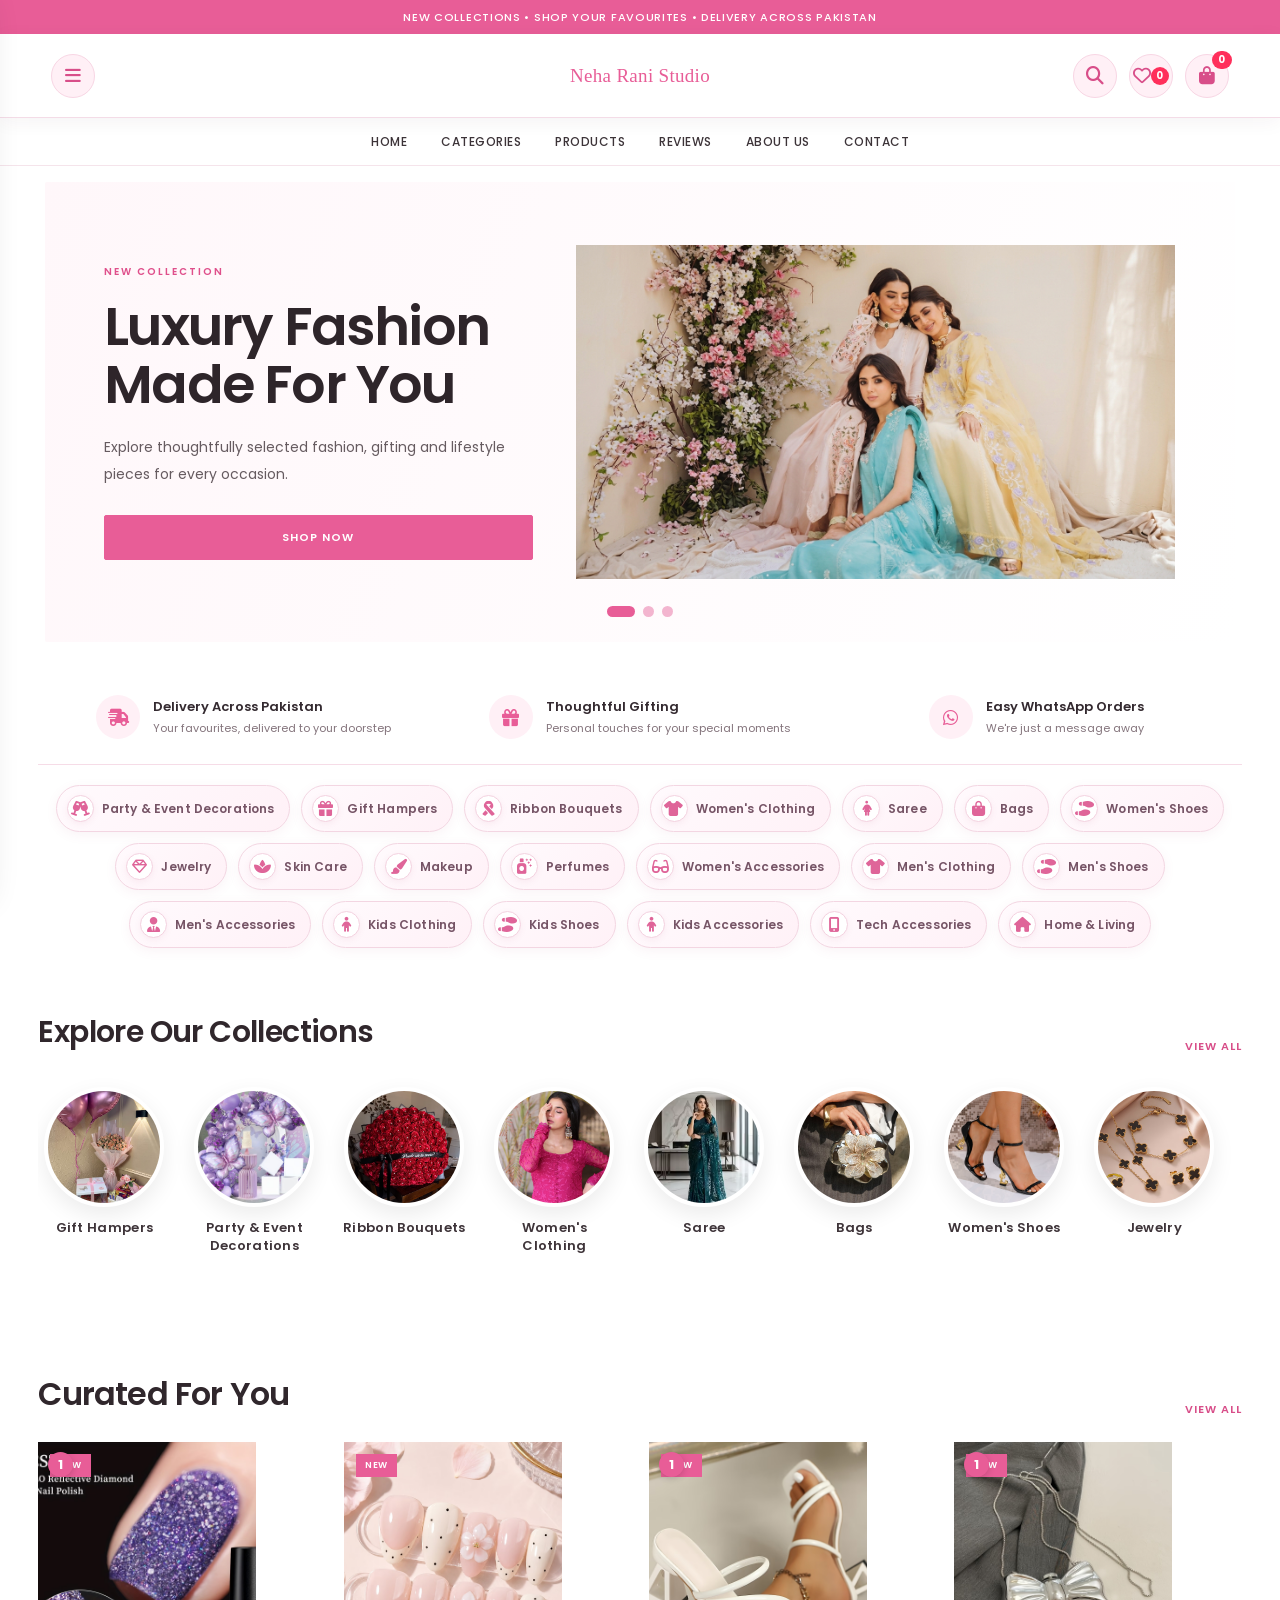
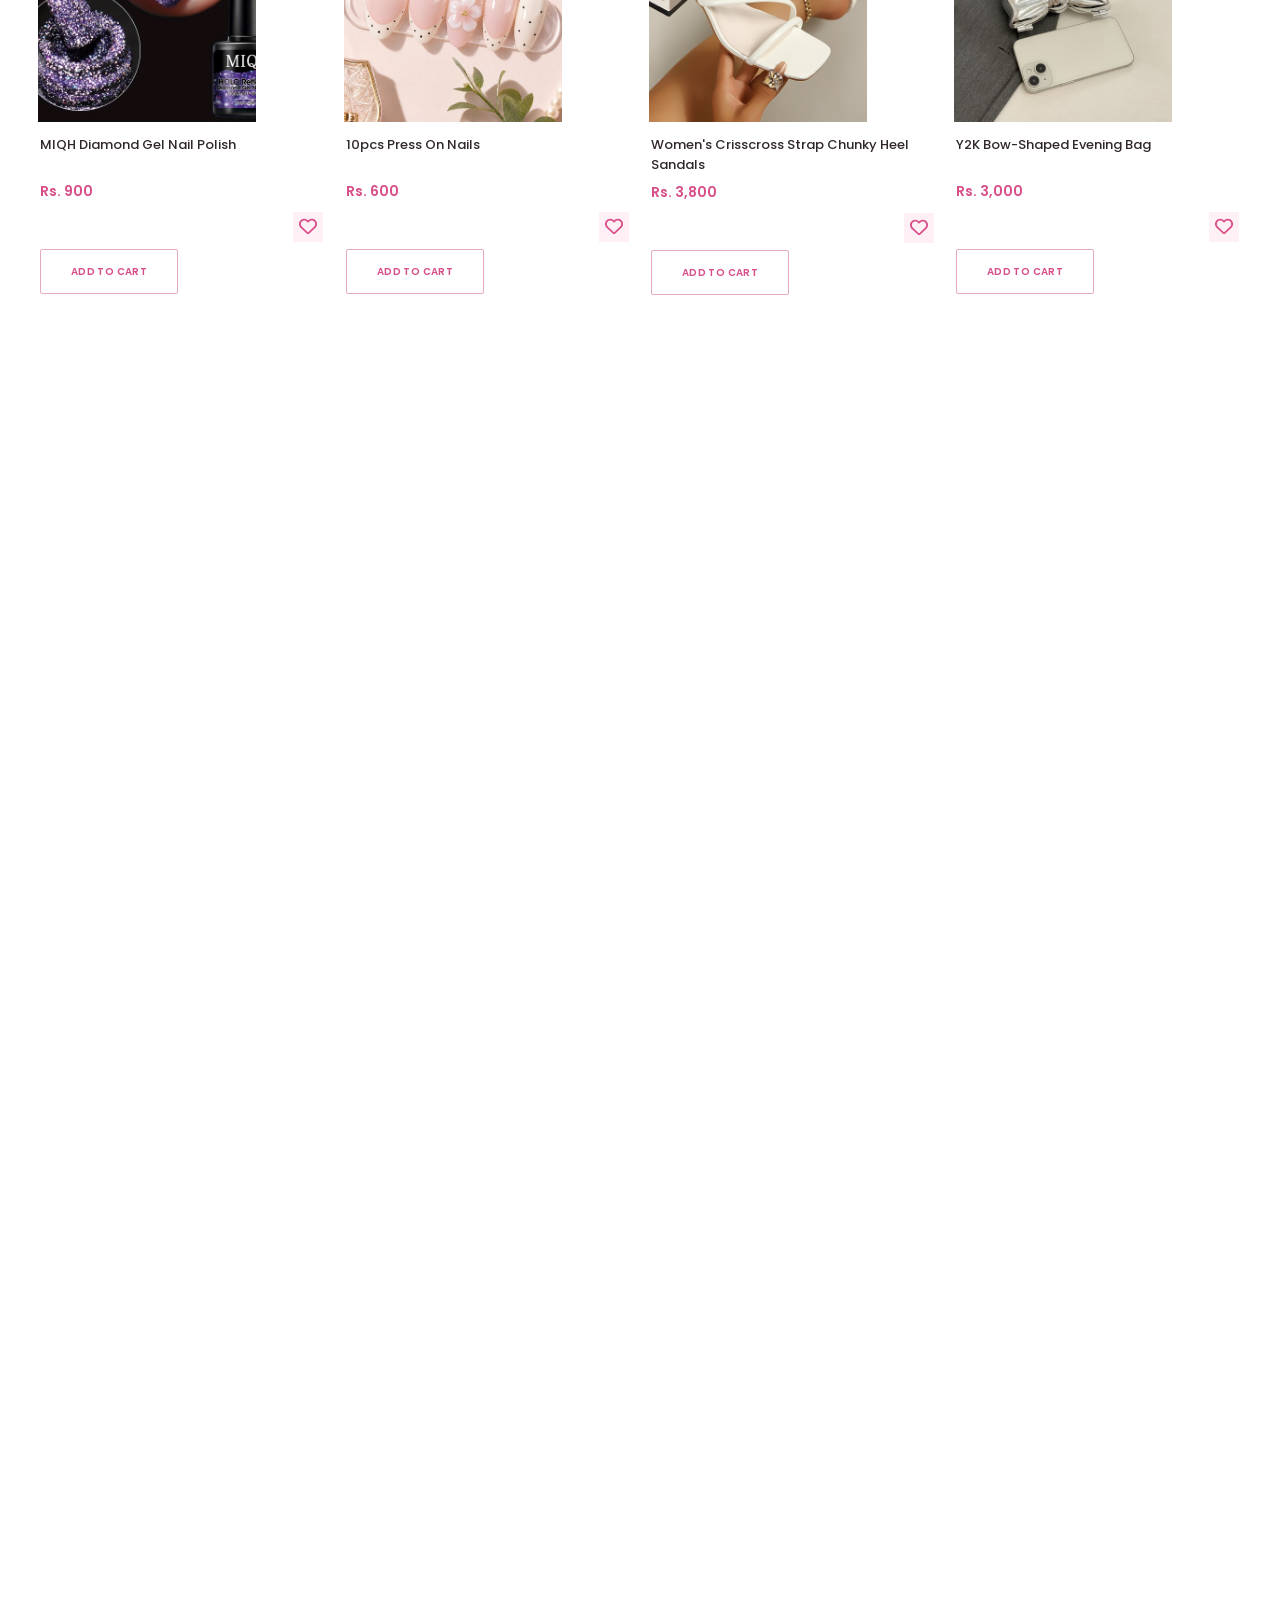
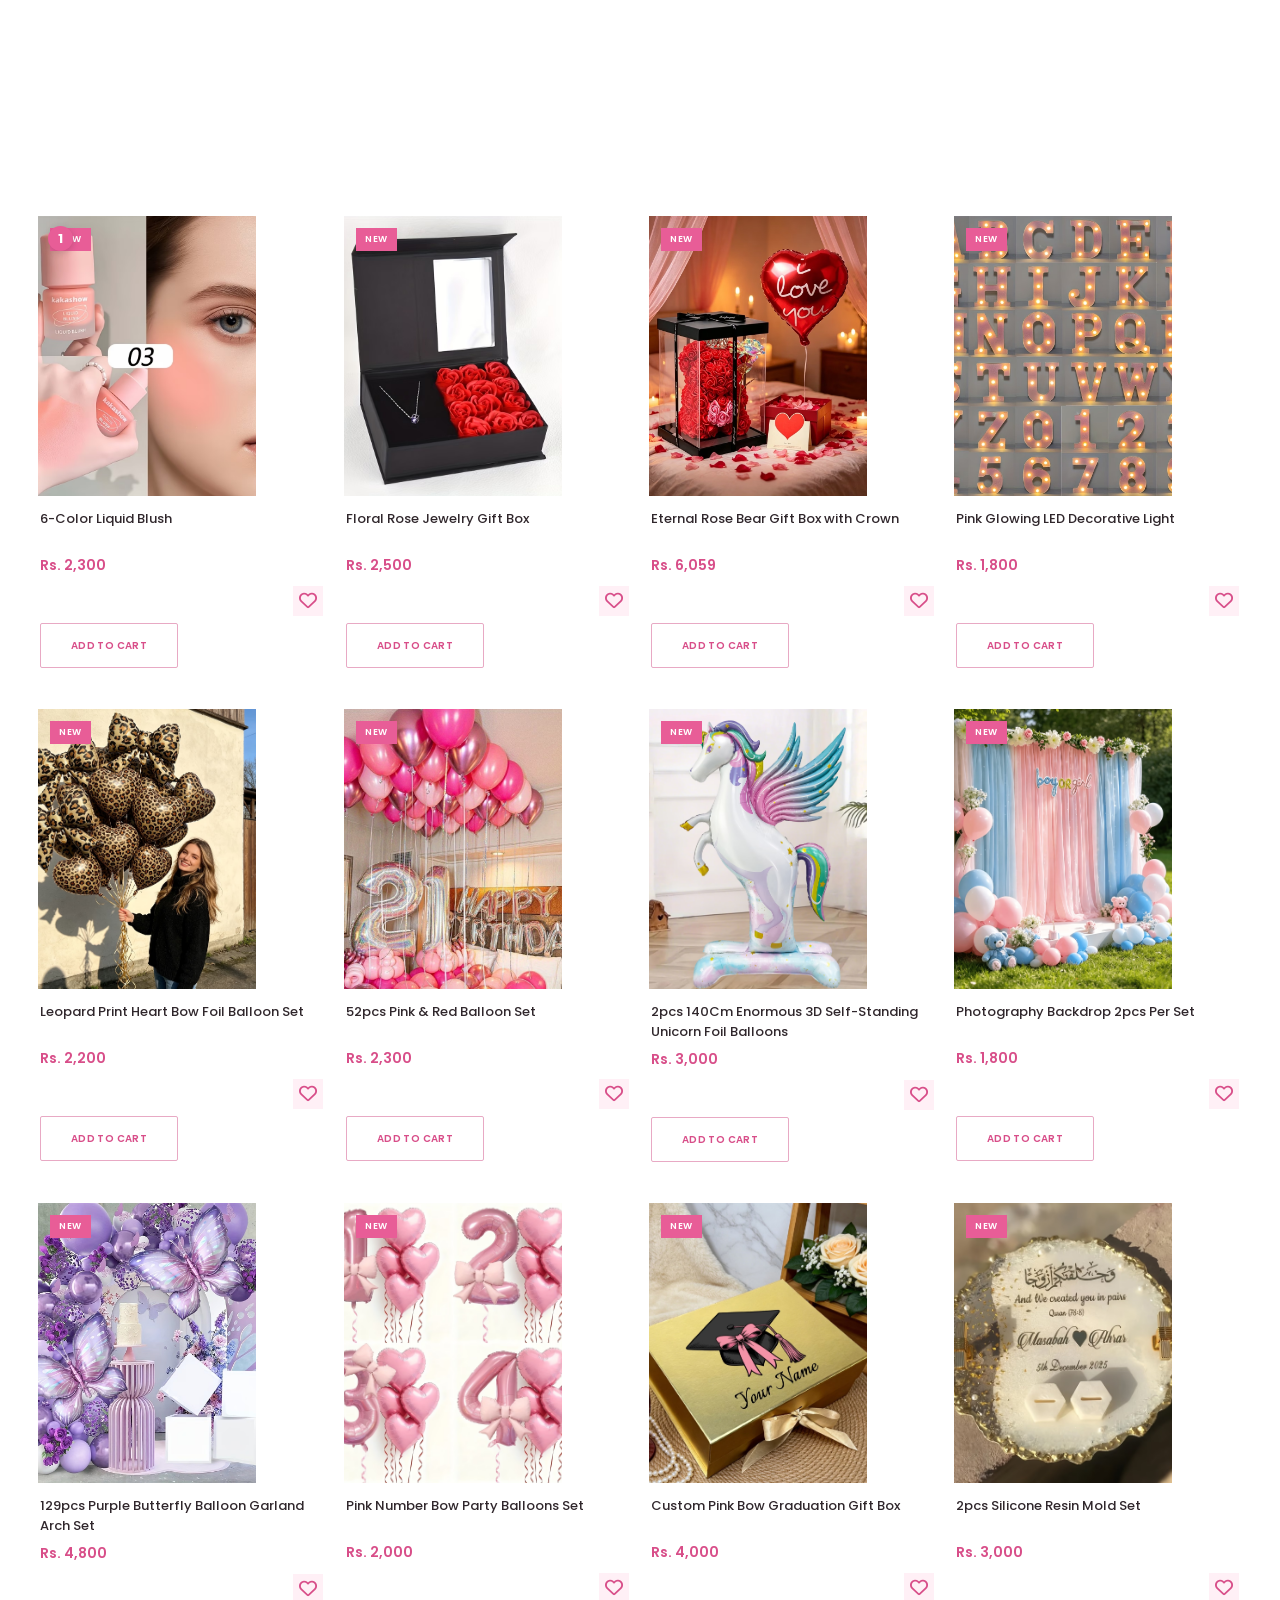
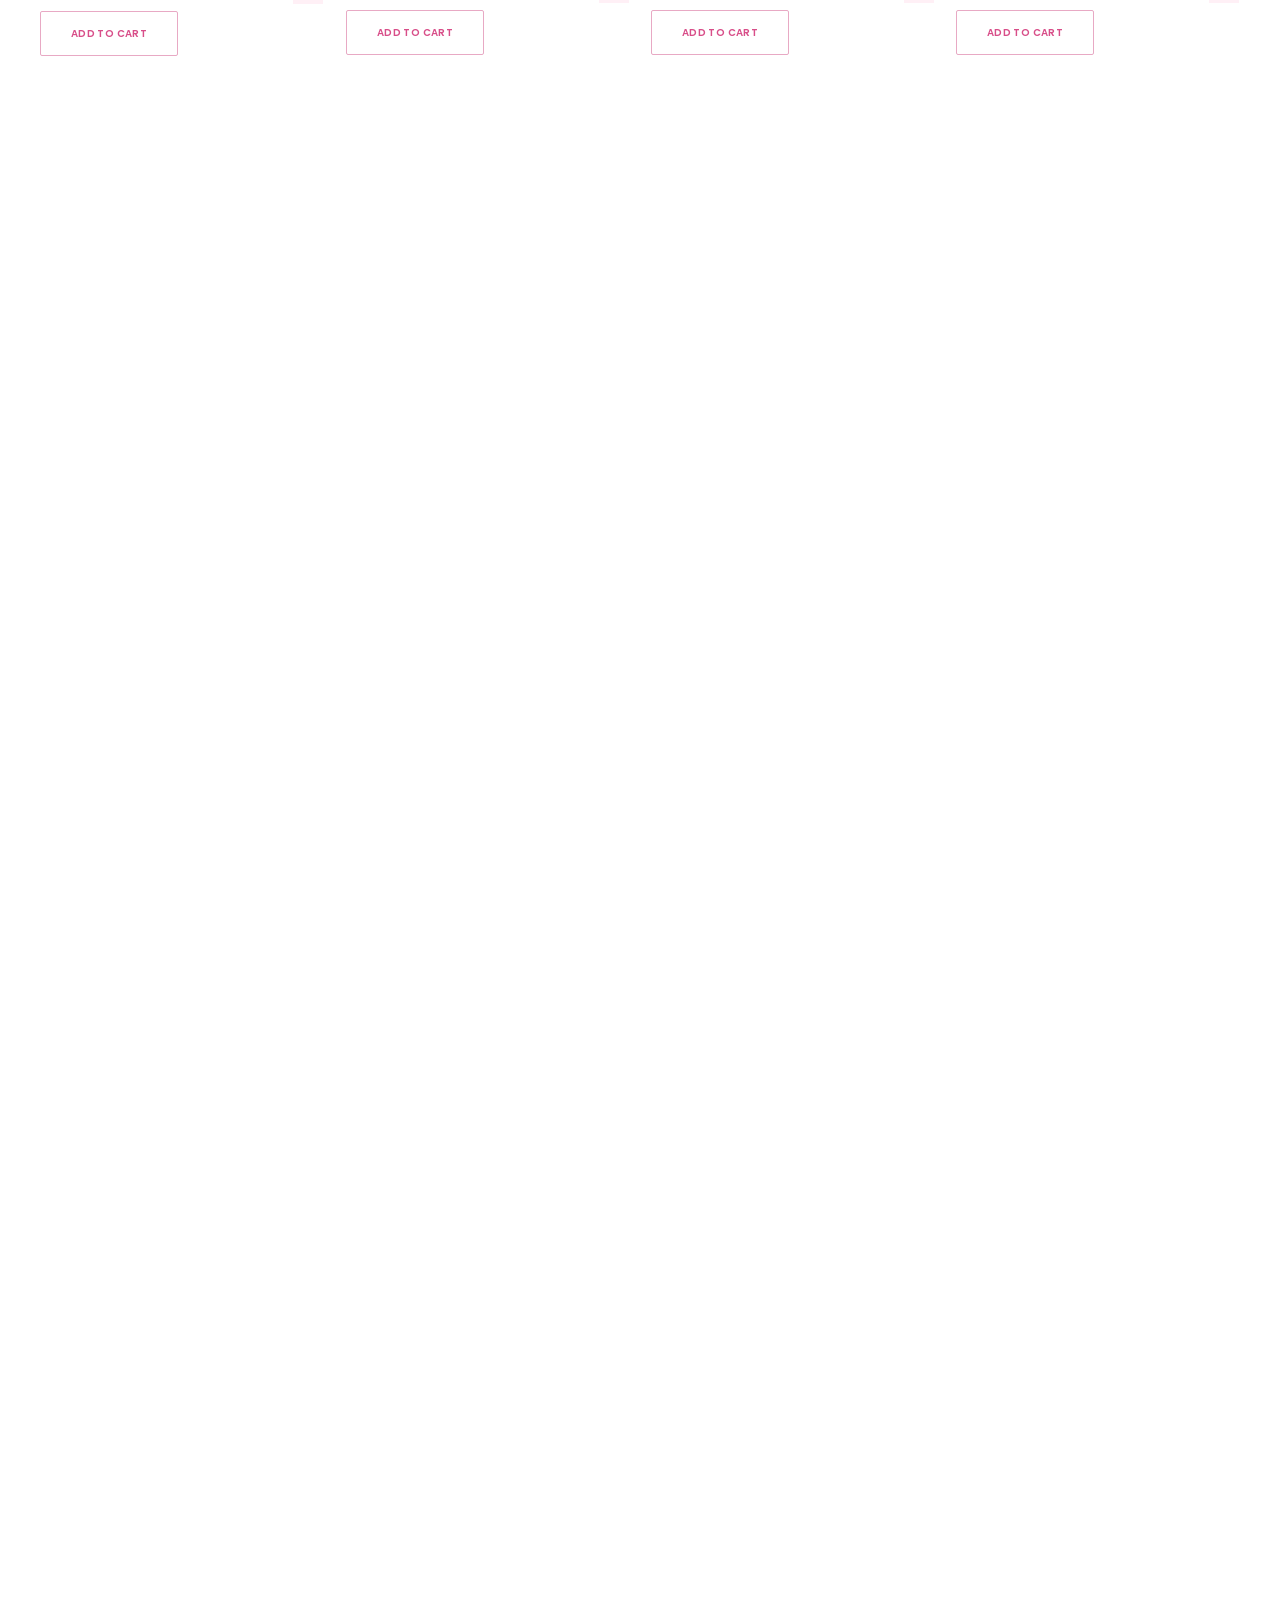
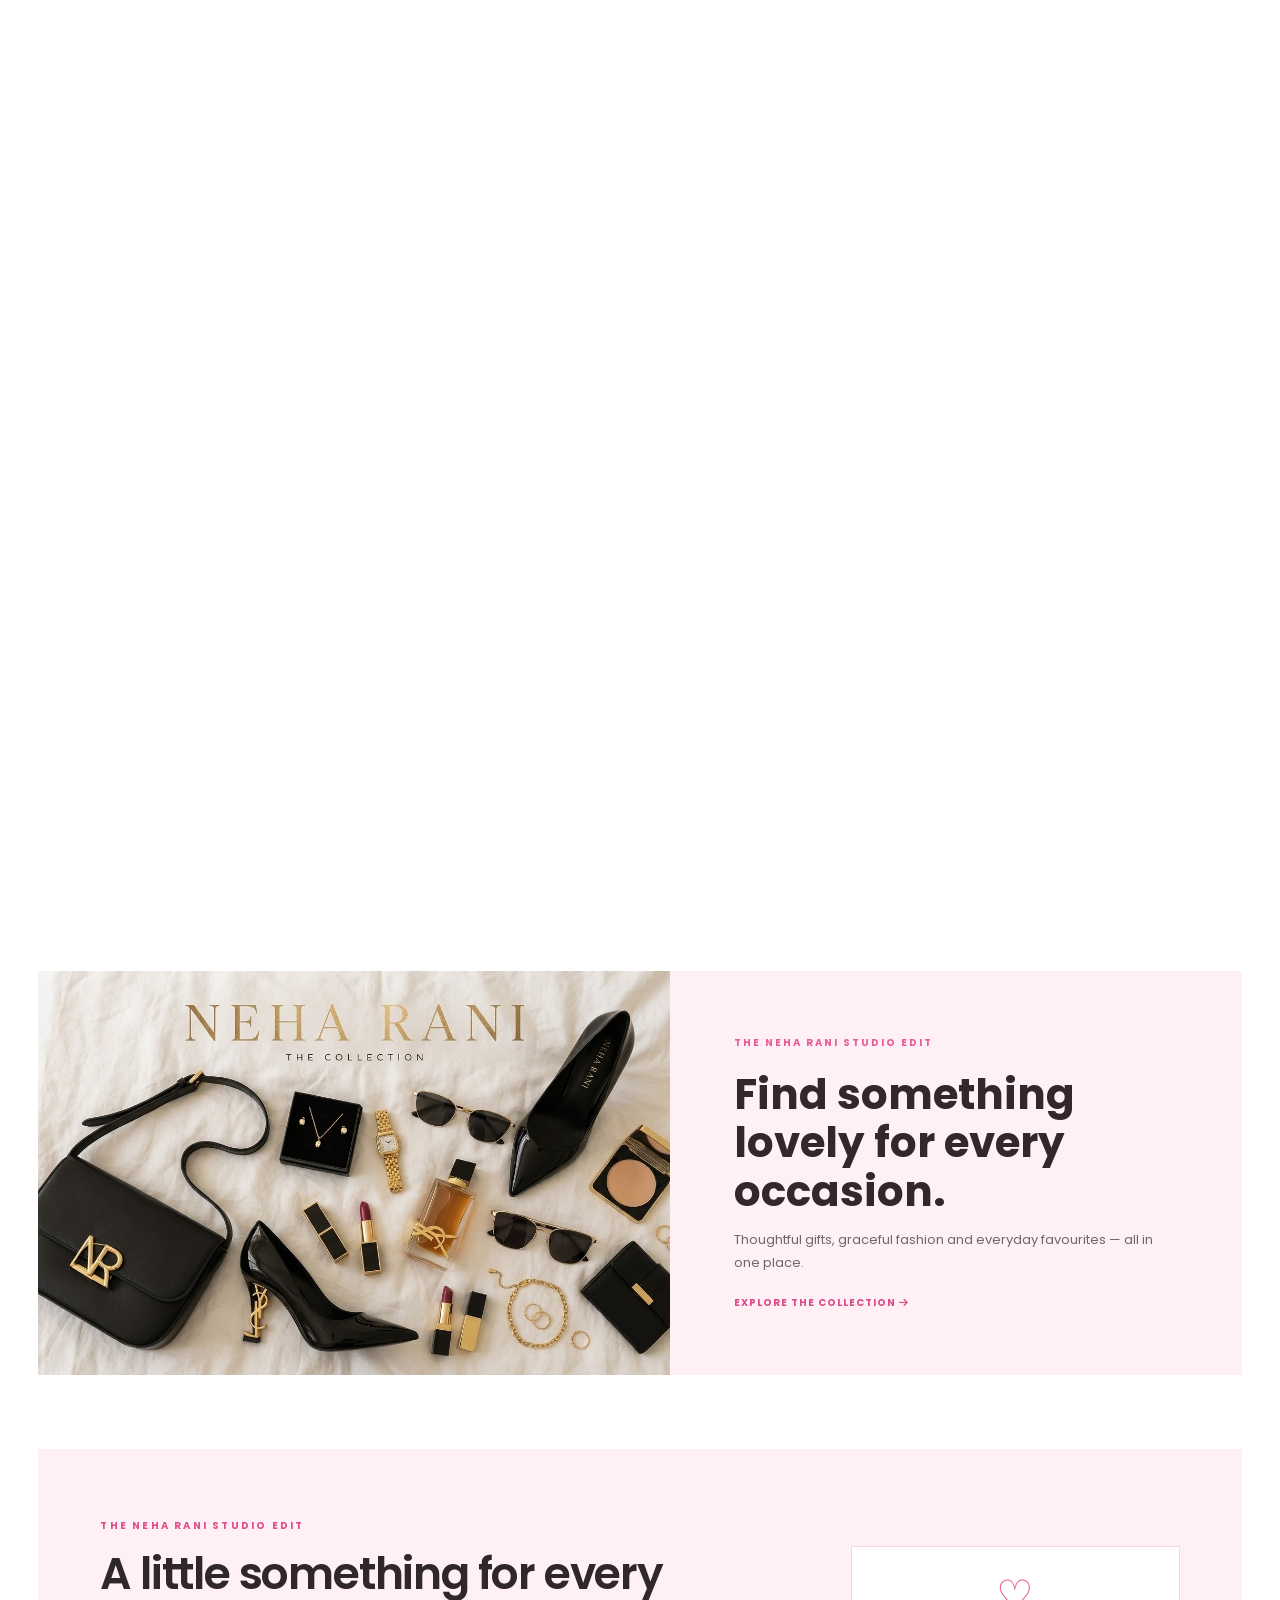
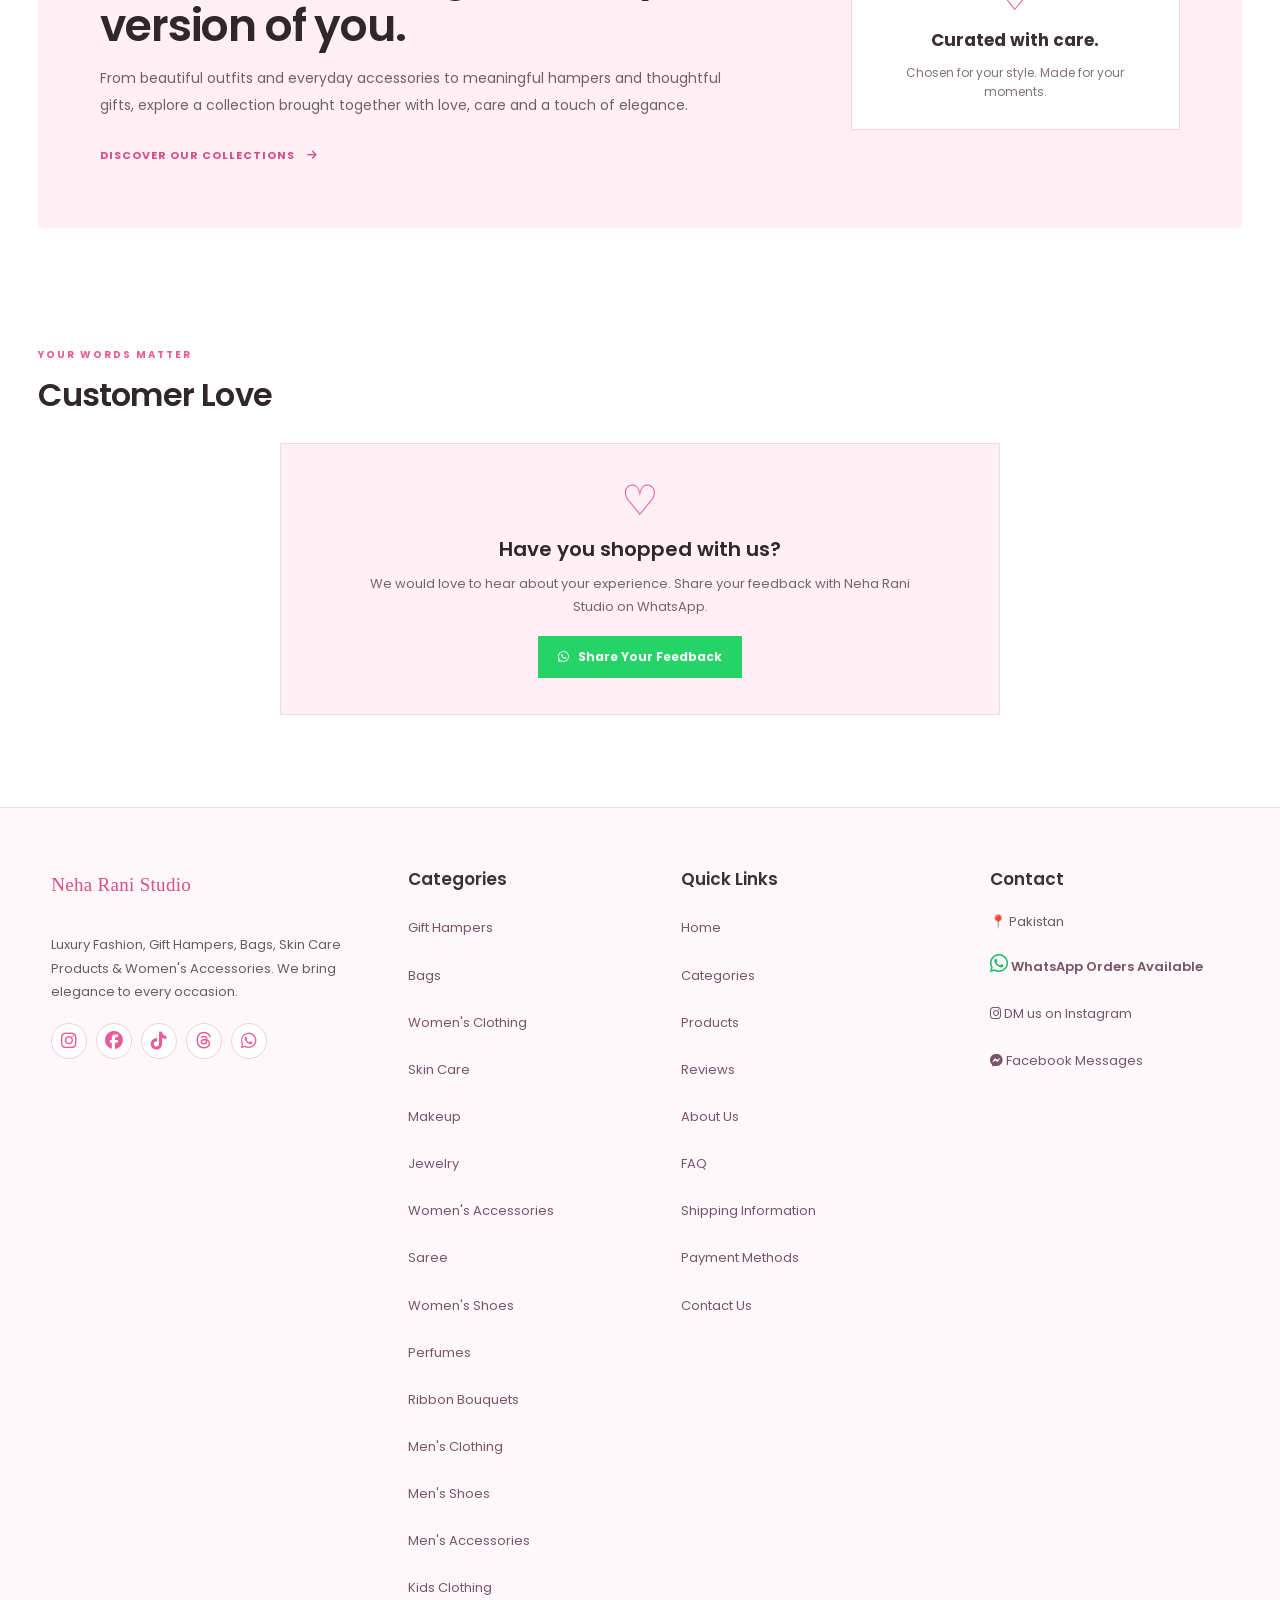
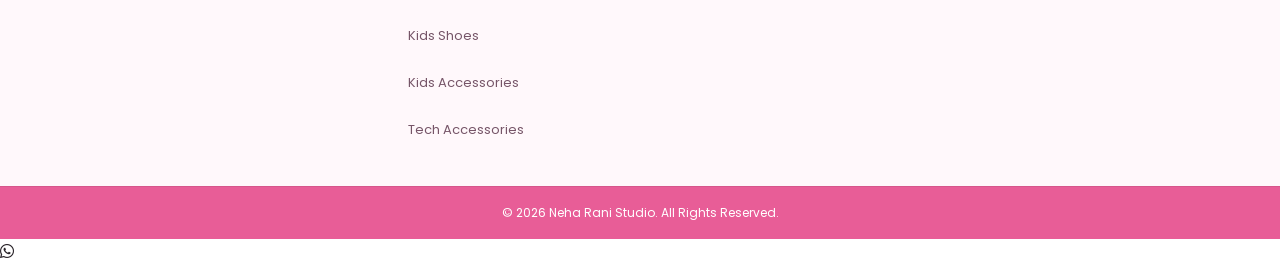
==== index.html @ d400aca3 "Update YYTT dress card price to Rs. 4500" ====
<!DOCTYPE html>
<html lang="en">

<head>

<meta charset="UTF-8">
<meta name="viewport" content="width=device-width, initial-scale=1.0">

<title>Neha Rani Studio | Fashion, Gifting & Lifestyle</title>

<meta name="description" content="Luxury Fashion, Gift Hampers, Dresses, Bags, Skin Care, Makeup, Women's Accessories and Nail Accessories in Pakistan.">

<meta name="keywords" content="Neha Rani Studio, Gift Hampers, Dresses, Bags, Skin Care, Makeup, Nails, Nail Accessories, Pakistan">

<meta name="author" content="Neha Rani Studio">

<meta name="theme-color" content="#f8eef1">



<!-- Google Fonts -->
<link rel="preconnect" href="https://fonts.googleapis.com">
<link rel="preconnect" href="https://fonts.gstatic.com" crossorigin>

<link href="https://fonts.googleapis.com/css2?family=Poppins:wght@300;400;500;600;700;800&display=swap" rel="stylesheet">

<!-- Font Awesome -->
<link rel="stylesheet"
href="https://cdnjs.cloudflare.com/ajax/libs/font-awesome/6.7.2/css/all.min.css">

<!-- Swiper CSS -->
<link rel="stylesheet"
href="https://cdn.jsdelivr.net/npm/swiper@11/swiper-bundle.min.css">

<!-- Main CSS -->
<link rel="stylesheet" href="style.css?v=20261107-pink-wordmark">

</head>
<body>

<!-- ================= TOP BAR ================= -->

<div class="top-bar">

    <div class="top-left">
        NEW COLLECTIONS • SHOP YOUR FAVOURITES • DELIVERY ACROSS PAKISTAN
    </div>

    <div class="top-right">

        <span>|</span>

        <a href="contact.html">
            Contact
        </a>

    </div>

</div>



<!-- ================= HEADER ================= -->

<header class="header">

    <!-- Left -->

    <div class="header-left">

        <button class="menu-icon"
                id="menuBtn"
                type="button"
                aria-label="Open Menu">

            <i class="fa-solid fa-bars"></i>

        </button>

    </div>



    <!-- Center Logo -->

    <div class="header-center">

        <a href="index.html" class="logo">

            <h2>
                Neha Rani Studio
            </h2>

        </a>

    </div>



    <!-- Right Icons -->

    <div class="header-right">

        <button class="search-btn"
                type="button"
                aria-label="Search">

            <i class="fa-solid fa-magnifying-glass"></i>

        </button>



        <button class="wishlist-btn"
                type="button"
                aria-label="Wishlist">

            <i class="fa-regular fa-heart"></i>

        </button>



        <button class="cart-btn"
                type="button"
                aria-label="Shopping Cart">

            <i class="fa-solid fa-bag-shopping"></i>

            <span class="cart-count">
                0
            </span>

        </button>

    </div>

</header>
<!-- ================= NAVIGATION ================= -->

<nav class="main-nav">

    <a href="index.html">Home</a>

    <a href="#categories">Categories</a>

    <a href="#featured-products">Products</a>

    <a href="#reviews">Reviews</a>

    <a href="about.html">About Us</a>

    <a href="contact.html">Contact</a>

</nav>



<!-- ================= SIDEBAR ================= -->

<aside class="sidebar">

    <h3>Neha Rani Studio</h3>

    <a href="#" data-category="all">
        <i class="fa-solid fa-border-all"></i>
        All Products
    </a>

    <div class="sidebar-category-group">
      <a href="#" class="sidebar-category-toggle" aria-expanded="false" aria-controls="partyDecorSubmenu">
        <i class="fa-solid fa-champagne-glasses"></i>
        <span>Party &amp; Event Decorations</span>
        <i class="fa-solid fa-chevron-down sidebar-chevron" aria-hidden="true"></i>
      </a>
      <div class="sidebar-submenu" id="partyDecorSubmenu" hidden>
        <a href="#" data-category="event-party-supplies">Event &amp; Party Supplies</a>
        <a href="#" data-category="party-decorations-supplies">Party Decorations &amp; Supplies</a>
        <a href="#" data-category="balloons">Balloons</a>
        <a href="#" data-category="banners-backdrops">Banners &amp; Backdrops</a>
        <a href="#" data-category="party-tableware">Party Tableware</a>
        <a href="#" data-category="party-favors">Party Favors &amp; Return Gifts</a>
        <a href="#" data-category="cake-toppers-candles">Cake Toppers &amp; Candles</a>
        <a href="#" data-category="party-garlands">Party Garlands &amp; Hanging Decorations</a>
      </div>
    </div>

    <div class="sidebar-category-group">
      <a href="#" class="sidebar-category-toggle" aria-expanded="false" aria-controls="giftHampersSubmenu">
        <i class="fa-solid fa-gift"></i>
        <span>Gift Hampers</span>
        <i class="fa-solid fa-chevron-down sidebar-chevron" aria-hidden="true"></i>
      </a>
      <div class="sidebar-submenu" id="giftHampersSubmenu" hidden>
        <a href="#" data-category="personalized-products">Personalized Products</a>
        <a href="#" data-category="gift-wrapping-supplies">Gift Wrapping Supplies</a>
        <a href="#" data-category="gift-boxes-bags">Gift Boxes &amp; Bags</a>
        <a href="#" data-category="gift-baskets">Gift Baskets</a>
        <a href="#" data-category="chocolate-sweet-hampers">Chocolate &amp; Sweet Hampers</a>
        <a href="#" data-category="gift-sets">Gift Sets</a>
        <a href="#" data-category="rose-bears-floral-gifts">Rose Bears &amp; Floral Gifts</a>
        <a href="#" data-category="keepsakes">Keepsakes</a>
        <a href="#" data-category="led-decorative-lights">LED Decorative Lights</a>
        <a href="#" data-category="craft-supplies">Craft Supplies</a>
        <a href="#" data-category="greeting-cards">Greeting Cards</a>
      </div>
    </div>

    <div class="sidebar-category-group">
      <a href="#" class="sidebar-category-toggle" aria-expanded="false" aria-controls="ribbonBouquetsSubmenu">
        <i class="fa-solid fa-ribbon"></i>
        <span>Ribbon Bouquets</span>
        <i class="fa-solid fa-chevron-down sidebar-chevron" aria-hidden="true"></i>
      </a>
      <div class="sidebar-submenu" id="ribbonBouquetsSubmenu" hidden>
        <a href="#" data-category="ribbon-bouquets">Ribbon Bouquets</a>
        <a href="#" data-category="flower-bouquets">Flower Bouquets</a>
        <a href="#" data-category="artificial-flower-bouquets">Artificial Flower Bouquets</a>
        <a href="#" data-category="money-bouquets">Money Bouquets</a>
        <a href="#" data-category="chocolate-bouquets">Chocolate Bouquets</a>
        <a href="#" data-category="customized-bouquets">Customized Bouquets</a>
      </div>
    </div>

    <div class="sidebar-category-group">
      <a href="#" class="sidebar-category-toggle" aria-expanded="false" aria-controls="homeLivingSubmenu">
        <i class="fa-solid fa-house"></i>
        <span>Home &amp; Living</span>
        <i class="fa-solid fa-chevron-down sidebar-chevron" aria-hidden="true"></i>
      </a>
      <div class="sidebar-submenu" id="homeLivingSubmenu" hidden>
        <a href="#" data-category="seasonal-decor">Seasonal Decor</a>
        <a href="#" data-category="home-decor-products">Home Decor Products</a>
        <a href="#" data-category="lighting-accessories">Lighting &amp; Accessories</a>
        <a href="#" data-category="dining-entertaining">Dining &amp; Entertaining</a>
        <a href="#" data-category="kids-home-store">Kids' Home Store</a>
        <a href="#" data-category="kitchen-utensils-supplies">Kitchen Utensils &amp; Supplies</a>
        <a href="#" data-category="kitchen-storage-organization">Kitchen Storage &amp; Organization</a>
        <a href="#" data-category="bedding">Bedding</a>
        <a href="#" data-category="home-storage-organization">Home Storage &amp; Organization</a>
        <a href="#" data-category="bath">Bath</a>
        <a href="#" data-category="closet-laundry-storage">Closet &amp; Laundry Storage</a>
        <a href="#" data-category="couch-sofa-decor">Couch &amp; Sofa Decor</a>
        <a href="#" data-category="rugs-mats">Rugs &amp; Mats</a>
        <a href="#" data-category="window-treatments-hardware">Window Treatments &amp; Hardware</a>
        <a href="#" data-category="bakeware">Bakeware</a>
        <a href="#" data-category="kitchen-table-linens">Kitchen &amp; Table Linens</a>
        <a href="#" data-category="cleaning-supplies">Cleaning Supplies</a>
        <a href="#" data-category="cookware">Cookware</a>
        <a href="#" data-category="towels-shower-curtains">Towels &amp; Shower Curtains</a>
        <a href="#" data-category="glassware-drinkware">Glassware &amp; Drinkware</a>
        <a href="#" data-category="blankets-throws">Blankets &amp; Throws</a>
        <a href="#" data-category="wall-art">Wall Art</a>
        <a href="#" data-category="travel-to-go-drinkware">Travel &amp; To-Go Drinkware</a>
      </div>
    </div>

    <div class="sidebar-category-group">
      <a href="#" class="sidebar-category-toggle" aria-expanded="false" aria-controls="womensClothingSubmenu">
        <i class="fa-solid fa-shirt"></i>
        <span>Women's Clothing</span>
        <i class="fa-solid fa-chevron-down sidebar-chevron" aria-hidden="true"></i>
      </a>
      <div class="sidebar-submenu" id="womensClothingSubmenu" hidden>
        <a href="#" data-category="wedding-event-wear">Wedding Event Wear</a>
        <a href="#" data-category="abayas">Abayas</a>
        <a href="#" data-category="dresses">Women's Dresses</a>
        <a href="#" data-category="womens-t-shirts">Women's T-Shirts</a>
        <a href="#" data-category="womens-coats-jackets">Women's Coats &amp; Jackets</a>
        <a href="#" data-category="womens-sweaters">Women's Sweaters</a>
        <a href="#" data-category="womens-two-piece-sets">Women's Two-Piece Sets</a>
        <a href="#" data-category="womens-pants">Women's Pants</a>
        <a href="#" data-category="womens-blouses-shirts">Women's Blouses &amp; Shirts</a>
        <a href="#" data-category="womens-jeans">Women's Jeans</a>
        <a href="#" data-category="womens-skirts">Women's Skirts</a>
        <a href="#" data-category="womens-blazers">Women's Blazers</a>
        <a href="#" data-category="womens-undergarments">Women's Undergarments</a>
      </div>
    </div>

    <div class="sidebar-category-group">
      <a href="#" class="sidebar-category-toggle" aria-expanded="false" aria-controls="sareeSubmenu">
        <i class="fa-solid fa-person-dress"></i>
        <span>Saree</span>
        <i class="fa-solid fa-chevron-down sidebar-chevron" aria-hidden="true"></i>
      </a>
      <div class="sidebar-submenu" id="sareeSubmenu" hidden>
        <a href="#" data-category="silk-sarees">Silk Sarees</a>
        <a href="#" data-category="chiffon-sarees">Chiffon Sarees</a>
        <a href="#" data-category="georgette-sarees">Georgette Sarees</a>
        <a href="#" data-category="cotton-sarees">Cotton Sarees</a>
        <a href="#" data-category="lawn-sarees">Lawn Sarees</a>
        <a href="#" data-category="organza-sarees">Organza Sarees</a>
        <a href="#" data-category="banarasi-sarees">Banarasi Sarees</a>
        <a href="#" data-category="net-sarees">Net Sarees</a>
        <a href="#" data-category="velvet-sarees">Velvet Sarees</a>
        <a href="#" data-category="satin-sarees">Satin Sarees</a>
        <a href="#" data-category="linen-sarees">Linen Sarees</a>
        <a href="#" data-category="jacquard-sarees">Jacquard Sarees</a>
        <a href="#" data-category="tissue-sarees">Tissue Sarees</a>
      </div>
    </div>

    <div class="sidebar-category-group">
      <a href="#" class="sidebar-category-toggle" aria-expanded="false" aria-controls="bagsSubmenu">
        <i class="fa-solid fa-bag-shopping"></i>
        <span>Bags</span>
        <i class="fa-solid fa-chevron-down sidebar-chevron" aria-hidden="true"></i>
      </a>
      <div class="sidebar-submenu" id="bagsSubmenu" hidden>
        <a href="#" data-category="laptop-bags">Laptop Bags</a>
        <a href="#" data-category="gym-bag">Gym Bag</a>
        <a href="#" data-category="bags-backpacks">Bags &amp; Backpacks</a>
        <a href="#" data-category="storage-bag">Storage Bag</a>
        <a href="#" data-category="waist-chest-bags">Waist &amp; Chest Bags</a>
        <a href="#" data-category="luggage-travel-gear">Luggage &amp; Travel Gear</a>
        <a href="#" data-category="casual-unisex-backpacks">Casual Unisex Backpacks</a>
        <a href="#" data-category="toiletry-bags">Toiletry Bags</a>
      </div>
    </div>

    <div class="sidebar-category-group">
      <a href="#" class="sidebar-category-toggle" aria-expanded="false" aria-controls="womensBagsSubmenu">
        <i class="fa-solid fa-bag-shopping"></i>
        <span>Women's Bags</span>
        <i class="fa-solid fa-chevron-down sidebar-chevron" aria-hidden="true"></i>
      </a>
      <div class="sidebar-submenu" id="womensBagsSubmenu" hidden>
        <a href="#" data-category="womens-waist-chest-bags">Women's Waist &amp; Chest Bags</a>
        <a href="#" data-category="womens-shoulder-bags">Women's Shoulder Bags</a>
        <a href="#" data-category="womens-crossbody-bags">Women's Crossbody Bags</a>
        <a href="#" data-category="womens-clutches-evening-bags">Women's Clutches &amp; Evening Bags</a>
        <a href="#" data-category="womens-handbags">Women's Handbags</a>
        <a href="#" data-category="womens-satchels">Women's Satchels</a>
        <a href="#" data-category="womens-tote-bags">Women's Tote Bags</a>
        <a href="#" data-category="hobo-bags">Hobo Bags</a>
        <a href="#" data-category="womens-purse-set">Women's Purse Set</a>
        <a href="#" data-category="womens-backpacks">Women's Backpacks</a>
        <a href="#" data-category="womens-wallets-card-cases">Women's Wallets &amp; Card Cases</a>
      </div>
    </div>

    <div class="sidebar-category-group">
      <a href="#" class="sidebar-category-toggle" aria-expanded="false" aria-controls="mensBagsSubmenu">
        <i class="fa-solid fa-briefcase"></i>
        <span>Men's Bags</span>
        <i class="fa-solid fa-chevron-down sidebar-chevron" aria-hidden="true"></i>
      </a>
      <div class="sidebar-submenu" id="mensBagsSubmenu" hidden>
        <a href="#" data-category="mens-shoulder-bags">Men's Shoulder Bags</a>
        <a href="#" data-category="mens-wallets-card-cases">Men's Wallets &amp; Card Cases</a>
        <a href="#" data-category="mens-handbags">Men's Handbags</a>
        <a href="#" data-category="briefcases">Briefcases</a>
        <a href="#" data-category="messenger-bags">Messenger Bags</a>
      </div>
    </div>

    <div class="sidebar-category-group">
      <a href="#" class="sidebar-category-toggle" aria-expanded="false" aria-controls="kidsBagsSubmenu">
        <i class="fa-solid fa-school"></i>
        <span>Kids' Bags</span>
        <i class="fa-solid fa-chevron-down sidebar-chevron" aria-hidden="true"></i>
      </a>
      <div class="sidebar-submenu" id="kidsBagsSubmenu" hidden>
        <a href="#" data-category="kids-bags">Kids' Bags</a>
        <a href="#" data-category="student-backpacks">Student Backpacks</a>
      </div>
    </div>

    <div class="sidebar-category-group">
      <a href="#" class="sidebar-category-toggle" aria-expanded="false" aria-controls="womensShoesSubmenu">
        <i class="fa-solid fa-shoe-prints"></i>
        <span>Women's Shoes</span>
        <i class="fa-solid fa-chevron-down sidebar-chevron" aria-hidden="true"></i>
      </a>
      <div class="sidebar-submenu" id="womensShoesSubmenu" hidden>
        <a href="#" data-category="womens-heeled-sandals">Women's Heeled Sandals</a>
        <a href="#" data-category="womens-ankle-boots-booties">Women's Ankle Boots &amp; Booties</a>
        <a href="#" data-category="womens-fashion-sneakers">Women's Fashion Sneakers</a>
        <a href="#" data-category="womens-flats">Women's Flats</a>
        <a href="#" data-category="womens-slippers">Women's Slippers</a>
        <a href="#" data-category="womens-flip-flops">Women's Flip Flops</a>
        <a href="#" data-category="womens-sandals">Women's Sandals</a>
        <a href="#" data-category="womens-heeled-sandals">Women's Heels</a>
        <a href="#" data-category="womens-loafers-slip-ons">Women's Loafers &amp; Slip-Ons</a>
        <a href="#" data-category="womens-knee-high-boots">Women's Knee-High Boots</a>
        <a href="#" data-category="womens-shoe-accessories">Women's Shoe Accessories</a>
      </div>
    </div>

    <div class="sidebar-category-group">
      <a href="#" class="sidebar-category-toggle" aria-expanded="false" aria-controls="jewelrySubmenu">
        <i class="fa-regular fa-gem"></i>
        <span>Jewelry</span>
        <i class="fa-solid fa-chevron-down sidebar-chevron" aria-hidden="true"></i>
      </a>
      <div class="sidebar-submenu" id="jewelrySubmenu" hidden>
        <a href="#" data-category="womens-jewelry">Women's Jewelry</a>
        <a href="#" data-category="rings">Rings</a>
        <a href="#" data-category="mens-jewelry">Men's Jewelry</a>
        <a href="#" data-category="loose-gemstones">Loose Gemstones</a>
        <a href="#" data-category="jewelry-boxes-organizers">Jewelry Boxes &amp; Organizers</a>
        <a href="#" data-category="watch-accessories">Watch Accessories</a>
        <a href="#" data-category="jewelry-cleaning-care">Jewelry Cleaning &amp; Care</a>
        <a href="#" data-category="jewelry-making-accessories">Jewelry Making Accessories</a>
      </div>
    </div>

    <div class="sidebar-category-group">
      <a href="#" class="sidebar-category-toggle" aria-expanded="false" aria-controls="skinCareSubmenu">
        <i class="fa-solid fa-spa"></i>
        <span>Skin Care</span>
        <i class="fa-solid fa-chevron-down sidebar-chevron" aria-hidden="true"></i>
      </a>
      <div class="sidebar-submenu" id="skinCareSubmenu" hidden>
        <a href="#" data-category="facial-care">Facial Care</a>
        <a href="#" data-category="body-care">Body Care</a>
        <a href="#" data-category="foot-hand-nail-care">Foot, Hand &amp; Nail Care</a>
        <a href="#" data-category="oral-care">Oral Care</a>
        <a href="#" data-category="personal-care">Personal Care</a>
        <a href="#" data-category="bathing-accessories">Bathing Accessories</a>
        <a href="#" data-category="refillable-containers">Refillable Containers</a>
      </div>
    </div>

    <div class="sidebar-category-group">
      <a href="#" class="sidebar-category-toggle" aria-expanded="false" aria-controls="makeupSubmenu">
        <i class="fa-solid fa-paintbrush"></i>
        <span>Makeup</span>
        <i class="fa-solid fa-chevron-down sidebar-chevron" aria-hidden="true"></i>
      </a>
      <div class="sidebar-submenu" id="makeupSubmenu" hidden>
        <a href="#" data-category="makeup-products">Makeup Products</a>
        <a href="#" data-category="makeup-kits">Makeup Kits</a>
        <a href="#" data-category="makeup-deals">Makeup Deals &amp; Sets</a>
        <a href="#" data-category="makeup-palettes">Makeup Palettes</a>
        <a href="#" data-category="face-makeup">Face Makeup</a>
        <a href="#" data-category="eye-makeup">Eye Makeup</a>
        <a href="#" data-category="lip-makeup">Lip Makeup</a>
        <a href="#" data-category="face-primer">Face Primer</a>
        <a href="#" data-category="foundation-concealer">Foundation &amp; Concealer</a>
        <a href="#" data-category="face-powder">Face Powder</a>
        <a href="#" data-category="blush-highlighter-contour">Blush, Highlighter &amp; Contour</a>
        <a href="#" data-category="eyeshadow">Eyeshadow</a>
        <a href="#" data-category="lipstick-lip-gloss">Lipstick &amp; Lip Gloss</a>
        <a href="#" data-category="setting-spray">Setting Spray</a>
        <a href="#" data-category="eyeshadow">Eyeshadow</a>
        <a href="#" data-category="eyeliner-mascara">Eyeliner &amp; Mascara</a>
        <a href="#" data-category="lipstick-lip-gloss">Lipstick &amp; Lip Gloss</a>
        <a href="#" data-category="false-eyelashes">False Eyelashes</a>
        <a href="#" data-category="beauty-tools">Beauty Tools</a>
        <a href="#" data-category="body-paint-makeup">Body Paint &amp; Makeup</a>
        <a href="#" data-category="makeup-bags-storage">Makeup Bags &amp; Storage</a>
        <a href="#" data-category="makeup-mirrors">Makeup Mirrors</a>
      </div>
    </div>

    <div class="sidebar-category-group">
      <a href="#" class="sidebar-category-toggle" aria-expanded="false" aria-controls="perfumesSubmenu">
        <i class="fa-solid fa-spray-can-sparkles"></i>
        <span>Perfumes</span>
        <i class="fa-solid fa-chevron-down sidebar-chevron" aria-hidden="true"></i>
      </a>
      <div class="sidebar-submenu" id="perfumesSubmenu" hidden>
        <a href="#" data-category="mens-fragrance">Men's Fragrance</a>
        <a href="#" data-category="womens-fragrance">Women's Fragrance</a>
        <a href="#" data-category="kids-fragrance">Kids' Fragrance</a>
        <a href="#" data-category="couples-fragrance">Couples' Fragrance</a>
      </div>
    </div>

    <div class="sidebar-category-group">
      <a href="#" class="sidebar-category-toggle" aria-expanded="false" aria-controls="womensAccessoriesSubmenu">
        <i class="fa-solid fa-glasses"></i>
        <span>Women's Accessories</span>
        <i class="fa-solid fa-chevron-down sidebar-chevron" aria-hidden="true"></i>
      </a>
      <div class="sidebar-submenu" id="womensAccessoriesSubmenu" hidden>
        <a href="#" data-category="nails"><i class="fa-solid fa-hand-sparkles" aria-hidden="true"></i> Nails &amp; Nail Accessories</a>
        <a href="#" data-category="hair-accessories"><i class="fa-solid fa-scissors"></i> Hair Accessories</a>
        <a href="#" data-category="press-on-nails">Press on Nails</a>
        <a href="#" data-category="wigs-hair-extensions">Wigs &amp; Hair Extensions</a>
        <a href="#" data-category="hair-styling-tools">Hair Styling Tools</a>
        <a href="#" data-category="nail-polish">Nail Polish</a>
        <a href="#" data-category="nail-tools">Nail Tools</a>
        <a href="#" data-category="nail-appliances">Nail Appliances</a>
        <a href="#" data-category="nail-art">Nail Art</a>
        <a href="#" data-category="nail-powder">Nail Powder</a>
        <a href="#" data-category="womens-eyewear">Women's Eyewear</a>
        <a href="#" data-category="womens-hats-caps">Women's Hats &amp; Caps</a>
        <a href="#" data-category="womens-scarves-wraps">Women's Scarves &amp; Wraps</a>
        <a href="#" data-category="womens-belts">Women's Belts</a>
        <a href="#" data-category="womens-keyrings-keychains-charms">Women's Keyrings, Keychains &amp; Charms</a>
        <a href="#" data-category="womens-gloves-mittens">Women's Gloves &amp; Mittens</a>
        <a href="#" data-category="womens-buttons-pins">Women's Buttons &amp; Pins</a>
        <a href="#" data-category="womens-glasses-accessories">Women's Glasses Accessories</a>
        <a href="#" data-category="womens-faux-collar">Women's Faux Collar</a>
        <a href="#" data-category="womens-wedding-accessories">Women's Wedding Accessories</a>
        <a href="#" data-category="hand-fans">Hand Fans</a>
        <a href="#" data-category="costume-wigs">Costume Wigs</a>
        <a href="#" data-category="applique-patches">Applique Patches</a>
        <a href="#" data-category="face-covering">Face Covering</a>
        <a href="#" data-category="womens-earmuffs">Women's Earmuffs</a>
        <a href="#" data-category="handbag-hangers">Handbag Hangers</a>
      </div>
    </div>
    <div class="sidebar-category-group">
      <a href="#" class="sidebar-category-toggle" aria-expanded="false" aria-controls="mensClothingSubmenu">
        <i class="fa-solid fa-shirt"></i>
        <span>Men's Clothing</span>
        <i class="fa-solid fa-chevron-down sidebar-chevron" aria-hidden="true"></i>
      </a>
      <div class="sidebar-submenu" id="mensClothingSubmenu" hidden>
        <a href="#" data-category="mens-sweaters">Men's Sweaters</a>
        <a href="#" data-category="mens-t-shirts">Men's T-Shirts</a>
        <a href="#" data-category="mens-casual-dress-shirts">Men's Casual &amp; Dress Shirts</a>
        <a href="#" data-category="mens-hoodies-sweatshirts">Men's Hoodies &amp; Sweatshirts</a>
        <a href="#" data-category="mens-polos">Men's Polos</a>
        <a href="#" data-category="mens-jackets-coats">Men's Jackets &amp; Coats</a>
        <a href="#" data-category="mens-sets">Men's Sets</a>
        <a href="#" data-category="mens-casual-pants">Men's Casual Pants</a>
        <a href="#" data-category="mens-jeans">Men's Jeans</a>
        <a href="#" data-category="mens-suits-separates">Men's Suits &amp; Separates</a>
        <a href="#" data-category="mens-tops">Men's Tops</a>
        <a href="#" data-category="mens-shorts">Men's Shorts</a>
        <a href="#" data-category="mens-cargo-pants">Men's Cargo Pants</a>
        <a href="#" data-category="mens-pants">Men's Pants</a>
      </div>
    </div>

    <div class="sidebar-category-group">
      <a href="#" class="sidebar-category-toggle" aria-expanded="false" aria-controls="mensShoesSubmenu">
        <i class="fa-solid fa-shoe-prints"></i>
        <span>Men's Shoes</span>
        <i class="fa-solid fa-chevron-down sidebar-chevron" aria-hidden="true"></i>
      </a>
      <div class="sidebar-submenu" id="mensShoesSubmenu" hidden>
        <a href="#" data-category="mens-loafers-slip-ons">Men's Loafers &amp; Slip-Ons</a>
        <a href="#" data-category="mens-casual-shoes">Men's Casual Shoes</a>
        <a href="#" data-category="mens-sandals">Men's Sandals</a>
        <a href="#" data-category="mens-snow-boots">Men's Snow Boots</a>
        <a href="#" data-category="mens-semi-formal-shoes">Men's Semi-Formal Shoes</a>
        <a href="#" data-category="mens-slippers">Men's Slippers</a>
        <a href="#" data-category="mens-wide-fit-shoes">Men's Wide Fit Shoes</a>
        <a href="#" data-category="mens-boots">Men's Boots</a>
        <a href="#" data-category="mens-work-utility-footwear">Men's Work &amp; Utility Footwear</a>
        <a href="#" data-category="mens-mules-clogs">Men's Mules &amp; Clogs</a>
        <a href="#" data-category="mens-skateboarding-shoes">Men's Skateboarding Shoes</a>
        <a href="#" data-category="mens-canvas-shoes">Men's Canvas Shoes</a>
        <a href="#" data-category="mens-rain-boots">Men's Rain Boots</a>
      </div>
    </div>

    <div class="sidebar-category-group">
      <a href="#" class="sidebar-category-toggle" aria-expanded="false" aria-controls="mensAccessoriesSubmenu">
        <i class="fa-solid fa-user-tie"></i>
        <span>Men's Accessories</span>
        <i class="fa-solid fa-chevron-down sidebar-chevron" aria-hidden="true"></i>
      </a>
      <div class="sidebar-submenu" id="mensAccessoriesSubmenu" hidden>
        <a href="#" data-category="mens-eyewear">Men's Eyewear</a>
        <a href="#" data-category="mens-watches">Men's Watches</a>
        <a href="#" data-category="mens-hats-caps">Men's Hats &amp; Caps</a>
        <a href="#" data-category="mens-belts">Men's Belts</a>
        <a href="#" data-category="mens-ties-accessories">Men's Ties &amp; Accessories</a>
        <a href="#" data-category="mens-keyrings-keychains-charms">Men's Keyrings, Keychains &amp; Charms</a>
        <a href="#" data-category="mens-scarves">Men's Scarves</a>
        <a href="#" data-category="mens-gloves-mittens">Men's Gloves &amp; Mittens</a>
        <a href="#" data-category="mens-suspenders">Men's Suspenders</a>
        <a href="#" data-category="cigarette-cases">Cigarette Cases</a>
        <a href="#" data-category="mens-earmuffs">Men's Earmuffs</a>
        <a href="#" data-category="mens-accessories">Men's Accessories</a>
        <a href="#" data-category="shaving-hair-removal">Shaving &amp; Hair Removal</a>
        <a href="#" data-category="hair-cutting-tools">Hair Cutting Tools</a>
      </div>
    </div>

    <div class="sidebar-category-group">
      <a href="#" class="sidebar-category-toggle" aria-expanded="false" aria-controls="kidsClothingSubmenu">
        <i class="fa-solid fa-child"></i>
        <span>Kids Clothing</span>
        <i class="fa-solid fa-chevron-down sidebar-chevron" aria-hidden="true"></i>
      </a>
      <div class="sidebar-submenu" id="kidsClothingSubmenu" hidden>
        <a href="#" data-category="girls-dresses">Girls' Dresses</a>
        <a href="#" data-category="baby-sets">Baby Sets</a>
        <a href="#" data-category="girls-sets">Girls' Sets</a>
        <a href="#" data-category="boys-sets">Boys' Sets</a>
        <a href="#" data-category="girls-pants">Girls' Pants</a>
        <a href="#" data-category="baby-one-pieces">Baby One-Pieces</a>
        <a href="#" data-category="boys-pants">Boys' Pants</a>
        <a href="#" data-category="underwear-pajamas">Underwear &amp; Pajamas</a>
        <a href="#" data-category="boys-t-shirts">Boys' T-shirts</a>
        <a href="#" data-category="baby-dresses">Baby Dresses</a>
        <a href="#" data-category="girls-t-shirts">Girls' T-shirts</a>
        <a href="#" data-category="girls-jackets-coats">Girls' Jackets &amp; Coats</a>
        <a href="#" data-category="baby-tops">Baby Tops</a>
        <a href="#" data-category="boys-jackets-coats">Boys' Jackets &amp; Coats</a>
        <a href="#" data-category="girls-tops">Girls' Tops</a>
        <a href="#" data-category="boys-tops">Boys' Tops</a>
        <a href="#" data-category="baby-bottoms">Baby Bottoms</a>
        <a href="#" data-category="boys-shirts">Boys' Shirts</a>
        <a href="#" data-category="girls-shirts">Girls' Shirts</a>
        <a href="#" data-category="girls-swimwear">Girls' Swimwear</a>
        <a href="#" data-category="boys-swimwear">Boys' Swimwear</a>
        <a href="#" data-category="baby-girls-0-3-yrs">Baby Girls (0-3 Yrs)</a>
        <a href="#" data-category="young-girls-4-7-yrs">Young Girls (4-7 Yrs)</a>
        <a href="#" data-category="tween-girls-8-12-yrs">Tween Girls (8-12 Yrs)</a>
        <a href="#" data-category="teen-girls-13-16-yrs">Teen Girls (13-16 Yrs)</a>
        <a href="#" data-category="baby-boys-0-3-yrs">Baby Boys (0-3 Yrs)</a>
        <a href="#" data-category="young-boys-4-7-yrs">Young Boys (4-7 Yrs)</a>
        <a href="#" data-category="tween-boys-8-12-yrs">Tween Boys (8-12 Yrs)</a>
        <a href="#" data-category="teen-boys-13-16-yrs">Teen Boys (13-16 Yrs)</a>
      </div>
    </div>

    <div class="sidebar-category-group">
      <a href="#" class="sidebar-category-toggle" aria-expanded="false" aria-controls="kidsShoesSubmenu">
        <i class="fa-solid fa-shoe-prints"></i>
        <span>Kids Shoes</span>
        <i class="fa-solid fa-chevron-down sidebar-chevron" aria-hidden="true"></i>
      </a>
      <div class="sidebar-submenu" id="kidsShoesSubmenu" hidden>
        <a href="#" data-category="girls-loafers-slip-ons">Girls' Loafers &amp; Slip-Ons</a>
        <a href="#" data-category="girls-boots">Girls' Boots</a>
        <a href="#" data-category="girls-sandals-slippers">Girls' Sandals &amp; Slippers</a>
        <a href="#" data-category="boys-sneakers">Boys' Sneakers</a>
        <a href="#" data-category="girls-sneakers">Girls' Sneakers</a>
        <a href="#" data-category="boys-athletic">Boys' Athletic</a>
        <a href="#" data-category="baby-girl-shoes">Baby Girl Shoes</a>
        <a href="#" data-category="boys-boots">Boys' Boots</a>
        <a href="#" data-category="boys-sandals-slippers">Boys' Sandals &amp; Slippers</a>
        <a href="#" data-category="baby-boy-shoes">Baby Boy Shoes</a>
        <a href="#" data-category="girls-athletic">Girls' Athletic</a>
        <a href="#" data-category="girls-pumps">Girls' Pumps</a>
        <a href="#" data-category="boys-loafers-slip-ons">Boys' Loafers &amp; Slip-Ons</a>
        <a href="#" data-category="girls-mules-clogs">Girls' Mules &amp; Clogs</a>
        <a href="#" data-category="boys-mules-clogs">Boys' Mules &amp; Clogs</a>
      </div>
    </div>

    <div class="sidebar-category-group">
      <a href="#" class="sidebar-category-toggle" aria-expanded="false" aria-controls="kidsAccessoriesSubmenu">
        <i class="fa-solid fa-child"></i>
        <span>Kids Accessories</span>
        <i class="fa-solid fa-chevron-down sidebar-chevron" aria-hidden="true"></i>
      </a>
      <div class="sidebar-submenu" id="kidsAccessoriesSubmenu" hidden>
        <a href="#" data-category="kids-eyewear">Kids' Eyewear</a>
        <a href="#" data-category="kids-socks">Kids' Socks</a>
        <a href="#" data-category="kids-watches">Kids' Watches</a>
        <a href="#" data-category="kids-hats-caps">Kids' Hats &amp; Caps</a>
        <a href="#" data-category="kids-gloves-scarves">Kids' Gloves &amp; Scarves</a>
        <a href="#" data-category="kids-hair-accessories">Kids' Hair Accessories</a>
        <a href="#" data-category="kids-bags">Kids' Bags</a>
        <a href="#" data-category="costumes-accessories">Costumes &amp; Accessories</a>
        <a href="#" data-category="kids-backpacks">Kids' Backpacks</a>
        <a href="#" data-category="ties-belts-accessories">Ties, Belts, &amp; Accessories</a>
        <a href="#" data-category="kids-keyrings-keychains">Kids' Keyrings &amp; Keychains</a>
        <a href="#" data-category="kids-buttons-pins">Kids' Buttons &amp; Pins</a>
      </div>
    </div>

    <div class="sidebar-category-group">
      <a href="#" class="sidebar-category-toggle" aria-expanded="false" aria-controls="techAccessoriesSubmenu">
        <i class="fa-solid fa-mobile-screen-button"></i>
        <span>Tech Accessories</span>
        <i class="fa-solid fa-chevron-down sidebar-chevron" aria-hidden="true"></i>
      </a>
      <div class="sidebar-submenu" id="techAccessoriesSubmenu" hidden>
        <a href="#" data-category="cases-holsters-sleeves">Cases, Holsters &amp; Sleeves</a>
        <a href="#" data-category="maintenance-upkeep-repairs">Maintenance, Upkeep &amp; Repairs</a>
        <a href="#" data-category="cables-adapters">Cables &amp; Adapters</a>
        <a href="#" data-category="photo-shooting">Photo Shooting</a>
        <a href="#" data-category="stands">Stands</a>
        <a href="#" data-category="chargers">Chargers</a>
        <a href="#" data-category="phone-accessories">Phone Accessories</a>
        <a href="#" data-category="power-banks">Power Banks</a>
        <a href="#" data-category="decor">Decor</a>
        <a href="#" data-category="wireless-chargers">Wireless Chargers</a>
      </div>
    </div>

</aside>



<!-- ================= MENU OVERLAY ================= -->

<div class="menu-overlay"></div>
<!-- ================= HERO SECTION ================= -->

<section class="hero-slider">


<div class="swiper heroSwiper">


<div class="swiper-wrapper">



<!-- SLIDE 1 -->

<div class="swiper-slide">

<div class="hero-content hero-full-banner">


<div class="hero-text">


<span class="hero-subtitle">
NEW COLLECTION
</span>


<h1>
Luxury Fashion<br>
Made For You
</h1>


<p>
Explore thoughtfully selected fashion, gifting and lifestyle pieces for every occasion.
</p>


<a href="#featured-products" class="hero-btn">
Shop Now
</a>


</div>



<div class="hero-image">

<img src="images/banner/banner1.jpg"
alt="Luxury Fashion Collection">

</div>


</div>

</div>





<!-- SLIDE 2 -->

<div class="swiper-slide">


<div class="hero-content hero-full-banner">


<div class="hero-text">


<span class="hero-subtitle">
TRENDING NOW
</span>


<h1>
Premium Bags<br>
& Women's Accessories
</h1>


<p>
Explore handbags and women's accessories selected to complement your everyday style.
</p>


<a href="#featured-products" class="hero-btn">
Explore Collection
</a>


</div>



<div class="hero-image">

<img src="images/banner/banner2.jpg"
alt="Premium Bags">

</div>


</div>


</div>







<!-- SLIDE 3 -->

<div class="swiper-slide">


<div class="hero-content hero-full-banner">


<div class="hero-text">

<span class="hero-subtitle">
BEST SELLERS
</span>

<h1>
Skin Care Collection
</h1>

<p>
Discover skin care favourites, fragrances and everyday skin care essentials.
</p>

<a href="#featured-products" class="hero-btn">
View Products
</a>

</div>


<div class="hero-image">


<img src="images/banner/banner3.jpg"
alt="Skin Care Collection">

</div>


</div>


</div>




</div>



<!-- Pagination -->

<div class="swiper-pagination"></div>


</div>



</section>

<!-- ================= BRAND PROMISE STRIP ================= -->
<section class="brand-promises" aria-label="Shopping highlights">
  <div class="promise-item"><span class="promise-icon"><i class="fa-solid fa-truck-fast"></i></span><div><strong>Delivery Across Pakistan</strong><small>Your favourites, delivered to your doorstep</small></div></div>
  <div class="promise-item"><span class="promise-icon"><i class="fa-solid fa-gift"></i></span><div><strong>Thoughtful Gifting</strong><small>Personal touches for your special moments</small></div></div>
  <div class="promise-item"><span class="promise-icon"><i class="fa-brands fa-whatsapp"></i></span><div><strong>Easy WhatsApp Orders</strong><small>We're just a message away</small></div></div>
</section>
<!-- ================= COLLECTION SHORTCUTS ================= -->
<section class="collection-shortcuts" aria-label="Shop collections">
  <a href="#featured-products" data-category="Party & Event Decorations"><span><i class="fa-solid fa-champagne-glasses" aria-hidden="true"></i></span> Party &amp; Event Decorations</a>
  <a href="#featured-products" data-category="gift-hampers"><span><i class="fa-solid fa-gift" aria-hidden="true"></i></span> Gift Hampers</a>
  <a href="#featured-products" data-category="ribbon-bouquets"><span><i class="fa-solid fa-ribbon" aria-hidden="true"></i></span> Ribbon Bouquets</a>
  <a href="#featured-products" data-category="dresses"><span><i class="fa-solid fa-shirt" aria-hidden="true"></i></span> Women's Clothing</a>
  <a href="#featured-products" data-category="saree"><span><i class="fa-solid fa-person-dress" aria-hidden="true"></i></span> Saree</a>
  <a href="#featured-products" data-category="bags"><span><i class="fa-solid fa-bag-shopping" aria-hidden="true"></i></span> Bags</a>
  <a href="#featured-products" data-category="shoes"><span><i class="fa-solid fa-shoe-prints" aria-hidden="true"></i></span> Women's Shoes</a>
  <a href="#featured-products" data-category="jewelry"><span><i class="fa-regular fa-gem" aria-hidden="true"></i></span> Jewelry</a>
  <a href="#featured-products" data-category="skincare"><span><i class="fa-solid fa-spa" aria-hidden="true"></i></span> Skin Care</a>
  <a href="#featured-products" data-category="makeup"><span><i class="fa-solid fa-paintbrush" aria-hidden="true"></i></span> Makeup</a>
  <a href="#featured-products" data-category="perfumes"><span><i class="fa-solid fa-spray-can-sparkles" aria-hidden="true"></i></span> Perfumes</a>
  <a href="#featured-products" data-category="accessories"><span><i class="fa-solid fa-glasses" aria-hidden="true"></i></span> Women's Accessories</a>
  <a href="#featured-products" data-category="mens-clothing"><span><i class="fa-solid fa-shirt" aria-hidden="true"></i></span> Men's Clothing</a>
  <a href="#featured-products" data-category="mens-shoes"><span><i class="fa-solid fa-shoe-prints" aria-hidden="true"></i></span> Men's Shoes</a>
  <a href="#featured-products" data-category="mens-accessories"><span><i class="fa-solid fa-user-tie" aria-hidden="true"></i></span> Men's Accessories</a>
  <a href="#featured-products" data-category="kids-clothing"><span><i class="fa-solid fa-child" aria-hidden="true"></i></span> Kids Clothing</a>
  <a href="#featured-products" data-category="kids-shoes"><span><i class="fa-solid fa-shoe-prints" aria-hidden="true"></i></span> Kids Shoes</a>
  <a href="#featured-products" data-category="kids-accessories"><span><i class="fa-solid fa-child" aria-hidden="true"></i></span> Kids Accessories</a>
  <a href="#featured-products" data-category="tech-accessories"><span><i class="fa-solid fa-mobile-screen-button" aria-hidden="true"></i></span> Tech Accessories</a>
  <a href="#featured-products" data-category="home-living"><span><i class="fa-solid fa-house" aria-hidden="true"></i></span> Home &amp; Living</a>
</section>

<!-- ================= SHOP BY CATEGORY ================= -->

<section class="category-section" id="categories">


<div class="section-heading">

<h2>
Explore Our Collections
</h2>


<a href="#featured-products">
View All
</a>


</div>




<div class="swiper categorySwiper">

<div class="swiper-wrapper">



<!-- CATEGORY 1 -->

<div class="swiper-slide">

<div class="category-card"
data-category="gift-hampers">

<img src="images/gifts.jpg"
alt="Gift Hampers">

<h3>
Gift Hampers
</h3>

</div>

</div>





<!-- CATEGORY: PARTY & EVENT DECORATIONS -->
<div class="swiper-slide">
  <div class="category-card" data-category="Party & Event Decorations">
    <img src="8da1a943-2265-4f69-b7d4-8397157e0dd3.avif" alt="Party &amp; Event Decorations">
    <h3>Party &amp; Event Decorations</h3>
  </div>
</div>

<!-- CATEGORY 2 -->

<div class="swiper-slide">

<div class="category-card"
data-category="ribbon-bouquets">

<img src="images/flowers.jpg"
alt="Ribbon Bouquets">

<h3>
Ribbon Bouquets
</h3>

</div>

</div>





<!-- CATEGORY 3 -->

<div class="swiper-slide">

<div class="category-card"
data-category="dresses">

<img src="images/dresses.jpg"
alt="Women's Clothing">

<h3>
Women's Clothing
</h3>

</div>

</div>





<!-- CATEGORY 4 -->

<div class="swiper-slide">

<div class="category-card"
data-category="saree">

<img src="images/saree.avif" alt="Saree">

<h3>
Saree
</h3>

</div>

</div>





<!-- CATEGORY 5 -->

<div class="swiper-slide">

<div class="category-card"
data-category="bags">

<img src="images/bags.avif"
alt="Bags">

<h3>
Bags
</h3>

</div>

</div>





<!-- CATEGORY 6 -->

<div class="swiper-slide">

<div class="category-card"
data-category="shoes">

<img src="images/84e4ca3c-20b5-415d-8f9d-eb976b5c34bf.avif"
alt="Women's Shoes">

<h3>
Women's Shoes
</h3>

</div>

</div>





<!-- CATEGORY 7 -->

<div class="swiper-slide">

<div class="category-card"
data-category="jewelry">

<img src="images/jewellery.avif"
alt="Jewelry">

<h3>
Jewelry
</h3>

</div>

</div>





<!-- CATEGORY 8 -->

<div class="swiper-slide">

<div class="category-card"
data-category="skincare">

<img src="images/skincare.avif"
alt="Skin Care Collection">

<h3>
Skin Care
</h3>

</div>

</div>





<!-- CATEGORY 9 -->

<div class="swiper-slide">

<div class="category-card"
data-category="makeup">

<img src="images/makeup.avif"
alt="Makeup">

<h3>
Makeup
</h3>

</div>

</div>


<!-- CATEGORY 10 -->

<div class="swiper-slide">

<div class="category-card"
data-category="perfumes">

<img src="images/perfumes.jpg"
alt="Perfumes">

<h3>
Perfumes
</h3>

</div>

</div>





<!-- CATEGORY 11 -->

<div class="swiper-slide">

<div class="category-card"
data-category="accessories">

<img src="images/accessories.jpg"
alt="Women's Accessories">

<h3>
Women's Accessories
</h3>

</div>

</div>





<!-- MEN'S CLOTHING -->
<div class="swiper-slide">
  <div class="category-card" data-category="mens-clothing">
    <img src="images/mens-clothing.avif" alt="Men's Clothing">
    <h3>Men's Clothing</h3>
  </div>
</div>

<!-- MEN'S SHOES -->
<div class="swiper-slide">
  <div class="category-card" data-category="mens-shoes">
    <img src="images/mens-shoes.avif" alt="Men's Shoes">
    <h3>Men's Shoes</h3>
  </div>
</div>

<!-- MEN'S ACCESSORIES -->
<div class="swiper-slide">
  <div class="category-card" data-category="mens-accessories">
    <img src="images/mens-accessories.avif" alt="Men's Accessories">
    <h3>Men's Accessories</h3>
  </div>
</div>

<!-- KIDS CLOTHING -->
<div class="swiper-slide">
  <div class="category-card" data-category="kids-clothing">
    <img src="images/kids-clothing.avif" alt="Kids Clothing">
    <h3>Kids Clothing</h3>
  </div>
</div>

<!-- KIDS SHOES -->
<div class="swiper-slide">
  <div class="category-card" data-category="kids-shoes">
    <img src="images/kids-shoes.avif" alt="Kids Shoes">
    <h3>Kids Shoes</h3>
  </div>
</div>

<!-- KIDS ACCESSORIES -->
<div class="swiper-slide">
  <div class="category-card" data-category="kids-accessories">
    <img src="images/kids-accessories.avif" alt="Kids Accessories">
    <h3>Kids Accessories</h3>
  </div>
</div>

<!-- TECH ACCESSORIES -->
<div class="swiper-slide">
  <div class="category-card" data-category="tech-accessories">
    <img src="images/tech-accessories.avif" alt="Tech Accessories">
    <h3>Tech Accessories</h3>
  </div>
</div>

<!-- HOME & LIVING -->
<div class="swiper-slide">
  <div class="category-card" data-category="home-living">
    <img src="images/custom.jpg" alt="Home &amp; Living">
    <h3>Home &amp; Living</h3>
  </div>
</div>

</div>


</div>

</section>

<!-- ================= FEATURED PRODUCTS ================= -->

<section class="featured-products" id="featured-products">


<div class="section-heading">

<h2>
Curated For You
</h2>


<a href="#" id="viewAllProducts">
View All
</a>


</div>




<div class="products-wrapper">

<!-- PRODUCT: MIQH DIAMOND GEL NAIL POLISH -->
<div class="product-item" data-category="nail-polish">
  <div class="product-card" data-id="miqh-diamond-gel-nail-polish">
    <div class="product-image">
      <span class="product-tag">New</span>
      <span class="photo-number-badge">1</span>
      <img src="08f5ab11-ed42-4bce-b579-7dbec3a232ba.avif" alt="MIQH Diamond Gel Nail Polish">
    </div>
    <div class="product-info">
      <h3>MIQH Diamond Gel Nail Polish</h3>
      <p class="product-price">Rs. 900</p>
      <div class="product-actions">
        <button class="wishlist-add" type="button"><i class="fa-regular fa-heart"></i></button>
        <button class="product-btn add-cart" type="button">Add To Cart</button>
      </div>
    </div>
  </div>
</div>

<!-- PRODUCT: 10PCS PRESS ON NAILS -->
<div class="product-item" data-category="nails">
  <div class="product-card" data-id="10pcs-press-on-nails">
    <div class="product-image">
      <span class="product-tag">New</span>
      <img src="21a72ade-a66a-4bb4-9fd5-d403035930db.avif" alt="10pcs Press On Nails">
    </div>
    <div class="product-info">
      <h3>10pcs Press On Nails</h3>
      <p class="product-price">Rs. 600</p>
      <div class="product-actions">
        <button class="wishlist-add" type="button"><i class="fa-regular fa-heart"></i></button>
        <button class="product-btn add-cart" type="button">Add To Cart</button>
      </div>
    </div>
  </div>
</div>

<!-- PRODUCT: WOMEN'S CRISSCROSS STRAP CHUNKY HEEL SANDALS -->
<div class="product-item" data-category="womens-sandals">
  <div class="product-card" data-id="womens-crisscross-strap-geometric-chunky-heel-sandals">
    <div class="product-image">
      <span class="product-tag">New</span>
      <span class="photo-number-badge">1</span>
      <img src="1e049710-6f26-4fc4-916f-e5d42627eaba.avif" alt="Women's Crisscross Strap Chunky Heel Sandals">
    </div>
    <div class="product-info">
      <h3>Women's Crisscross Strap Chunky Heel Sandals</h3>
      <p class="product-price">Rs. 3,800</p>
      <div class="product-actions">
        <button class="wishlist-add" type="button"><i class="fa-regular fa-heart"></i></button>
        <button class="product-btn add-cart" type="button">Add To Cart</button>
      </div>
    </div>
  </div>
</div>

<!-- PRODUCT: Y2K BOW-SHAPED EVENING BAG -->
<div class="product-item" data-category="womens-clutches-evening-bags">
  <div class="product-card" data-id="y2k-bow-shaped-evening-bag">
    <div class="product-image">
      <span class="product-tag">New</span>
      <span class="photo-number-badge">1</span>
      <img src="463070d5-7fb6-429c-bb24-669bed065257.avif" alt="Y2K Bow-Shaped Evening Bag">
    </div>
    <div class="product-info">
      <h3>Y2K Bow-Shaped Evening Bag</h3>
      <p class="product-price">Rs. 3,000</p>
      <div class="product-actions">
        <button class="wishlist-add" type="button"><i class="fa-regular fa-heart"></i></button>
        <button class="product-btn add-cart" type="button">Add To Cart</button>
      </div>
    </div>
  </div>
</div>

<!-- PRODUCT: SHINY EVENING CRESCENT BAG -->
<div class="product-item" data-category="womens-clutches-evening-bags">
  <div class="product-card" data-id="shiny-evening-crescent-bag">
    <div class="product-image">
      <span class="product-tag">New</span>
      <span class="photo-number-badge">1</span>
      <img src="10f20528073b4106b11fbbd190db4f10-goods.avif" alt="Shiny Evening Crescent Bag">
    </div>
    <div class="product-info">
      <h3>Shiny Evening Crescent Bag</h3>
      <p class="product-price">Rs. 2,000</p>
      <div class="product-actions">
        <button class="wishlist-add" type="button"><i class="fa-regular fa-heart"></i></button>
        <button class="product-btn add-cart" type="button">Add To Cart</button>
      </div>
    </div>
  </div>
</div>

<!-- PRODUCT: 12-COLOR MOISTURIZING LIP OIL -->
<div class="product-item" data-category="lipstick-lip-gloss">
  <div class="product-card" data-id="12-color-lip-oil">
    <div class="product-image">
      <span class="product-tag">New</span>
      <span class="photo-number-badge">1</span>
      <img src="62c1d17f-2411-47ec-a7d4-19baaa65546d.avif" alt="12-Color Moisturizing Lip Oil">
    </div>
    <div class="product-info">
      <h3>12-Color Moisturizing Lip Oil</h3>
      <p class="product-price">Rs. 1,200</p>
      <div class="product-actions">
        <button class="wishlist-add" type="button"><i class="fa-regular fa-heart"></i></button>
        <button class="product-btn add-cart" type="button">Add To Cart</button>
      </div>
    </div>
  </div>
</div>

<!-- PRODUCT: VELVET MATTE LIPSTICK -->
<div class="product-item" data-category="lipstick-lip-gloss">
  <div class="product-card" data-id="velvet-matte-lipstick">
    <div class="product-image">
      <span class="product-tag">New</span>
      <img src="2d60de12-e416-463f-8f97-d7d141cc6ce0.avif" alt="Velvet Matte Lipstick">
    </div>
    <div class="product-info">
      <h3>Velvet Matte Lipstick</h3>
      <p class="product-price">Rs. 1,500</p>
      <div class="product-actions">
        <button class="wishlist-add" type="button"><i class="fa-regular fa-heart"></i></button>
        <button class="product-btn add-cart" type="button">Add To Cart</button>
      </div>
    </div>
  </div>
</div>

<!-- PRODUCT: SHIMMERING EYELINER AND EYESHADOW STICKS -->
<div class="product-item" data-category="eyeshadow">
  <div class="product-card" data-id="shimmering-eyeliner-eyeshadow-sticks">
    <div class="product-image">
      <span class="product-tag">New</span>
      <span class="photo-number-badge">1</span>
      <img src="704d8fee-daed-4e32-9b96-27c263178e52.avif" alt="Shimmering Eyeliner And Eyeshadow Sticks - Set of 2">
    </div>
    <div class="product-info">
      <h3>Shimmering Eyeliner And Eyeshadow Sticks (Set of 2)</h3>
      <p class="product-price">Rs. 1,500</p>
      <div class="product-actions">
        <button class="wishlist-add" type="button"><i class="fa-regular fa-heart"></i></button>
        <button class="product-btn add-cart" type="button">Add To Cart</button>
      </div>
    </div>
  </div>
</div>

<!-- PRODUCT: GLITTER EYESHADOW HIGHLIGHTER PEN -->
<div class="product-item" data-category="eyeshadow">
  <div class="product-card" data-id="long-lasting-glitter-eyeshadow-highlighter-pen">
    <div class="product-image">
      <span class="product-tag">New</span>
      <span class="photo-number-badge">1</span>
      <img src="1476a376-b4e1-4fd1-863b-6bc5ab62cd5c.avif" alt="Glitter Eyeshadow Highlighter Pen">
    </div>
    <div class="product-info">
      <h3>Glitter Eyeshadow Highlighter Pen</h3>
      <p class="product-price">Rs. 1,500</p>
      <div class="product-actions">
        <button class="wishlist-add" type="button"><i class="fa-regular fa-heart"></i></button>
        <button class="product-btn add-cart" type="button">Add To Cart</button>
      </div>
    </div>
  </div>
</div>

<!-- PRODUCT: ROSE RED EXQUISITE PHONE CASE -->
<div class="product-item" data-category="phone-accessories">
  <div class="product-card" data-id="rose-red-exquisite-phone-case">
    <div class="product-image">
      <span class="product-tag">New</span>
      <span class="photo-number-badge">1</span>
      <img src="36410368-2737-4fda-a397-0b6484d66a38.avif" alt="Rose Red Exquisite Phone Case">
    </div>
    <div class="product-info">
      <h3>Rose Red Exquisite Phone Case</h3>
      <p class="product-price">Rs. 1,200</p>
      <div class="product-actions">
        <button class="wishlist-add" type="button"><i class="fa-regular fa-heart"></i></button>
        <button class="product-btn add-cart" type="button">Add To Cart</button>
      </div>
    </div>
  </div>
</div>

<!-- PRODUCT: 2PCS LIP LINER & GLAZE SET -->
<div class="product-item" data-category="lipstick-lip-gloss">
  <div class="product-card" data-id="2pcs-lip-liner-glaze-set">
    <div class="product-image">
      <span class="product-tag">New</span>
      <span class="photo-number-badge">1</span>
      <img src="4032215e-6f17-4f0f-bb73-8a4e12928036.avif" alt="2pcs Lip Liner & Glaze Set">
    </div>
    <div class="product-info">
      <h3>2pcs Lip Liner &amp; Glaze Set</h3>
      <p class="product-price">Rs. 2,000</p>
      <div class="product-actions">
        <button class="wishlist-add" type="button"><i class="fa-regular fa-heart"></i></button>
        <button class="product-btn add-cart" type="button">Add To Cart</button>
      </div>
    </div>
  </div>
</div>

<!-- PRODUCT: SWEET FASHION LARGE FLOWER RING -->
<div class="product-item" data-category="womens-jewelry">
  <div class="product-card" data-id="sweet-fashion-polka-dot-leopard-floral-ring">
    <div class="product-image">
      <span class="product-tag">New</span>
      <span class="photo-number-badge">1</span>
      <img src="686e5f3a-c371-4aa5-ad19-d6aab1577a7c.avif" alt="Sweet Fashion Large Flower Ring">
    </div>
    <div class="product-info">
      <h3>Sweet Fashion Large Flower Ring</h3>
      <p class="product-price">Rs. 750</p>
      <div class="product-actions">
        <button class="wishlist-add" type="button"><i class="fa-regular fa-heart"></i></button>
        <button class="product-btn add-cart" type="button">Add To Cart</button>
      </div>
    </div>
  </div>
</div>

<!-- PRODUCT: BUTTERFLY GLASS INLAY RING -->
<div class="product-item" data-category="womens-jewelry">
  <div class="product-card" data-id="butterfly-glass-inlay-ring">
    <div class="product-image">
      <span class="product-tag">New</span>
      <span class="photo-number-badge">1</span>
      <img src="58769b05-b174-4b20-bc8e-2ddd9aef8dbd.avif" alt="Butterfly Glass Inlay Ring">
    </div>
    <div class="product-info">
      <h3>Butterfly Glass Inlay Ring</h3>
      <p class="product-price">Rs. 750</p>
      <div class="product-actions">
        <button class="wishlist-add" type="button"><i class="fa-regular fa-heart"></i></button>
        <button class="product-btn add-cart" type="button">Add To Cart</button>
      </div>
    </div>
  </div>
</div>

<!-- PRODUCT: MINNIE CARTOON WARNER BROS PHONE CASE -->
<div class="product-item" data-category="phone-accessories">
  <div class="product-card" data-id="minnie-cartoon-warner-bros-phone-case">
    <div class="product-image">
      <span class="product-tag">New</span>
      <span class="photo-number-badge">1</span>
      <img src="891ddda528144d6587ce0e7b0c8ee763-goods.avif" alt="Minnie Cartoon Phone Case">
    </div>
    <div class="product-info">
      <h3>Minnie Cartoon Phone Case</h3>
      <p class="product-price">Rs. 2,000</p>
      <div class="product-actions">
        <button class="wishlist-add" type="button"><i class="fa-regular fa-heart"></i></button>
        <button class="product-btn add-cart" type="button">Add To Cart</button>
      </div>
    </div>
  </div>
</div>

<!-- PRODUCT: CRYSTAL BUTTERFLY BRACELET PHONE CASE -->
<div class="product-item" data-category="phone-accessories">
  <div class="product-card" data-id="crystal-butterfly-bracelet-phone-case">
    <div class="product-image">
      <span class="product-tag">New</span>
      <span class="photo-number-badge">1</span>
      <img src="b634180a9cb4456998e06371c04499d2-goods.avif" alt="Crystal Butterfly Bracelet Phone Case">
    </div>
    <div class="product-info">
      <h3>Crystal Butterfly Bracelet Phone Case</h3>
      <p class="product-price">Rs. 1,500</p>
      <div class="product-actions">
        <button class="wishlist-add" type="button"><i class="fa-regular fa-heart"></i></button>
        <button class="product-btn add-cart" type="button">Add To Cart</button>
      </div>
    </div>
  </div>
</div>

<!-- PRODUCT: PANDA MIMI TRANSPARENT PHONE CASE -->
<div class="product-item" data-category="phone-accessories">
  <div class="product-card" data-id="panda-mimi-transparent-phone-case">
    <div class="product-image">
      <span class="product-tag">New</span>
      <span class="photo-number-badge">1</span>
      <img src="07bb3d0299bf42cf9c7078f409394940-goods.avif" alt="Panda Mimi Transparent Phone Case">
    </div>
    <div class="product-info">
      <h3>Panda Mimi Transparent Phone Case</h3>
      <p class="product-price">Rs. 1,900</p>
      <div class="product-actions">
        <button class="wishlist-add" type="button"><i class="fa-regular fa-heart"></i></button>
        <button class="product-btn add-cart" type="button">Add To Cart</button>
      </div>
    </div>
  </div>
</div>

<!-- PRODUCT: 6-COLOR LIQUID BLUSH -->
<div class="product-item" data-category="blush-highlighter-contour">
  <div class="product-card" data-id="6-color-liquid-blush">
    <div class="product-image">
      <span class="product-tag">New</span>
      <span class="photo-number-badge">1</span>
      <img src="4f29f25b-11c4-4313-b5e9-63d887df5446.avif" alt="6-Color Liquid Blush - Shade 1">
    </div>
    <div class="product-info">
      <h3>6-Color Liquid Blush</h3>
      <p class="product-price">Rs. 2,300</p>
      <div class="product-actions">
        <button class="wishlist-add" type="button"><i class="fa-regular fa-heart"></i></button>
        <button class="product-btn add-cart" type="button">Add To Cart</button>
      </div>
    </div>
  </div>
</div>

<!-- PRODUCT 1 -->

<div class="product-item" data-category="gift-boxes-bags">
<div class="product-card" data-id="gift-box">
<div class="product-image">
<span class="product-tag">New</span>
<img src="38e741213269e58e0f0808eecdb54bd2.avif" alt="Floral Rose Jewelry Gift Box">
</div>
<div class="product-info">
<h3>Floral Rose Jewelry Gift Box</h3>
<p class="product-price">Rs. 2,500</p>
<div class="product-actions">
<button class="wishlist-add" type="button"><i class="fa-regular fa-heart"></i></button>
<button class="product-btn add-cart" type="button">Add To Cart</button>
</div>
</div>
</div>
</div>



<!-- PRODUCT: ETERNAL ROSE BEAR GIFT BOX -->
<div class="product-item" data-category="rose-bears-floral-gifts">
<div class="product-card" data-id="eternal-rose-bear">
<div class="product-image">
<span class="product-tag">New</span>
<img src="5bfd25a531b24d0c8e3edacc4a50b535-goods.avif" alt="Eternal Rose Bear Gift Box with Crown">
</div>
<div class="product-info">
<h3>Eternal Rose Bear Gift Box with Crown</h3>
<p class="product-price">Rs. 6,059</p>
<div class="product-actions">
<button class="wishlist-add" type="button"><i class="fa-regular fa-heart"></i></button>
<button class="product-btn add-cart" type="button">Add To Cart</button>
</div>
</div>
</div>
</div>


<!-- PRODUCT: PINK GLOWING LED DECORATIVE LIGHT -->
<div class="product-item" data-category="led-decorative-lights">
<div class="product-card" data-id="pink-glowing-led-decorative-light">
<div class="product-image"><span class="product-tag">New</span><img src="5159fc82-de8c-4832-8813-0e1bdfa093c7.avif" alt="Pink Glowing LED Decorative Light"></div>
<div class="product-info"><h3>Pink Glowing LED Decorative Light</h3><p class="product-price">Rs. 1,800</p><div class="product-actions"><button class="wishlist-add" type="button"><i class="fa-regular fa-heart"></i></button><button class="product-btn add-cart" type="button">Add To Cart</button></div></div>
</div>
</div>
<!-- PRODUCT: LEOPARD PRINT HEART BOW FOIL BALLOONS -->
<div class="product-item" data-category="balloons">
<div class="product-card" data-id="leopard-print-heart-bow-foil-balloons">
<div class="product-image"><span class="product-tag">New</span><img src="0b7b760e-1878-41b0-a5a6-16cd90b21227.avif" alt="Leopard Print Heart Bow Foil Balloon Set"></div>
<div class="product-info"><h3>Leopard Print Heart Bow Foil Balloon Set</h3><p class="product-price">Rs. 2,200</p><div class="product-actions"><button class="wishlist-add" type="button"><i class="fa-regular fa-heart"></i></button><button class="product-btn add-cart" type="button">Add To Cart</button></div></div>
</div>
</div>
<!-- PRODUCT: 52PCS PINK AND RED BALLOON SET -->
<div class="product-item" data-category="balloons">
<div class="product-card" data-id="pink-red-52pcs-balloon-set">
<div class="product-image"><span class="product-tag">New</span><img src="552e8228c69f47888d8e04385e0bbc71-goods.avif" alt="52pcs Pink & Red Balloon Set"></div>
<div class="product-info"><h3>52pcs Pink & Red Balloon Set</h3><p class="product-price">Rs. 2,300</p><div class="product-actions"><button class="wishlist-add" type="button"><i class="fa-regular fa-heart"></i></button><button class="product-btn add-cart" type="button">Add To Cart</button></div></div>
</div>
</div>
<!-- PRODUCT: 3D SELF-STANDING UNICORN FOIL BALLOONS -->
<div class="product-item" data-category="balloons">
<div class="product-card" data-id="2pcs-140cm-3d-self-standing-unicorn-foil-balloons">
<div class="product-image"><span class="product-tag">New</span><img src="1e85751f2b1742babd4a86ca92e7d059-goods.avif" alt="2pcs 140Cm Enormous 3D Self-Standing Unicorn Foil Balloons"></div>
<div class="product-info"><h3>2pcs 140Cm Enormous 3D Self-Standing Unicorn Foil Balloons</h3><p class="product-price">Rs. 3,000</p><div class="product-actions"><button class="wishlist-add" type="button"><i class="fa-regular fa-heart"></i></button><button class="product-btn add-cart" type="button">Add To Cart</button></div></div>
</div>
</div>
<!-- PRODUCT: PHOTOGRAPHY BACKDROP 2PCS -->
<div class="product-item" data-category="banners-backdrops">
<div class="product-card" data-id="photography-backdrop-2pcs">
<div class="product-image"><span class="product-tag">New</span><img src="33d1c291-e135-4126-b33b-43f1d6fe4156.avif" alt="Photography Backdrop 2pcs Per Set"></div>
<div class="product-info"><h3>Photography Backdrop 2pcs Per Set</h3><p class="product-price">Rs. 1,800</p><div class="product-actions"><button class="wishlist-add" type="button"><i class="fa-regular fa-heart"></i></button><button class="product-btn add-cart" type="button">Add To Cart</button></div></div>
</div>
</div>
<!-- PRODUCT: PURPLE BUTTERFLY BALLOON GARLAND -->
<div class="product-item" data-category="balloons">
<div class="product-card" data-id="purple-butterfly-balloon-garland-129pcs">
<div class="product-image"><span class="product-tag">New</span><img src="8da1a943-2265-4f69-b7d4-8397157e0dd3.avif" alt="129pcs Purple Butterfly Balloon Garland Arch Set"></div>
<div class="product-info"><h3>129pcs Purple Butterfly Balloon Garland Arch Set</h3><p class="product-price">Rs. 4,800</p><div class="product-actions"><button class="wishlist-add" type="button"><i class="fa-regular fa-heart"></i></button><button class="product-btn add-cart" type="button">Add To Cart</button></div></div>
</div>
</div>
<!-- PRODUCT: PINK NUMBER BOW PARTY BALLOONS -->
<div class="product-item" data-category="balloons">
<div class="product-card" data-id="pink-number-bow-party-balloons">
<div class="product-image"><span class="product-tag">New</span><img src="53a0daed-7b9c-4b87-b0bf-5148cddecbd1.avif" alt="Pink Number Bow Party Balloons Set"></div>
<div class="product-info"><h3>Pink Number Bow Party Balloons Set</h3><p class="product-price">Rs. 2,000</p><div class="product-actions"><button class="wishlist-add" type="button"><i class="fa-regular fa-heart"></i></button><button class="product-btn add-cart" type="button">Add To Cart</button></div></div>
</div>
</div>

<!-- PRODUCT: CUSTOM PINK BOW GRADUATION GIFT BOX -->
<div class="product-item" data-category="gift-boxes-bags">
<div class="product-card" data-id="custom-pink-bow-graduation-gift-box">
<div class="product-image">
<span class="product-tag">New</span>
<img src="18bb06d08e2942cc89dd157ccda174d3-goods.avif" alt="Custom Pink Bow Graduation Gift Box - White">
</div>
<div class="product-info">
<h3>Custom Pink Bow Graduation Gift Box</h3>
<p class="product-price">Rs. 4,000</p>
<div class="product-actions">
<button class="wishlist-add" type="button"><i class="fa-regular fa-heart"></i></button>
<button class="product-btn add-cart" type="button">Add To Cart</button>
</div>
</div>
</div>
</div>

<!-- PRODUCT: 2PCS SILICONE RESIN MOLD SET -->
<div class="product-item" data-category="craft-supplies">
<div class="product-card" data-id="2pcs-silicone-resin-mold-set">
<div class="product-image">
<span class="product-tag">New</span>
<img src="0d02e072190e4e56b4876d5dd19438f1-goods.avif" alt="2pcs Silicone Resin Mold Set">
</div>
<div class="product-info">
<h3>2pcs Silicone Resin Mold Set</h3>
<p class="product-price">Rs. 3,000</p>
<div class="product-actions">
<button class="wishlist-add" type="button"><i class="fa-regular fa-heart"></i></button>
<button class="product-btn add-cart" type="button">Add To Cart</button>
</div>
</div>
</div>
</div>

<!-- PRODUCT: TRANSPARENT RIBBON GIFT BOX -->
<div class="product-item" data-category="gift-boxes-bags">
<div class="product-card" data-id="transparent-ribbon-gift-box">
<div class="product-image">
<span class="product-tag">New</span>
<img src="317b7792-fec1-4ae1-b378-0e9e13eb0abe.avif" alt="Transparent Ribbon Gift Box">
</div>
<div class="product-info">
<h3>Transparent Ribbon Gift Box</h3>
<p class="product-price">Rs. 3,000</p>
<div class="product-actions">
<button class="wishlist-add" type="button"><i class="fa-regular fa-heart"></i></button>
<button class="product-btn add-cart" type="button">Add To Cart</button>
</div>
</div>
</div>
</div>

<!-- PRODUCT: 24-PIECE PINK BOW GIFT SET -->
<div class="product-item" data-category="gift-sets">
<div class="product-card" data-id="pink-bow-gift-set">
<div class="product-image">
<span class="product-tag">New</span>
<img src="3d3eb01c-54f7-4a9a-a82c-0a3b771e6a9f.avif" alt="24-Piece Pink Bow Gift Set">
</div>
<div class="product-info">
<h3>24-Piece Pink Bow Gift Set</h3>
<p class="product-price">Rs. 3,000</p>
<div class="product-actions">
<button class="wishlist-add" type="button"><i class="fa-regular fa-heart"></i></button>
<button class="product-btn add-cart" type="button">Add To Cart</button>
</div>
</div>
</div>
</div>

<!-- PRODUCT: ROMANTIC FOAM ROSE BEAR -->
<div class="product-item" data-category="rose-bears-floral-gifts">
<div class="product-card" data-id="foam-rose-bear">
<div class="product-image">
<span class="product-tag">New</span>
<img src="3f7ea2c1-b3cd-4b90-ba9a-3d0b075b576c.avif" alt="Romantic Foam Rose Bear Gift Box">
</div>
<div class="product-info">
<h3>Romantic Foam Rose Bear Gift Box</h3>
<p class="product-price">Rs. 4,000</p>
<div class="product-actions">
<button class="wishlist-add" type="button"><i class="fa-regular fa-heart"></i></button>
<button class="product-btn add-cart" type="button">Add To Cart</button>
</div>
</div>
</div>
</div>

<!-- PRODUCT 2 -->
<div class="product-item" data-category="rose-bears-floral-gifts">
<div class="product-card" data-id="red-rose-bear">
<div class="product-image">
<span class="product-tag">New</span>
<img src="1ac13be0-8fd5-4936-b6c2-5b711d608318.avif" alt="Couple celebrating with Red Rose Bear Gift Box">
</div>
<div class="product-info">
<h3>Red Rose Bear Rotating Gift Box</h3>
<p class="product-price">Rs. 5,000</p>
<div class="product-actions">
<button class="wishlist-add" type="button"><i class="fa-regular fa-heart"></i></button>
<button class="product-btn add-cart" type="button">Add To Cart</button>
</div>
</div>
</div>
</div>


<!-- PRODUCT: GLOW ROSE DOME -->
<div class="product-item" data-category="rose-bears-floral-gifts">
<div class="product-card" data-id="glow-rose-dome">
<div class="product-image"><span class="product-tag">New</span>
<img src="2494cdfc379a07711a3b05b87f82b635.avif" alt="Glow Rose Dome with LED Lights">
</div>
<div class="product-info"><h3>Glow Rose Dome with LED Lights</h3><p class="product-price">Rs. 2,500</p>
<div class="product-actions"><button class="wishlist-add" type="button"><i class="fa-regular fa-heart"></i></button><button class="product-btn add-cart" type="button">Add To Cart</button></div>
</div></div></div>

<!-- PRODUCT: PERSONALIZED 3D NAME LED NIGHT LIGHT -->
<div class="product-item" data-category="led-decorative-lights">
  <div class="product-card" data-id="personalized-3d-name-led-light">
    <div class="product-image">
      <span class="product-tag">New</span>
      <img src="29a8f0ee-7d22-4027-a5e8-13e120e43c50.avif" alt="Personalized 3D Name LED Night Light">
    </div>
    <div class="product-info">
      <h3>Personalized 3D Name LED Night Light</h3>
      <p class="product-price">Rs. 1,200</p>
      <div class="product-actions">
        <button class="wishlist-add" type="button"><i class="fa-regular fa-heart"></i></button>
        <button class="product-btn add-cart" type="button">Add To Cart</button>
      </div>
    </div>
  </div>
</div>

<!-- PRODUCT: BUTTERFLY ACRYLIC KEEPSAKE -->
<div class="product-item" data-category="keepsakes">
  <div class="product-card" data-id="butterfly-acrylic-keepsake">
    <div class="product-image">
      <span class="product-tag">New</span>
      <img src="81f7b9c6-d837-43dd-8392-cf18ef9b275a.avif" alt="Butterfly Acrylic Keepsake for Mom">
    </div>
    <div class="product-info">
      <h3>Butterfly Acrylic Keepsake for Mom</h3>
      <p class="product-price">Rs. 1,500</p>
      <div class="product-actions">
        <button class="wishlist-add" type="button"><i class="fa-regular fa-heart"></i></button>
        <button class="product-btn add-cart" type="button">Add To Cart</button>
      </div>
    </div>
  </div>
</div>

<!-- PRODUCT: SURPRISE EXPLOSION GIFT BOX -->
<div class="product-item" data-category="gift-boxes-bags">
  <div class="product-card" data-id="surprise-explosion-box">
    <div class="product-image">
      <span class="product-tag">New</span>
      <img src="a26d2bc5-eaa3-4f64-917c-b38a9beb5660.avif" alt="Surprise Explosion Gift Box, Pink Pack">
    </div>
    <div class="product-info">
      <h3>5-Layer Surprise Explosion Gift Box</h3>
      <p class="product-price">Rs. 2,800</p>
      <div class="product-actions">
        <button class="wishlist-add" type="button"><i class="fa-regular fa-heart"></i></button>
        <button class="product-btn add-cart" type="button">Add To Cart</button>
      </div>
    </div>
  </div>
</div>

<!-- PRODUCT: YYTT WOMEN'S POLKA DOT BUBBLE SLEEVE LONG DRESS -->
<div class="product-item" data-category="dresses">
  <div class="product-card" data-id="yytt-womens-polka-dot-bubble-sleeve-long-dress">
    <div class="product-image">
      <span class="product-tag">New</span>
      <span class="photo-number-badge">1</span>
      <img src="04e91bbf-3316-4c5c-9551-32926e0487d2.avif" alt="YYTT Women's Polka Dot Bubble Sleeve Long Dress">
    </div>
    <div class="product-info">
      <h3>YYTT Women's Polka Dot Bubble Sleeve Long Dress</h3>
      <p class="product-price">Rs. 4,500</p>
      <div class="product-actions">
        <button class="wishlist-add" type="button"><i class="fa-regular fa-heart"></i></button>
        <button class="product-btn add-cart" type="button">Add To Cart</button>
      </div>
    </div>
  </div>
</div>







<!-- PRODUCT: ELEGANT POINTED-TOE STILETTO HEELS -->
<div class="product-item" data-category="womens-heeled-sandals">
  <div class="product-card" data-id="elegant-pointed-toe-stiletto-heels">
    <div class="product-image">
      <span class="product-tag">New</span>
      <span class="photo-number-badge">1</span>
      <img src="19f3e1b7-f392-48d5-aeea-219158e25386.avif" alt="Elegant Pointed-Toe Stiletto Heels">
    </div>
    <div class="product-info">
      <h3>Elegant Pointed-Toe Stiletto Heels</h3>
      <p class="product-price">Rs. 5,990</p>
      <div class="product-actions">
        <button class="wishlist-add" type="button"><i class="fa-regular fa-heart"></i></button>
        <button class="product-btn add-cart" type="button">Add To Cart</button>
      </div>
    </div>
  </div>
</div>

<!-- PRODUCT 3 -->

<div class="product-item" data-category="womens-handbags">


<div class="product-card" data-id="bag-1">


<div class="product-image">

<span class="product-tag">
Sale
</span>


<img src="images/bags.avif"
alt="Elegant Hand Bag">


</div>



<div class="product-info">


<h3>
Elegant Hand Bag
</h3>


<p class="product-price">
Rs. 3,999
</p>



<div class="product-actions">


<button class="wishlist-add"
type="button">

<i class="fa-regular fa-heart"></i>

</button>



<button class="product-btn add-cart"
type="button">

Add To Cart

</button>


</div>


</div>


</div>


</div>






<!-- PRODUCT 3 -->

<div class="product-item" data-category="dresses">


<div class="product-card" data-id="dress-1">


<div class="product-image">


<img src="images/dresses.jpg"
alt="Beautiful Dress">


</div>



<div class="product-info">


<h3>
Beautiful Dress
</h3>


<p class="product-price">
Rs. 4,999
</p>



<div class="product-actions">


<button class="wishlist-add"
type="button">

<i class="fa-regular fa-heart"></i>

</button>



<button class="product-btn add-cart"
type="button">

Add To Cart

</button>


</div>


</div>


</div>


</div>







<!-- PRODUCT 4 -->

<div class="product-item" data-category="womens-fragrance">


<div class="product-card" data-id="perfume-1">


<div class="product-image">


<span class="product-tag">
Popular
</span>


<img src="images/perfumes.jpg"
alt="Premium Perfume">


</div>



<div class="product-info">


<h3>
Premium Perfume
</h3>


<p class="product-price">
Rs. 2,499
</p>



<div class="product-actions">


<button class="wishlist-add"
type="button">

<i class="fa-regular fa-heart"></i>

</button>



<button class="product-btn add-cart"
type="button">

Add To Cart

</button>


</div>


</div>


</div>


</div>






<!-- PRODUCT 5 -->

<div class="product-item" data-category="womens-jewelry">


<div class="product-card" data-id="jewelry-1">


<div class="product-image">


<span class="product-tag">
New
</span>


<img src="images/jewellery.avif"
alt="Luxury Jewelry">


</div>



<div class="product-info">


<h3>
Luxury Jewelry
</h3>


<p class="product-price">
Rs. 5,499
</p>



<div class="product-actions">


<button class="wishlist-add"
type="button">

<i class="fa-regular fa-heart"></i>

</button>



<button class="product-btn add-cart"
type="button">

Add To Cart

</button>


</div>


</div>


</div>


</div>






<!-- PRODUCT 6 -->

<div class="product-item" data-category="womens-sandals">


<div class="product-card" data-id="shoes-1">


<div class="product-image">


<img src="images/84e4ca3c-20b5-415d-8f9d-eb976b5c34bf.avif"
alt="Ladies Shoes">


</div>



<div class="product-info">


<h3>
Ladies Women's Shoes
</h3>


<p class="product-price">
Rs. 3,499
</p>



<div class="product-actions">


<button class="wishlist-add"
type="button">

<i class="fa-regular fa-heart"></i>

</button>



<button class="product-btn add-cart"
type="button">

Add To Cart

</button>


</div>


</div>


</div>


</div>



</div>


</section>
<!-- ================= LUXURY OFFER BANNER ================= -->

<section class="offer-banner">


<div class="offer-content">


<div class="offer-text">


<span class="offer-subtitle">
Exclusive Collection
</span>


<h2>
A Little Luxury for Every Occasion
</h2>


<p>
From meaningful gift hampers and ribbon bouquets to fashion, skin care and women's accessories, discover pieces chosen to make every occasion feel special.
</p>



<a href="#featured-products" class="hero-btn">
Shop Collection
</a>


</div>




<div class="offer-image">


<img src="images/banner/banner3.jpg"
alt="Luxury Collection">


</div>



</div>



</section>

<!-- ================= BESTSELLER FEATURE ================= -->
<section class="bestseller-feature">
  <div class="bestseller-photo"><img src="images/banner/banner2.jpg" alt="Neha Rani Studio fashion and accessories collection" loading="lazy"></div>
  <div class="bestseller-copy">
    <span class="section-eyebrow">THE NEHA RANI STUDIO EDIT</span>
    <h2>Find something lovely for every occasion.</h2>
    <p>Thoughtful gifts, graceful fashion and everyday favourites — all in one place.</p>
    <a href="#categories" class="bestseller-link">EXPLORE THE COLLECTION <i class="fa-solid fa-arrow-right"></i></a>
  </div>
</section>
<!-- ================= OUR BRAND STORY ================= -->
<section class="brand-story">
  <div class="brand-story-inner">
    <div class="brand-story-copy">
      <span class="story-kicker">THE NEHA RANI STUDIO EDIT</span>
      <h2>A little something for every version of you.</h2>
      <p>From beautiful outfits and everyday accessories to meaningful hampers and thoughtful gifts, explore a collection brought together with love, care and a touch of elegance.</p>
      <a href="#categories" class="story-link">DISCOVER OUR COLLECTIONS <i class="fa-solid fa-arrow-right"></i></a>
    </div>
    <div class="brand-story-note">
      <span class="story-heart">♡</span>
      <strong>Curated with care.</strong>
      <span>Chosen for your style. Made for your moments.</span>
    </div>
  </div>
</section>

<!-- ================= CUSTOMER REVIEWS ================= -->
<section class="reviews" id="reviews">
<div class="section-heading"><div><span class="section-eyebrow">YOUR WORDS MATTER</span><h2>Customer Love</h2></div></div>
<div class="review-invitation"><span class="review-invitation-icon">♡</span><h3>Have you shopped with us?</h3><p>We would love to hear about your experience. Share your feedback with Neha Rani Studio on WhatsApp.</p><a href="https://wa.me/923045255325?text=Assalam-o-Alaikum%2C%20I%20would%20like%20to%20share%20my%20feedback%20about%20my%20order." target="_blank" rel="noopener"><i class="fa-brands fa-whatsapp"></i> Share Your Feedback</a></div>
</section>
<!-- ================= FOOTER ================= -->

<footer class="footer" id="contact">


<div class="footer-container">



<!-- FOOTER ABOUT -->

<div class="footer-box">


<a href="index.html" class="footer-logo">


<h2>
Neha Rani Studio
</h2>


</a>




<p>
Luxury Fashion, Gift Hampers, Bags, Skin Care Products & Women's Accessories.
We bring elegance to every occasion.
</p>




<div class="social-icons">


<a href="https://instagram.com/neharani.studio"
target="_blank"
aria-label="Instagram">

<i class="fa-brands fa-instagram"></i>

</a>




<a href="https://www.facebook.com/share/1ENFDg64BN/"
target="_blank"
aria-label="Facebook">

<i class="fa-brands fa-facebook"></i>

</a>




<a href="https://www.tiktok.com/@neharani.studio"
target="_blank"
aria-label="TikTok">

<i class="fa-brands fa-tiktok"></i>

</a>




<a href="https://www.threads.com/@neharani.studio"
target="_blank"
aria-label="Threads">

<i class="fa-brands fa-threads"></i>

</a>




<a href="https://wa.me/923045255325"
target="_blank"
aria-label="WhatsApp">

<i class="fa-brands fa-whatsapp"></i>

</a>



</div>


</div>







<!-- CATEGORIES -->


<div class="footer-box">


<h3>
Categories
</h3>



<a href="#featured-products" data-category="gift-hampers">Gift Hampers</a>


<a href="#featured-products" data-category="bags">Bags</a>


<a href="#featured-products" data-category="dresses">Women's Clothing</a>


<a href="#featured-products" data-category="skincare">Skin Care</a>
<a href="#featured-products" data-category="makeup">Makeup</a>


<a href="#featured-products" data-category="jewelry">Jewelry</a>



<a href="#featured-products" data-category="accessories">Women's Accessories</a>
<a href="#featured-products" data-category="saree">Saree</a>
<a href="#featured-products" data-category="shoes">Women's Shoes</a>
<a href="#featured-products" data-category="perfumes">Perfumes</a>
<a href="#featured-products" data-category="ribbon-bouquets">Ribbon Bouquets</a>
<a href="#featured-products" data-category="mens-clothing">Men's Clothing</a>
<a href="#featured-products" data-category="mens-shoes">Men's Shoes</a>
<a href="#featured-products" data-category="mens-accessories">Men's Accessories</a>
<a href="#featured-products" data-category="kids-clothing">Kids Clothing</a>
<a href="#featured-products" data-category="kids-shoes">Kids Shoes</a>
<a href="#featured-products" data-category="kids-accessories">Kids Accessories</a>
<a href="#featured-products" data-category="tech-accessories">Tech Accessories</a>



</div>








<!-- QUICK LINKS -->


<div class="footer-box">


<h3>
Quick Links
</h3>



<a href="index.html">
Home
</a>


<a href="#categories">Categories</a>


<a href="#featured-products" id="footerAllProducts">Products</a>


<a href="#reviews">
Reviews
</a>


<a href="about.html">
About Us
</a>


<a href="faq.html">
FAQ
</a>


<a href="shipping.html">
Shipping Information
</a>


<a href="payment.html">
Payment Methods
</a>


<a href="contact.html">
Contact Us
</a>



</div>








<!-- CONTACT -->


<div class="footer-box">


<h3>
Contact
</h3>



<p>
📍 Pakistan
</p>



<a class="footer-whatsapp-link" href="https://wa.me/923045255325" target="_blank" rel="noopener"><i class="fa-brands fa-whatsapp" aria-hidden="true"></i> WhatsApp Orders Available</a>



<a class="footer-instagram-link" href="https://instagram.com/neharani.studio" target="_blank" rel="noopener"><i class="fa-brands fa-instagram" aria-hidden="true"></i> DM us on Instagram</a>

<a class="footer-facebook-link" href="https://www.facebook.com/share/1ENFDg64BN/" target="_blank" rel="noopener"><i class="fa-brands fa-facebook-messenger" aria-hidden="true"></i> Facebook Messages</a>



</div>



</div>






<!-- FOOTER BOTTOM -->


<div class="footer-bottom">


<p>
© 2026 Neha Rani Studio. All Rights Reserved.
</p>


</div>



</footer>
<!-- ================= FLOAT WHATSAPP BUTTON ================= -->

<a href="https://wa.me/923045255325"
class="whatsapp-btn"
target="_blank"
aria-label="WhatsApp">

<i class="fa-brands fa-whatsapp"></i>

</a>






<!-- ================= SEARCH POPUP ================= -->


<div class="search-popup">


<div class="search-box">


<button class="close-search"
type="button">

<i class="fa-solid fa-xmark"></i>

</button>



<h2>
Search Products
</h2>




<input type="text"
id="searchInput"
placeholder="Search products...">





<button class="search-submit"
id="searchButton"
type="button">


<i class="fa-solid fa-magnifying-glass"></i>

Search


</button>



</div>


</div>








<!-- ================= CART PANEL ================= -->


<div class="cart-panel">



<button class="close-cart"
type="button">

<i class="fa-solid fa-xmark"></i>

</button>




<h2>
Your Cart
</h2>




<div class="cart-items">

</div>





<button class="checkout-btn"
type="button">

Checkout

</button>



</div>
<!-- ================= WISHLIST PANEL ================= -->


<div class="wishlist-panel">



<button class="close-wishlist"
type="button">

<i class="fa-solid fa-xmark"></i>

</button>




<h2>
Your Wishlist
</h2>




<div class="wishlist-items">

</div>



</div>









<!-- ================= BACK TO TOP ================= -->


<button id="topBtn"
type="button">


<i class="fa-solid fa-arrow-up"></i>


</button>









<!-- ================= JAVASCRIPT ================= -->


<script src="https://cdn.jsdelivr.net/npm/swiper@11/swiper-bundle.min.js"></script>


<script src="script.js?v=20261106-womens-undergarments-no-icons"></script>



</body>

</html>
---- style.css ----
/* =========================================================
   NEHA RANI STUDIO
   PREMIUM ECOMMERCE CSS
   VERSION 2.0
========================================================= */


/* RESET */

*{
margin:0;
padding:0;
box-sizing:border-box;
}

html{
scroll-behavior:smooth;
}

body{

font-family:'Poppins',sans-serif;

background:#fff8fb;

color:#333;

overflow-x:hidden;

-webkit-font-smoothing:antialiased;

}


img{

max-width:100%;

display:block;

}


button{

border:none;

outline:none;

cursor:pointer;

font-family:inherit;

}


input{

outline:none;

font-family:inherit;

}


a{

text-decoration:none;

color:inherit;

}


/* VARIABLES */

:root{

--primary:#e85d97;

--primary-dark:#d64082;

--light:#fff0f6;

--bg:#fff8fb;

--text:#2d2d2d;

--grey:#777;

--white:#fff;

--shadow:

0 8px 25px rgba(232,93,151,.12);

--radius:18px;

--transition:.30s ease;

}


/* CONTAINER */

.container{

width:min(1400px,92%);

margin:auto;

}


/* HIDE SCROLLBAR */

::-webkit-scrollbar{

width:8px;

}

::-webkit-scrollbar-thumb{

background:var(--primary);

border-radius:20px;

}

::-webkit-scrollbar-track{

background:#ffe9f3;

}
/* =========================================================
   PART 1.2
   TOP BAR + HEADER + MOBILE HEADER
========================================================= */

/* ================= TOP BAR ================= */

.top-bar{

background:var(--primary);

color:#fff;

height:42px;

display:flex;

align-items:center;

justify-content:space-between;

padding:0 5%;

font-size:13px;

font-weight:500;

}

.top-left{

display:flex;

align-items:center;

gap:8px;

}

.top-right{

display:flex;

align-items:center;

gap:18px;

}

.top-right a{

transition:var(--transition);

}

.top-right a:hover{

opacity:.8;

}

/* ================= HEADER ================= */

.header{

position:sticky;

top:0;

left:0;

z-index:9999;

height:80px;

background:#fff;

display:flex;

align-items:center;

justify-content:space-between;

padding:0 5%;

box-shadow:0 3px 18px rgba(0,0,0,.05);

}

.header-left,

.header-right{

display:flex;

align-items:center;

gap:12px;

}

.header-center{

position:absolute;

left:50%;

transform:translateX(-50%);

}

.logo{

display:flex;

align-items:center;

gap:10px;

}

.logo img{

width:52px;

height:52px;

object-fit:contain;

}

.logo h2{

font-size:24px;

font-weight:700;

color:var(--primary);

white-space:nowrap;

}

/* ================= ICONS ================= */

.menu-icon,

.search-btn,

.wishlist-btn,

.cart-btn{

width:44px;

height:44px;

border-radius:50%;

background:var(--light);

display:flex;

align-items:center;

justify-content:center;

font-size:18px;

color:var(--primary);

transition:var(--transition);

position:relative;

}

.menu-icon:hover,

.search-btn:hover,

.wishlist-btn:hover,

.cart-btn:hover{

background:var(--primary);

color:#fff;

transform:translateY(-2px);

}

.cart-count{

position:absolute;

top:-4px;

right:-4px;

width:20px;

height:20px;

border-radius:50%;

background:#ff3b3b;

color:#fff;

font-size:11px;

font-weight:700;

display:flex;

align-items:center;

justify-content:center;

}

/* ================= NAVIGATION ================= */

.main-nav{

height:60px;

background:#fff;

display:flex;

justify-content:center;

align-items:center;

gap:40px;

border-top:1px solid #f2f2f2;

border-bottom:1px solid #f2f2f2;

}

.main-nav a{

font-size:15px;

font-weight:500;

color:#555;

transition:var(--transition);

position:relative;

}

.main-nav a:hover{

color:var(--primary);

}

.main-nav a::after{

content:"";

position:absolute;

left:0;

bottom:-8px;

width:0;

height:2px;

background:var(--primary);

transition:.3s;

}

.main-nav a:hover::after{

width:100%;

}

/* ================= MOBILE ================= */

@media(max-width:768px){

.top-bar{

height:auto;

padding:8px 12px;

flex-direction:column;

gap:5px;

text-align:center;

font-size:11px;

}

.header{

height:68px;

padding:0 12px;

}

.header-center{

position:static;

transform:none;

}

.logo img{

width:42px;

height:42px;

}

.logo h2{

font-size:18px;

}

.header-right{

gap:6px;

}

.menu-icon,

.search-btn,

.wishlist-btn,

.cart-btn{

width:38px;

height:38px;

font-size:16px;

}

.main-nav{

display:none;

}

}

@media(max-width:480px){

.logo h2{

display:none;

}

}
/* =========================================================
   PART 1.3
   SIDEBAR + OVERLAY (TEMU STYLE)
========================================================= */

/* ================= SIDEBAR ================= */

.sidebar{

position:fixed;

top:0;

left:-320px;

width:300px;

height:100vh;

background:#fff;

z-index:99999;

overflow-y:auto;

padding:25px 20px;

transition:.35s ease;

box-shadow:8px 0 30px rgba(0,0,0,.12);

}

.sidebar.active{

left:0;

}

/* HEADER */

.sidebar h3{

font-size:24px;

color:var(--primary);

font-weight:700;

margin-bottom:25px;

text-align:center;

padding-bottom:18px;

border-bottom:1px solid #eee;

}

/* MENU */

.sidebar a{

display:flex;

align-items:center;

gap:14px;

padding:14px 16px;

margin-bottom:10px;

border-radius:14px;

font-size:15px;

font-weight:500;

color:#444;

transition:.25s;

background:#fff;

}

.sidebar a i{

width:22px;

font-size:18px;

text-align:center;

color:var(--primary);

}

.sidebar a:hover{

background:var(--light);

color:var(--primary);

transform:translateX(5px);

}

.sidebar a.active{

background:var(--primary);

color:#fff;

}

.sidebar a.active i{

color:#fff;

}

/* ================= OVERLAY ================= */

.menu-overlay{

position:fixed;

top:0;

left:0;

width:100%;

height:100%;

background:rgba(0,0,0,.45);

backdrop-filter:blur(2px);

opacity:0;

visibility:hidden;

transition:.30s;

z-index:99998;

}

.menu-overlay.active{

opacity:1;

visibility:visible;

}

/* ================= SCROLL ================= */

.sidebar::-webkit-scrollbar{

width:6px;

}

.sidebar::-webkit-scrollbar-thumb{

background:var(--primary);

border-radius:20px;

}

.sidebar::-webkit-scrollbar-track{

background:#fafafa;

}

/* ================= MOBILE ================= */

@media(max-width:768px){

.sidebar{

width:280px;

left:-290px;

}

.sidebar h3{

font-size:22px;

}

.sidebar a{

padding:13px 14px;

font-size:14px;

}

}
/* =========================================================
   PART 1.4
   HERO SECTION (TEMU / DARAZ STYLE)
=========================================================*/

/* ================= HERO ================= */

.hero-slider{

padding:25px 5% 45px;

background:linear-gradient(180deg,#fff8fb 0%,#fff 100%);

}

.heroSwiper{

border-radius:28px;

overflow:hidden;

box-shadow:0 15px 40px rgba(0,0,0,.08);

}

.hero-content{

display:flex;

align-items:center;

justify-content:space-between;

padding:60px;

min-height:480px;

background:#fff;

gap:50px;

}

.hero-text{

flex:1;

max-width:520px;

}

.hero-subtitle{

display:inline-block;

padding:8px 18px;

background:#fff0f6;

color:var(--primary);

font-size:13px;

font-weight:600;

border-radius:50px;

letter-spacing:1px;

margin-bottom:18px;

}

.hero-text h1{

font-size:52px;

line-height:1.15;

font-weight:800;

color:#222;

margin-bottom:20px;

}

.hero-text p{

font-size:17px;

line-height:1.8;

color:#666;

margin-bottom:28px;

}

.hero-btn{

display:inline-flex;

align-items:center;

justify-content:center;

padding:15px 38px;

background:var(--primary);

color:#fff;

font-size:15px;

font-weight:600;

border-radius:40px;

transition:.30s;

}

.hero-btn:hover{

background:var(--primary-dark);

transform:translateY(-3px);

box-shadow:0 10px 25px rgba(232,93,151,.25);

}

.hero-image{

flex:1;

display:flex;

justify-content:center;

align-items:center;

}

.hero-image img{

width:100%;

max-width:500px;

object-fit:contain;

transition:.35s;

}

.hero-image img:hover{

transform:scale(1.04);

}

/* ================= SWIPER ================= */

.heroSwiper .swiper-pagination{

bottom:18px !important;

}

.heroSwiper .swiper-pagination-bullet{

width:11px;

height:11px;

background:#f3b5cf;

opacity:1;

}

.heroSwiper .swiper-pagination-bullet-active{

background:var(--primary);

width:28px;

border-radius:20px;

}

/* ================= MOBILE ================= */

@media(max-width:992px){

.hero-content{

padding:40px;

min-height:auto;

}

.hero-text h1{

font-size:42px;

}

}

@media(max-width:768px){

.hero-slider{

padding:15px;

}

.hero-content{

flex-direction:column-reverse;

text-align:center;

padding:28px 22px;

gap:25px;

border-radius:22px;

}

.hero-text{

max-width:100%;

}

.hero-text h1{

font-size:30px;

margin-bottom:15px;

}

.hero-text p{

font-size:14px;

margin-bottom:22px;

}

.hero-btn{

width:100%;

max-width:240px;

margin:auto;

}

.hero-image img{

max-width:280px;

}

}

@media(max-width:480px){

.hero-text h1{

font-size:26px;

}

.hero-image img{

max-width:230px;

}

}
/* =========================================================
   PART 1.5
   SHOP BY CATEGORY (TEMU / DARAZ STYLE)
========================================================= */

/* ================= CATEGORY SECTION ================= */

.category-section{

padding:50px 0;

background:#fff;

}

.section-heading{

width:min(1400px,92%);

margin:0 auto 30px;

display:flex;

justify-content:space-between;

align-items:center;

}

.section-heading h2{

font-size:32px;

font-weight:700;

color:#222;

}

.section-heading a{

color:var(--primary);

font-weight:600;

transition:.3s;

}

.section-heading a:hover{

color:var(--primary-dark);

}

.categorySwiper{

width:min(1400px,92%);

margin:auto;

padding:8px 0 20px;

}

.categorySwiper .swiper-slide{

width:auto;

}

/* ================= CATEGORY CARD ================= */

.category-card{

display:flex;

flex-direction:column;

align-items:center;

justify-content:center;

cursor:pointer;

transition:.30s;

padding:10px;

}

.category-card:hover{

transform:translateY(-6px);

}

.category-card img{

width:120px;

height:120px;

border-radius:50%;

object-fit:cover;

background:#fff;

border:4px solid #fff;

box-shadow:0 8px 22px rgba(0,0,0,.08);

transition:.30s;

}

.category-card:hover img{

border-color:var(--primary);

transform:scale(1.05);

}

.category-card h3{

margin-top:14px;

font-size:15px;

font-weight:600;

color:#444;

text-align:center;

line-height:1.4;

}

/* ================= MOBILE ================= */

@media(max-width:768px){

.category-section{

padding:35px 0;

}

.section-heading{

margin-bottom:20px;

}

.section-heading h2{

font-size:24px;

}

.categorySwiper{

padding-bottom:10px;

}

.category-card{

padding:5px;

}

.category-card img{

width:82px;

height:82px;

}

.category-card h3{

font-size:12px;

margin-top:10px;

max-width:90px;

}

}

@media(max-width:480px){

.category-card img{

width:74px;

height:74px;

}

.category-card h3{

font-size:11px;

}

}
/* =========================================================
   PART 1.6
   FEATURED PRODUCTS (TEMU / DARAZ STYLE)
=========================================================*/

.featured-products{

padding:55px 0;

background:#fff8fb;

}

/* GRID */

.products-wrapper{

width:min(1400px,92%);

margin:auto;

display:grid;

grid-template-columns:repeat(4,1fr);

gap:24px;

}

/* PRODUCT */

.product-item{

width:100%;

}

.product-card{

background:#fff;

border-radius:22px;

overflow:hidden;

cursor:pointer;

transition:.35s;

position:relative;

box-shadow:0 10px 30px rgba(0,0,0,.06);

}

.product-card:hover{

transform:translateY(-8px);

box-shadow:0 20px 40px rgba(0,0,0,.10);

}

/* IMAGE */

.product-image{

position:relative;

height:280px;

overflow:hidden;

background:#fafafa;

}

.product-image img{

width:100%;

height:100%;

object-fit:cover;

transition:.35s;

}

.product-card:hover .product-image img{

transform:scale(1.08);

}

/* BADGE */

.product-tag{

position:absolute;

top:14px;

left:14px;

padding:6px 14px;

border-radius:30px;

background:var(--primary);

color:#fff;

font-size:12px;

font-weight:600;

z-index:2;

}

/* INFO */

.product-info{

padding:18px;

}

.product-info h3{

font-size:17px;

font-weight:600;

color:#222;

margin-bottom:8px;

line-height:1.4;

}

.product-price{

font-size:20px;

font-weight:700;

color:var(--primary);

margin-bottom:18px;

}

/* BUTTONS */

.product-actions{

display:flex;

align-items:center;

gap:10px;

}

.wishlist-add{

width:45px;

height:45px;

border-radius:50%;

background:#fff0f6;

color:var(--primary);

display:flex;

align-items:center;

justify-content:center;

font-size:18px;

transition:.3s;

flex-shrink:0;

}

.wishlist-add:hover{

background:var(--primary);

color:#fff;

}

.product-btn{

flex:1;

height:45px;

border-radius:40px;

background:var(--primary);

color:#fff;

font-size:14px;

font-weight:600;

transition:.3s;

}

.product-btn:hover{

background:var(--primary-dark);

}

/* MOBILE */

@media(max-width:992px){

.products-wrapper{

grid-template-columns:repeat(3,1fr);

}

}

@media(max-width:768px){

.featured-products{

padding:35px 0;

}

.products-wrapper{

grid-template-columns:repeat(2,1fr);

gap:14px;

}

.product-card{

border-radius:16px;

}

.product-image{

height:180px;

}

.product-info{

padding:12px;

}

.product-info h3{

font-size:14px;

min-height:40px;

}

.product-price{

font-size:17px;

margin-bottom:12px;

}

.product-btn{

height:38px;

font-size:12px;

}

.wishlist-add{

width:38px;

height:38px;

font-size:15px;

}

}

@media(max-width:420px){

.products-wrapper{

grid-template-columns:repeat(2,1fr);

gap:10px;

}

.product-image{

height:160px;

}

.product-info{

padding:10px;

}

.product-info h3{

font-size:13px;

}

.product-price{

font-size:15px;

}

}
/* =========================================================
   PART 1.7
   OFFER • REVIEWS • FOOTER (PREMIUM)
=========================================================*/

/* ================= OFFER SECTION ================= */

.offer-banner{

padding:60px 0;

background:#fff;

}

.offer-content{

width:min(1400px,92%);

margin:auto;

background:linear-gradient(135deg,#fff0f6,#ffe6f1);

border-radius:28px;

padding:55px;

display:flex;

align-items:center;

justify-content:space-between;

gap:50px;

box-shadow:0 15px 35px rgba(232,93,151,.12);

}

.offer-text{

flex:1;

}

.offer-subtitle{

display:inline-block;

padding:8px 18px;

background:#fff;

border-radius:50px;

font-size:13px;

font-weight:600;

color:var(--primary);

margin-bottom:18px;

}

.offer-text h2{

font-size:42px;

font-weight:700;

line-height:1.25;

margin-bottom:18px;

color:#222;

}

.offer-text p{

font-size:16px;

line-height:1.8;

color:#666;

margin-bottom:25px;

}

.offer-image{

flex:1;

display:flex;

justify-content:center;

}

.offer-image img{

max-width:420px;

width:100%;

transition:.35s;

}

.offer-image img:hover{

transform:scale(1.04);

}

/* ================= REVIEWS ================= */

.reviews{

padding:70px 0;

background:#fff8fb;

}

.review-grid{

width:min(1400px,92%);

margin:auto;

display:grid;

grid-template-columns:repeat(4,1fr);

gap:22px;

}

.review-card{

background:#fff;

padding:28px 22px;

border-radius:22px;

text-align:center;

transition:.3s;

box-shadow:0 10px 25px rgba(0,0,0,.06);

}

.review-card:hover{

transform:translateY(-6px);

}

.stars{

color:#ffbf00;

font-size:22px;

margin-bottom:14px;

}

.review-card p{

font-size:14px;

line-height:1.8;

color:#666;

margin-bottom:18px;

}

.review-card h4{

font-size:16px;

font-weight:600;

color:var(--primary);

}

/* ================= FOOTER ================= */

.footer{

background:#fff0f6;

padding:65px 0 20px;

}

.footer-container{

width:min(1400px,92%);

margin:auto;

display:grid;

grid-template-columns:2fr 1fr 1fr 1fr;

gap:35px;

}

.footer-logo{

display:flex;

align-items:center;

gap:12px;

margin-bottom:18px;

}

.footer-logo img{

width:55px;

height:55px;

}

.footer-logo h2{

font-size:24px;

color:var(--primary);

}

.footer-box h3{

font-size:20px;

margin-bottom:20px;

color:var(--primary);

}

.footer-box p{

font-size:14px;

line-height:1.8;

color:#666;

margin-bottom:10px;

}

.footer-box a{

display:block;

padding:8px 0;

font-size:14px;

color:#555;

transition:.25s;

}

.footer-box a:hover{

color:var(--primary);

padding-left:6px;

}

.social-icons{

display:flex;

gap:12px;

margin-top:20px;

}

.social-icons a{

width:42px;

height:42px;

border-radius:50%;

background:#fff;

display:flex;

align-items:center;

justify-content:center;

font-size:18px;

color:var(--primary);

box-shadow:0 8px 20px rgba(0,0,0,.08);

transition:.3s;

}

.social-icons a:hover{

background:var(--primary);

color:#fff;

}

.footer-bottom{

margin-top:45px;

padding-top:20px;

border-top:1px solid rgba(0,0,0,.08);

text-align:center;

font-size:13px;

color:#666;

}

/* ================= RESPONSIVE ================= */

@media(max-width:992px){

.review-grid{

grid-template-columns:repeat(2,1fr);

}

.footer-container{

grid-template-columns:repeat(2,1fr);

}

.offer-content{

flex-direction:column;

text-align:center;

}

.offer-image img{

max-width:320px;

}

}

@media(max-width:768px){

.offer-banner{

padding:35px 0;

}

.offer-content{

padding:28px 20px;

border-radius:20px;

}

.offer-text h2{

font-size:28px;

}

.offer-text p{

font-size:14px;

}

.review-grid{

grid-template-columns:1fr;

gap:15px;

}

.footer{

padding:45px 0 20px;

}

.footer-container{

grid-template-columns:1fr;

text-align:center;

}

.footer-logo{

justify-content:center;

}

.social-icons{

justify-content:center;

}

}
/* ================================
   PHASE 2.1
   TEMU STYLE MOBILE HEADER
================================ */

@media (max-width:768px){

.header{

position:sticky;
top:0;
left:0;
width:100%;
height:62px;
padding:0 12px;

display:grid;
grid-template-columns:40px 1fr auto;

align-items:center;

background:#fff;

z-index:99999;

border-bottom:1px solid #eee;

box-shadow:0 2px 10px rgba(0,0,0,.05);

}

.header-left{

justify-content:flex-start;

}

.header-center{

position:relative;
left:auto;
transform:none;

display:flex;
justify-content:center;

}

.logo{

gap:8px;

}

.logo img{

width:38px;
height:38px;

}

.logo h2{

font-size:16px;
font-weight:700;

white-space:nowrap;

}

.header-right{

display:flex;
align-items:center;
gap:8px;

}

.search-btn,
.cart-btn,
.wishlist-btn,
.menu-icon{

width:38px;
height:38px;

border-radius:50%;

background:#fff5fa;

font-size:15px;

}

.cart-count{

top:-3px;
right:-3px;

width:18px;
height:18px;

font-size:11px;

}

}
/* ================= CART PANEL ================= */

.cart-panel,
.wishlist-panel{

position:fixed;

top:0;

right:-420px;

width:380px;

height:100vh;

background:#fff;

z-index:999999;

overflow-y:auto;

transition:.35s;

box-shadow:-10px 0 35px rgba(0,0,0,.12);

padding:25px;

}

.cart-panel.active,
.wishlist-panel.active{

right:0;

}

.close-cart,
.close-wishlist{

position:absolute;

top:15px;

right:15px;

width:38px;

height:38px;

border-radius:50%;

background:#fff0f6;

color:#e85d97;

font-size:18px;

}

.cart-item,
.wishlist-item{

display:flex;

gap:12px;

align-items:center;

margin-bottom:18px;

padding-bottom:18px;

border-bottom:1px solid #eee;

}

.cart-item img,
.wishlist-item img{

width:70px;

height:70px;

border-radius:12px;

object-fit:cover;

}

.cart-info,
.wishlist-info{

flex:1;

}

.remove-cart,
.remove-wishlist{

background:#fff0f6;

width:38px;

height:38px;

border-radius:50%;

color:#e85d97;

}

.checkout-btn{

width:100%;

height:48px;

border-radius:50px;

background:#e85d97;

color:#fff;

font-size:16px;

font-weight:600;

margin-top:20px;

}

@media(max-width:768px){

.cart-panel,
.wishlist-panel{

width:100%;

right:-100%;

}

}
/* ==========================================
   SEARCH POPUP
========================================== */

.search-popup{

position:fixed;

top:0;
left:0;

width:100%;
height:100%;

background:rgba(0,0,0,.55);

backdrop-filter:blur(5px);

display:flex;

align-items:center;

justify-content:center;

opacity:0;

visibility:hidden;

transition:.30s;

z-index:999999;

}

.search-popup.active{

opacity:1;

visibility:visible;

}

.search-box{

width:92%;
max-width:650px;

background:#fff;

padding:35px;

border-radius:22px;

position:relative;

animation:popup .3s ease;

}

@keyframes popup{

from{

transform:scale(.9);

opacity:0;

}

to{

transform:scale(1);

opacity:1;

}

}

.close-search{

position:absolute;

top:15px;
right:15px;

width:42px;
height:42px;

border-radius:50%;

background:#fff0f6;

color:#e85d97;

font-size:18px;

}

.search-box h2{

margin-bottom:20px;

font-size:28px;

color:#222;

}

.search-box input{

width:100%;

height:52px;

border:2px solid #eee;

border-radius:50px;

padding:0 20px;

font-size:15px;

margin-bottom:20px;

transition:.3s;

}

.search-box input:focus{

border-color:#e85d97;

}

.search-submit{

width:100%;

height:52px;

border-radius:50px;

background:#e85d97;

color:#fff;

font-size:16px;

font-weight:600;

}

@media(max-width:768px){

.search-box{

padding:25px;

border-radius:18px;

}

.search-box h2{

font-size:22px;

}

}
/* ==========================================
PHASE 2.7
========================================== */

/* BACK TO TOP */

#topBtn{

position:fixed;

bottom:22px;

right:22px;

width:52px;

height:52px;

border-radius:50%;

background:#e85d97;

color:#fff;

font-size:20px;

display:flex;

align-items:center;

justify-content:center;

box-shadow:0 10px 25px rgba(232,93,151,.35);

opacity:0;

visibility:hidden;

transform:translateY(20px);

transition:.35s;

z-index:9999;

}

#topBtn.show{

opacity:1;

visibility:visible;

transform:translateY(0);

}

#topBtn:hover{

transform:translateY(-5px);

}


/* HEADER EFFECT */

.header-scroll{

box-shadow:0 10px 30px rgba(0,0,0,.10);

background:#ffffffee;

backdrop-filter:blur(10px);

}


/* FADE */

.fade-hidden{

opacity:0;

transform:translateY(35px);

transition:all .7s ease;

}

.fade-show{

opacity:1;

transform:translateY(0);

}


/* MOBILE */

@media(max-width:768px){

#topBtn{

width:46px;

height:46px;

font-size:18px;

right:15px;

bottom:18px;

}

}
/* ==========================================
   PHASE 2.8
========================================== */

/* BUTTON */

.product-btn.added{

background:#28a745;

}


/* TOUCH */

.touch-active{

transform:scale(.97);

}


/* PRODUCT */

.product-card{

will-change:transform;

}


/* BADGES */

.cart-count,
.wishlist-count{

display:flex;

align-items:center;

justify-content:center;

min-width:18px;

height:18px;

padding:0 5px;

border-radius:20px;

background:#ff2f5b;

color:#fff;

font-size:10px;

font-weight:700;

}


/* MOBILE BOTTOM SPACE */

@media(max-width:768px){

body{

padding-bottom:70px;

}

}


/* LOADING */

img{

transition:.3s;

}


/* PRODUCT HOVER */

.product-card:hover{

border:1px solid #f4bdd2;

}


/* CATEGORY */

.category-card{

user-select:none;

}


/* PANEL */

.cart-panel,
.wishlist-panel{

border-top-left-radius:25px;

border-bottom-left-radius:25px;

}

@media(max-width:768px){

.cart-panel,
.wishlist-panel{

border-radius:25px 25px 0 0;

top:auto;

bottom:0;

height:85vh;

}

}


/* RESPONSIVE REPAIR PATCH - November 2026 */
html, body { max-width: 100%; overflow-x: hidden; }
img { height: auto; }
button, a { -webkit-tap-highlight-color: transparent; }
body.menu-open, body.panel-open { overflow: hidden; }
@media (max-width: 768px) {
  body { padding-bottom: 0 !important; }
  .top-bar { min-height: 34px; height: auto; padding: 6px 10px; gap: 3px; font-size: 10px; line-height: 1.35; }
  .top-left { justify-content: center; }
  .top-right { gap: 10px; font-size: 10px; }
  .header { height: 64px !important; min-height: 64px; display: grid !important; grid-template-columns: 36px minmax(0,1fr) auto; gap: 5px; padding: 0 10px !important; }
  .header-left { min-width: 0; }
  .header-center { position: static !important; left: auto !important; transform: none !important; min-width: 0; display: flex; justify-content: center; }
  .logo { gap: 5px; min-width: 0; }
  .logo img { width: 36px !important; height: 36px !important; }
  .logo h2 { display: block !important; font-size: clamp(12px,3.5vw,16px) !important; white-space: nowrap; overflow: hidden; text-overflow: ellipsis; }
  .header-right { gap: 4px !important; }
  .menu-icon, .search-btn, .wishlist-btn, .cart-btn { width: 34px !important; height: 34px !important; min-width: 34px; font-size: 14px !important; }
  .cart-count, .wishlist-count { top: -4px; right: -4px; min-width: 16px; height: 16px; padding: 0 3px; font-size: 9px; }
  .main-nav { display: none !important; }
  .sidebar { width: min(82vw,310px) !important; left: calc(-1 * min(82vw,310px) - 12px) !important; }
  .sidebar.active { left: 0 !important; }
  .hero-slider { min-height: 0; }
  .hero-content { flex-direction: column; text-align: center; gap: 12px; padding: 28px 16px 42px; }
  .hero-text, .hero-image { width: 100%; max-width: 100%; }
  .hero-text h1 { font-size: clamp(27px,8vw,38px); line-height: 1.18; }
  .hero-text p { font-size: 13px; line-height: 1.6; }
  .hero-image img { width: 100%; max-height: 260px; object-fit: contain; }
  .category-section, .featured-products, .reviews { padding: 32px 0; }
  .section-heading { width: 92%; margin: 0 auto 18px; gap: 10px; }
  .section-heading h2 { font-size: clamp(20px,5.5vw,25px); }
  .products-wrapper { width: 92%; grid-template-columns: repeat(2,minmax(0,1fr)); gap: 12px; }
  .product-item, .product-card { min-width: 0; }
  .product-image { height: clamp(135px,42vw,190px) !important; }
  .product-info { padding: 10px !important; }
  .product-info h3 { font-size: 13px !important; line-height: 1.35; min-height: 34px; }
  .product-price { font-size: 15px !important; margin-bottom: 10px !important; }
  .product-actions { gap: 7px; }
  .wishlist-add { width: 35px !important; height: 35px !important; flex: 0 0 35px; }
  .product-btn { height: 35px !important; min-width: 0; padding: 0 7px; font-size: 11px !important; }
  .offer-content { width: 92%; padding: 24px 16px; }
  .offer-text h2 { font-size: 25px !important; }
  .review-grid { width: 92%; grid-template-columns: 1fr 1fr !important; gap: 10px; }
  .review-card { padding: 17px 12px; }
  .review-card p { font-size: 12px; }
  .review-card h4 { font-size: 13px; }
  .footer-container { width: 92%; grid-template-columns: 1fr 1fr !important; gap: 22px 14px; text-align: left; }
  .footer-logo { justify-content: flex-start; }
  .footer-logo h2 { font-size: 17px; }
  .social-icons { flex-wrap: wrap; gap: 8px; }
  .social-icons a { width: 34px; height: 34px; }
  .cart-panel, .wishlist-panel { width: 100% !important; height: min(86dvh,720px) !important; top: auto !important; bottom: 0 !important; right: -105% !important; border-radius: 22px 22px 0 0 !important; padding: 24px 18px calc(20px + env(safe-area-inset-bottom)) !important; }
  .cart-panel.active, .wishlist-panel.active { right: 0 !important; }
  .search-box { width: calc(100% - 28px); padding: 25px 18px; }
  .search-box h2 { font-size: 21px; }
  #topBtn { bottom: 16px; right: 14px; }
}
@media (max-width: 380px) {
  .header { grid-template-columns: 32px minmax(0,1fr) auto; padding: 0 7px !important; gap: 3px; }
  .logo h2 { font-size: 11px !important; }
  .logo img { width: 31px !important; height: 31px !important; }
  .header-right { gap: 2px !important; }
  .menu-icon, .search-btn, .wishlist-btn, .cart-btn { width: 31px !important; height: 31px !important; min-width: 31px; font-size: 12px !important; }
  .products-wrapper { gap: 8px; }
  .product-info { padding: 8px !important; }
  .product-info h3 { font-size: 12px !important; }
  .product-price { font-size: 14px !important; }
  .footer-container { grid-template-columns: 1fr !important; text-align: center; }
  .footer-logo, .social-icons { justify-content: center; }
}
@media (min-width: 769px) and (max-width: 1024px) {
  .products-wrapper { grid-template-columns: repeat(3,minmax(0,1fr)); }
  .main-nav { gap: 22px; }
  .main-nav a { font-size: 13px; }
}
.cart-count, .wishlist-count { z-index: 2; }
.empty-cart, .empty-wishlist { text-align: center; padding: 28px 12px; color: #777; }
.product-thumb { border: 2px solid #f3c1d5; border-radius: 10px; padding: 3px; background: #fff; }
.product-thumb img { width: 58px; height: 58px; object-fit: cover; border-radius: 7px; }
.order-popup { display: none; position: fixed; inset: 0; z-index: 1000000; background: rgba(0,0,0,.5); align-items: center; justify-content: center; padding: 18px; }
.order-popup.active { display: flex; }
.order-box { position: relative; width: min(100%,420px); background: #fff; border-radius: 18px; padding: 28px 20px; box-shadow: 0 15px 45px rgba(0,0,0,.18); }
.order-box input { width: 100%; height: 46px; border: 1px solid #e7d4dd; border-radius: 10px; padding: 0 12px; margin: 18px 0 12px; }
.order-box .track-btn { width: 100%; min-height: 44px; border-radius: 30px; color: #fff; background: var(--primary); }
.close-order { position: absolute; right: 12px; top: 12px; width: 34px; height: 34px; border-radius: 50%; color: var(--primary); background: var(--light); }

/* Customer review cards: compact layout, no stretched horizontal text */
#reviews .review-grid{width:min(1080px,92%);grid-template-columns:repeat(2,minmax(0,1fr));gap:16px;align-items:stretch}
#reviews .review-card{padding:20px 22px;border-radius:18px;min-width:0;display:flex;flex-direction:column;justify-content:center}
#reviews .review-card p{font-size:13px;line-height:1.55;margin:8px 0 12px;overflow-wrap:anywhere}
#reviews .review-card h4{font-size:14px;margin-top:auto}
#reviews .stars{font-size:18px;margin-bottom:4px}
@media(max-width:600px){#reviews{padding:34px 0!important}#reviews .review-grid{grid-template-columns:1fr;gap:10px}#reviews .review-card{padding:16px 18px;text-align:left}#reviews .stars{font-size:16px}#reviews .review-card p{font-size:13px}}

.category-section{padding:42px 0 48px;background:linear-gradient(180deg,#fff 0%,#fff8fb 100%)}
.category-section .section-heading{margin-bottom:22px}.category-section .section-heading h2{font-size:clamp(22px,2.4vw,30px);letter-spacing:-.02em}
.categorySwiper{overflow:hidden;padding:8px 4px 22px}.categorySwiper .swiper-slide{width:132px!important;height:auto}
.category-card{height:100%;padding:12px 8px;border:1px solid #f6e2eb;border-radius:18px;background:#fff;box-shadow:0 5px 18px rgba(100,40,70,.045)}
.category-card img{width:94px;height:94px;border:3px solid #fff0f6;box-shadow:none}
.category-card h3{font-size:13px;margin-top:11px;min-height:36px;display:flex;align-items:center;justify-content:center}
.footer-whatsapp-link{display:inline-flex;align-items:center;gap:8px;color:inherit;text-decoration:none;font-weight:600}.footer-whatsapp-link i{font-size:21px;color:#20b86a}
@media(max-width:768px){.category-section{padding:30px 0}.categorySwiper .swiper-slide{width:104px!important}.category-card{padding:9px 5px;border-radius:14px}.category-card img{width:72px;height:72px}.category-card h3{font-size:11px;min-height:32px}}

.mobile-search-bar{display:none}@media(max-width:768px){.mobile-search-bar{display:flex;align-items:center;gap:8px;width:calc(100% - 28px);margin:10px auto 14px;padding:5px 6px 5px 14px;border:1px solid #f0cddd;border-radius:30px;background:#fff;box-shadow:0 5px 16px rgba(180,70,120,.08)}.mobile-search-bar input{flex:1;min-width:0;height:38px;border:0!important;outline:0!important;background:transparent!important;font-size:13px;color:#4b3440}.mobile-search-bar button{width:38px;height:38px;flex:0 0 38px;border:0;border-radius:50%;background:#e85d97;color:#fff;font-size:15px}}
/* Cart and wishlist drawers: full-height, properly sized on every screen */
.cart-panel,.wishlist-panel{
  position:fixed!important;top:0!important;bottom:0!important;right:-105vw!important;
  width:min(420px,92vw)!important;height:100vh!important;height:100dvh!important;
  max-height:100dvh!important;box-sizing:border-box!important;overflow-y:auto!important;
  padding:28px 22px calc(24px + env(safe-area-inset-bottom))!important;
  border-radius:0!important;z-index:1000001!important;
}
.cart-panel.active,.wishlist-panel.active{right:0!important}
@media(max-width:768px){
 .cart-panel,.wishlist-panel{width:100vw!important;max-width:100vw!important;height:100vh!important;height:100dvh!important;right:-105vw!important;top:0!important;bottom:0!important;border-radius:0!important;padding:28px 18px calc(24px + env(safe-area-inset-bottom))!important}
 .cart-panel.active,.wishlist-panel.active{right:0!important}
}

/* Refined responsive storefront footer and useful link states */
.footer{background:linear-gradient(135deg,#fff7fb 0%,#fdeaf2 100%);padding:54px 0 0;margin-top:28px;border-top:1px solid #f3d7e3}
.footer-container{width:min(1180px,92%);margin:0 auto;display:grid;grid-template-columns:1.35fr 1fr 1.15fr 1fr;gap:34px;align-items:start}
.footer-box{min-width:0;display:flex;flex-direction:column;align-items:flex-start;gap:11px}
.footer-box h3{font-size:17px;color:#6b334d;margin:0 0 7px;font-weight:700}
.footer-box p{font-size:13px;line-height:1.8;color:#765e69;margin:0;overflow-wrap:anywhere}
.footer-logo{display:flex;align-items:center;gap:10px;text-decoration:none;color:#54243a}
.footer-logo img{width:48px;height:48px;object-fit:contain}
.footer-logo h2{font-size:19px;margin:0}
.footer-box>a:not(.footer-logo){font-size:13px;color:#765568;text-decoration:none;line-height:1.55;transition:color .2s,transform .2s}
.footer-box>a:not(.footer-logo):hover{color:#d74783;transform:translateX(3px)}
.footer .social-icons{display:flex;gap:9px;flex-wrap:wrap;margin-top:8px}
.footer .social-icons a{display:grid;place-items:center;width:36px;height:36px;border-radius:50%;background:#fff;color:#d94f8a;border:1px solid #f4d5e2;transition:.2s}
.footer .social-icons a:hover{background:#e85d97;color:#fff;transform:translateY(-2px)}
.footer-bottom{margin-top:38px;padding:17px 12px;text-align:center;background:#f8dce8;color:#70475a;font-size:12px}
.policy-page{min-height:65vh;padding:55px 16px;background:linear-gradient(180deg,#fff8fb,#fff)}
.policy-box{width:min(850px,100%);margin:0 auto;background:#fff;border:1px solid #f3dce6;border-radius:22px;padding:clamp(22px,5vw,42px);box-shadow:0 12px 38px rgba(130,54,88,.08);line-height:1.8}
.policy-box h1{color:#b83f78;margin:0 0 20px;font-size:clamp(24px,4vw,34px)}
.policy-box h3{color:#75415a;margin:24px 0 7px}
.policy-box p{color:#695762;font-size:14px;line-height:1.85}
.policy-box a,.policy-contact a{color:#d74783}
.policy-box .social-icons{display:flex;gap:12px;flex-wrap:wrap;margin-top:22px}
@media(max-width:850px){.footer-container{grid-template-columns:repeat(2,minmax(0,1fr));gap:28px 22px}}
@media(max-width:520px){.footer{padding-top:36px}.footer-container{grid-template-columns:1fr 1fr;gap:24px 14px}.footer-box h3{font-size:15px}.footer-box p,.footer-box>a:not(.footer-logo){font-size:12px}.footer-logo img{width:38px;height:38px}.footer-logo h2{font-size:15px}.footer .social-icons{gap:6px}.footer .social-icons a{width:32px;height:32px}.footer-bottom{margin-top:28px}}

.policy-page-links{display:flex;justify-content:center;align-items:center;gap:10px 18px;flex-wrap:wrap;padding:22px 14px;background:#fff7fb;border-top:1px solid #f4dce7}
.policy-page-links a{font-size:12px;color:#89516b;text-decoration:none;font-weight:600}
.policy-page-links a:hover{color:#d74783;text-decoration:underline}


/* =========================================================
   NEHA RANI STUDIO — EDITORIAL LUXURY REFRESH
   Keeps the existing product catalogue and shopping logic.
========================================================= */
:root{
  --primary:#c77d96;
  --primary-dark:#a95f79;
  --soft-pink:#fbf3f5;
  --ink:#292326;
  --muted:#786d71;
}
html{scroll-behavior:smooth;scroll-padding-top:90px}
body{color:var(--ink);background:#fff;font-family:'Poppins',sans-serif}
.top-bar{background:#f8eef1;color:#70545f;min-height:34px;font-size:11px;letter-spacing:.7px}
.top-bar a{color:#70545f}
.header{min-height:86px;background:rgba(255,255,255,.98);box-shadow:0 3px 18px rgba(63,35,45,.045);border-bottom:1px solid #f2e9ec}
.logo img{width:54px;height:54px;object-fit:contain}
.logo h2,.footer-logo h2{font-family:Georgia,'Times New Roman',serif;font-weight:500;letter-spacing:.3px;color:#8f596d}
.main-nav{background:#fff;border-bottom:1px solid #f1e8eb;gap:38px;padding:15px 20px}
.main-nav a{font-size:12px;letter-spacing:1.2px;text-transform:uppercase;color:#55474d;font-weight:500}
.main-nav a:hover{color:var(--primary)}
.search-btn,.cart-btn,.wishlist-btn,.menu-icon{background:#fbf3f5;color:#9c6177}
.hero-slider{background:linear-gradient(110deg,#fbf3f5 0%,#fff 58%,#f7edf0 100%);padding:28px 0 38px}
.hero-content{width:min(1320px,92%);min-height:430px;margin:auto;gap:42px}
.hero-subtitle,.offer-subtitle{color:#a66b80;letter-spacing:2.4px;font-size:11px;font-weight:600}
.hero-text h1{font-family:Georgia,'Times New Roman',serif;font-size:clamp(38px,5vw,66px);font-weight:400;line-height:1.12;letter-spacing:-1px;color:#33272c}
.hero-text p{max-width:470px;color:#786d71;line-height:1.9;font-size:14px}
.hero-btn{background:#bd7c92;color:#fff;border-radius:2px;padding:14px 28px;letter-spacing:1px;text-transform:uppercase;font-size:11px;font-weight:600;box-shadow:none}
.hero-btn:hover{background:#985d73;transform:translateY(-2px)}
.hero-image img{max-height:430px;object-fit:contain}
.swiper-pagination-bullet-active{background:#bd7c92}
.category-section,.featured-products,.reviews{padding-top:64px;padding-bottom:64px}
.category-section{background:#fff}
.section-heading{width:min(1320px,92%);margin:0 auto 28px;display:flex;align-items:end;justify-content:space-between}
.section-heading h2{font-family:Georgia,'Times New Roman',serif;font-weight:400;font-size:clamp(27px,3vw,38px);letter-spacing:-.4px;color:#352a2f}
.section-heading>a{color:#9e6579;font-size:12px;letter-spacing:.8px;text-transform:uppercase}
.category-card{background:#fff;border:1px solid #f1e8eb;border-radius:3px;padding:10px 10px 14px;box-shadow:none;transition:.25s}
.category-card:hover{transform:translateY(-4px);box-shadow:0 12px 28px rgba(75,43,54,.08)}
.category-card img{border-radius:2px;object-fit:cover}
.category-card h3{font-family:Georgia,'Times New Roman',serif;font-size:15px;font-weight:500;color:#55434b}
.featured-products{background:#fbf7f8}
.products-wrapper{width:min(1320px,92%);gap:22px}
.product-card{border:1px solid #f0e8eb;border-radius:3px;box-shadow:0 4px 18px rgba(57,37,44,.045)}
.product-card:hover{transform:translateY(-5px);box-shadow:0 14px 28px rgba(57,37,44,.09)}
.product-image{background:#f8f4f5}
.product-image img{object-fit:cover}
.product-tag{background:#bd7c92;border-radius:2px;letter-spacing:.5px;font-size:10px;text-transform:uppercase}
.product-info h3{font-family:Georgia,'Times New Roman',serif;font-size:17px;font-weight:500;color:#382d32}
.product-price{color:#a8667d;font-size:17px;font-weight:600}
.wishlist-add{border-radius:2px;background:#f8eef1;color:#a8667d}
.product-btn{border-radius:2px;background:#bd7c92;text-transform:uppercase;letter-spacing:.7px;font-size:11px}
.offer-banner{padding:60px 0;background:#fff}
.offer-content{width:min(1320px,92%);border-radius:3px;background:linear-gradient(115deg,#f8edf1,#fcf7f8);box-shadow:none;border:1px solid #f1e5e9;padding:52px}
.offer-text h2{font-family:Georgia,'Times New Roman',serif;font-weight:400;color:#382d32;font-size:clamp(30px,4vw,46px)}
.offer-text p{color:#786d71}
.offer-subtitle{background:transparent;padding:0}
.reviews{background:#fbf7f8}
.review-grid{width:min(1320px,92%);gap:16px}
.review-card{border:1px solid #f0e7ea;border-radius:3px;box-shadow:none;padding:25px 20px}
.review-card h4{font-family:Georgia,'Times New Roman',serif;font-weight:500}
.stars{color:#bd9a70}
.footer{background:#f8eef1;padding-top:58px}
.footer-container{width:min(1320px,92%)}
.footer-box h3{font-family:Georgia,'Times New Roman',serif;font-weight:500;color:#795365}
.footer-box p,.footer-box a{color:#6e6267}
.footer-logo img{object-fit:contain}
.social-icons a{border-radius:3px;color:#9e6579;box-shadow:none}
.footer-bottom{color:#786d71}
.sidebar{background:#fffafb}
.sidebar h3{font-family:Georgia,'Times New Roman',serif;color:#8f596d}
.sidebar a.active,.sidebar a:hover{background:#f8edf1;color:#9e6579}
.cart-panel,.wishlist-panel{border-left:1px solid #f0e6e9}
@media(max-width:768px){
 .top-bar{font-size:9px;letter-spacing:.3px}
 .header{min-height:62px}
 .logo img{width:36px;height:36px}
 .logo h2{font-size:15px;letter-spacing:0}
 .main-nav{display:none}
 .hero-slider{padding:18px 0 28px}
 .hero-content{min-height:0;gap:16px}
 .hero-text h1{font-size:36px}
 .hero-text p{font-size:12px}
 .hero-image img{max-height:260px}
 .section-heading{margin-bottom:20px}
 .category-section,.featured-products,.reviews{padding-top:38px;padding-bottom:38px}
 .offer-content{padding:28px 18px}
 .footer-logo img{width:48px;height:48px}
}
@media(max-width:420px){
 .hero-text h1{font-size:31px}
 .hero-image img{max-height:220px}
 .section-heading h2{font-size:26px}
}


/* S2-inspired storefront layout — keep Neha Rani Studio's own pink identity */
:root{
 --primary:#e85d97;
 --primary-dark:#cf3f7c;
 --soft-pink:#fff0f6;
 --ink:#282126;
 --muted:#71666b;
}
body{background:#fff;color:#292329}
.top-bar{background:#e85d97;color:#fff;border:0}
.top-bar a{color:#fff}
.header{background:#fff;box-shadow:0 2px 14px rgba(90,35,60,.06);border:0}
.logo h2,.footer-logo h2{color:#d84e89}
.main-nav{background:#fff;border-top:1px solid #f9e5ed;border-bottom:1px solid #f9e5ed}
.main-nav a{color:#3c3338}
.main-nav a:hover,.section-heading>a:hover{color:#e85d97}
.search-btn,.cart-btn,.wishlist-btn,.menu-icon{background:#fff0f6;color:#d84e89;border:1px solid #f8d6e4}
.hero-slider{background:#fff0f6;padding:0 0 34px}
.hero-content{min-height:460px;width:min(1380px,94%);padding:30px 2.5%;background:transparent}
.hero-text h1{color:#2e252a;font-family:'Poppins',sans-serif;font-weight:600;letter-spacing:-1.5px}
.hero-text p{color:#665b60}
.hero-subtitle,.offer-subtitle{color:#df4f8b}
.hero-btn,.product-btn{background:#e85d97;color:#fff;border:1px solid #e85d97;border-radius:0}
.hero-btn:hover,.product-btn:hover{background:#cf3f7c;border-color:#cf3f7c}
.category-section{background:#fff}
.section-heading h2{font-family:'Poppins',sans-serif;font-weight:600;color:#30272c;letter-spacing:-.7px}
.category-card{border:0;border-radius:0;padding:0 0 12px;background:#fff;box-shadow:none}
.category-card img{border-radius:0;aspect-ratio:1/1;object-fit:cover}
.category-card h3{font-family:'Poppins',sans-serif;font-size:13px;font-weight:600;color:#3e3439;text-align:center;padding-top:10px}
.category-card:hover{transform:translateY(-3px);box-shadow:none}
.featured-products{background:#fff}
.products-wrapper{width:min(1380px,94%);gap:18px}
.product-card{border:0;border-radius:0;background:#fff;box-shadow:none}
.product-card:hover{transform:translateY(-3px);box-shadow:0 8px 22px rgba(70,30,48,.08)}
.product-image{background:#fff0f6;border-radius:0;overflow:hidden}
.product-image img{transition:transform .45s ease}
.product-card:hover .product-image img{transform:scale(1.035)}
.product-info{text-align:left;padding:14px 4px}
.product-info h3{font-family:'Poppins',sans-serif;font-size:14px;font-weight:500;color:#30272c}
.product-price{color:#d84e89;font-size:15px;font-weight:600}
.product-tag{background:#e85d97;color:#fff;border-radius:0}
.wishlist-add{background:#fff0f6;color:#d84e89;border:0;border-radius:0}
.offer-banner{padding:38px 0 58px}
.offer-content{background:#fff0f6;border:0;border-radius:0;padding:clamp(24px,5vw,64px);width:min(1380px,94%)}
.offer-text h2{font-family:'Poppins',sans-serif;font-weight:600;color:#30272c}
.offer-text p{color:#665b60}
.reviews{background:#fff}
.review-card{border:1px solid #f7dce7;border-radius:0;box-shadow:none;background:#fff}
.review-card h4{font-family:'Poppins',sans-serif}
.stars{color:#e85d97}
.footer{background:#fff0f6;border-top:1px solid #f7dce7}
.footer-box h3{font-family:'Poppins',sans-serif;font-weight:600;color:#3d3037}
.footer-box p,.footer-box a{color:#695a62}
.footer .social-icons a{background:#fff;color:#e85d97;border:1px solid #f4cddd;border-radius:50%}
.footer .social-icons a:hover{background:#e85d97;color:#fff}
.footer-bottom{background:#e85d97;color:#fff}
.sidebar{background:#fff}
.sidebar a.active,.sidebar a:hover{background:#fff0f6;color:#d84e89}
.cart-panel,.wishlist-panel{border-color:#f6dce6}
@media(max-width:768px){
 .hero-slider{padding:0 0 24px}
 .hero-content{width:100%;padding:24px 5%;min-height:0}
 .hero-text h1{font-size:clamp(30px,8vw,42px);letter-spacing:-.8px}
 .category-section,.featured-products,.reviews{padding-top:42px;padding-bottom:42px}
 .products-wrapper{width:92%;gap:12px}
 .product-info{padding:10px 2px}
 .product-info h3{font-size:12px}
 .product-price{font-size:13px}
 .offer-content{width:92%;padding:25px 18px}
}


/* Final homepage sections + responsive polish */
.brand-promises{width:min(1380px,94%);margin:0 auto;padding:25px 16px;display:grid;grid-template-columns:repeat(3,minmax(0,1fr));gap:18px;border-bottom:1px solid #f6dce7}
.promise-item{display:flex;align-items:center;justify-content:center;gap:13px;min-width:0}
.promise-icon{width:44px;height:44px;flex:0 0 44px;display:grid;place-items:center;border-radius:50%;background:#fff0f6;color:#e85d97;font-size:17px}
.promise-item div{display:flex;flex-direction:column;gap:4px}
.promise-item strong{font-size:13px;font-weight:600;color:#342a30}
.promise-item small{font-size:11px;line-height:1.45;color:#84747c}
.section-eyebrow{display:block;margin-bottom:8px;color:#e85d97;font-size:10px;font-weight:700;letter-spacing:2px}
.section-heading{align-items:end}
.brand-story{padding:55px 0;background:#fff}
.brand-story-inner{width:min(1380px,94%);margin:auto;padding:clamp(26px,5vw,62px);display:grid;grid-template-columns:1.5fr .8fr;align-items:center;gap:45px;background:#fff0f6}
.story-kicker{font-size:10px;letter-spacing:2.2px;font-weight:700;color:#df4f8b}
.brand-story-copy h2{max-width:650px;margin:12px 0 14px;font-size:clamp(27px,4vw,44px);line-height:1.18;letter-spacing:-1.2px;color:#30272c;font-weight:600}
.brand-story-copy p{max-width:650px;margin:0 0 22px;color:#6f6067;font-size:14px;line-height:1.9}
.story-link{display:inline-flex;align-items:center;gap:12px;color:#d84e89;font-size:11px;font-weight:700;letter-spacing:1px;text-decoration:none}
.story-link:hover{gap:17px}
.brand-story-note{min-height:170px;padding:28px;display:flex;flex-direction:column;align-items:center;justify-content:center;text-align:center;gap:10px;background:#fff;border:1px solid #f7d6e4}
.story-heart{font-family:Georgia,serif;font-size:42px;line-height:1;color:#e85d97}
.brand-story-note strong{font-size:17px;color:#3b3036}
.brand-story-note span:last-child{font-size:12px;line-height:1.6;color:#82727a}
.category-card{cursor:pointer}
.category-card:focus-visible,.product-card:focus-visible{outline:2px solid #e85d97;outline-offset:3px}
.product-card{transition:transform .25s ease,box-shadow .25s ease}
.product-image{aspect-ratio: .82 / 1}
.product-image img{width:100%;height:100%;object-fit:cover}
.product-actions{gap:8px}
.product-btn{min-height:38px}
@media(max-width:768px){
 .brand-promises{width:92%;grid-template-columns:1fr;gap:14px;padding:20px 5px}
 .promise-item{justify-content:flex-start}
 .promise-icon{width:40px;height:40px;flex-basis:40px}
 .brand-story{padding:32px 0}
 .brand-story-inner{grid-template-columns:1fr;gap:22px;padding:25px 20px}
 .brand-story-note{min-height:130px}
 .section-eyebrow{font-size:9px}
}
@media(max-width:420px){
 .promise-item strong{font-size:12px}
 .promise-item small{font-size:10px}
 .brand-story-copy p{font-size:12px}
}

/* Consistent blush-pink styling for support and policy pages */
.policy-page,.payment-page{width:100%;min-height:62vh;padding:54px 18px 64px;background:linear-gradient(180deg,#fff7fa 0%,#fff 55%)}
.policy-box,.payment-box{width:min(900px,100%);margin:0 auto;padding:clamp(24px,5vw,48px);background:#fff;border:1px solid #f5dce7;border-radius:4px;box-shadow:0 12px 38px rgba(90,35,60,.06)}
.policy-box h1,.payment-box h1{margin:0 0 22px;color:#33272e;font-size:clamp(27px,4vw,38px);line-height:1.2;font-weight:600}
.policy-box h3,.payment-box h3{margin:25px 0 9px;color:#c83e7c;font-size:17px;font-weight:600}
.policy-box p,.payment-box p{color:#6d6066;font-size:14px;line-height:1.9}
.policy-box .contact-info{display:grid;grid-template-columns:repeat(2,minmax(0,1fr));gap:10px 20px;margin:24px 0;padding:20px;background:#fff5f9}
.policy-box .contact-info h3{margin:5px 0}
.policy-contact,.payment-whatsapp{display:inline-flex;align-items:center;justify-content:center;gap:10px;margin-top:22px;padding:13px 22px;background:#e85d97;color:#fff!important;border-radius:2px;text-decoration:none;font-size:13px;font-weight:600;transition:.2s}
.policy-contact:hover,.payment-whatsapp:hover{background:#cf3f7c;transform:translateY(-2px)}
.faq-item{padding:17px 0;border-bottom:1px solid #f5e2ea}
.faq-item h3{margin:0 0 7px}.faq-item p{margin:0}
.payment-method{margin:18px 0;padding:18px 20px;background:#fff5f9;border:1px solid #f6dce7}
.payment-note{margin-top:20px;padding:15px 18px;background:#fff8ed;border-left:3px solid #e7ad61}
.policy-page-links{width:100%;padding:17px 12px;display:flex;justify-content:center;align-items:center;flex-wrap:wrap;gap:10px 22px;background:#fff0f6;border-top:1px solid #f4d9e5}
.policy-page-links a{color:#9f3f6d;text-decoration:none;font-size:12px;font-weight:500}
.policy-page-links a:hover{color:#e85d97;text-decoration:underline}
body>.header{position:relative;top:auto;min-height:78px;border-bottom:1px solid #f4dce7;box-shadow:0 4px 18px rgba(70,30,50,.05)}
body>.header .logo img{width:48px;height:48px;object-fit:contain}
body>.header .logo h2{font-size:19px;color:#d84e89}
@media(max-width:600px){.policy-page,.payment-page{padding:28px 12px 38px}.policy-box,.payment-box{padding:23px 18px;border-radius:3px}.policy-box p,.payment-box p{font-size:13px}.policy-box .contact-info{grid-template-columns:1fr;padding:15px}.policy-page-links{gap:10px 15px}.policy-page-links a{font-size:11px}}

/* Honest customer feedback invitation */
.review-invitation{width:min(720px,92%);margin:0 auto;padding:36px 24px;text-align:center;background:#fff0f6;border:1px solid #f6d8e5}
.review-invitation-icon{display:block;color:#e85d97;font-family:Georgia,serif;font-size:42px;line-height:1}
.review-invitation h3{margin:12px 0 8px;color:#33272e;font-size:20px;font-weight:600}
.review-invitation p{max-width:540px;margin:0 auto 18px;color:#71666b;font-size:13px;line-height:1.8}
.review-invitation a{display:inline-flex;align-items:center;justify-content:center;gap:9px;padding:12px 20px;background:#25D366;color:#fff;text-decoration:none;font-size:12px;font-weight:700}
.review-invitation a:hover{background:#1ebe5d}
html{scroll-behavior:smooth}
body{overflow-x:hidden}
img{max-width:100%}
@media(max-width:600px){.review-invitation{padding:28px 18px}.review-invitation h3{font-size:18px}}


/* Reference-inspired storefront composition — Neha Rani Studio identity */
.top-bar{height:34px;padding:0 4%;justify-content:center;background:#e85d97;color:#fff;font-size:11px;letter-spacing:.7px;text-transform:uppercase}
.top-right{display:none}
.header{height:84px;padding:0 4%;box-shadow:none;border-bottom:1px solid #f7e3eb}
.main-nav{height:48px;gap:34px;border-top:0;border-bottom:1px solid #f5e4eb}
.main-nav a{font-size:12px;letter-spacing:.5px;text-transform:uppercase}
.hero-slider{padding:16px 3.5% 28px;background:#fff}
.heroSwiper{border-radius:2px;box-shadow:none}
.hero-content{min-height:430px;padding:46px 6%;gap:5%;background:#fff0f6}
.hero-text h1{font-size:clamp(34px,4.2vw,58px);font-weight:600;letter-spacing:-1.8px;line-height:1.08}
.hero-text p{max-width:440px;font-size:14px}
.hero-subtitle{padding:0;background:transparent;border-radius:0;font-size:10px;letter-spacing:2px}
.hero-btn{border-radius:2px;padding:13px 28px;font-size:11px;letter-spacing:1px;text-transform:uppercase}
.hero-image img{max-height:370px;object-fit:contain}
.collection-shortcuts{width:min(1320px,94%);margin:0 auto;padding:22px 0 30px;display:flex;justify-content:center;gap:clamp(14px,3vw,42px);overflow-x:auto;scrollbar-width:none}
.collection-shortcuts::-webkit-scrollbar{display:none}
.collection-shortcuts a{flex:0 0 auto;display:flex;align-items:center;gap:8px;color:#4a3b43;font-size:12px;font-weight:500;white-space:nowrap}
.collection-shortcuts a span{display:grid;place-items:center;width:29px;height:29px;border-radius:50%;background:#fff0f6;color:#df4f8b;font-size:15px}
.collection-shortcuts a:hover{color:#e85d97}
.category-section,.featured-products{padding-top:32px;padding-bottom:45px;background:#fff}
.section-heading{width:min(1320px,94%);margin:0 auto 24px;display:flex;justify-content:space-between;align-items:end}
.section-heading h2{font-size:clamp(23px,3vw,32px);letter-spacing:-.8px}
.section-heading>a{font-size:11px;letter-spacing:1px;text-transform:uppercase;color:#d84e89}
.categorySwiper{width:min(1320px,94%);margin:auto}
.category-card img{aspect-ratio:1/1;object-fit:cover}
.category-card h3{font-size:12px;letter-spacing:.3px}
.products-wrapper{width:min(1320px,94%);margin:auto;display:grid;grid-template-columns:repeat(4,minmax(0,1fr));gap:28px 18px}
.product-card{cursor:pointer}
.product-image{position:relative;aspect-ratio: .78 / 1;background:#fff5f9}
.product-image img{width:100%;height:100%;object-fit:cover}
.product-tag{top:12px;left:12px;padding:5px 9px;font-size:9px;letter-spacing:.6px;text-transform:uppercase}
.product-info{text-align:left;padding:13px 2px}
.product-info h3{font-size:13px;line-height:1.5;min-height:38px}
.product-price{margin:5px 0 10px;font-size:14px}
.product-actions{display:grid;grid-template-columns:1fr 1fr;gap:7px}
.product-actions .wishlist-add{grid-column:1/-1;justify-self:end;grid-row:1;width:30px;height:30px}
.product-actions .product-btn{grid-row:2;min-height:36px;padding:8px 5px;font-size:10px;letter-spacing:.4px;text-transform:uppercase;border-radius:2px}
.product-actions .buy-now{background:#e85d97;color:#fff;border:1px solid #e85d97}
.product-actions .add-cart{background:#fff;color:#d84e89;border:1px solid #e8a9c4}
.product-actions .add-cart:hover{background:#fff0f6}
.offer-banner{padding:32px 0 48px;background:#fff}
.offer-content{width:min(1320px,94%);display:grid;grid-template-columns:1fr 1fr;align-items:center;background:#fff0f6;padding:34px;gap:25px}
.offer-image img{width:100%;max-height:360px;object-fit:cover}
.offer-text h2{font-size:clamp(26px,3.5vw,42px);line-height:1.15}
.bestseller-feature{width:min(1320px,94%);margin:24px auto 54px;display:grid;grid-template-columns:1.05fr .95fr;min-height:300px;background:#fff0f6}
.bestseller-photo img{width:100%;height:100%;min-height:300px;object-fit:cover}
.bestseller-copy{padding:clamp(25px,5vw,65px);display:flex;flex-direction:column;justify-content:center;align-items:flex-start}
.bestseller-copy h2{margin:12px 0;font-size:clamp(26px,3.5vw,42px);line-height:1.15;color:#33272e}
.bestseller-copy p{font-size:13px;line-height:1.8;color:#71666b;margin-bottom:20px}
.bestseller-link{font-size:10px;letter-spacing:1px;font-weight:700;color:#d84e89}
.brand-story{padding:20px 0 55px}
.brand-story-inner{grid-template-columns:1.5fr .7fr}
.footer{background:#fff8fb}
@media(max-width:900px){.products-wrapper{grid-template-columns:repeat(3,minmax(0,1fr));gap:22px 14px}.hero-content{min-height:360px;padding:35px 5%}}
@media(max-width:768px){
 .top-bar{height:auto;min-height:32px;padding:8px 10px;font-size:9px}
 .header{height:68px;padding:0 12px}
 .main-nav{display:none}
 .hero-slider{padding:10px 12px 20px}
 .hero-content{min-height:0;flex-direction:column-reverse;gap:18px;padding:24px 18px 35px;text-align:center}
 .hero-text{max-width:100%}
 .hero-text h1{font-size:clamp(29px,8vw,39px);letter-spacing:-.8px}
 .hero-text p{font-size:12px;line-height:1.7;margin:0 auto 17px}
 .hero-image img{max-height:230px;width:100%}
 .collection-shortcuts{justify-content:flex-start;width:100%;padding:16px 14px 22px;gap:18px}
 .category-section,.featured-products{padding:25px 0 34px}
 .section-heading{margin-bottom:17px}
 .products-wrapper{width:92%;grid-template-columns:repeat(2,minmax(0,1fr));gap:18px 12px}
 .product-info h3{font-size:12px;min-height:36px}
 .product-price{font-size:13px}
 .product-actions{gap:5px}
 .product-actions .product-btn{font-size:9px;min-height:34px}
 .offer-content{grid-template-columns:1fr;padding:23px 18px}
 .offer-image img{max-height:230px}
 .bestseller-feature{grid-template-columns:1fr;margin:18px auto 35px}
 .bestseller-photo img{min-height:0;max-height:260px}
 .bestseller-copy{padding:25px 20px}
 .brand-story{padding:10px 0 35px}
 .brand-story-inner{grid-template-columns:1fr}
}
@media(max-width:380px){
 .product-actions .product-btn{font-size:8px;padding:7px 3px}
 .collection-shortcuts{gap:14px}
}


/* =========================================================
   MOBILE LAYOUT REFINEMENT — stable, fluid and touch-friendly
   Keeps the existing catalogue, pink identity and interactions.
========================================================= */
@media (max-width: 768px) {
  html { scroll-padding-top: 76px; }
  body { width: 100%; min-width: 0; overflow-x: clip; }
  .container, .section-heading, .products-wrapper,
  .categorySwiper, .brand-promises, .brand-story-inner,
  .offer-content, .footer-container {
    max-width: 100%;
    min-width: 0;
  }

  /* A tidy header that stays available while scrolling */
  body > .top-bar { min-height: 30px; padding: 7px 10px; line-height: 1.4; }
  body > .header {
    position: sticky;
    top: 0;
    z-index: 9999;
    display: grid;
    grid-template-columns: 36px minmax(0, 1fr) auto;
    align-items: center;
    gap: 8px;
    width: 100%;
    height: 64px;
    min-height: 64px;
    padding: 0 12px;
    background: rgba(255,255,255,.98);
    border-bottom: 1px solid #f5dce7;
    box-shadow: 0 3px 12px rgba(90,35,60,.07);
  }
  .header-left, .header-right { min-width: 0; gap: 6px; }
  .header-left { justify-content: flex-start; }
  .header-center { position: static; min-width: 0; transform: none; }
  .header-center .logo { min-width: 0; gap: 7px; justify-content: center; }
  .header-center .logo img { width: 36px; height: 36px; flex: 0 0 36px; }
  .header-center .logo h2 {
    display: block;
    min-width: 0;
    overflow: hidden;
    text-overflow: ellipsis;
    font-size: clamp(12px, 3.5vw, 16px);
    white-space: nowrap;
  }
  .header-right { justify-content: flex-end; }
  .header .menu-icon, .header .search-btn,
  .header .wishlist-btn, .header .cart-btn {
    width: 36px;
    height: 36px;
    min-width: 36px;
    flex: 0 0 36px;
    font-size: 14px;
  }

  /* Comfortable section rhythm and prevent accidental page-width jumps */
  .hero-slider { padding: 12px 10px 22px; }
  .heroSwiper { width: 100%; }
  .hero-content { width: 100%; min-width: 0; padding: 22px 16px 30px; gap: 14px; }
  .hero-image, .hero-text { width: 100%; min-width: 0; }
  .hero-image img { width: 100%; max-height: 225px; object-fit: contain; }
  .hero-text h1 { max-width: 100%; overflow-wrap: anywhere; }
  .hero-text p { max-width: 34rem; }
  .hero-btn { min-height: 44px; display: inline-flex; align-items: center; justify-content: center; }

  .collection-shortcuts {
    max-width: 100%;
    overflow-x: auto;
    overscroll-behavior-x: contain;
    -webkit-overflow-scrolling: touch;
    padding: 14px 12px 18px;
  }
  .categorySwiper { overflow: hidden; }
  .category-card { min-width: 0; }
  .category-card img { width: 100%; aspect-ratio: 1 / 1; height: auto; }
  .category-card h3 { overflow-wrap: anywhere; }

  .products-wrapper {
    grid-template-columns: repeat(2, minmax(0, 1fr));
    align-items: start;
    gap: 20px 12px;
  }
  .product-item, .product-card, .product-image, .product-info { min-width: 0; }
  .product-image { width: 100%; aspect-ratio:  .78 / 1; height: auto; }
  .product-image img { width: 100%; height: 100%; object-fit: cover; }
  .product-info { padding: 10px 2px; }
  .product-info h3 {
    min-height: 0;
    font-size: 12px;
    line-height: 1.45;
    overflow-wrap: anywhere;
  }
  .product-price { margin: 6px 0 10px; font-size: 13px; }
  .product-actions { display: flex; align-items: center; gap: 7px; min-width: 0; }
  .product-actions .wishlist-add {
    width: 34px;
    height: 34px;
    min-width: 34px;
    flex: 0 0 34px;
    margin: 0;
  }
  .product-actions .product-btn {
    min-width: 0;
    min-height: 38px;
    flex: 1 1 0;
    padding: 7px 5px;
    font-size: 9px;
    line-height: 1.25;
    white-space: normal;
    overflow-wrap: anywhere;
  }

  .brand-promises { padding: 18px 12px; }
  .promise-item { min-width: 0; }
  .promise-item div { min-width: 0; }
  .promise-item strong, .promise-item small { overflow-wrap: anywhere; }
  .offer-content { width: 92%; gap: 16px; }
  .offer-text h2, .bestseller-copy h2, .brand-story-copy h2 { overflow-wrap: anywhere; }
  .bestseller-feature { width: 92%; }
  .brand-story-inner { width: 92%; }
  .review-invitation { max-width: 92%; }
  .footer-container { width: 92%; }
  .footer-box { min-width: 0; }
  .footer-box p, .footer-box a { overflow-wrap: anywhere; }
}

@media (max-width: 390px) {
  body > .header { grid-template-columns: 34px minmax(0, 1fr) auto; gap: 5px; padding: 0 9px; }
  .header-center .logo { gap: 5px; }
  .header-center .logo img { width: 32px; height: 32px; flex-basis: 32px; }
  .header-center .logo h2 { font-size: 11px; }
  .header .menu-icon, .header .search-btn,
  .header .wishlist-btn, .header .cart-btn {
    width: 33px; height: 33px; min-width: 33px; flex-basis: 33px;
  }
  .header-right { gap: 4px; }
  .products-wrapper { gap: 17px 9px; }
  .product-actions { gap: 5px; }
  .product-actions .wishlist-add { width: 31px; height: 31px; min-width: 31px; flex-basis: 31px; }
  .product-actions .product-btn { font-size: 8px; padding-inline: 3px; }
  .section-heading h2 { font-size: 22px; }
}

@media (prefers-reduced-motion: reduce) {
  html { scroll-behavior: auto; }
  *, *::before, *::after { scroll-behavior: auto !important; transition-duration: .01ms !important; }
}


/* MOBILE PRODUCT ACTIONS + FOOTER FINAL OVERRIDE */
@media (max-width: 768px) {
  /* Wishlist floats neatly on the photo; Add to Cart gets a full-width row */
  .product-card { position: relative !important; min-width: 0; overflow: visible; }
  .product-image { position: relative; }
  .product-actions {
    display: block !important;
    position: static !important;
    width: 100%;
    margin-top: 10px;
  }
  .product-actions .wishlist-add {
    position: absolute !important;
    top: 9px;
    right: 9px;
    z-index: 5;
    display: grid !important;
    place-items: center;
    width: 36px !important;
    height: 36px !important;
    min-width: 36px !important;
    padding: 0 !important;
    border: 1px solid #f2cddd !important;
    border-radius: 50% !important;
    background: rgba(255,255,255,.96) !important;
    color: #d84e89 !important;
    box-shadow: 0 2px 9px rgba(90,35,60,.12);
  }
  .product-actions .add-cart {
    display: flex !important;
    align-items: center;
    justify-content: center;
    width: 100% !important;
    min-width: 0 !important;
    min-height: 42px !important;
    height: auto !important;
    padding: 11px 10px !important;
    border: 1px solid #e85d97 !important;
    border-radius: 3px !important;
    background: #e85d97 !important;
    color: #fff !important;
    font-size: 11px !important;
    font-weight: 600 !important;
    line-height: 1.25 !important;
    letter-spacing: .35px;
    white-space: nowrap;
    box-sizing: border-box;
  }
  .product-actions .add-cart:active { background: #cf3f7c !important; }

  /* Footer columns have consistent alignment and never spill off-screen */
  .footer { width: 100%; overflow: hidden; padding: 34px 0 0 !important; }
  .footer-container {
    width: calc(100% - 32px) !important;
    max-width: 560px;
    margin: 0 auto !important;
    display: grid !important;
    grid-template-columns: minmax(0,1fr) minmax(0,1fr) !important;
    align-items: start !important;
    justify-items: stretch;
    gap: 26px 18px !important;
    text-align: left !important;
    box-sizing: border-box;
  }
  .footer-box {
    width: 100%;
    min-width: 0 !important;
    max-width: 100%;
    display: flex !important;
    flex-direction: column;
    align-items: flex-start !important;
    gap: 9px !important;
    overflow-wrap: anywhere;
  }
  .footer-box:first-child { grid-column: 1 / -1; }
  .footer-box:last-child { grid-column: 1 / -1; }
  .footer-box h3 { margin: 0 0 4px !important; font-size: 15px !important; }
  .footer-box p { max-width: 100%; font-size: 12px !important; line-height: 1.7 !important; }
  .footer-box > a:not(.footer-logo) {
    display: block;
    max-width: 100%;
    padding: 2px 0 !important;
    font-size: 12px !important;
    line-height: 1.5 !important;
    overflow-wrap: anywhere;
    word-break: normal;
  }
  .footer-logo { max-width: 100%; justify-content: flex-start !important; gap: 8px; }
  .footer-logo img { width: 38px !important; height: 38px !important; flex: 0 0 38px; }
  .footer-logo h2 { font-size: 15px !important; overflow-wrap: anywhere; }
  .footer .social-icons {
    display: flex !important;
    justify-content: flex-start !important;
    flex-wrap: wrap !important;
    gap: 8px !important;
    width: 100%;
  }
  .footer .social-icons a { width: 34px !important; height: 34px !important; flex: 0 0 34px; }
  .footer-bottom {
    width: 100%;
    box-sizing: border-box;
    margin-top: 26px !important;
    padding: 14px 14px calc(14px + env(safe-area-inset-bottom)) !important;
    font-size: 11px !important;
    line-height: 1.6;
    overflow-wrap: anywhere;
    text-align: center;
  }
  .reviews { padding: 34px 0 !important; }
  .review-invitation {
    width: calc(100% - 32px) !important;
    max-width: 520px;
    box-sizing: border-box;
    margin: 0 auto;
    padding: 26px 18px !important;
  }
  .review-invitation p { font-size: 12px; line-height: 1.7; }
  .review-invitation a {
    max-width: 100%;
    min-height: 42px;
    box-sizing: border-box;
    padding: 11px 16px;
    font-size: 11px;
  }
}
@media (max-width: 380px) {
  .footer-container { width: calc(100% - 26px) !important; gap: 22px 12px !important; }
  .footer-box h3 { font-size: 14px !important; }
  .footer-box > a:not(.footer-logo), .footer-box p { font-size: 11px !important; }
  .product-actions .add-cart { min-height: 40px !important; font-size: 10px !important; }
}


/* Pretty blush-pink collection shortcut pills */
.collection-shortcuts{
  width:min(1320px,94%);
  margin:4px auto 8px;
  padding:16px 4px 22px;
  display:flex;
  align-items:center;
  justify-content:center;
  flex-wrap:wrap;
  gap:11px;
  overflow:visible;
}
.collection-shortcuts a{
  flex:0 0 auto;
  display:inline-flex;
  align-items:center;
  gap:8px;
  padding:9px 15px 9px 10px;
  border:1px solid #f3d6e2;
  border-radius:999px;
  background:linear-gradient(135deg,#fffafd 0%,#fff1f7 100%);
  color:#765466;
  font-size:12px;
  font-weight:600;
  letter-spacing:.15px;
  white-space:nowrap;
  text-decoration:none;
  box-shadow:0 3px 12px rgba(190,91,132,.07);
  transition:transform .22s ease,box-shadow .22s ease,border-color .22s ease,background .22s ease,color .22s ease;
}
.collection-shortcuts a span{
  display:grid;
  place-items:center;
  flex:0 0 27px;
  width:27px;
  height:27px;
  border:1px solid #f4d2e0;
  border-radius:50%;
  background:#fff;
  color:#df6599;
  font-size:15px;
  line-height:1;
  box-shadow:0 2px 6px rgba(190,91,132,.08);
}
.collection-shortcuts a:hover,
.collection-shortcuts a:focus-visible{
  color:#c43f79;
  border-color:#eaa8c5;
  background:linear-gradient(135deg,#fff1f7,#ffe3ef);
  box-shadow:0 7px 18px rgba(190,91,132,.15);
  transform:translateY(-3px);
  outline:none;
}
.collection-shortcuts a:active{transform:scale(.97)}
@media(max-width:768px){
 .collection-shortcuts{
   width:100%;
   margin:0;
   padding:13px 14px 18px;
   justify-content:flex-start;
   flex-wrap:nowrap;
   gap:9px;
   overflow-x:auto;
   overflow-y:hidden;
   scroll-snap-type:x proximity;
   -webkit-overflow-scrolling:touch;
   scrollbar-width:none;
 }
 .collection-shortcuts::-webkit-scrollbar{display:none}
 .collection-shortcuts a{
   scroll-snap-align:start;
   padding:7px 12px 7px 8px;
   font-size:11px;
 }
 .collection-shortcuts a span{width:25px;height:25px;flex-basis:25px;font-size:14px}
}




/* Third slide: full banner visible, moderate height, no crop */
.hero-full-banner{display:block!important;padding:0!important;min-height:0!important;height:auto!important;max-height:440px;overflow:hidden;background:#fff0f6!important;}
.hero-full-banner .hero-text{display:none!important;}
.hero-full-banner .hero-image{position:static!important;inset:auto!important;display:flex!important;justify-content:center;align-items:center;width:100%!important;height:auto!important;}
.hero-full-banner .hero-image img{display:block;width:100%!important;max-width:100%!important;height:auto!important;max-height:440px;object-fit:contain!important;object-position:center;}
@media(max-width:768px){.hero-full-banner{max-height:300px;}.hero-full-banner .hero-image img{max-height:300px;}}


/* Third hero slide: copy on the left, larger complete image on the right */
.hero-full-banner{display:flex!important;flex-direction:row!important;align-items:center!important;justify-content:space-between!important;gap:28px!important;padding:42px 50px!important;min-height:460px!important;height:auto!important;max-height:none!important;overflow:hidden;background:linear-gradient(110deg,#fff7fa 0%,#fff 100%)!important;}
.hero-full-banner .hero-text{display:block!important;flex:0 0 40%!important;width:40%!important;max-width:470px!important;}
.hero-full-banner .hero-image{position:static!important;inset:auto!important;flex:1 1 60%!important;width:60%!important;height:auto!important;min-width:0;display:flex!important;justify-content:flex-end!important;align-items:center!important;}
.hero-full-banner .hero-image img{display:block;width:100%!important;max-width:680px!important;height:auto!important;max-height:390px!important;object-fit:contain!important;object-position:right center!important;}
@media(max-width:768px){.hero-full-banner{flex-direction:column-reverse!important;text-align:center!important;padding:25px 20px!important;gap:18px!important;min-height:0!important;}.hero-full-banner .hero-text{flex:auto!important;width:100%!important;max-width:100%!important;}.hero-full-banner .hero-text h1{font-size:28px!important;}.hero-full-banner .hero-text p{font-size:13px!important;}.hero-full-banner .hero-image{flex:auto!important;width:100%!important;justify-content:center!important;}.hero-full-banner .hero-image img{max-width:100%!important;max-height:240px!important;object-position:center!important;}}



/* FINAL: keep all three homepage hero banners exactly consistent */
.heroSwiper .swiper-slide{height:auto!important;display:flex!important;align-items:stretch!important}
.heroSwiper .hero-content{
  box-sizing:border-box!important;
  display:flex!important;
  flex-direction:row!important;
  align-items:center!important;
  justify-content:space-between!important;
  gap:28px!important;
  width:100%!important;
  min-height:460px!important;
  height:460px!important;
  max-height:460px!important;
  padding:38px 5%!important;
  overflow:hidden!important;
  background:linear-gradient(110deg,#fff7fa 0%,#fff 100%)!important;
}
.heroSwiper .hero-content .hero-text{
  display:flex!important;flex:0 0 40%!important;width:40%!important;
  max-width:470px!important;flex-direction:column!important;
}
.heroSwiper .hero-content .hero-image{
  display:flex!important;flex:0 0 56%!important;width:56%!important;
  height:100%!important;min-width:0!important;align-items:center!important;
  justify-content:flex-end!important;overflow:hidden!important;
}
.heroSwiper .hero-content .hero-image img{
  display:block!important;width:100%!important;height:100%!important;
  max-width:100%!important;max-height:100%!important;
  object-fit:contain!important;object-position:right center!important;
}
@media(max-width:768px){
 .heroSwiper .hero-content{
   flex-direction:column-reverse!important;justify-content:center!important;
   gap:14px!important;width:100%!important;height:auto!important;
   min-height:0!important;max-height:none!important;padding:22px 16px 28px!important;
   text-align:center!important;
 }
 .heroSwiper .hero-content .hero-text{
   display:flex!important;flex:0 0 auto!important;width:100%!important;
   max-width:100%!important;align-items:center!important;
 }
 .heroSwiper .hero-content .hero-text h1{font-size:clamp(27px,7vw,36px)!important}
 .heroSwiper .hero-content .hero-image{
   flex:0 0 auto!important;width:100%!important;height:220px!important;
   justify-content:center!important;
 }
 .heroSwiper .hero-content .hero-image img{
   width:100%!important;height:100%!important;object-position:center!important;
 }
}


/* New men's, kids' and tech category placeholders */
.category-placeholder{
  width:120px;height:120px;border-radius:50%;display:flex;align-items:center;justify-content:center;
  background:linear-gradient(135deg,#fff0f6,#f6d9e6);border:4px solid #fff;
  box-shadow:0 8px 22px rgba(0,0,0,.08);color:#b83f78;font-size:38px;transition:.30s;
}
.category-card:hover .category-placeholder{border-color:var(--primary);transform:scale(1.05)}
@media(max-width:768px){.category-placeholder{width:82px;height:82px;font-size:27px}}
@media(max-width:480px){.category-placeholder{width:74px;height:74px;font-size:24px}}


/* Keep every new collection thumbnail identical to the original category photos */
.category-card .category-placeholder{
  display:flex !important;
  width:120px !important;
  height:120px !important;
  min-width:120px;
  min-height:120px;
  aspect-ratio:1 / 1;
  flex:0 0 120px;
  box-sizing:border-box;
  border-radius:50%;
  align-items:center;
  justify-content:center;
  overflow:hidden;
  padding:0;
  margin:0;
}
@media(max-width:768px){
  .category-card .category-placeholder{width:82px !important;height:82px !important;min-width:82px;min-height:82px;flex-basis:82px}
}
@media(max-width:480px){
  .category-card .category-placeholder{width:74px !important;height:74px !important;min-width:74px;min-height:74px;flex-basis:74px}
}


/* Final parity: new category circles use exactly the same thumbnail box and hover treatment as existing category images */
.category-card .category-placeholder{
  width:120px !important;height:120px !important;
  min-width:120px !important;min-height:120px !important;
  flex:0 0 120px !important;
  border-radius:50% !important;
  border:4px solid #fff !important;
  box-shadow:0 8px 22px rgba(0,0,0,.08) !important;
  box-sizing:border-box !important;
  object-fit:cover;
  transition:.30s !important;
  margin:0 !important;
  padding:0 !important;
}
.category-card:hover .category-placeholder{
  border-color:var(--primary) !important;
  transform:scale(1.05) !important;
}
.category-card h3{min-height:21px}
@media(max-width:768px){
 .category-card .category-placeholder{width:82px !important;height:82px !important;min-width:82px !important;min-height:82px !important;flex-basis:82px !important}
 .category-card h3{min-height:34px;max-width:90px}
}
@media(max-width:480px){
 .category-card .category-placeholder{width:74px !important;height:74px !important;min-width:74px !important;min-height:74px !important;flex-basis:74px !important}
}


/* CATEGORY SIZE NORMALIZATION — keep every collection thumbnail identical */
.category-card img,
.category-card .category-placeholder{
  display:flex;
  width:120px !important;
  height:120px !important;
  min-width:120px !important;
  min-height:120px !important;
  flex:0 0 120px !important;
  box-sizing:border-box !important;
  border-radius:50% !important;
  object-fit:cover;
  border:4px solid #fff;
  box-shadow:0 8px 22px rgba(0,0,0,.08);
  margin:0;
  padding:0;
  transition:.30s;
}
.category-card img{display:block;}
.category-card .category-placeholder{
  align-items:center;
  justify-content:center;
  overflow:hidden;
}
.category-card:hover img,
.category-card:hover .category-placeholder{
  border-color:var(--primary);
  transform:scale(1.05);
}
.category-card h3{
  width:100%;
  min-height:42px;
  display:flex;
  align-items:flex-start;
  justify-content:center;
  margin-top:14px;
  font-size:15px;
  font-weight:600;
  line-height:1.4;
  text-align:center;
}
@media(max-width:768px){
  .category-card img,
  .category-card .category-placeholder{
    width:82px !important;height:82px !important;
    min-width:82px !important;min-height:82px !important;
    flex-basis:82px !important;
  }
  .category-card h3{
    min-height:34px;
    max-width:90px;
    margin-top:10px;
    font-size:12px;
  }
}
@media(max-width:480px){
  .category-card img,
  .category-card .category-placeholder{
    width:74px !important;height:74px !important;
    min-width:74px !important;min-height:74px !important;
    flex-basis:74px !important;
  }
  .category-card h3{font-size:11px;}
}


/* FINAL SHOP-BY-CATEGORY NORMALIZATION
   Apply one identical layout to all existing and newly added collections. */
.categorySwiper .swiper-slide{
  width:132px !important;
  height:auto !important;
  box-sizing:border-box !important;
}
.categorySwiper .category-card{
  width:100% !important;
  min-width:0 !important;
  height:100% !important;
  padding:0 0 12px !important;
  margin:0 !important;
  display:flex !important;
  flex-direction:column !important;
  align-items:center !important;
  justify-content:flex-start !important;
  box-sizing:border-box !important;
  border:0 !important;
  border-radius:0 !important;
  background:transparent !important;
  box-shadow:none !important;
}
.categorySwiper .category-card > img,
.categorySwiper .category-card > .category-placeholder{
  display:block !important;
  width:120px !important;
  height:120px !important;
  min-width:120px !important;
  min-height:120px !important;
  max-width:120px !important;
  max-height:120px !important;
  flex:0 0 120px !important;
  aspect-ratio:1 / 1 !important;
  box-sizing:border-box !important;
  border-radius:50% !important;
  border:4px solid #fff !important;
  object-fit:cover !important;
  box-shadow:0 8px 22px rgba(0,0,0,.08) !important;
  margin:0 !important;
  padding:0 !important;
}
.categorySwiper .category-card > .category-placeholder{
  display:flex !important;
  align-items:center !important;
  justify-content:center !important;
  background:linear-gradient(135deg,#fff0f6,#f6d9e6) !important;
  color:#b83f78 !important;
  font-size:38px !important;
  overflow:hidden !important;
}
.categorySwiper .category-card h3{
  width:100% !important;
  max-width:132px !important;
  min-height:38px !important;
  margin:12px 0 0 !important;
  padding:0 2px !important;
  display:flex !important;
  align-items:flex-start !important;
  justify-content:center !important;
  text-align:center !important;
  font-family:'Poppins',sans-serif !important;
  font-size:13px !important;
  font-weight:600 !important;
  line-height:1.35 !important;
  color:#3e3439 !important;
  overflow-wrap:anywhere !important;
}
.categorySwiper .category-card:hover > img,
.categorySwiper .category-card:hover > .category-placeholder{
  border-color:var(--primary) !important;
  transform:scale(1.05) !important;
}
@media(max-width:768px){
  .categorySwiper .swiper-slide{width:104px !important}
  .categorySwiper .category-card > img,
  .categorySwiper .category-card > .category-placeholder{
    width:82px !important;height:82px !important;
    min-width:82px !important;min-height:82px !important;
    max-width:82px !important;max-height:82px !important;
    flex-basis:82px !important;
  }
  .categorySwiper .category-card > .category-placeholder{font-size:27px !important}
  .categorySwiper .category-card h3{
    max-width:100px !important;min-height:34px !important;
    margin-top:10px !important;font-size:11px !important;
  }
}
@media(max-width:480px){
  .categorySwiper .category-card > img,
  .categorySwiper .category-card > .category-placeholder{
    width:74px !important;height:74px !important;
    min-width:74px !important;min-height:74px !important;
    max-width:74px !important;max-height:74px !important;
    flex-basis:74px !important;
  }
  .categorySwiper .category-card > .category-placeholder{font-size:24px !important}
}


/* Category slider controls and responsive end-to-end navigation */
.categorySwiper{position:relative;width:min(1320px,94%);margin:0 auto;padding:10px 44px 24px!important;box-sizing:border-box;}
.categorySwiper .swiper-wrapper{align-items:stretch;}
.categorySwiper .swiper-slide{width:132px!important;flex-shrink:0;}
.category-slider-btn{position:absolute;z-index:5;top:48px;width:34px;height:34px;border:1px solid #f0cddd;border-radius:50%;background:#fff;color:#b83f78;display:flex;align-items:center;justify-content:center;box-shadow:0 3px 12px rgba(100,40,70,.12);cursor:pointer;}
.category-prev{left:2px}.category-next{right:2px}
.category-slider-btn:disabled{opacity:.3;cursor:not-allowed}
@media(max-width:768px){.categorySwiper{width:100%;padding:8px 34px 20px!important}.categorySwiper .swiper-slide{width:104px!important}.category-slider-btn{top:38px;width:28px;height:28px;font-size:11px}.category-prev{left:2px}.category-next{right:2px}}
@media(max-width:480px){.categorySwiper{padding-left:30px!important;padding-right:30px!important}.categorySwiper .swiper-slide{width:94px!important}.category-slider-btn{top:34px;width:25px;height:25px}}
@media(min-width:769px){.categorySwiper{padding-left:46px!important;padding-right:46px!important}}


/* MOBILE COLLECTION SWIPE FIX — keep horizontal gestures inside the category slider */
.categorySwiper{
  touch-action:pan-y pinch-zoom !important;
  overscroll-behavior-x:contain;
  -webkit-user-select:none;
  user-select:none;
}
.categorySwiper .swiper-wrapper,
.categorySwiper .swiper-slide{
  touch-action:pan-y pinch-zoom !important;
}
.categorySwiper .category-card{ -webkit-tap-highlight-color:transparent; }
@media(max-width:768px){
  .categorySwiper{
    overflow:hidden !important;
    -webkit-overflow-scrolling:touch;
  }
  .categorySwiper .swiper-wrapper{ will-change:transform; }
}


/* Collection slider: swipe/drag only, no arrow controls */
.category-slider-btn{display:none !important}
.categorySwiper{padding-left:8px !important;padding-right:8px !important;touch-action:pan-y pinch-zoom !important;overscroll-behavior-x:contain}
.categorySwiper .swiper-wrapper,.categorySwiper .swiper-slide{touch-action:pan-y pinch-zoom !important}
@media(max-width:768px){.categorySwiper{padding-left:12px !important;padding-right:12px !important}}
/* Nails category icon tile */
.category-card.category-icon-card .category-icon-tile{
  width:120px;
  height:120px;
  display:grid;
  place-items:center;
  border-radius:50%;
  background:linear-gradient(145deg,#fff0f6,#f9d9e8);
  border:4px solid #fff;
  box-shadow:0 8px 22px rgba(0,0,0,.08);
  color:#d84e89;
  font-size:42px;
  transition:.30s;
}
.category-card.category-icon-card:hover .category-icon-tile{
  border-color:var(--primary);
  transform:scale(1.05);
}
@media(max-width:768px){
  .category-card.category-icon-card .category-icon-tile{
    width:82px;
    height:82px;
    font-size:29px;
  }
}
@media(max-width:480px){
  .category-card.category-icon-card .category-icon-tile{
    width:74px;
    height:74px;
    font-size:26px;
  }
}


/* Pink nail sign to match the studio category icons */
.sidebar-submenu .nails-category-sign{
  display:inline-grid;
  place-items:center;
  flex:0 0 28px;
  width:28px;
  height:28px;
  margin-right:2px;
  border-radius:50%;
  background:#ffe5f0;
  border:1px solid #f6b8d0;
  color:#df4f8b;
  font-size:15px;
  line-height:1;
  vertical-align:middle;
}
.sidebar-submenu .nails-category-sign i{color:#df4f8b;font-size:14px}


/* Nails subcategory chip inside Women's Accessories */
.category-subcategory-chip{
  display:inline-flex;
  align-items:center;
  justify-content:center;
  gap:6px;
  margin-top:9px;
  padding:7px 12px;
  border:1px solid #f3bfd4;
  border-radius:999px;
  background:#fff0f6;
  color:#c9437d;
  font:600 12px/1.2 inherit;
  cursor:pointer;
  transition:background .2s ease,transform .2s ease;
}
.category-subcategory-chip:hover{background:#fbdce9;transform:translateY(-1px)}
.category-subcategory-chip:focus-visible{outline:2px solid #d84e89;outline-offset:2px}


/* Women's Accessories expandable sidebar submenu */
.sidebar-category-group{margin-bottom:10px}
.sidebar-category-toggle{position:relative}
.sidebar-category-toggle .sidebar-chevron{margin-left:auto;width:auto;font-size:12px;transition:transform .2s ease}
.sidebar-category-toggle.expanded .sidebar-chevron{transform:rotate(180deg)}
.sidebar-submenu{padding:2px 0 8px 16px;margin:-4px 0 8px 12px;border-left:2px solid #f2c5d7}
.sidebar-submenu[hidden]{display:none!important}
.sidebar-submenu a{display:flex;align-items:center;gap:10px;padding:10px 12px;margin:3px 0;border-radius:10px;font-size:13px;background:#fff8fb;color:#654653}
.sidebar-submenu a i{width:18px;font-size:14px}
.sidebar-submenu a .sidebar-submenu-icon{width:18px;text-align:center;font-size:16px}
.sidebar-submenu a:hover{background:#fbe7ef;color:#b84e78;transform:translateX(3px)}


/* Final collection interaction and plain pink nail icon */
.categorySwiper{cursor:grab;touch-action:pan-y pinch-zoom!important;}
.categorySwiper.is-mouse-dragging{cursor:grabbing;}
.sidebar-submenu a[data-category="nails"]>i{color:#df4f8b!important;width:18px;font-size:15px;}
.sidebar-submenu .nails-category-sign{all:unset;}


/* Native horizontal scrolling for Explore Our Collections */
.categorySwiper{display:block!important;width:min(1320px,94%)!important;margin:0 auto!important;padding:10px 0 24px!important;overflow-x:auto!important;overflow-y:hidden!important;scrollbar-width:none!important;-ms-overflow-style:none!important;touch-action:pan-x pan-y!important;overscroll-behavior-x:contain!important;cursor:grab!important;}
.categorySwiper::-webkit-scrollbar{display:none!important;}
.categorySwiper .swiper-wrapper{display:flex!important;width:max-content!important;min-width:100%!important;transform:none!important;transition:none!important;gap:18px!important;align-items:stretch!important;}
.categorySwiper .swiper-slide{flex:0 0 132px!important;width:132px!important;margin:0!important;}
.categorySwiper.is-mouse-dragging{cursor:grabbing!important;scroll-behavior:auto!important;}
@media(max-width:768px){.categorySwiper{width:100%!important;padding:8px 12px 20px!important;}.categorySwiper .swiper-wrapper{gap:14px!important;}.categorySwiper .swiper-slide{flex-basis:104px!important;width:104px!important;}}
@media(max-width:480px){.categorySwiper .swiper-wrapper{gap:12px!important;}.categorySwiper .swiper-slide{flex-basis:94px!important;width:94px!important;}}


/* Brand wordmark: use the studio pink instead of muted purple */
.header .header-center .logo h2{color:#e85d97 !important;}

/* Number labels for product photos */
.product-image { position: relative; }
.photo-number-badge { position:absolute; z-index:2; top:10px; left:10px; min-width:25px; height:25px; display:flex; align-items:center; justify-content:center; border-radius:50%; background:#e85d97; color:#fff; font-size:13px; font-weight:700; box-shadow:0 2px 7px rgba(0,0,0,.16); }
.product-thumb { position:relative; }
.product-thumb::after { content:attr(data-photo-number); position:absolute; top:3px; left:3px; width:19px; height:19px; display:flex; align-items:center; justify-content:center; border-radius:50%; background:#e85d97; color:#fff; font-size:11px; font-weight:700; }


/* Liquid blush: clear pink shade swatches and numbered gallery photos */
.product-gallery{position:relative!important;}
.product-gallery #mainProductImage{display:block;}
.gallery-current-number{position:absolute;z-index:8;top:14px;left:14px;min-width:34px;height:34px;padding:0 8px;display:flex;align-items:center;justify-content:center;border-radius:50%;background:#e85d97;color:#fff;font-size:16px;font-weight:700;box-shadow:0 3px 10px rgba(130,40,80,.22);pointer-events:none;}
.product-thumbnails .product-thumb{position:relative!important;overflow:hidden!important;}
.product-thumbnails .product-thumb .photo-number-badge{position:absolute;z-index:4;top:4px;left:4px;min-width:22px;height:22px;padding:0 4px;display:flex;align-items:center;justify-content:center;border-radius:50%;background:#e85d97;color:#fff;font-size:12px;font-weight:700;box-shadow:0 2px 6px rgba(80,20,50,.2);pointer-events:none;}
.product-variant-option[data-blush-shade="true"]{border:1px solid #f3b5cd!important;color:#d94d88!important;background:#fff7fa!important;}
.product-variant-option[data-blush-shade="true"] .variant-swatch{display:inline-block!important;width:19px!important;height:19px!important;min-width:19px!important;border-radius:50%!important;background:var(--variant-swatch)!important;border:1px solid #e8a1bd!important;box-shadow:0 1px 4px rgba(150,50,90,.15)!important;}
.product-variant-option[data-blush-shade="true"].active{border:2px solid #e85d97!important;background:#ffe8f1!important;color:#c83f79!important;box-shadow:0 0 0 3px rgba(232,93,151,.12)!important;}
.product-variant-option[data-blush-shade="true"]:hover{border-color:#e85d97!important;background:#fff0f6!important;}

.subcategory-nav{width:min(1320px,94%);margin:0 auto;padding:0 0 24px}
.subcategory-nav-heading{font-size:12px;font-weight:700;letter-spacing:.8px;text-transform:uppercase;color:#6b5360;margin:0 0 12px}
.subcategory-nav-links{display:flex;flex-wrap:wrap;gap:9px}
.subcategory-nav-links .category-subcategory-chip{display:inline-flex;align-items:center;justify-content:center;padding:8px 13px;border:1px solid #f0c5d8;border-radius:999px;background:#fff8fb;color:#80546a;font-size:11px;font-weight:600;white-space:nowrap;cursor:pointer}
.subcategory-nav-links .category-subcategory-chip:hover{background:#fce8f1;border-color:#e9a7c4;color:#c8427b}
@media(max-width:600px){.subcategory-nav-links{flex-wrap:nowrap;overflow-x:auto;padding-bottom:5px;scrollbar-width:none}.subcategory-nav-links::-webkit-scrollbar{display:none}}
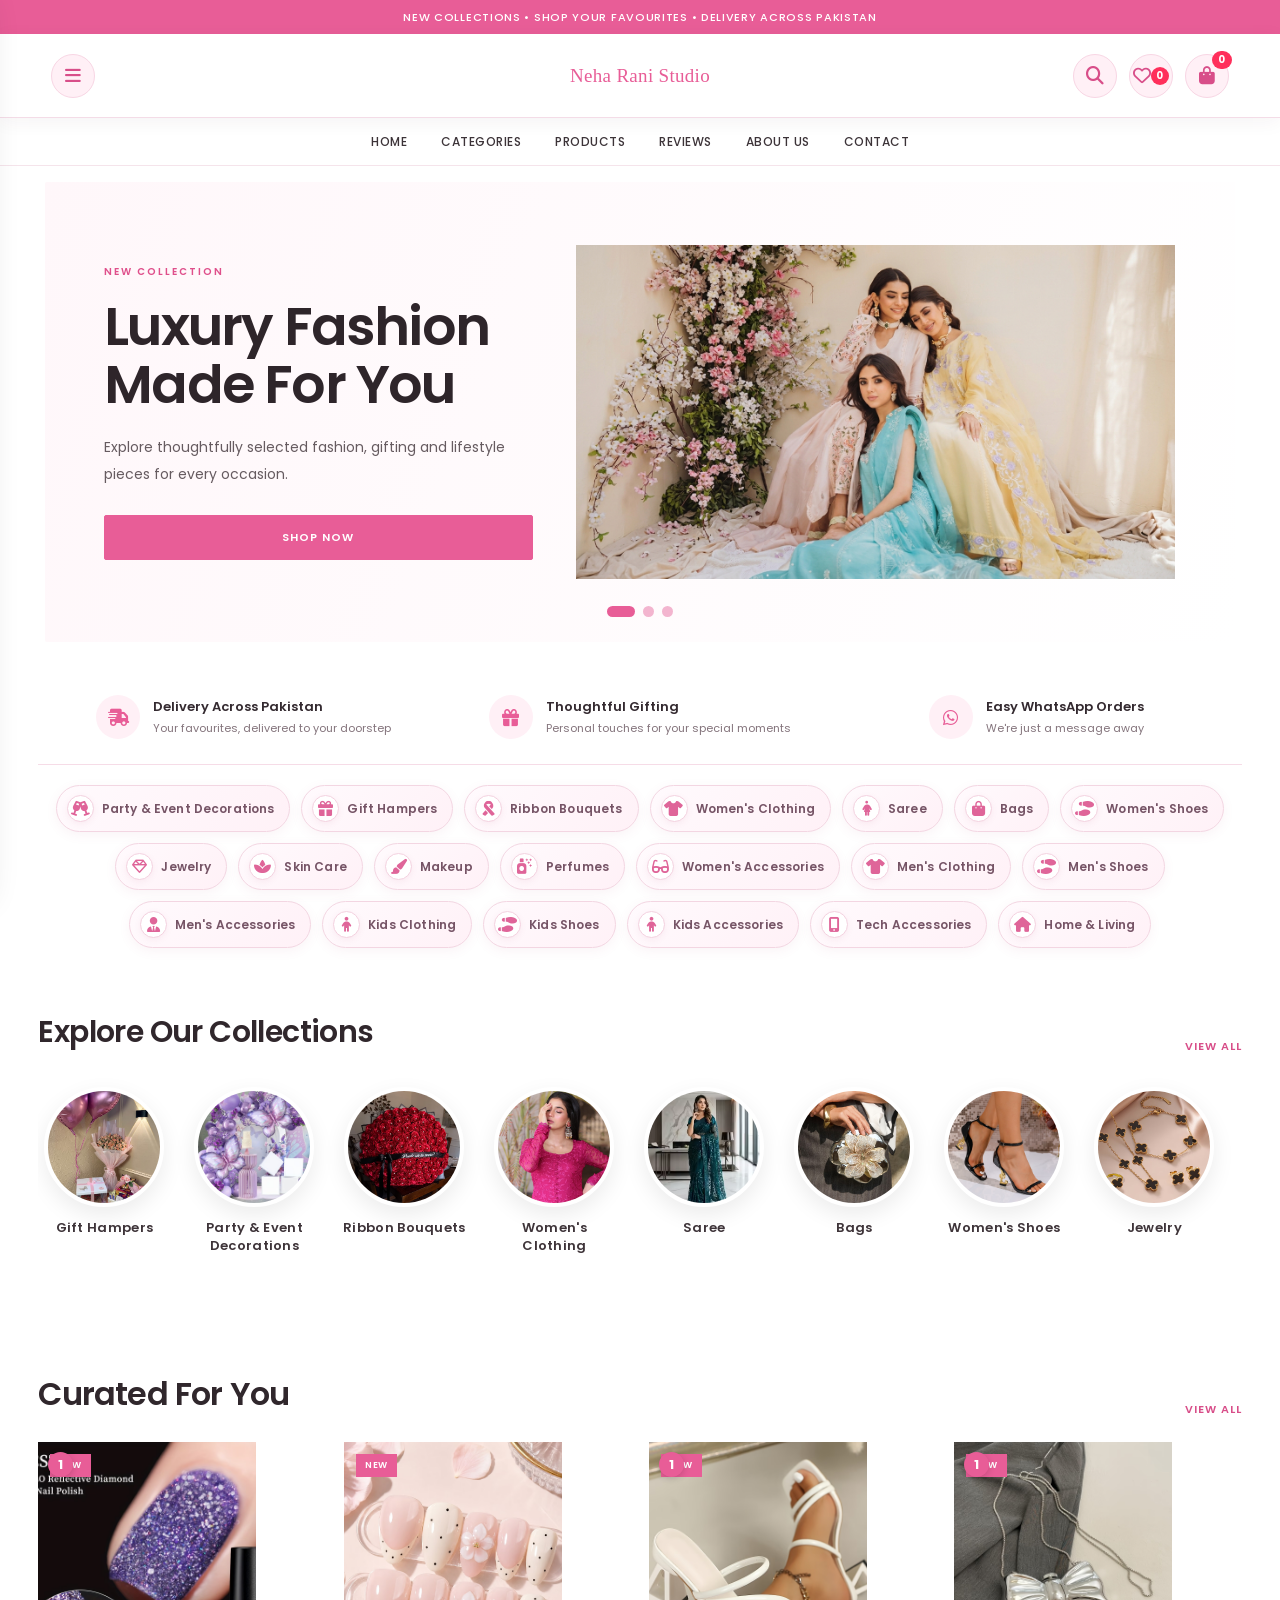
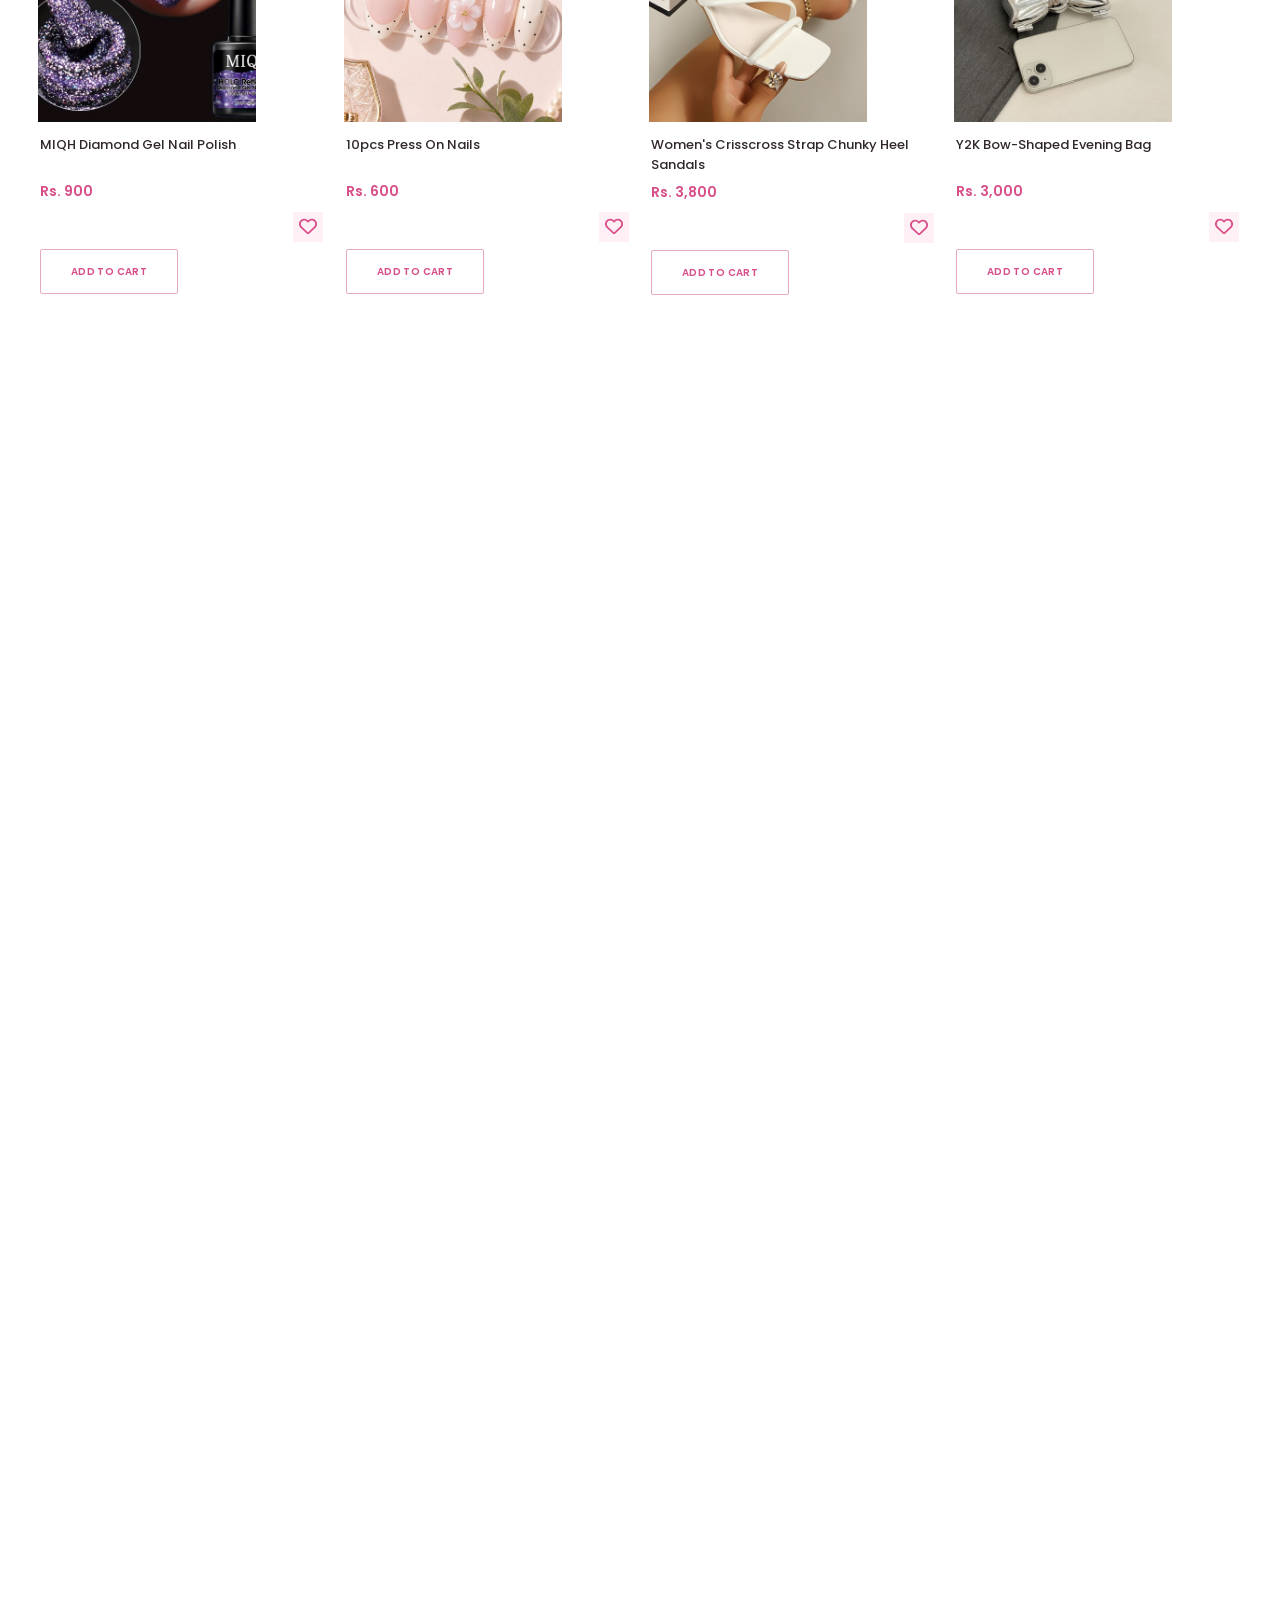
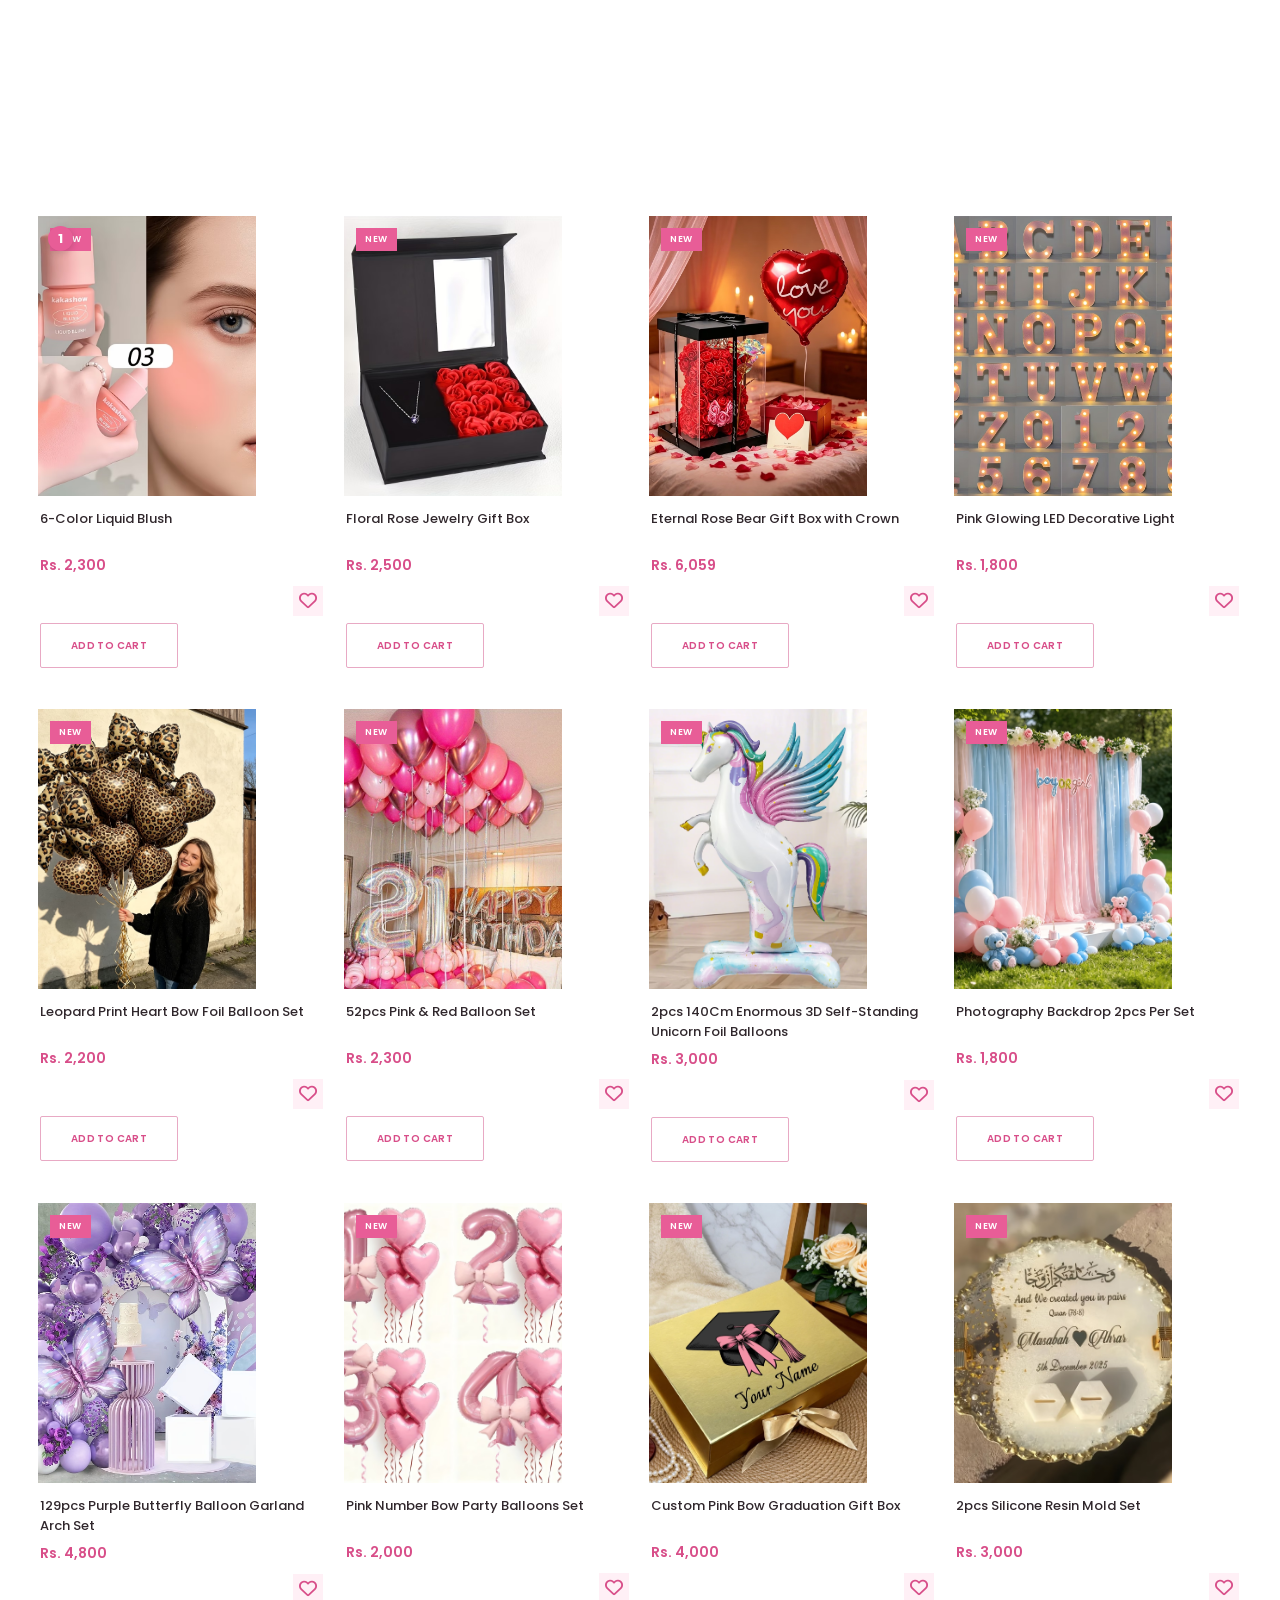
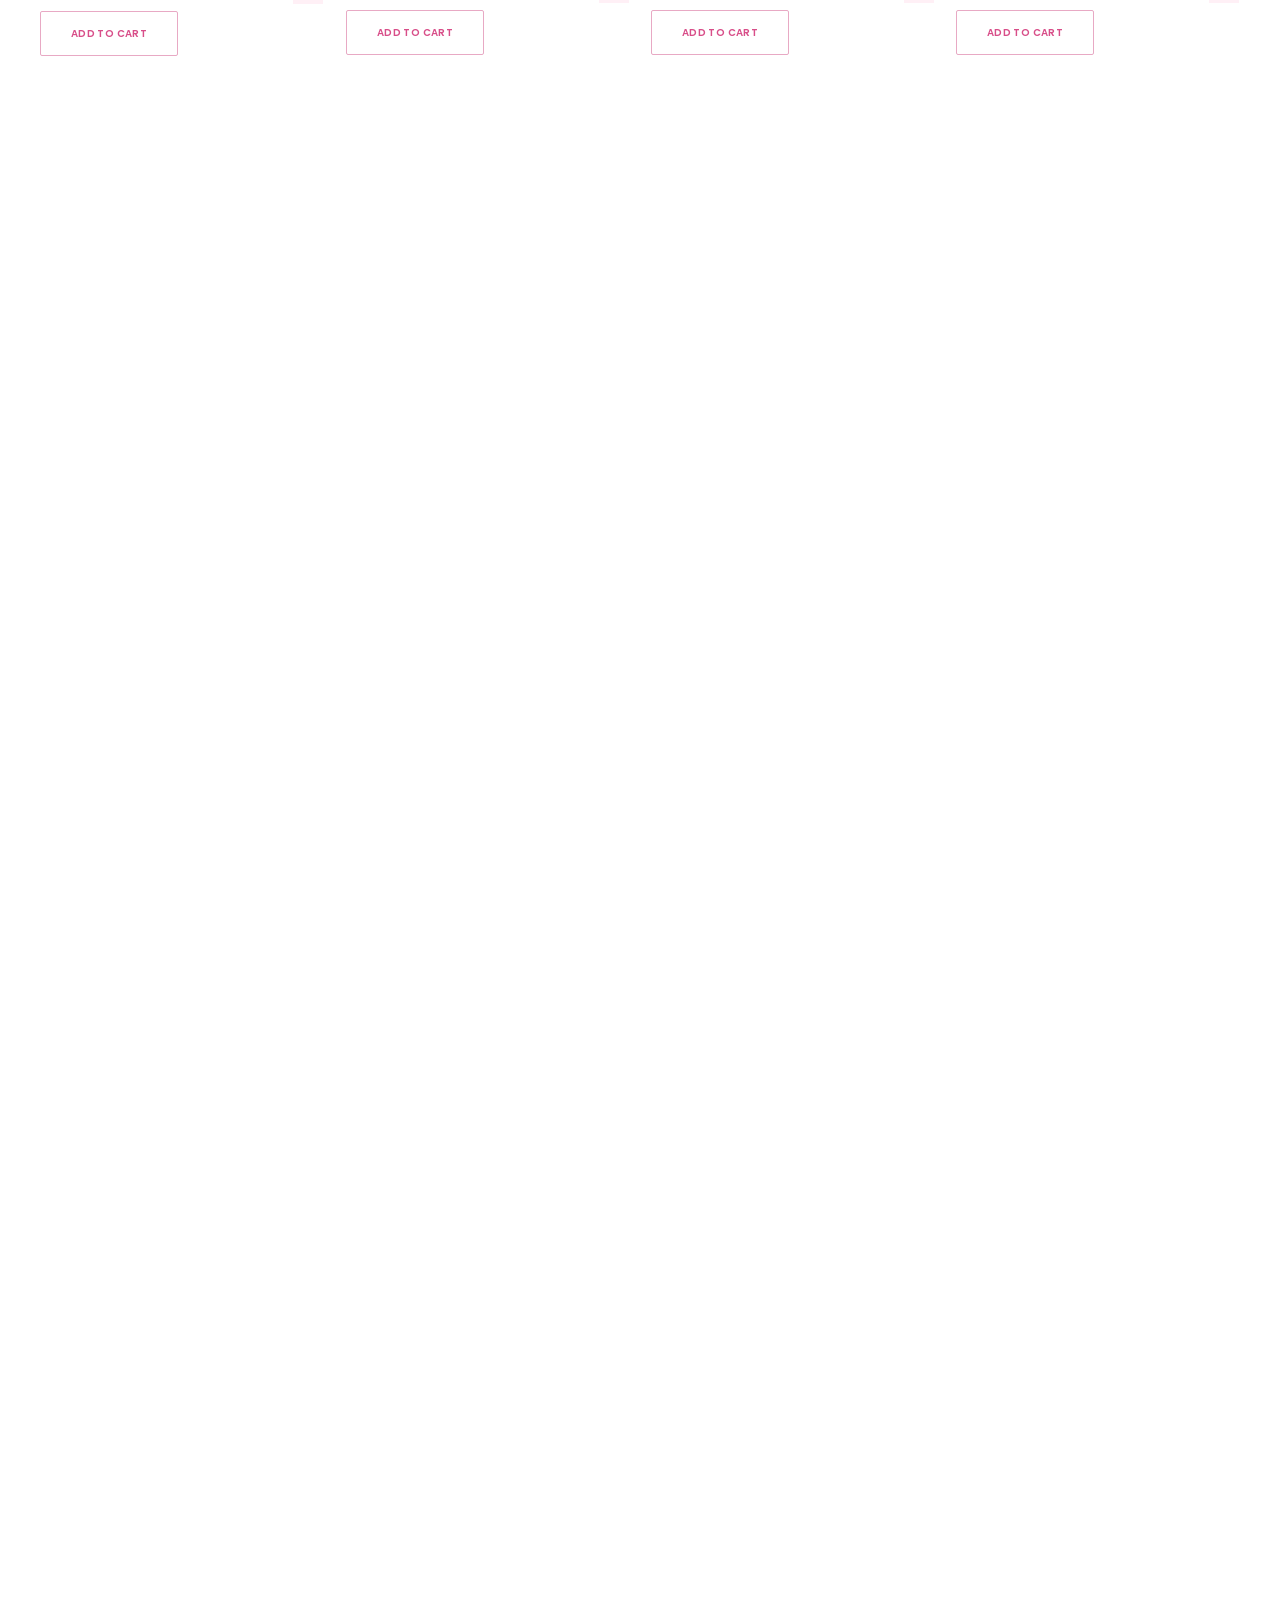
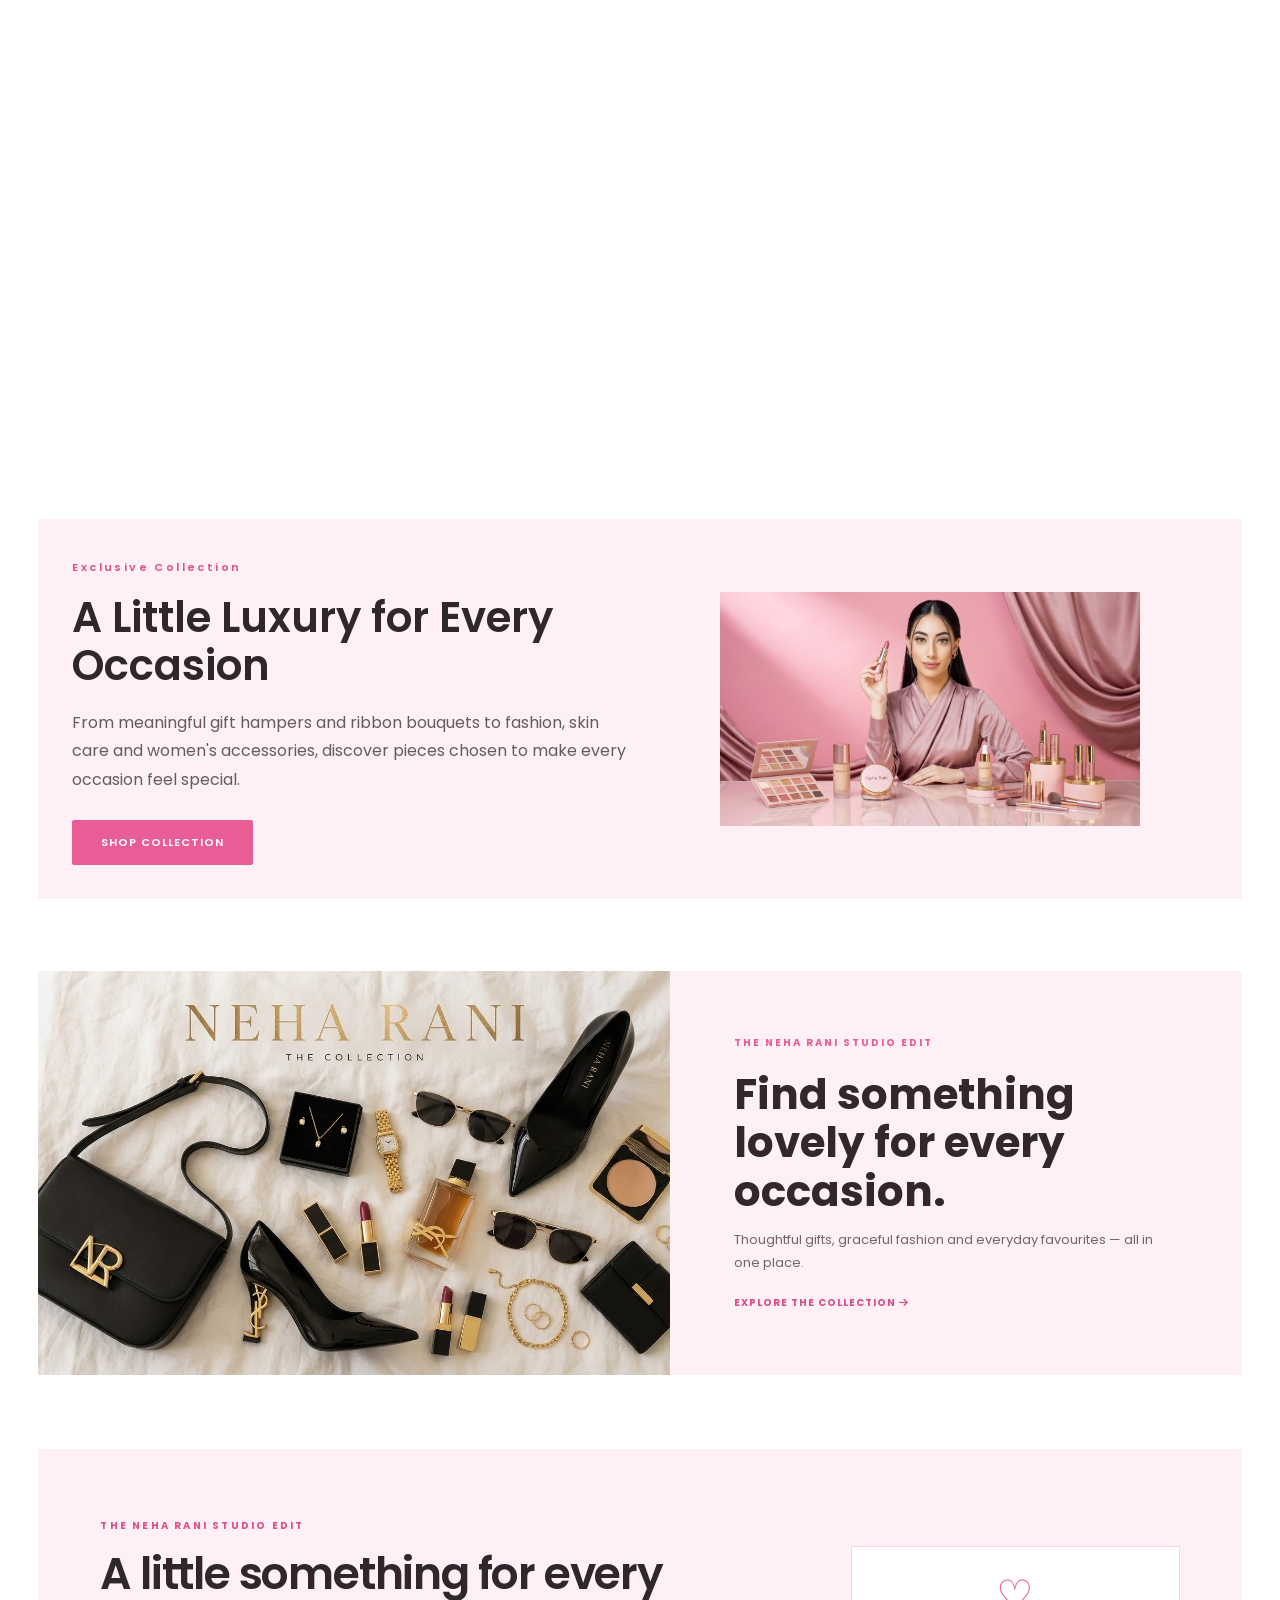
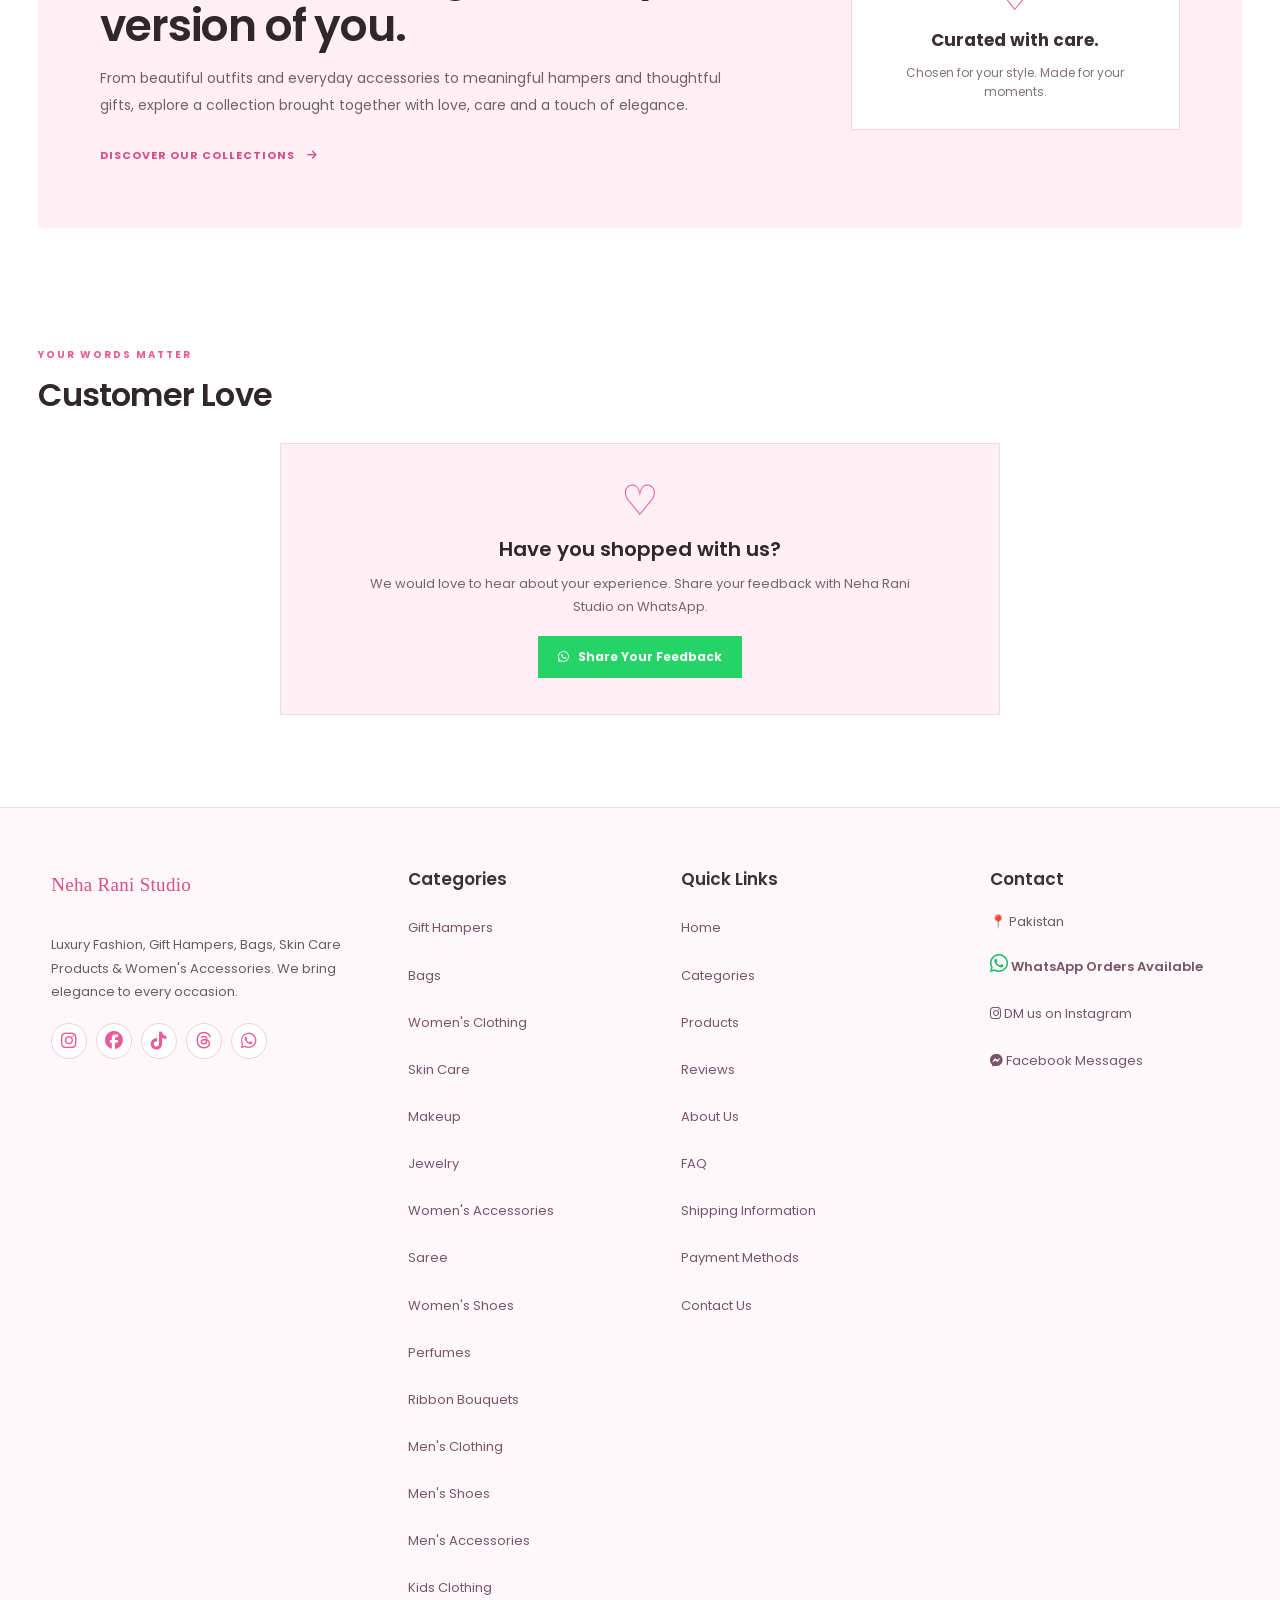
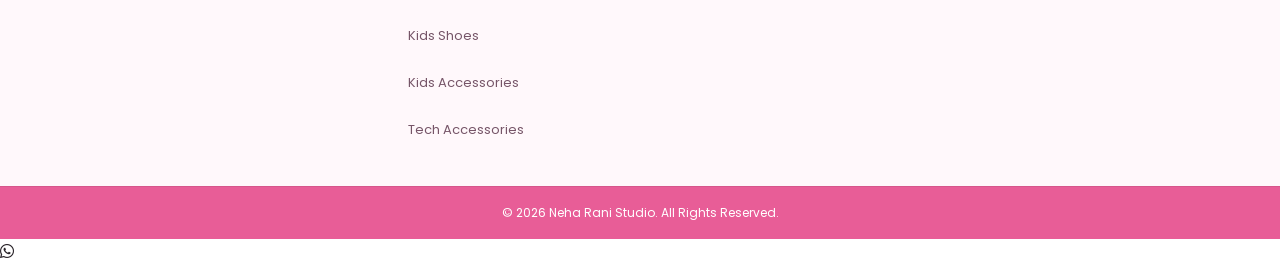
==== commit b5a37c78: "Add elegant lace wedding dress card" ====
--- a/index.html
+++ b/index.html
@@ -1850,6 +1850,24 @@
   </div>
 </div>
 
+<!-- PRODUCT: WOMEN'S ELEGANT LACE WEDDING DRESS -->
+<div class="product-item" data-category="dresses">
+  <div class="product-card" data-id="womens-elegant-lace-wedding-dress">
+    <div class="product-image">
+      <span class="product-tag">New</span>
+      <span class="photo-number-badge">1</span>
+      <img src="01e1db60-5867-4a7d-9bde-3aa0c1d7e660.avif" alt="Women's Elegant Lace Wedding Dress">
+    </div>
+    <div class="product-info">
+      <h3>Women's Elegant Lace Wedding Dress</h3>
+      <p class="product-price">Rs. 5,500</p>
+      <div class="product-actions">
+        <button class="wishlist-add" type="button"><i class="fa-regular fa-heart"></i></button>
+        <button class="product-btn add-cart" type="button">Add To Cart</button>
+      </div>
+    </div>
+  </div>
+</div>
 <!-- PRODUCT: YYTT WOMEN'S POLKA DOT BUBBLE SLEEVE LONG DRESS -->
 <div class="product-item" data-category="dresses">
   <div class="product-card" data-id="yytt-womens-polka-dot-bubble-sleeve-long-dress">
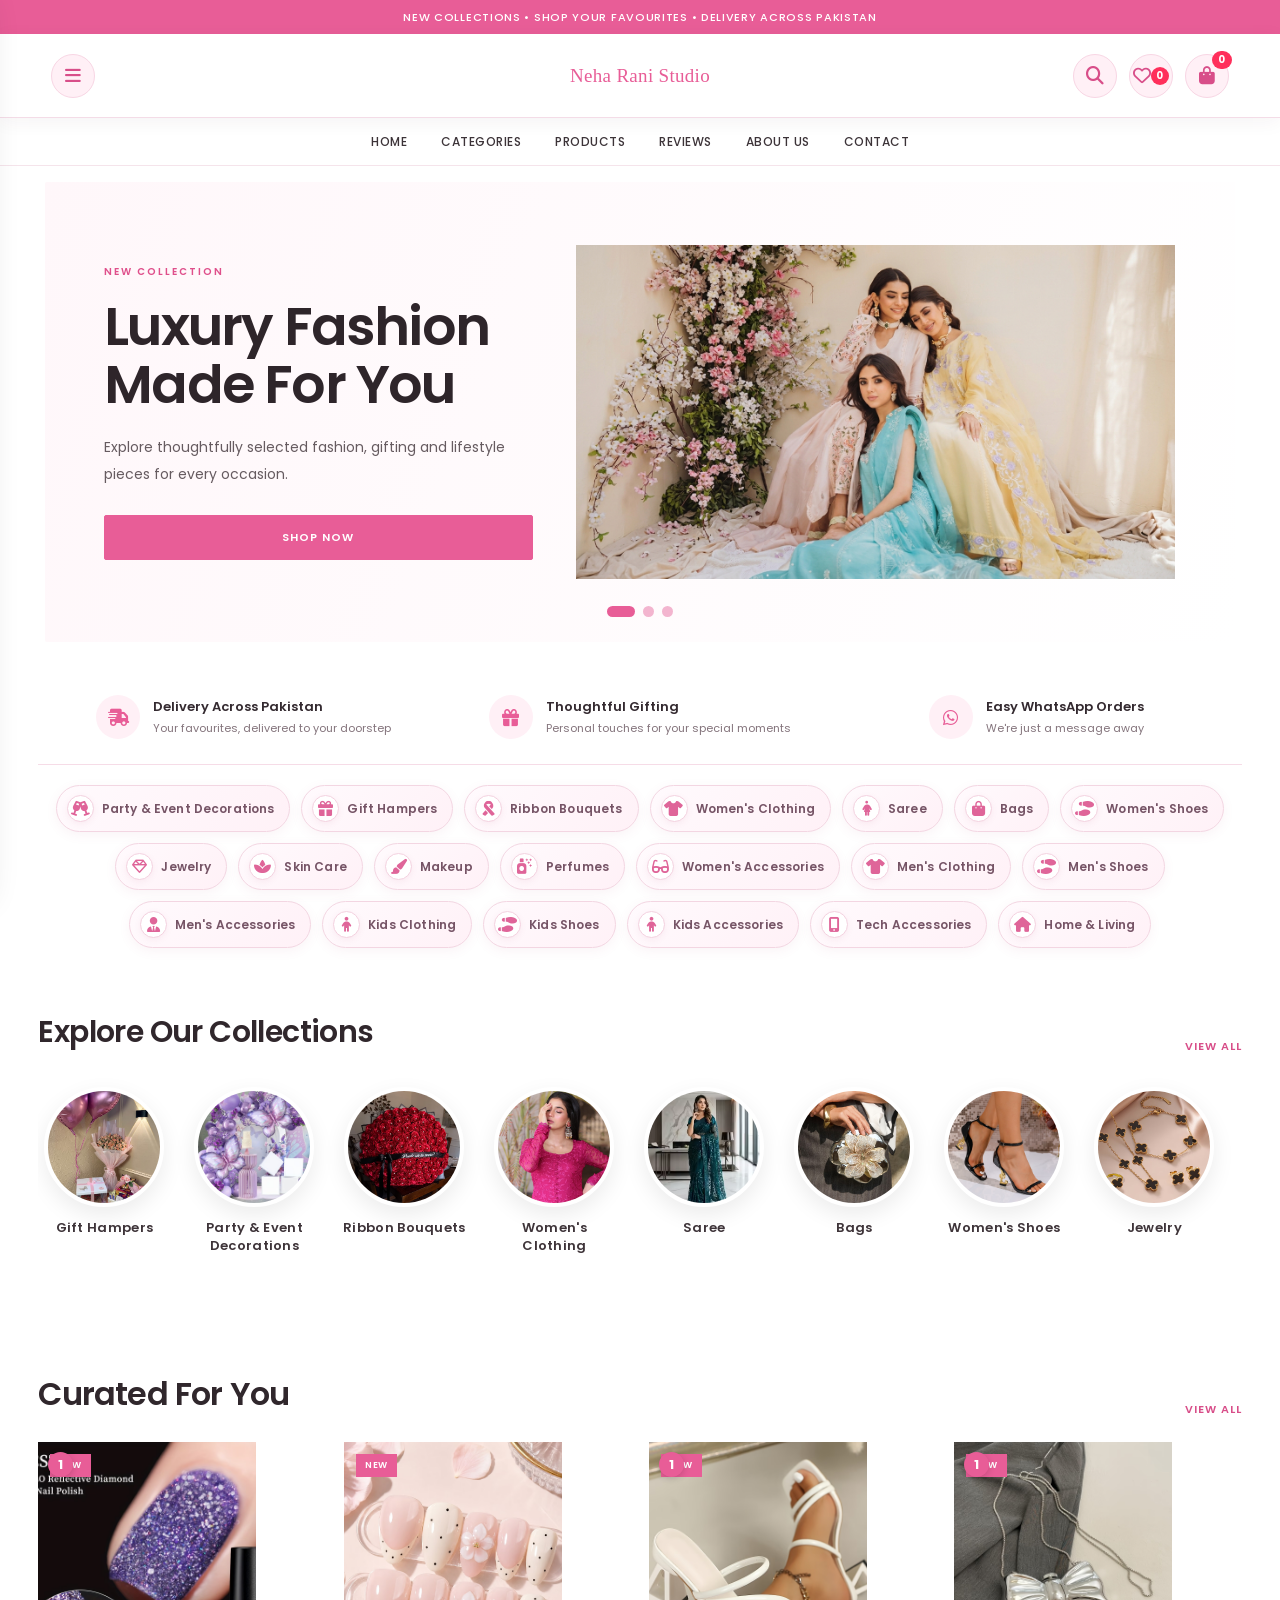
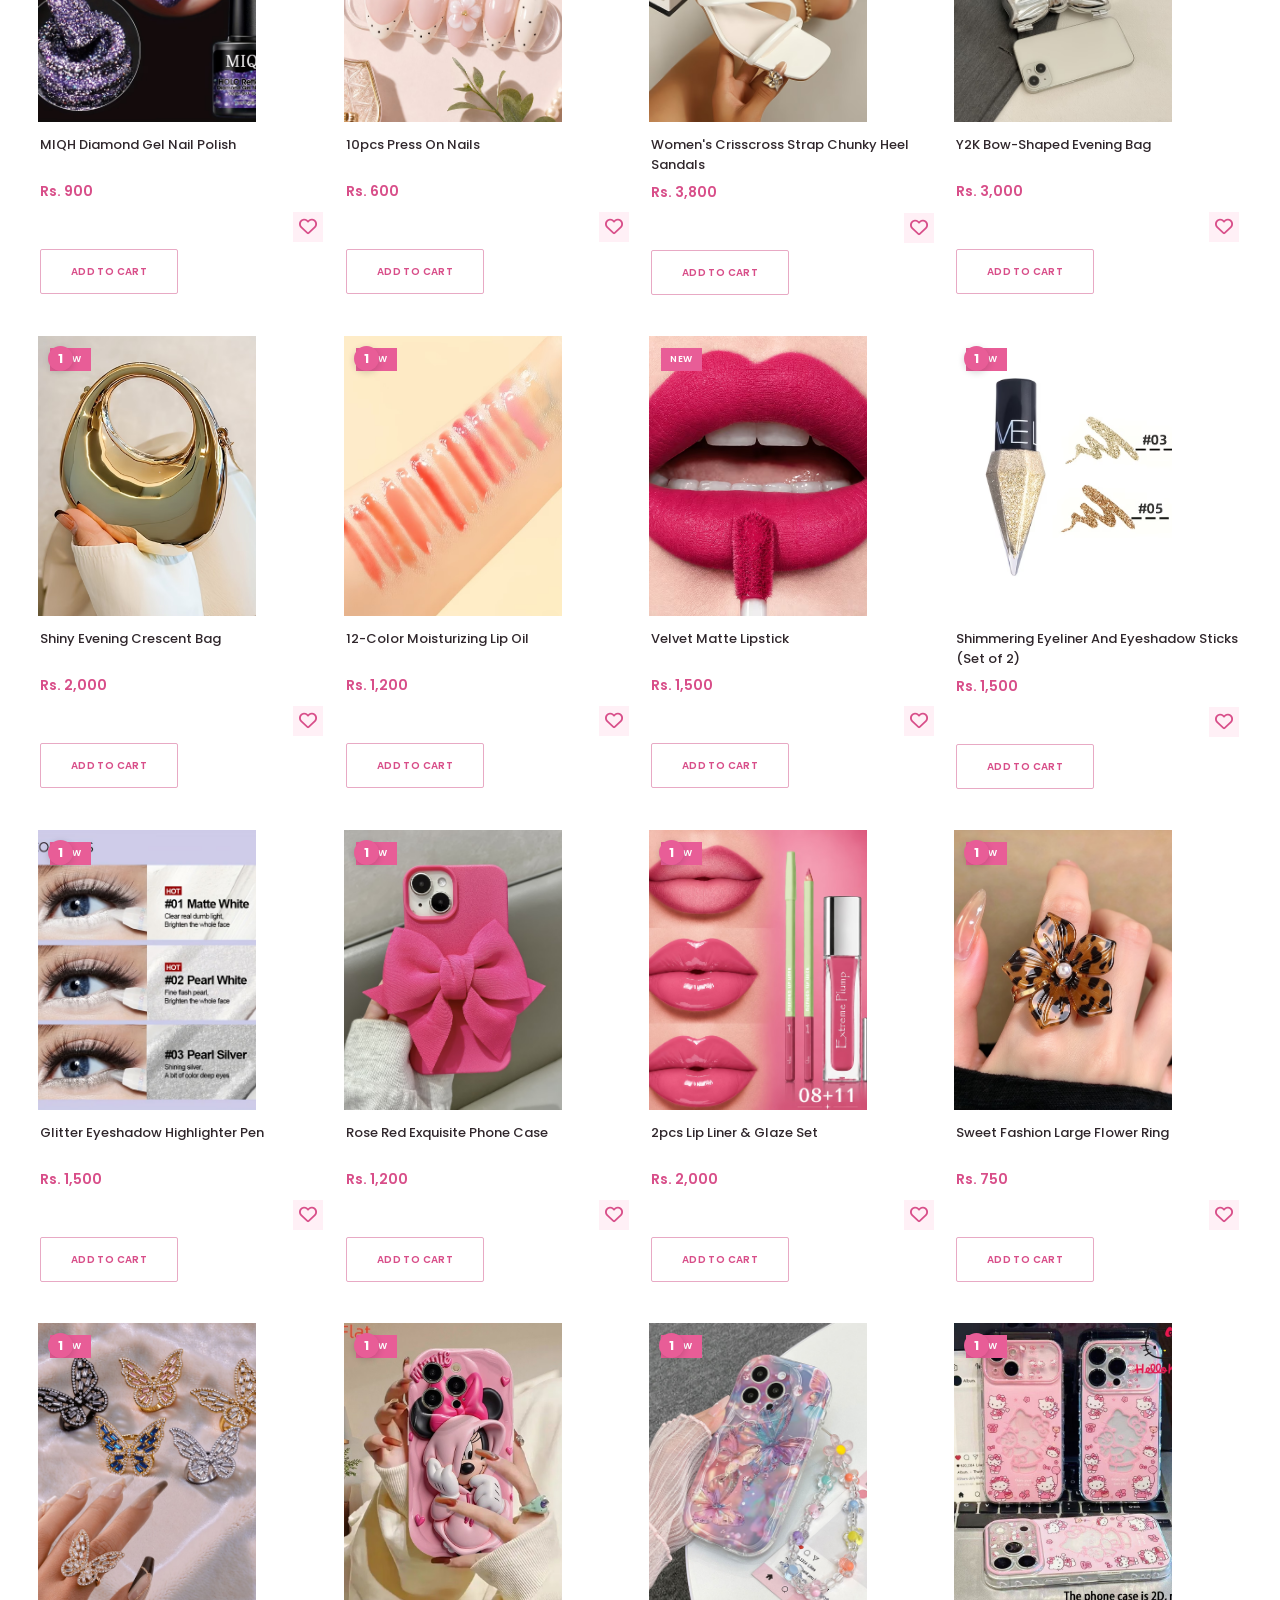
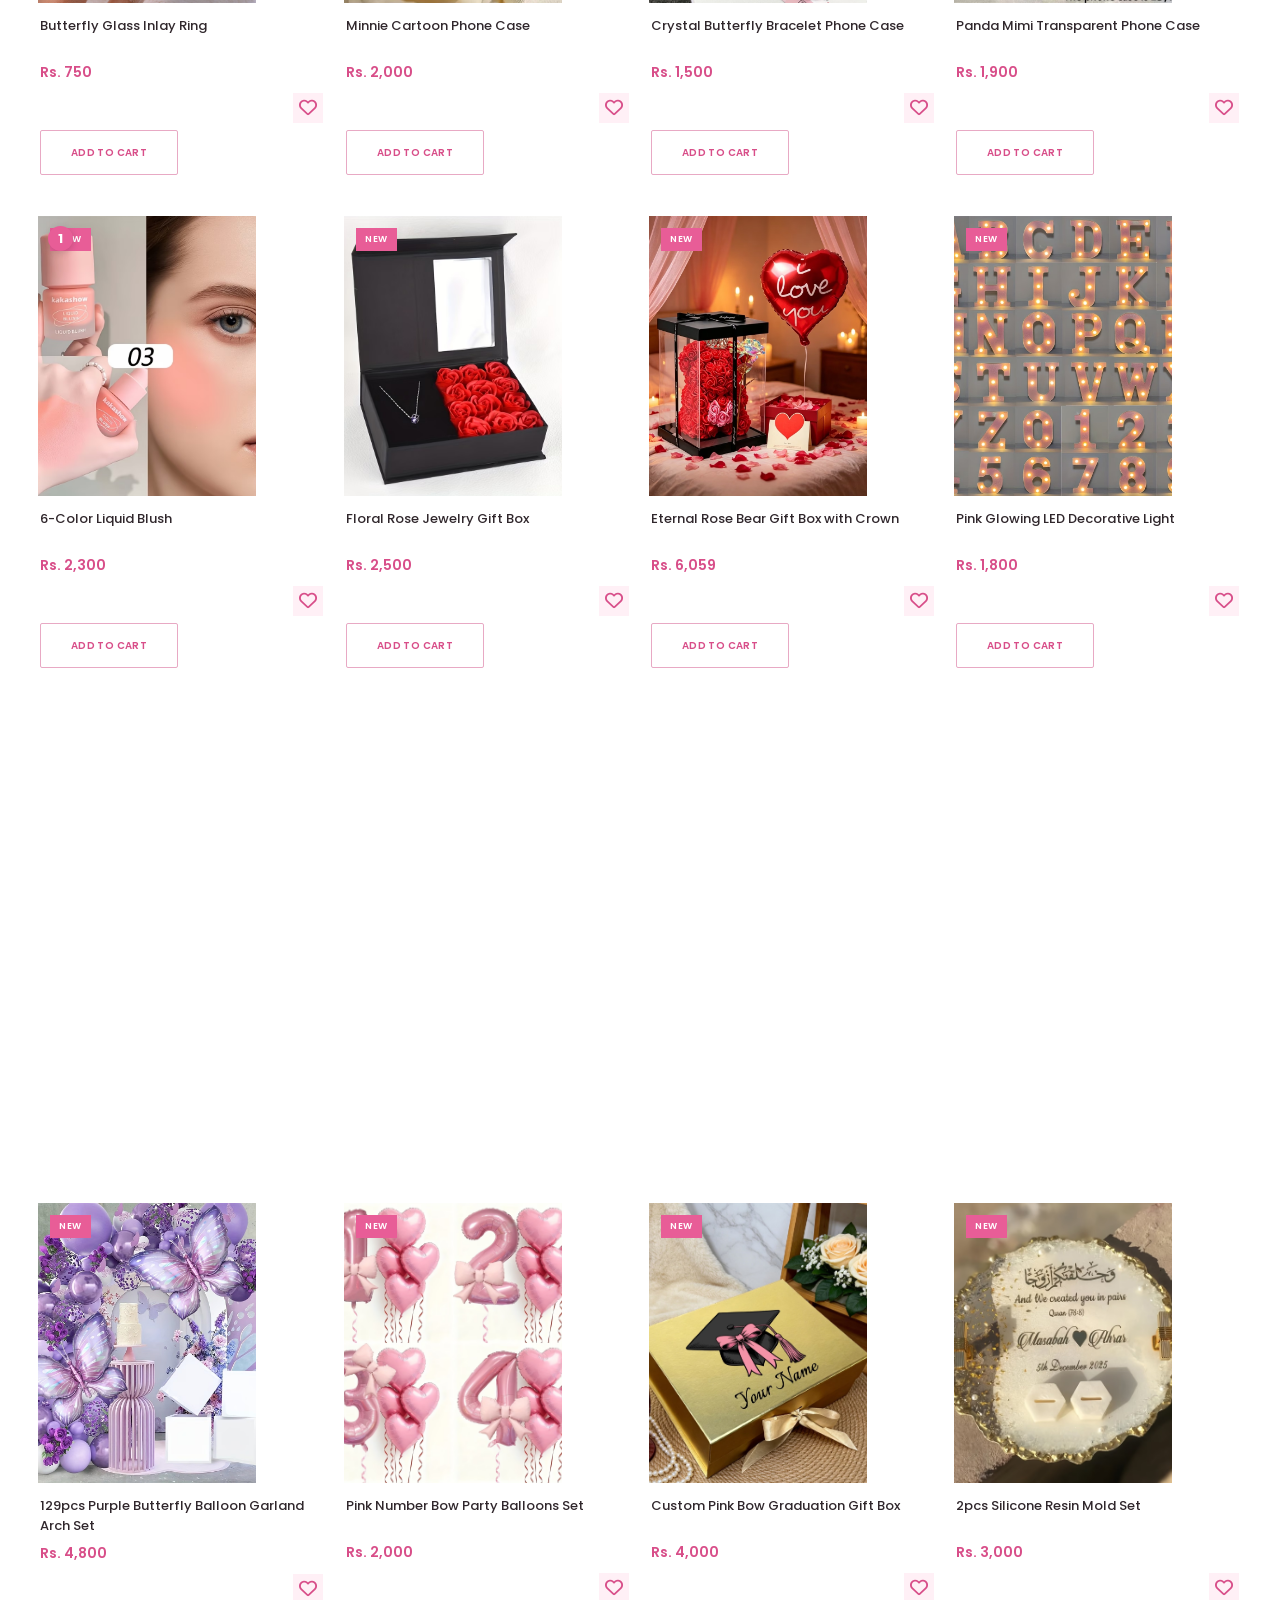
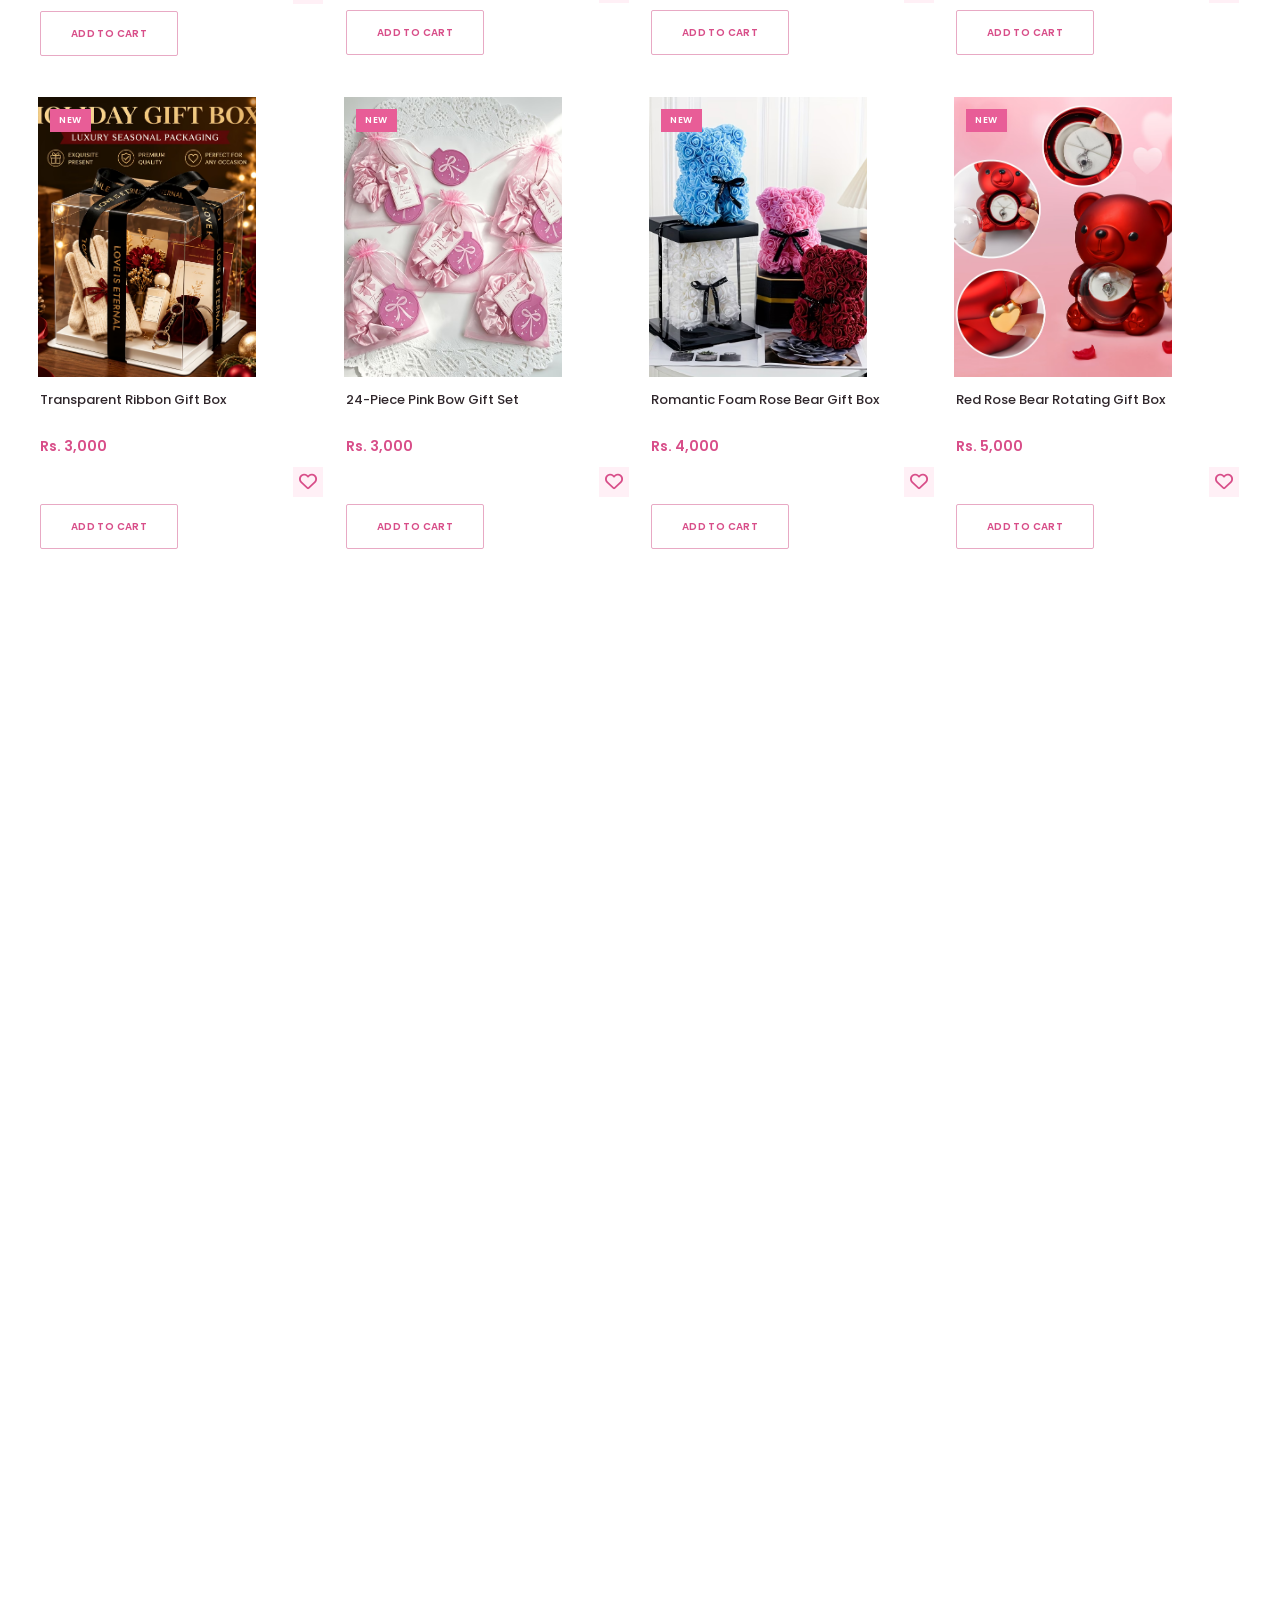
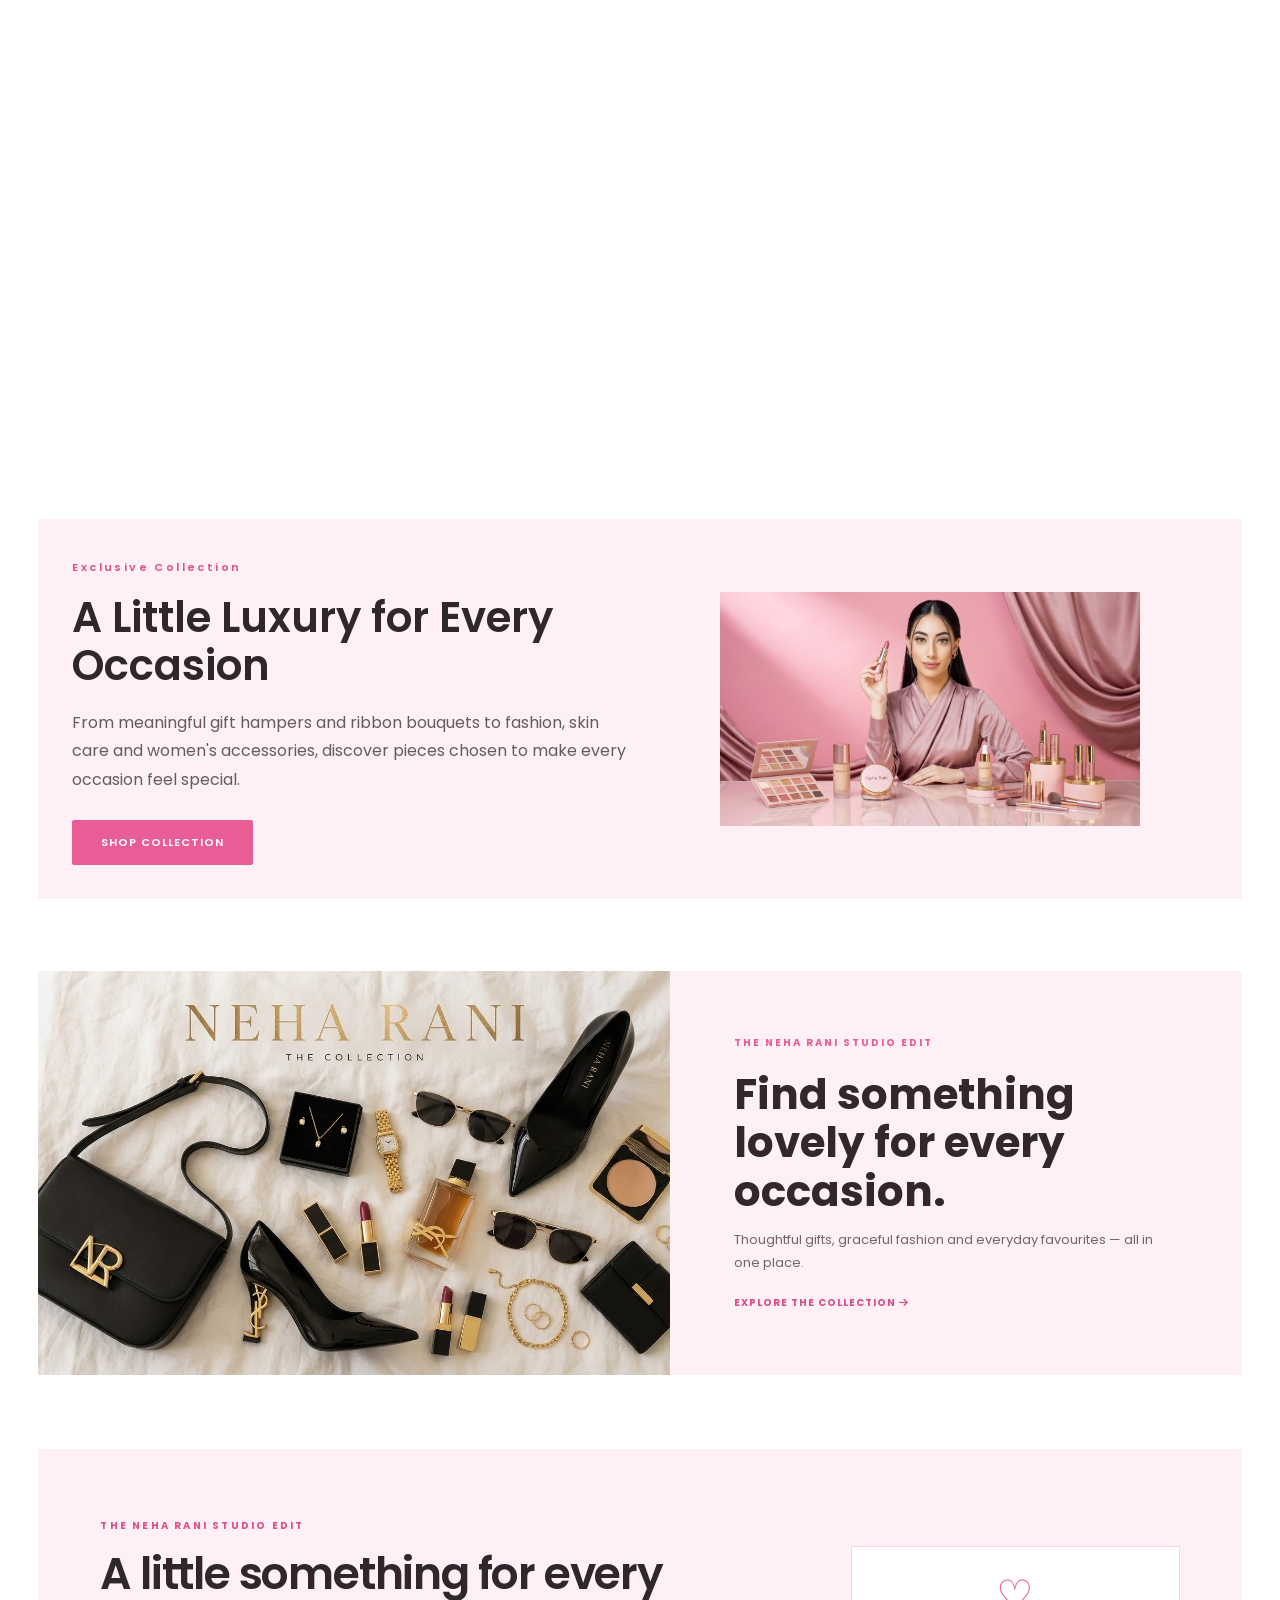
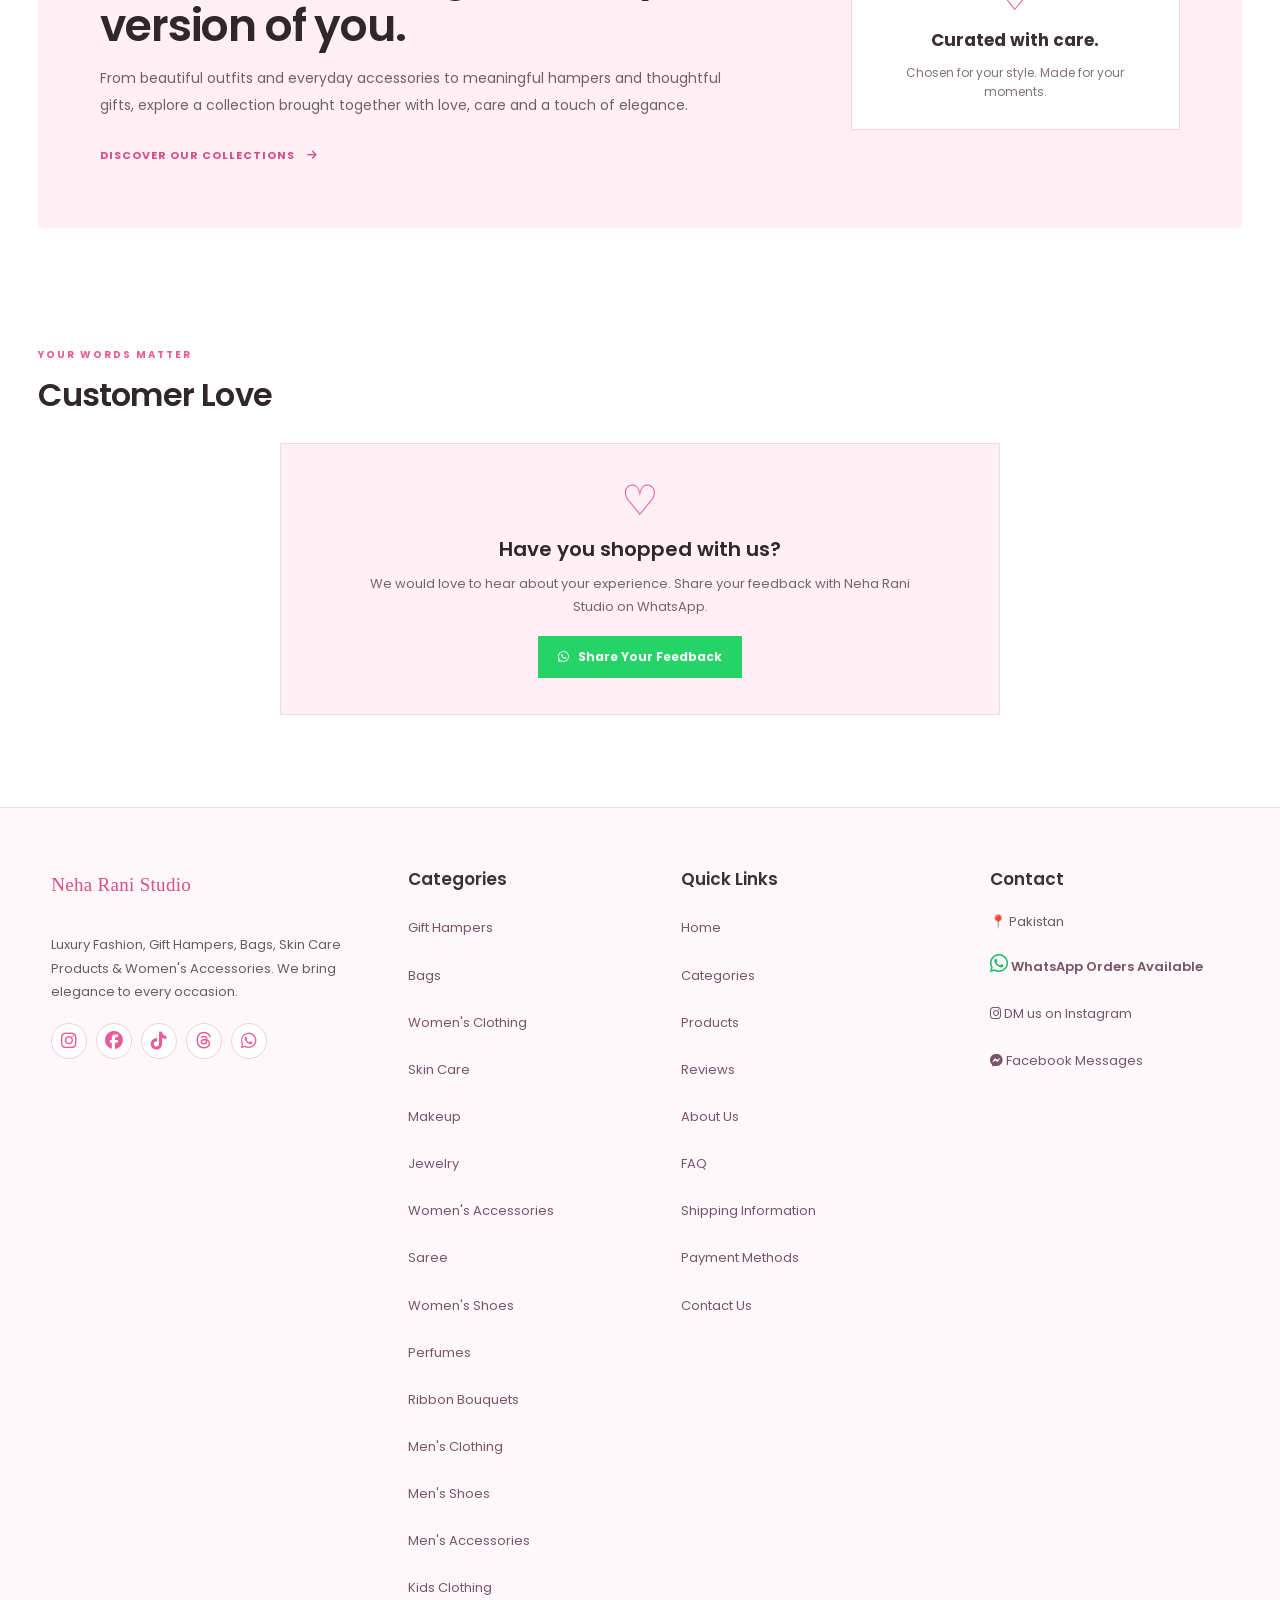
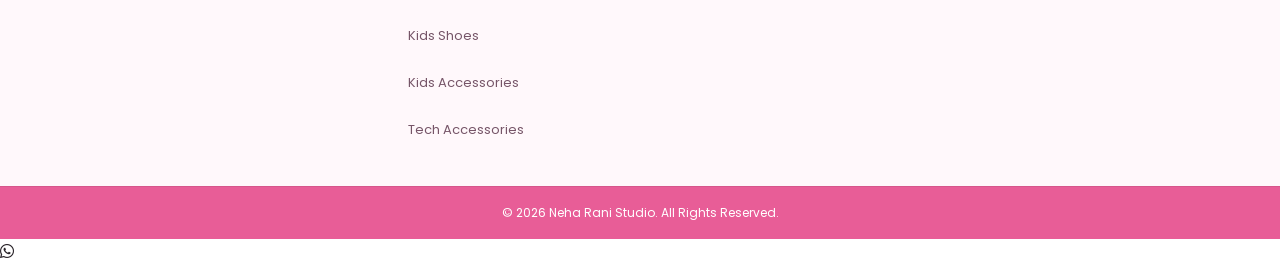
==== commit 91d212d6: "Update lace dress card price" ====
--- a/index.html
+++ b/index.html
@@ -1860,7 +1860,7 @@
     </div>
     <div class="product-info">
       <h3>Women's Elegant Lace Wedding Dress</h3>
-      <p class="product-price">Rs. 5,500</p>
+      <p class="product-price">Rs. 7,500</p>
       <div class="product-actions">
         <button class="wishlist-add" type="button"><i class="fa-regular fa-heart"></i></button>
         <button class="product-btn add-cart" type="button">Add To Cart</button>
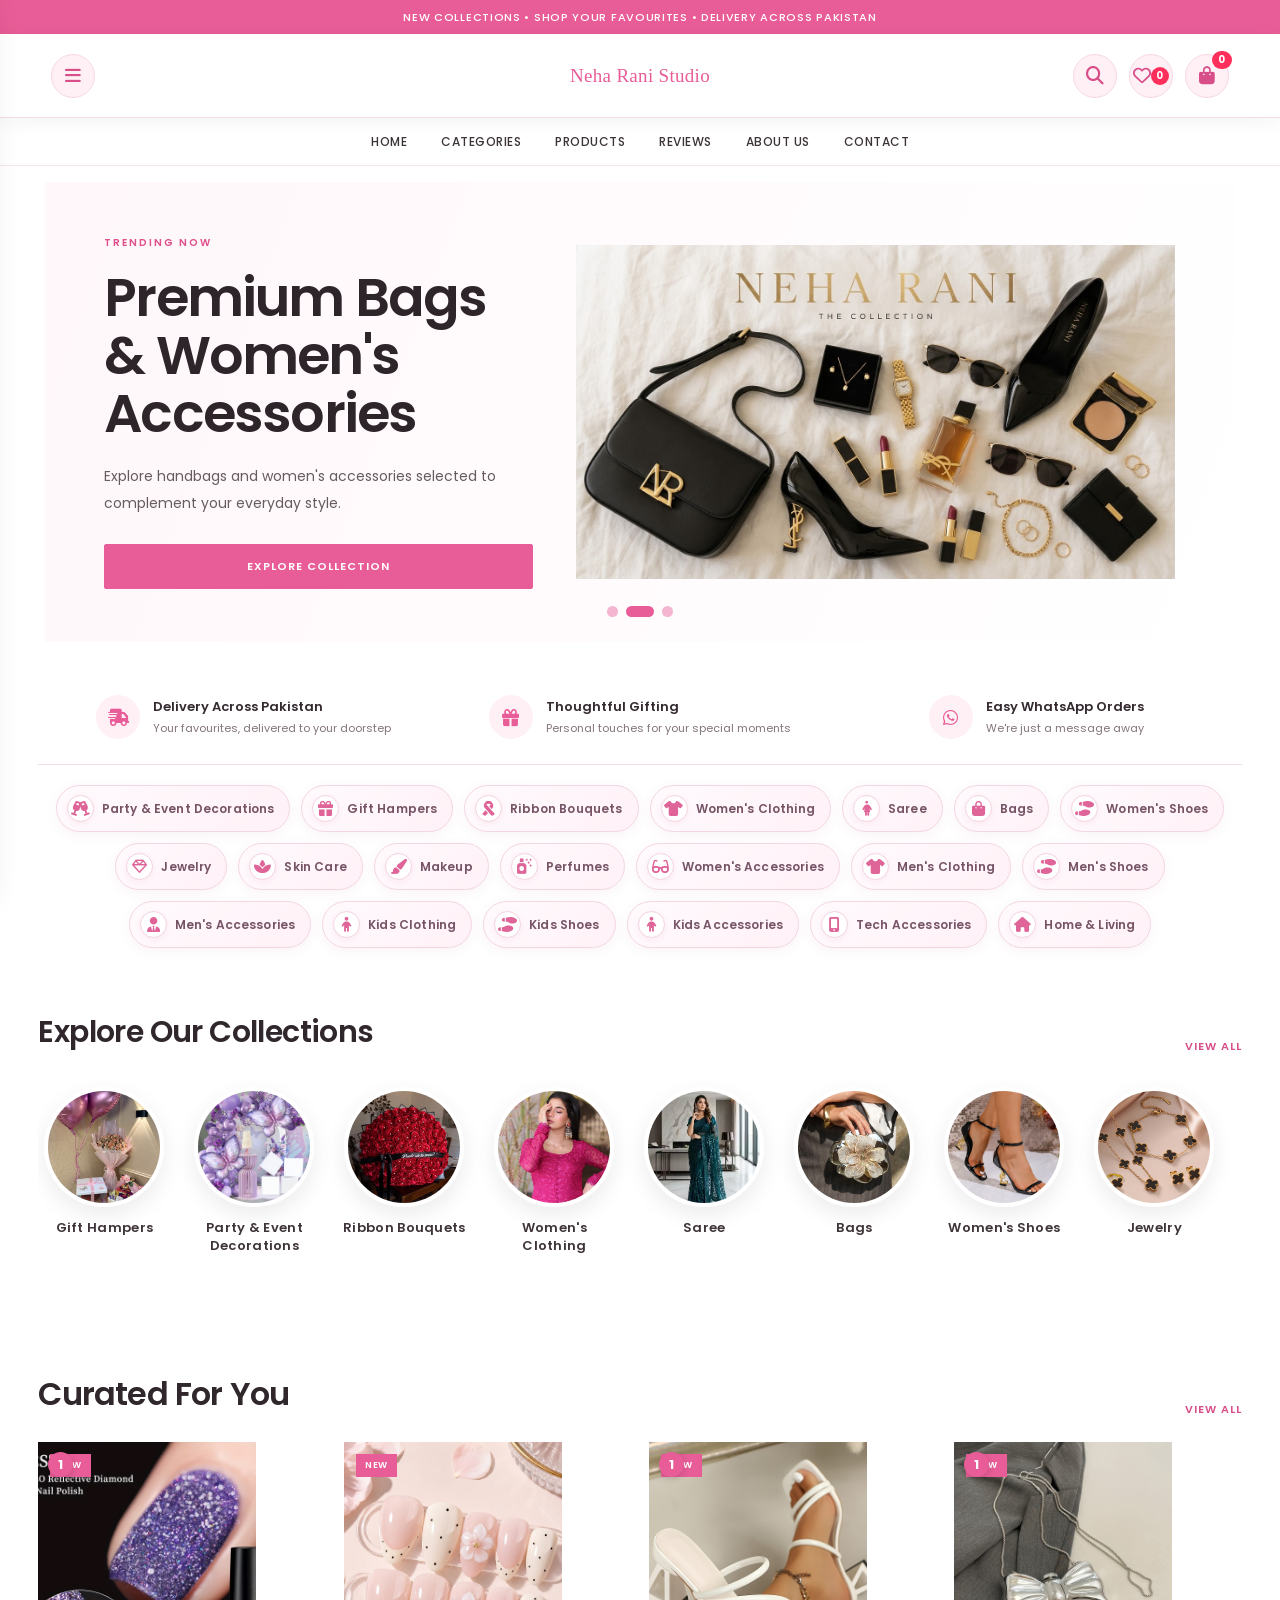
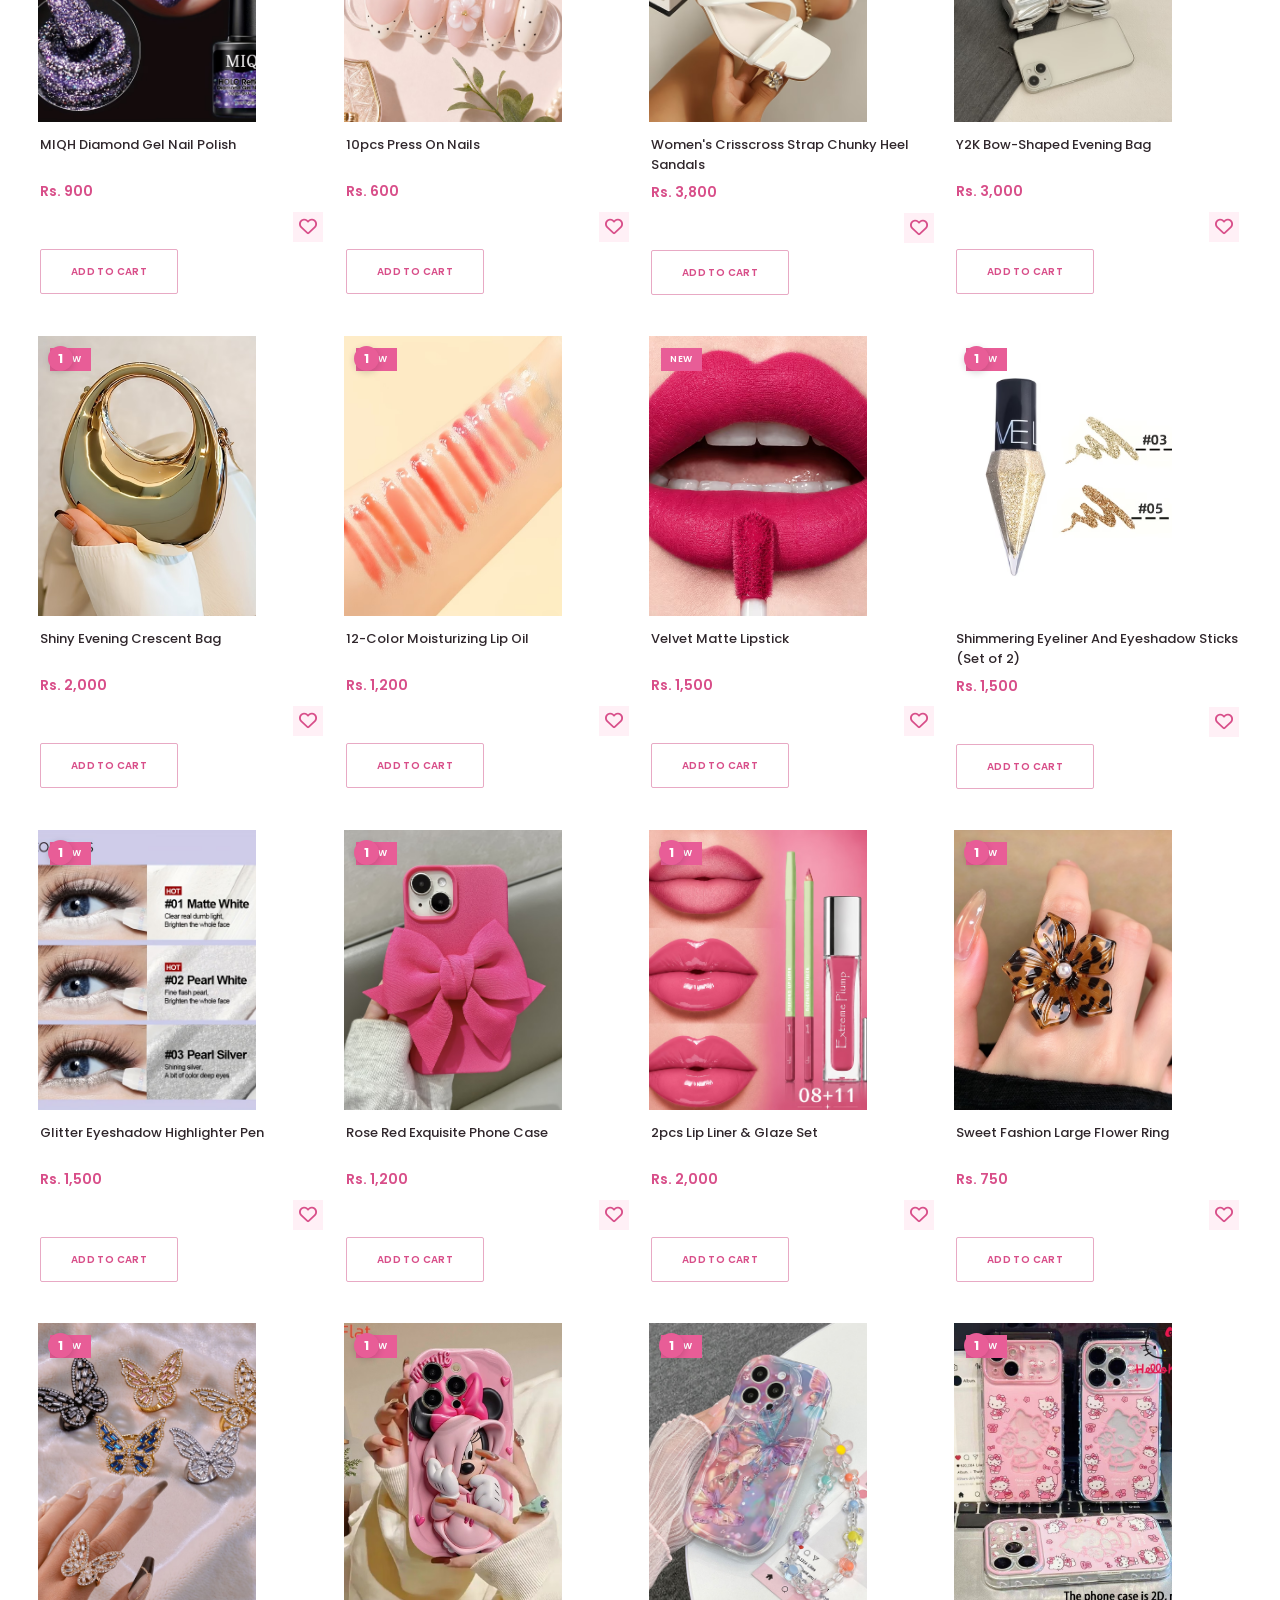
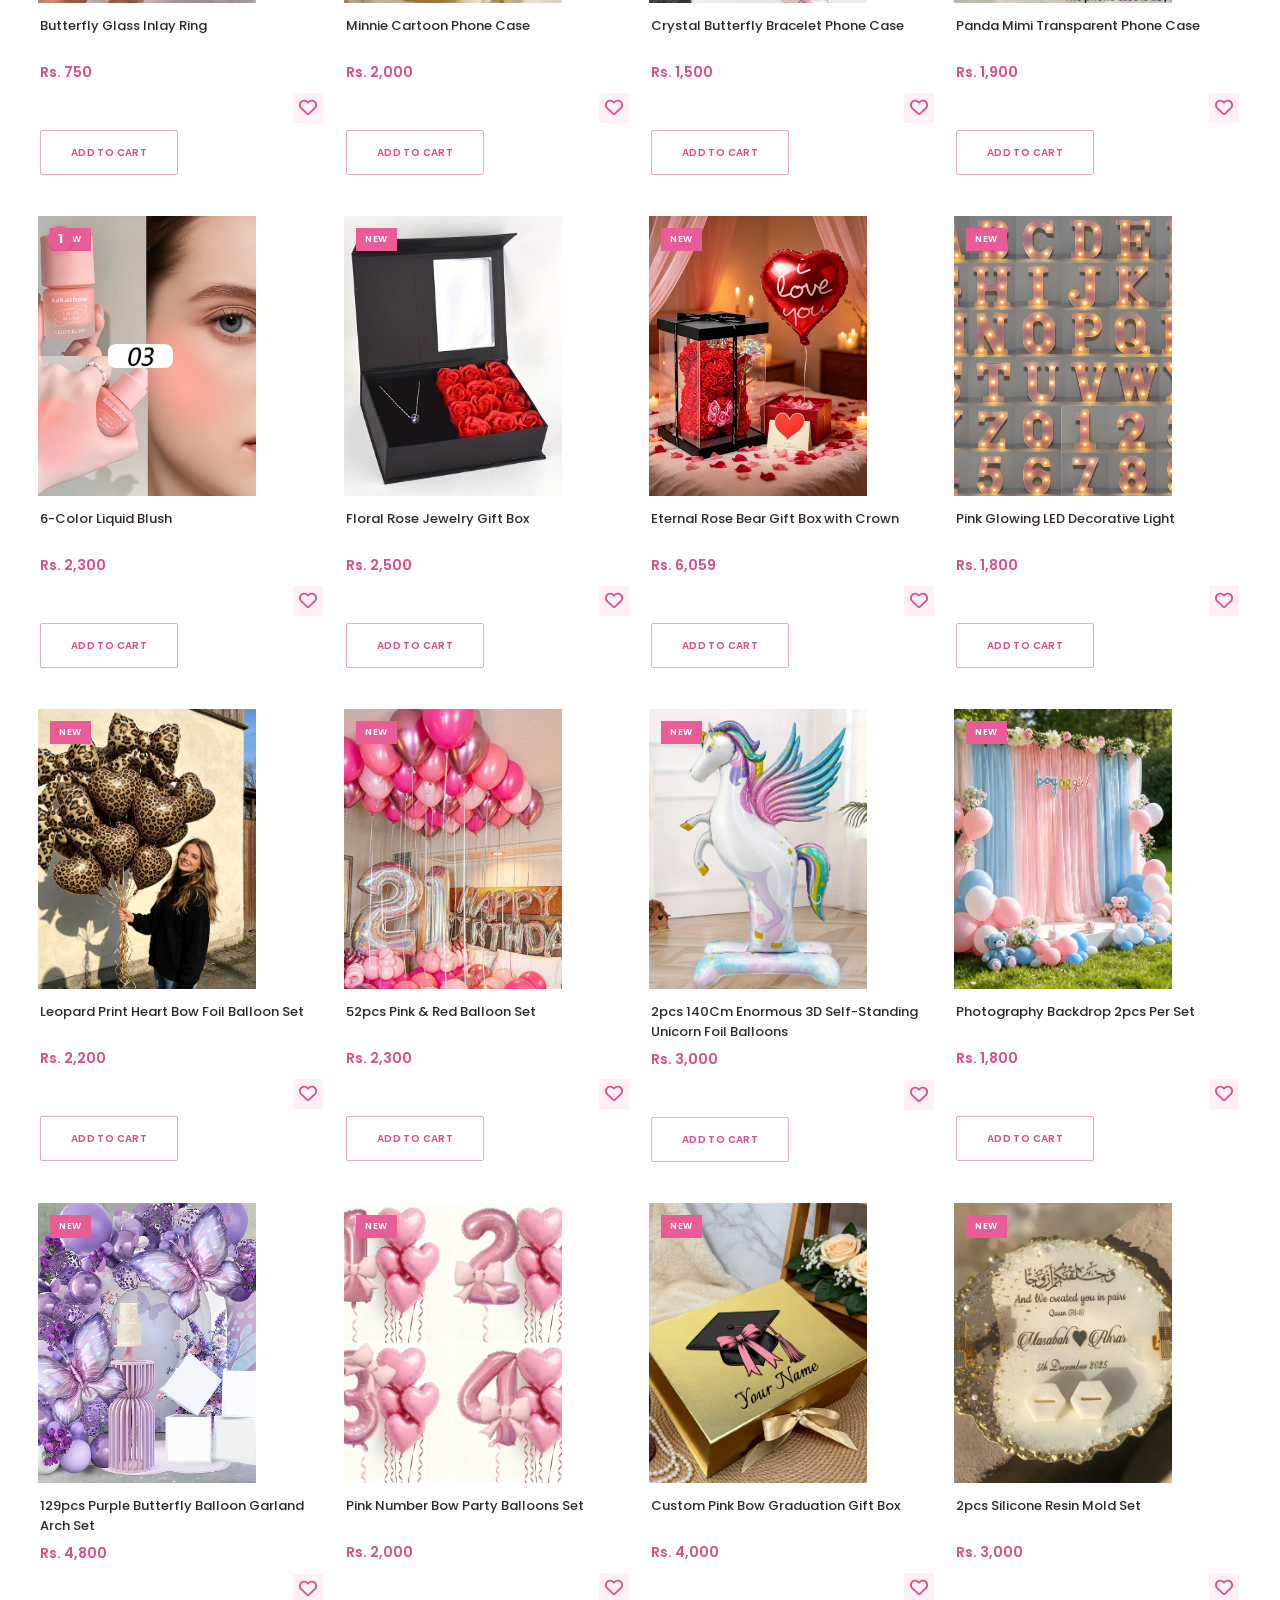
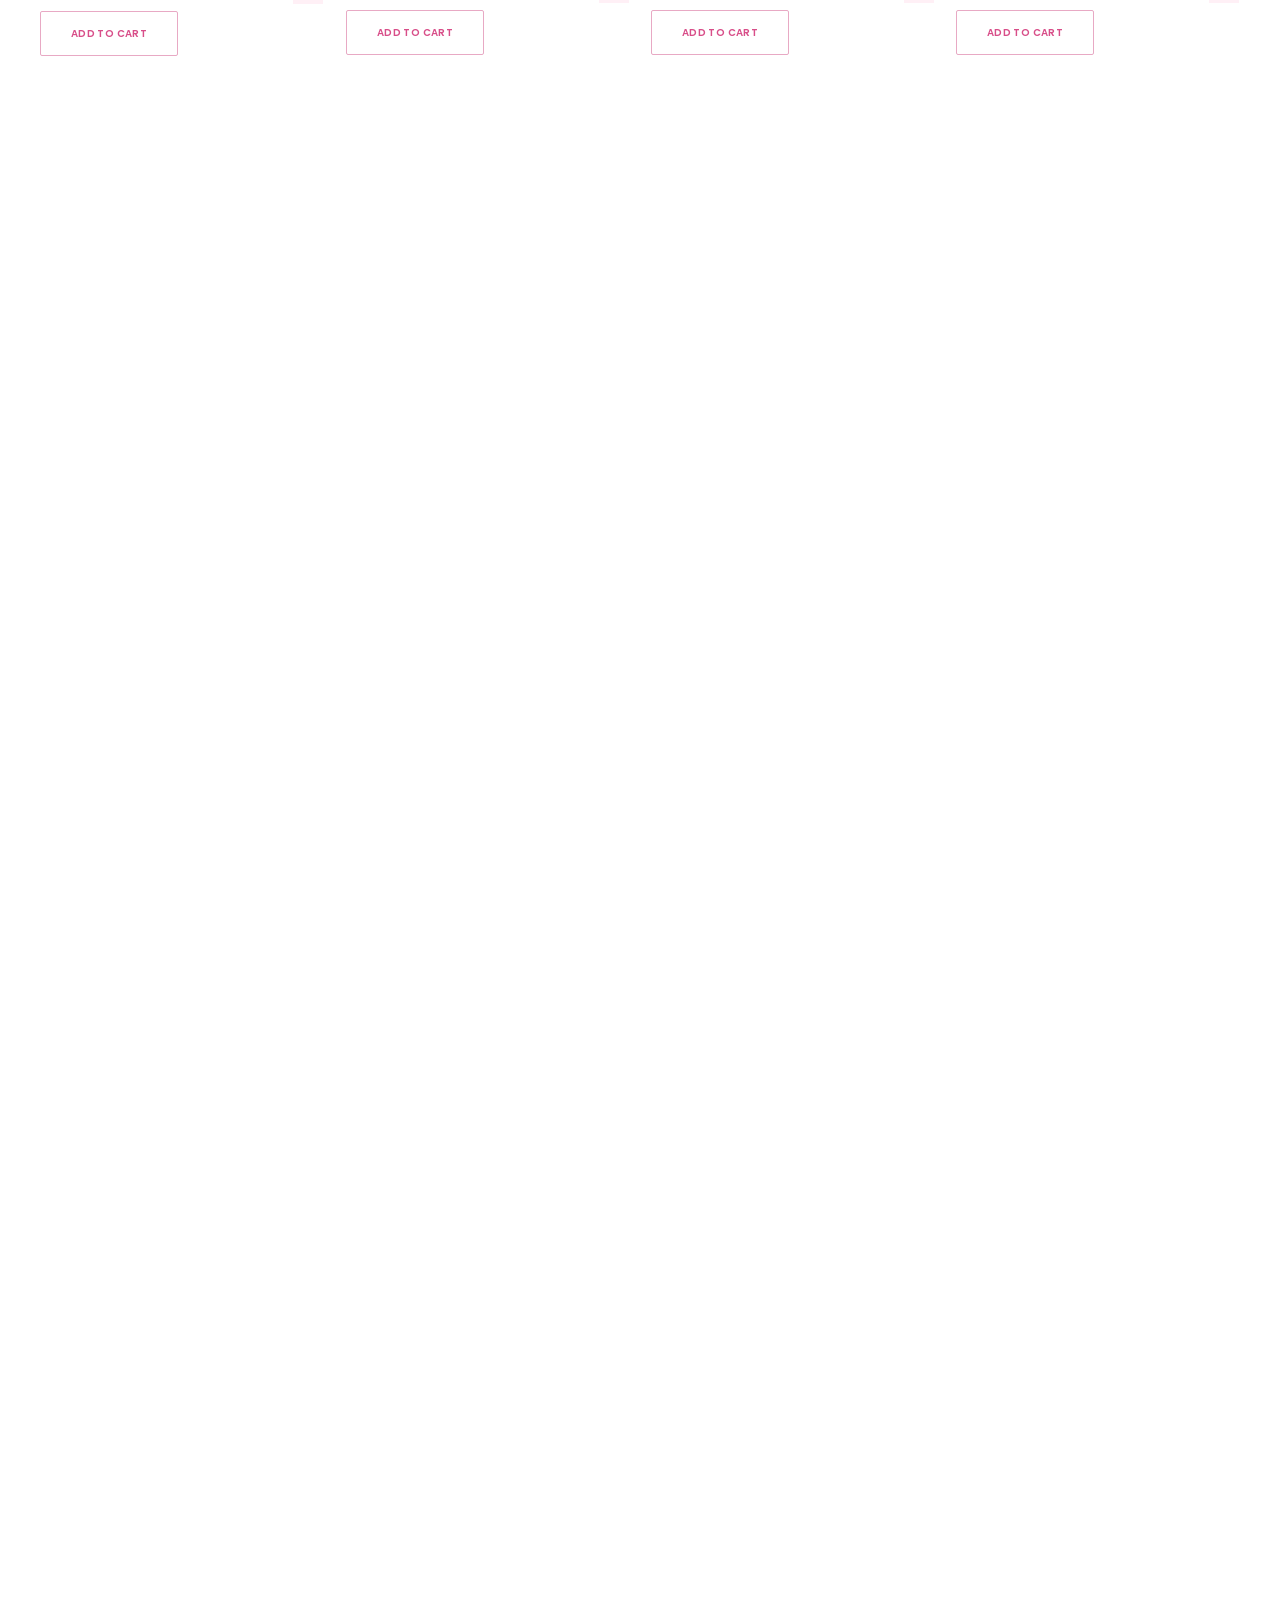
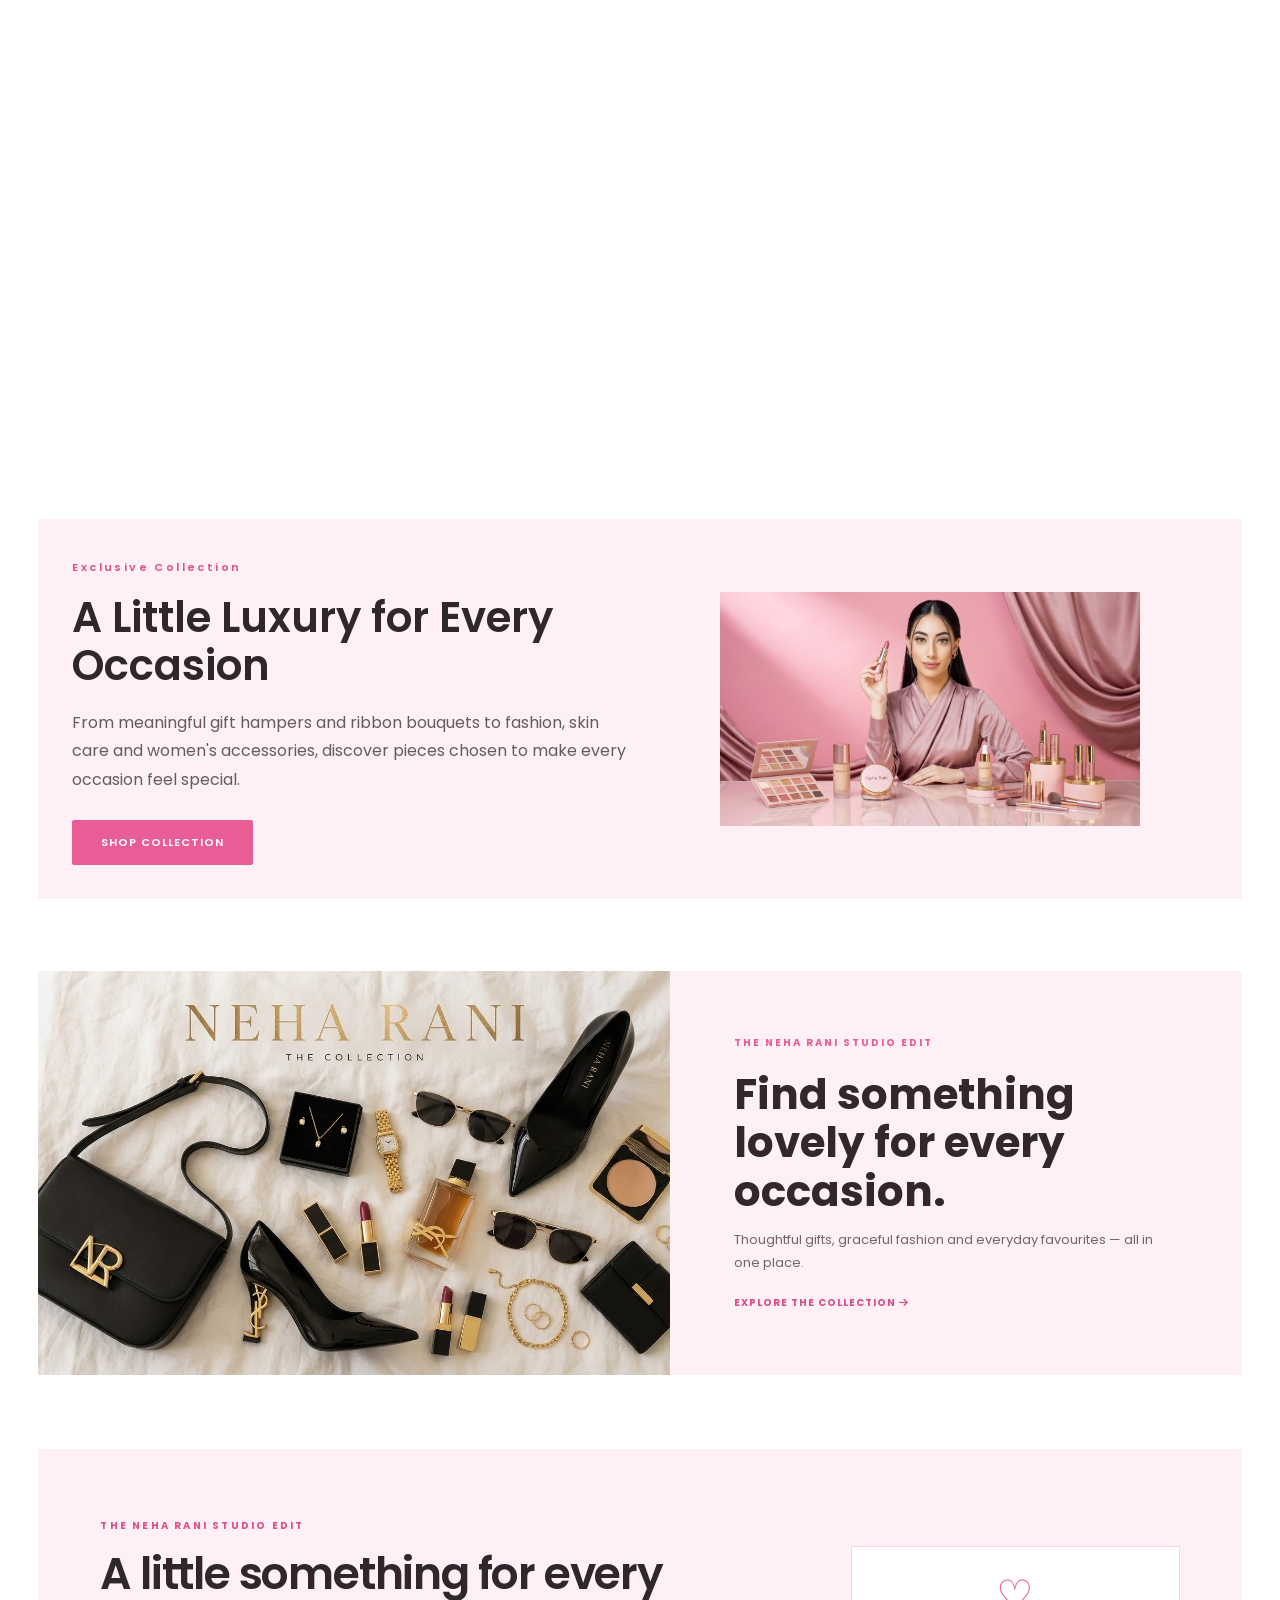
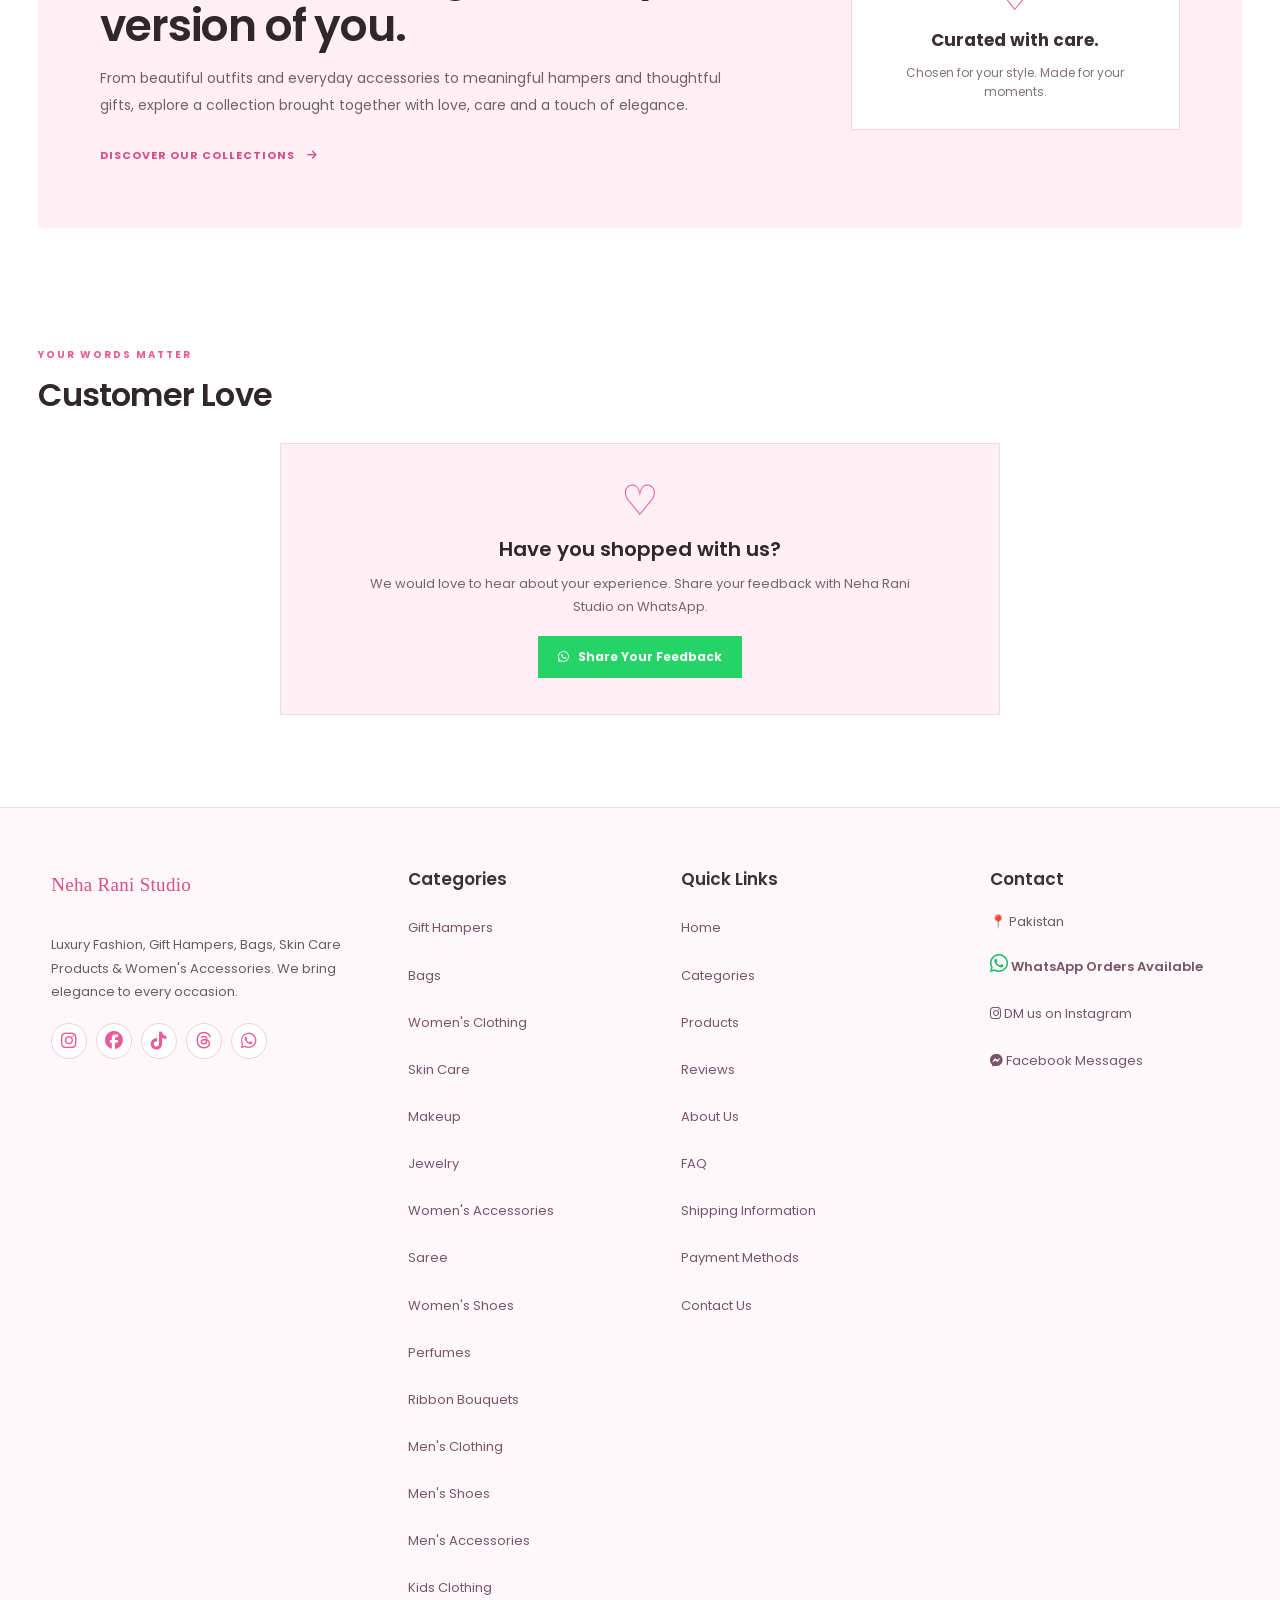
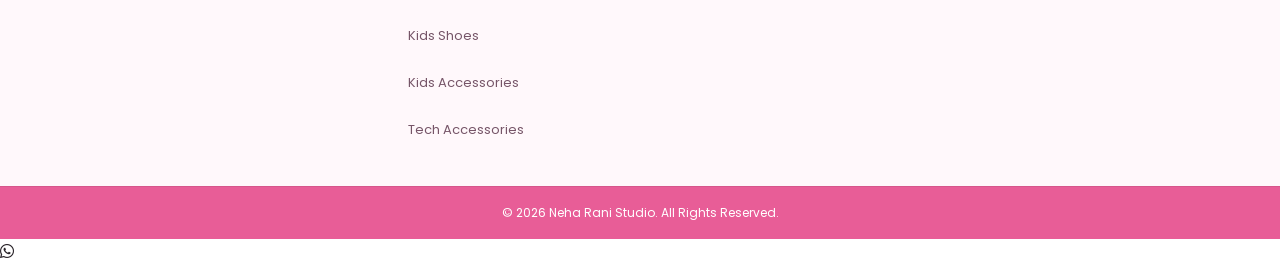
==== commit 33237844: "Remove Beautiful Dress product card, keep collection image" ====
--- a/index.html
+++ b/index.html
@@ -1912,149 +1912,6 @@
   </div>
 </div>
 
-<!-- PRODUCT 3 -->
-
-<div class="product-item" data-category="womens-handbags">
-
-
-<div class="product-card" data-id="bag-1">
-
-
-<div class="product-image">
-
-<span class="product-tag">
-Sale
-</span>
-
-
-<img src="images/bags.avif"
-alt="Elegant Hand Bag">
-
-
-</div>
-
-
-
-<div class="product-info">
-
-
-<h3>
-Elegant Hand Bag
-</h3>
-
-
-<p class="product-price">
-Rs. 3,999
-</p>
-
-
-
-<div class="product-actions">
-
-
-<button class="wishlist-add"
-type="button">
-
-<i class="fa-regular fa-heart"></i>
-
-</button>
-
-
-
-<button class="product-btn add-cart"
-type="button">
-
-Add To Cart
-
-</button>
-
-
-</div>
-
-
-</div>
-
-
-</div>
-
-
-</div>
-
-
-
-
-
-
-<!-- PRODUCT 3 -->
-
-<div class="product-item" data-category="dresses">
-
-
-<div class="product-card" data-id="dress-1">
-
-
-<div class="product-image">
-
-
-<img src="images/dresses.jpg"
-alt="Beautiful Dress">
-
-
-</div>
-
-
-
-<div class="product-info">
-
-
-<h3>
-Beautiful Dress
-</h3>
-
-
-<p class="product-price">
-Rs. 4,999
-</p>
-
-
-
-<div class="product-actions">
-
-
-<button class="wishlist-add"
-type="button">
-
-<i class="fa-regular fa-heart"></i>
-
-</button>
-
-
-
-<button class="product-btn add-cart"
-type="button">
-
-Add To Cart
-
-</button>
-
-
-</div>
-
-
-</div>
-
-
-</div>
-
-
-</div>
-
-
-
-
-
-
-
 <!-- PRODUCT 4 -->
 
 <div class="product-item" data-category="womens-fragrance">
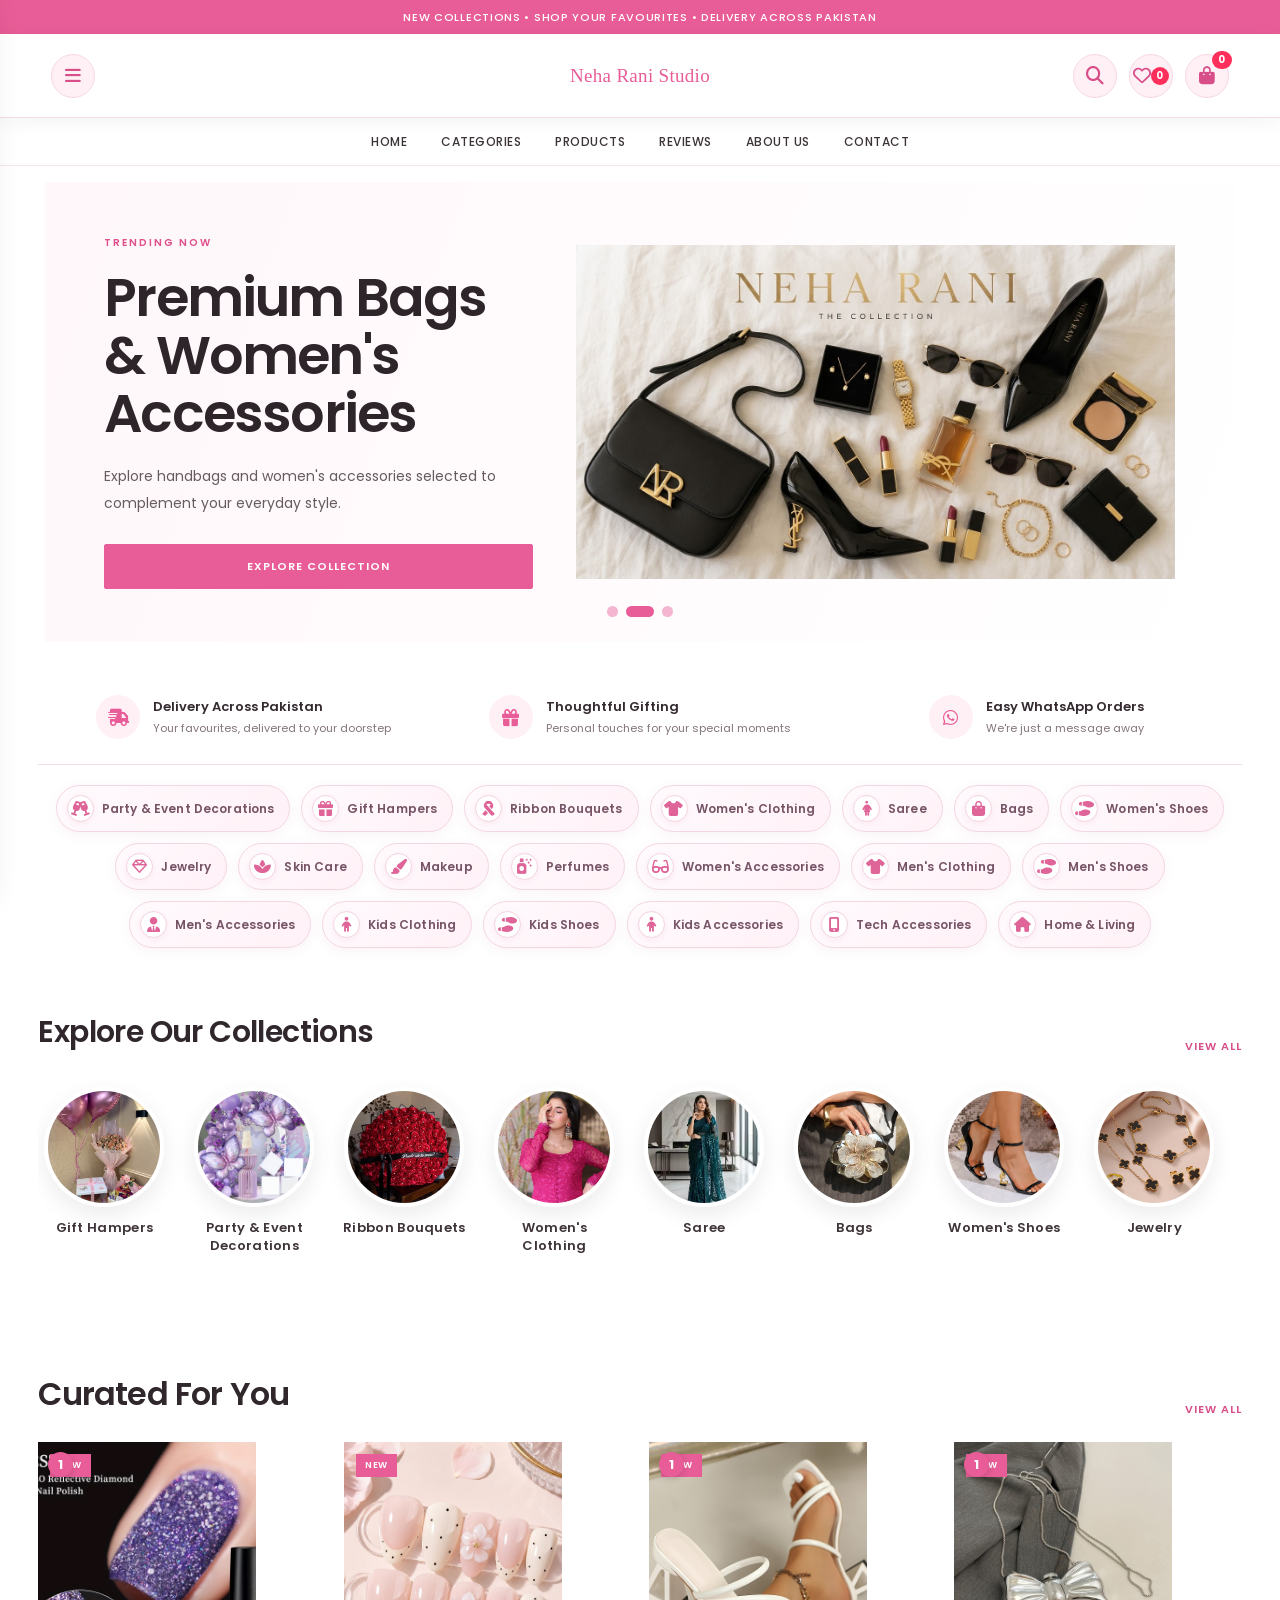
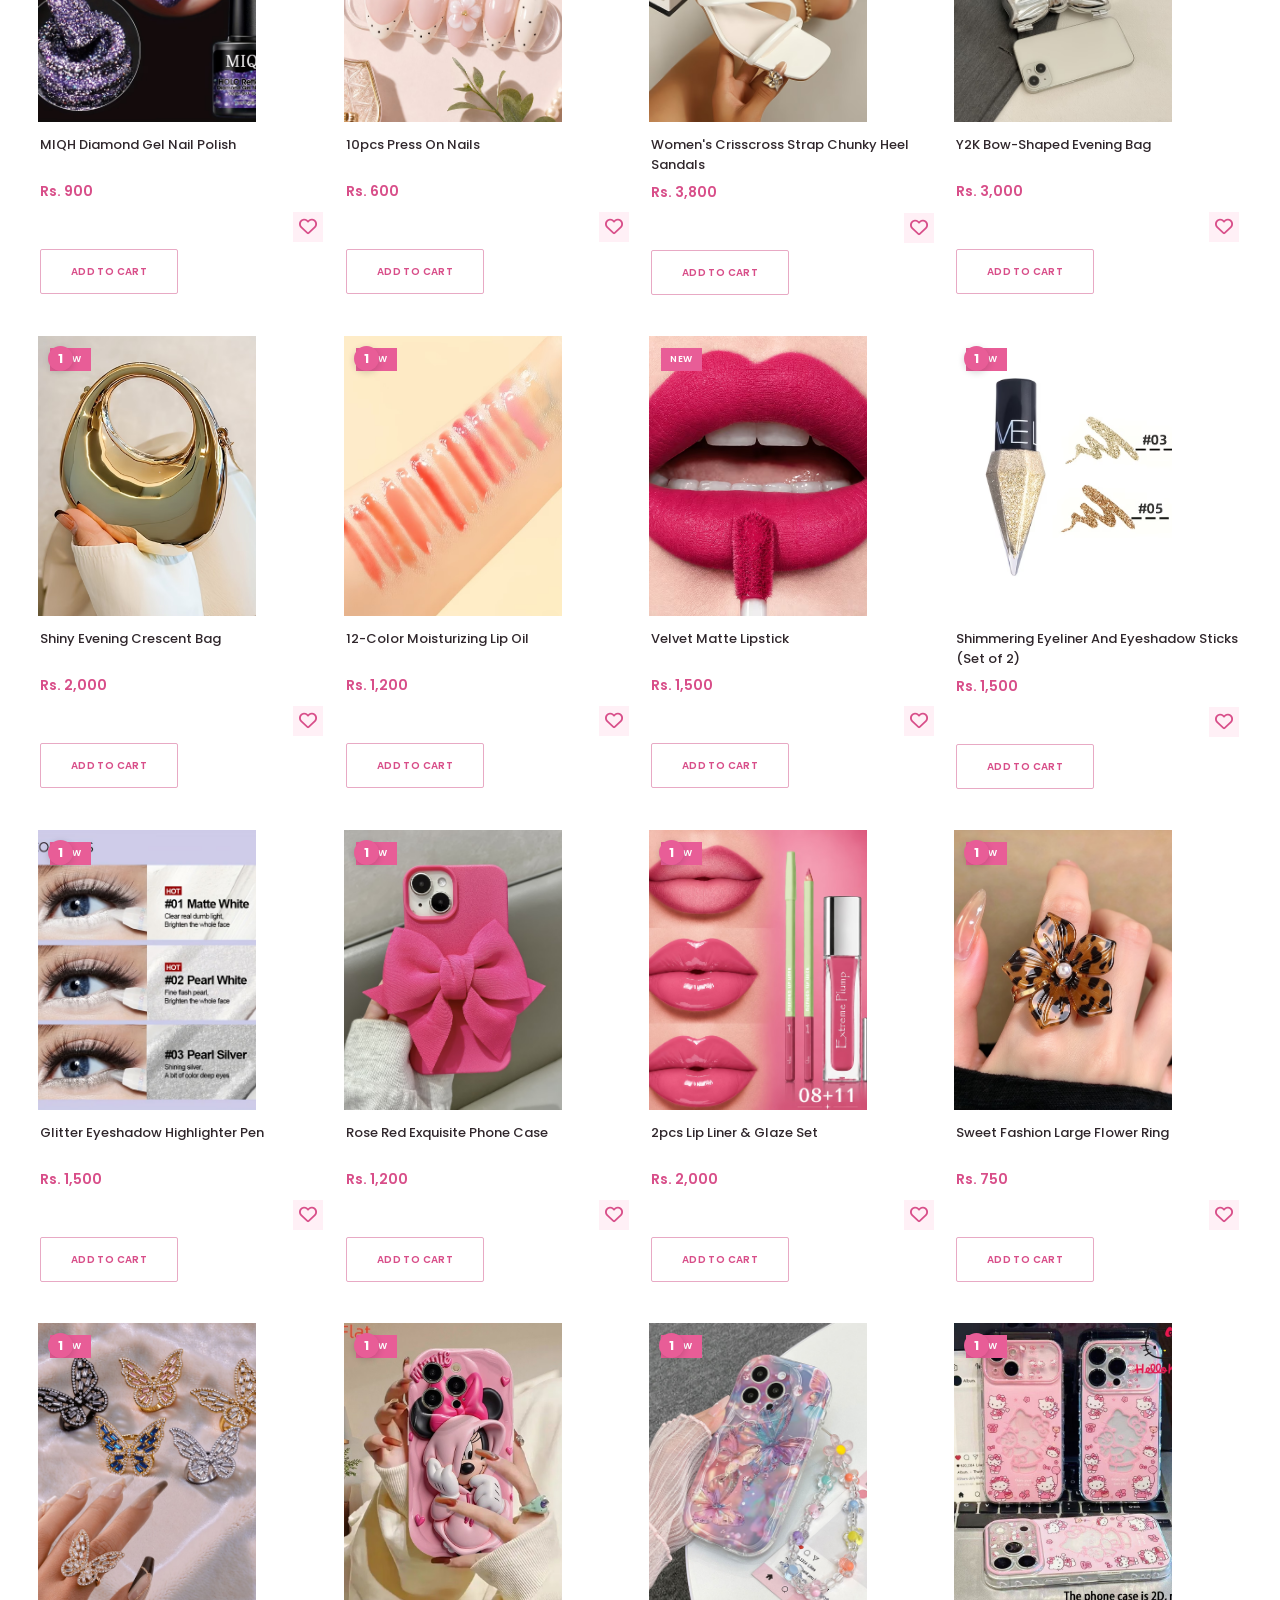
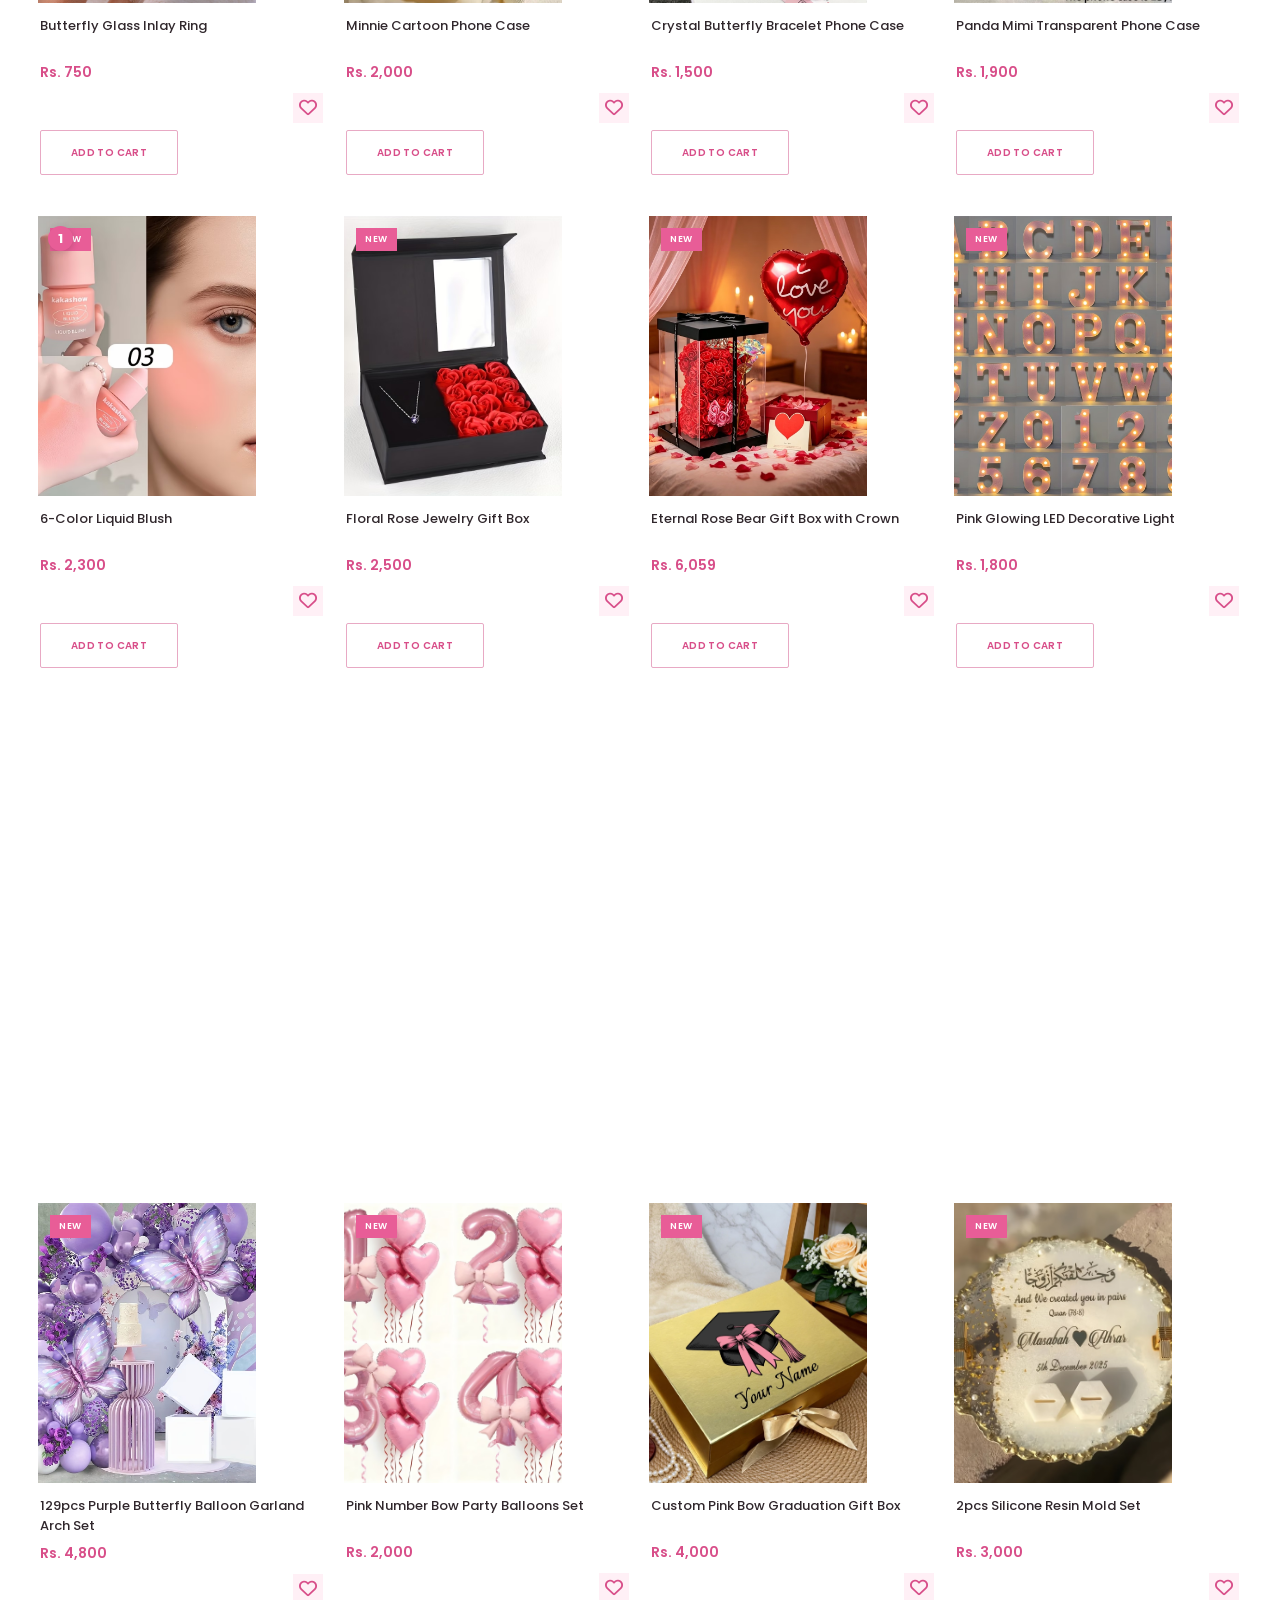
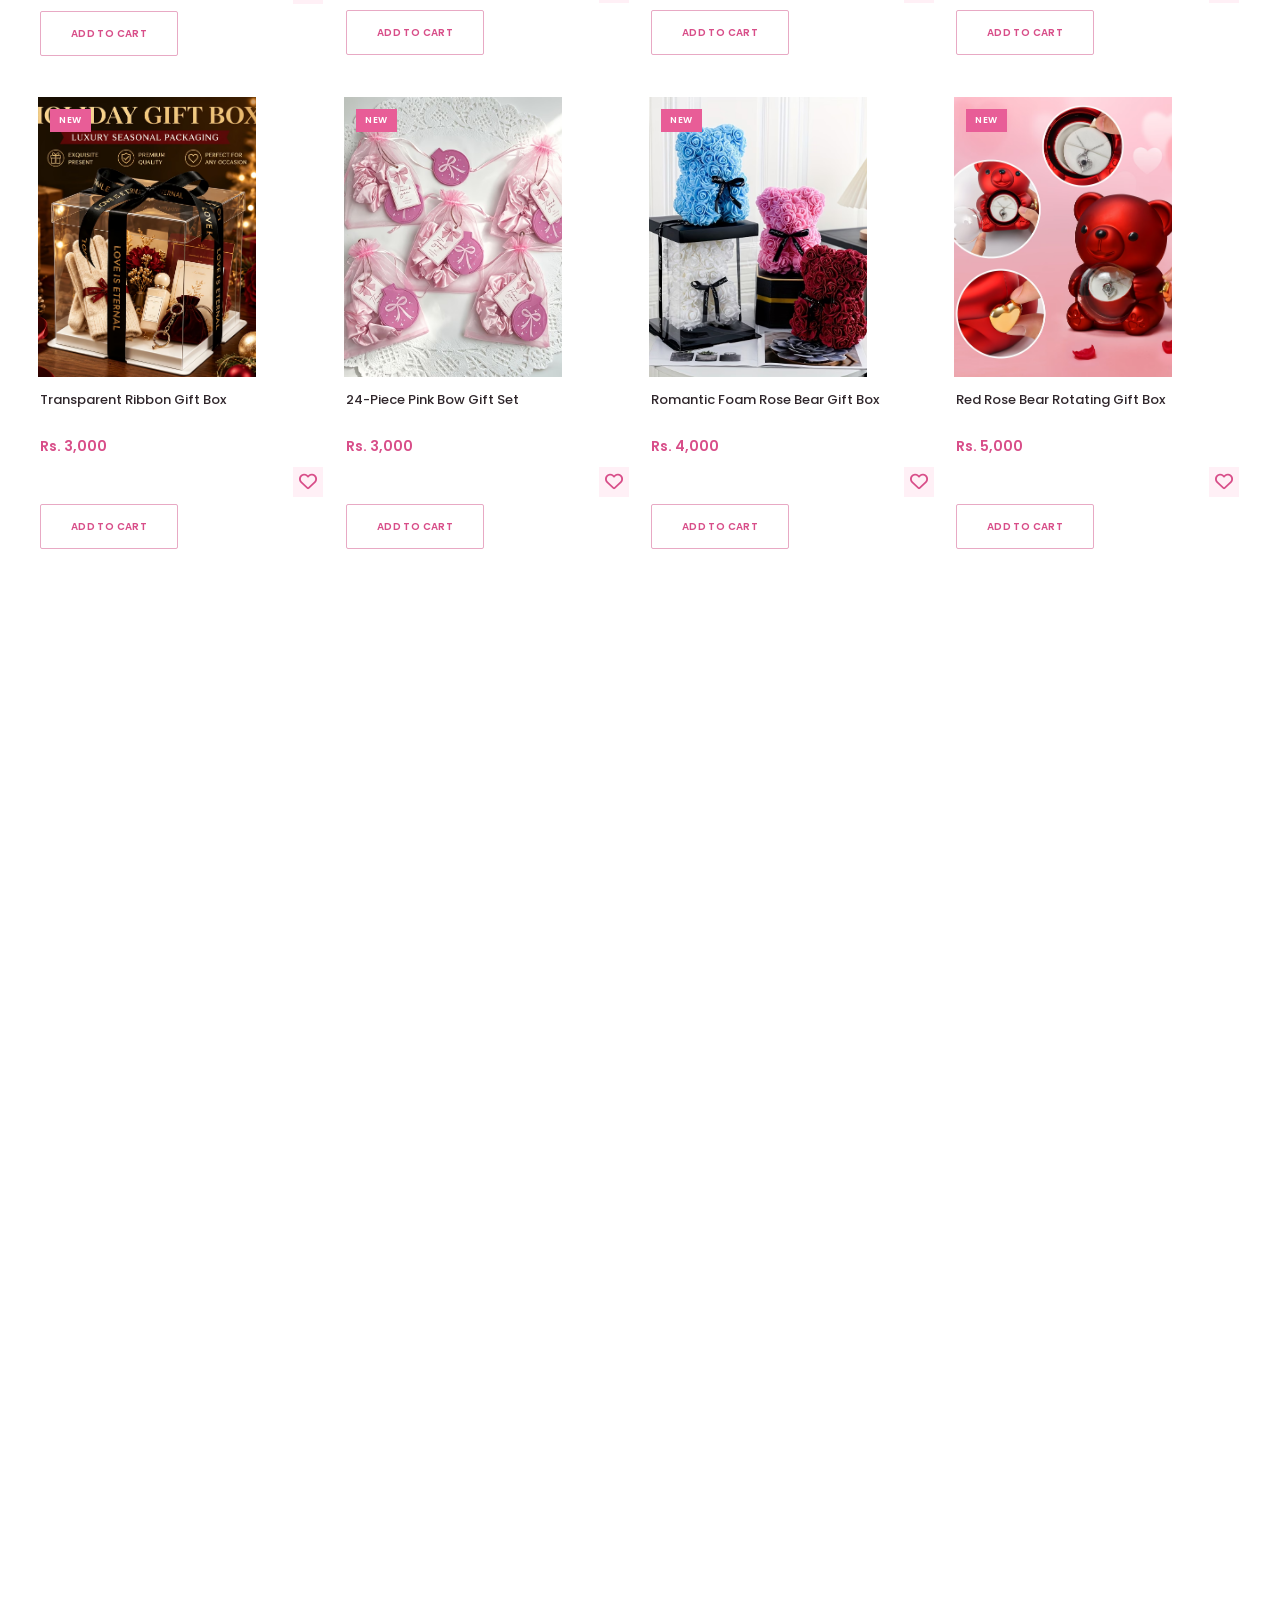
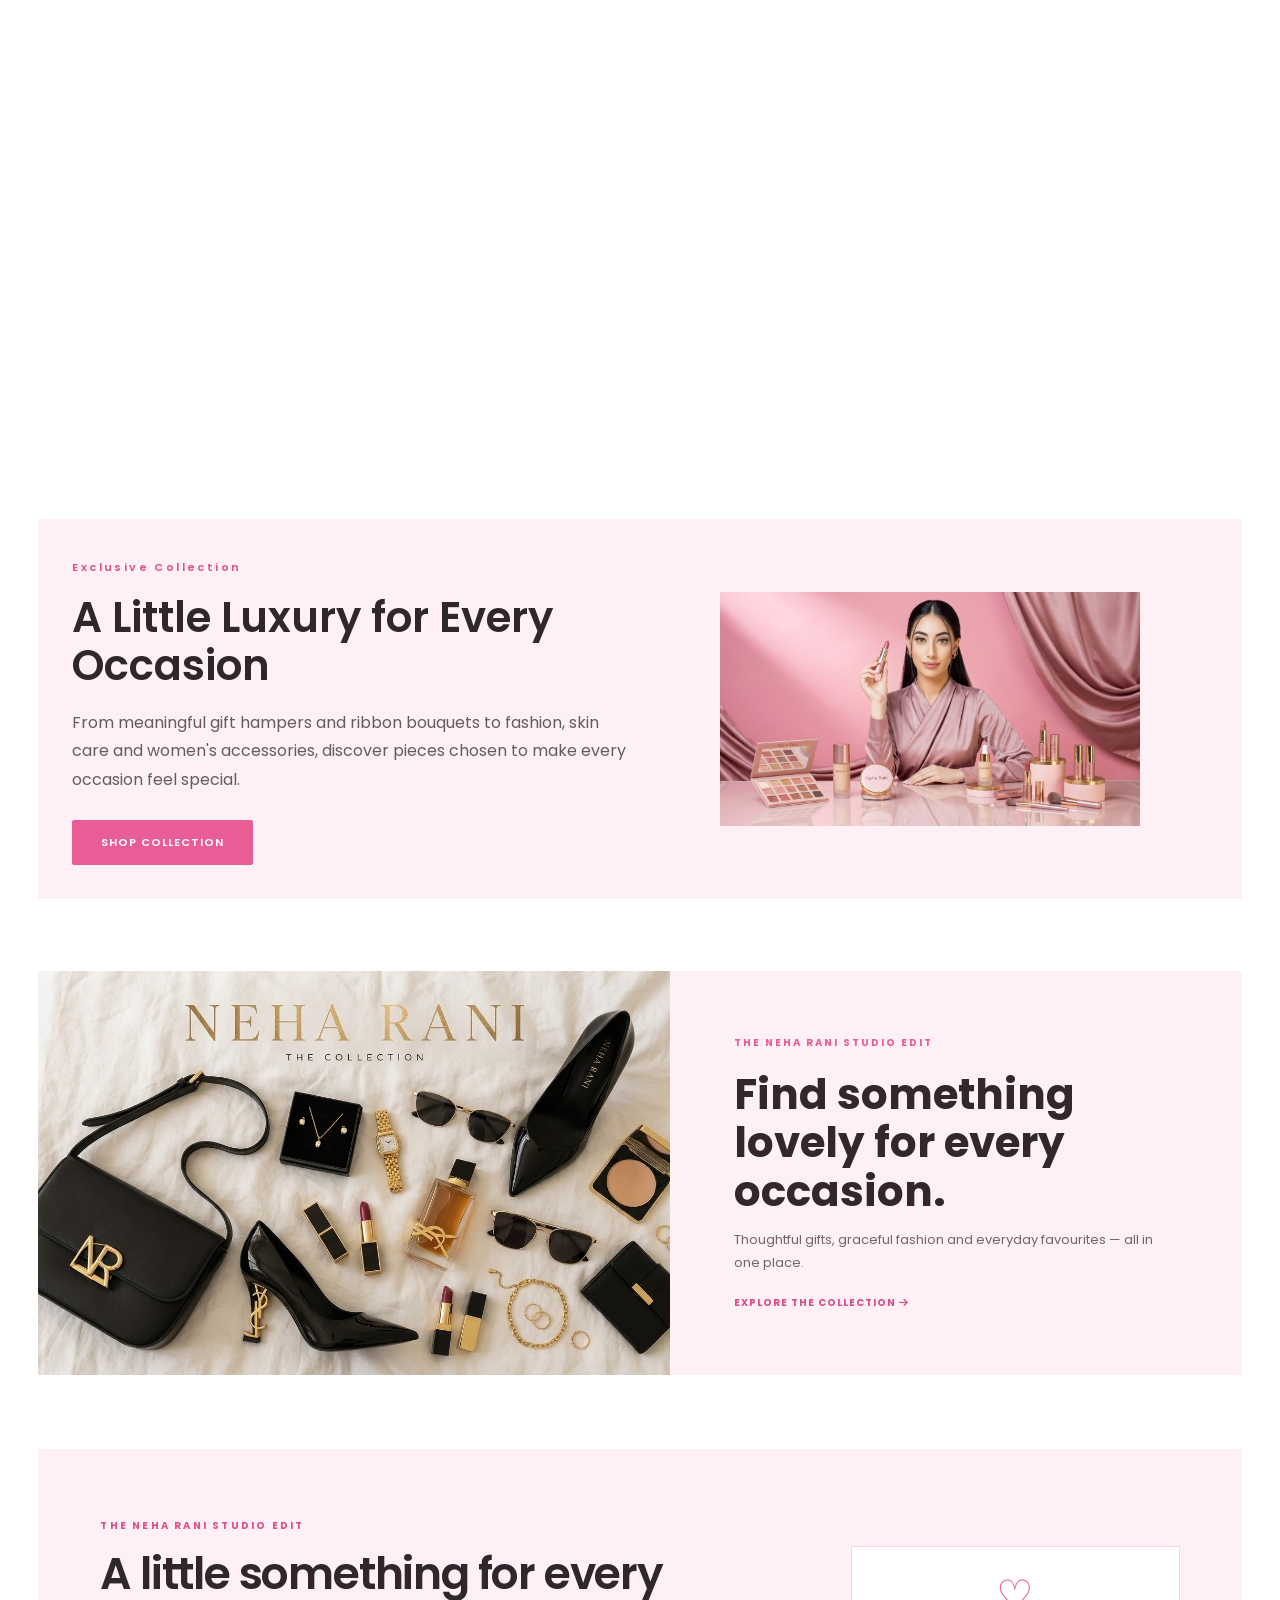
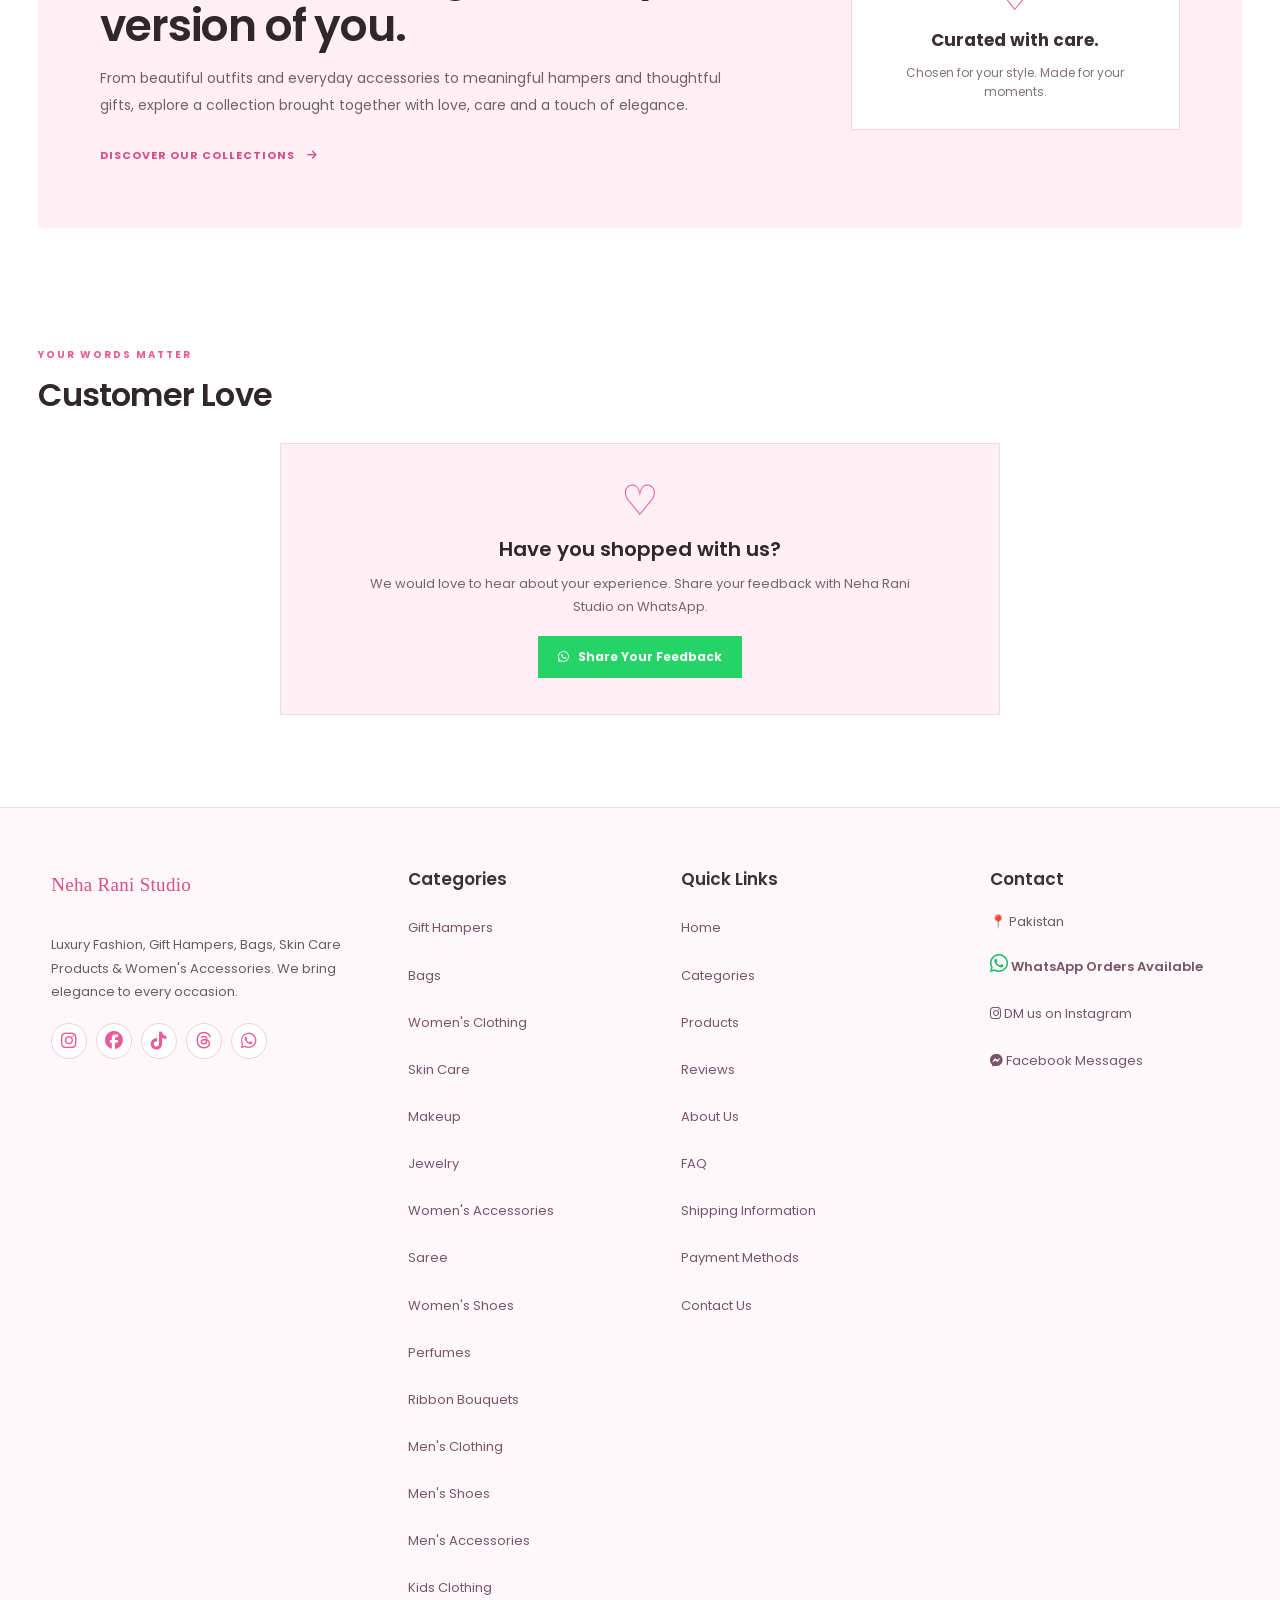
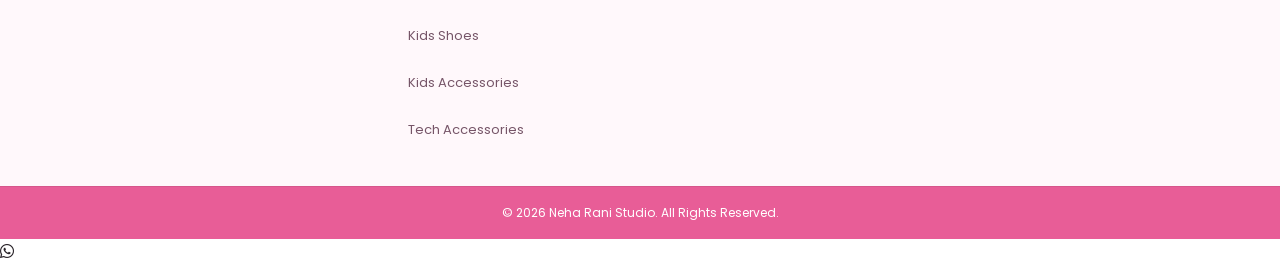
==== commit 111f8230: "Add black sequined leaf mesh dress card" ====
--- a/index.html
+++ b/index.html
@@ -1868,6 +1868,25 @@
     </div>
   </div>
 </div>
+<!-- PRODUCT: BLACK SEQUINED LEAF MESH LONG DRESS -->
+<div class="product-item" data-category="dresses">
+  <div class="product-card" data-id="black-sequined-leaf-mesh-long-dress">
+    <div class="product-image">
+      <span class="product-tag">New</span>
+      <span class="photo-number-badge">1</span>
+      <img src="15b8adcf-98d1-4448-829f-8e91d56d076b.avif" alt="Black Sequined Leaf Mesh Long Dress">
+    </div>
+    <div class="product-info">
+      <h3>Black Sequined Leaf Mesh Long Dress</h3>
+      <p class="product-price">Rs. 1,500</p>
+      <div class="product-actions">
+        <button class="wishlist-add" type="button"><i class="fa-regular fa-heart"></i></button>
+        <button class="product-btn add-cart" type="button">Add To Cart</button>
+      </div>
+    </div>
+  </div>
+</div>
+
 <!-- PRODUCT: YYTT WOMEN'S POLKA DOT BUBBLE SLEEVE LONG DRESS -->
 <div class="product-item" data-category="dresses">
   <div class="product-card" data-id="yytt-womens-polka-dot-bubble-sleeve-long-dress">
@@ -2673,7 +2692,7 @@
 <script src="https://cdn.jsdelivr.net/npm/swiper@11/swiper-bundle.min.js"></script>
 
 
-<script src="script.js?v=20261106-womens-undergarments-no-icons"></script>
+<script src="script.js?v=20261122-black-sequined-leaf-mesh-dress"></script>
 
 
 
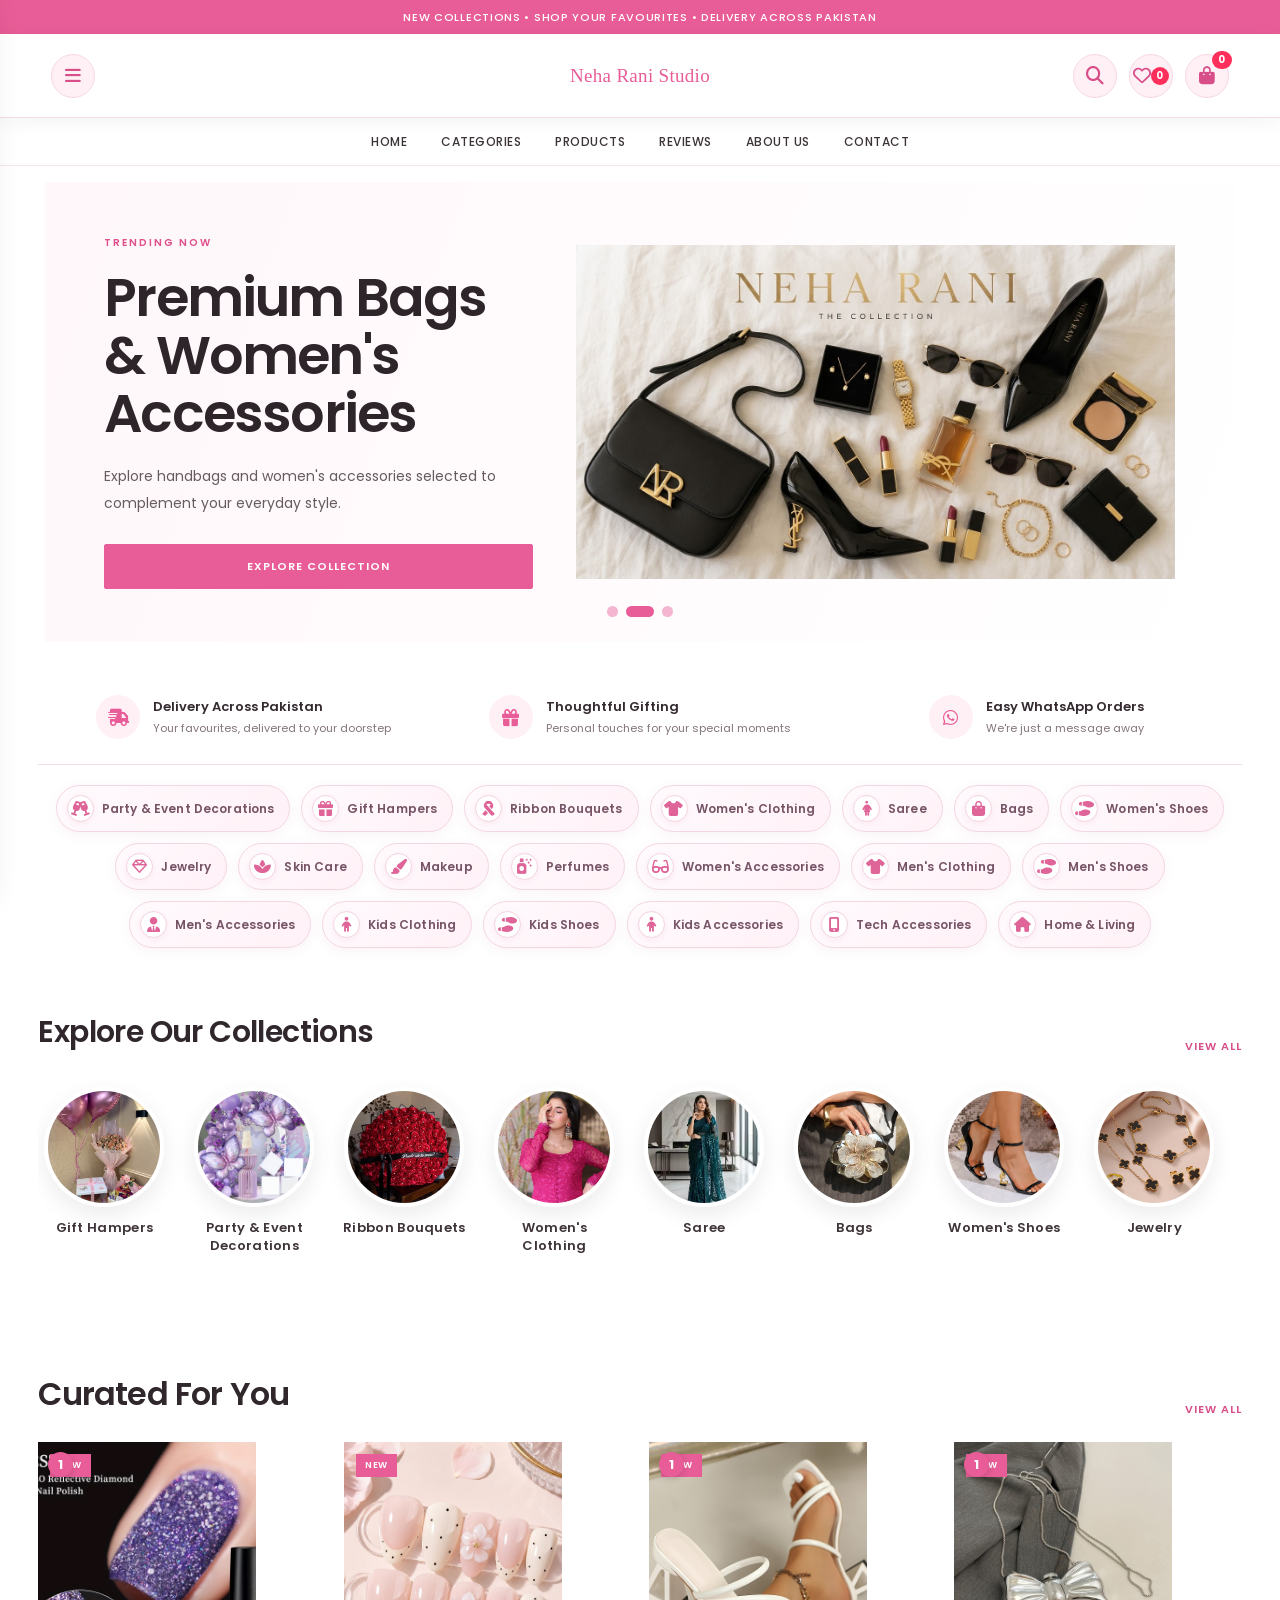
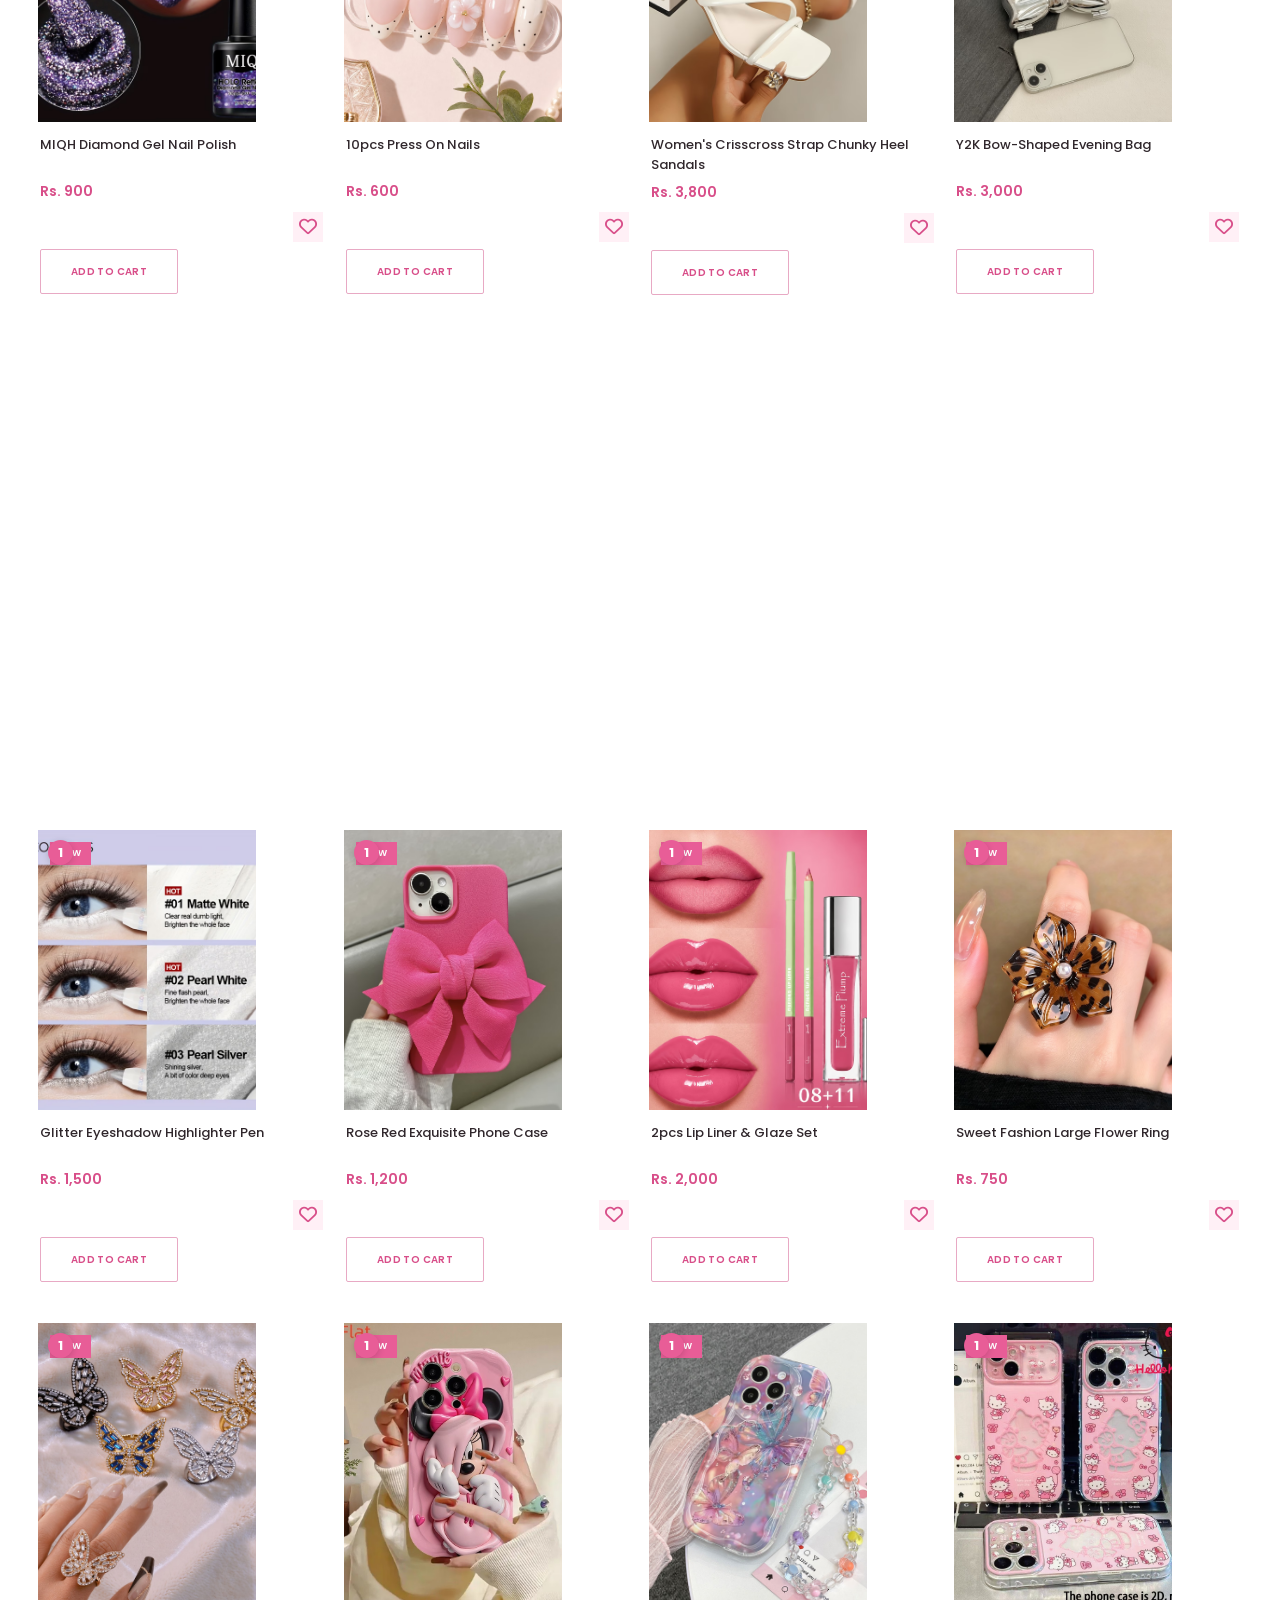
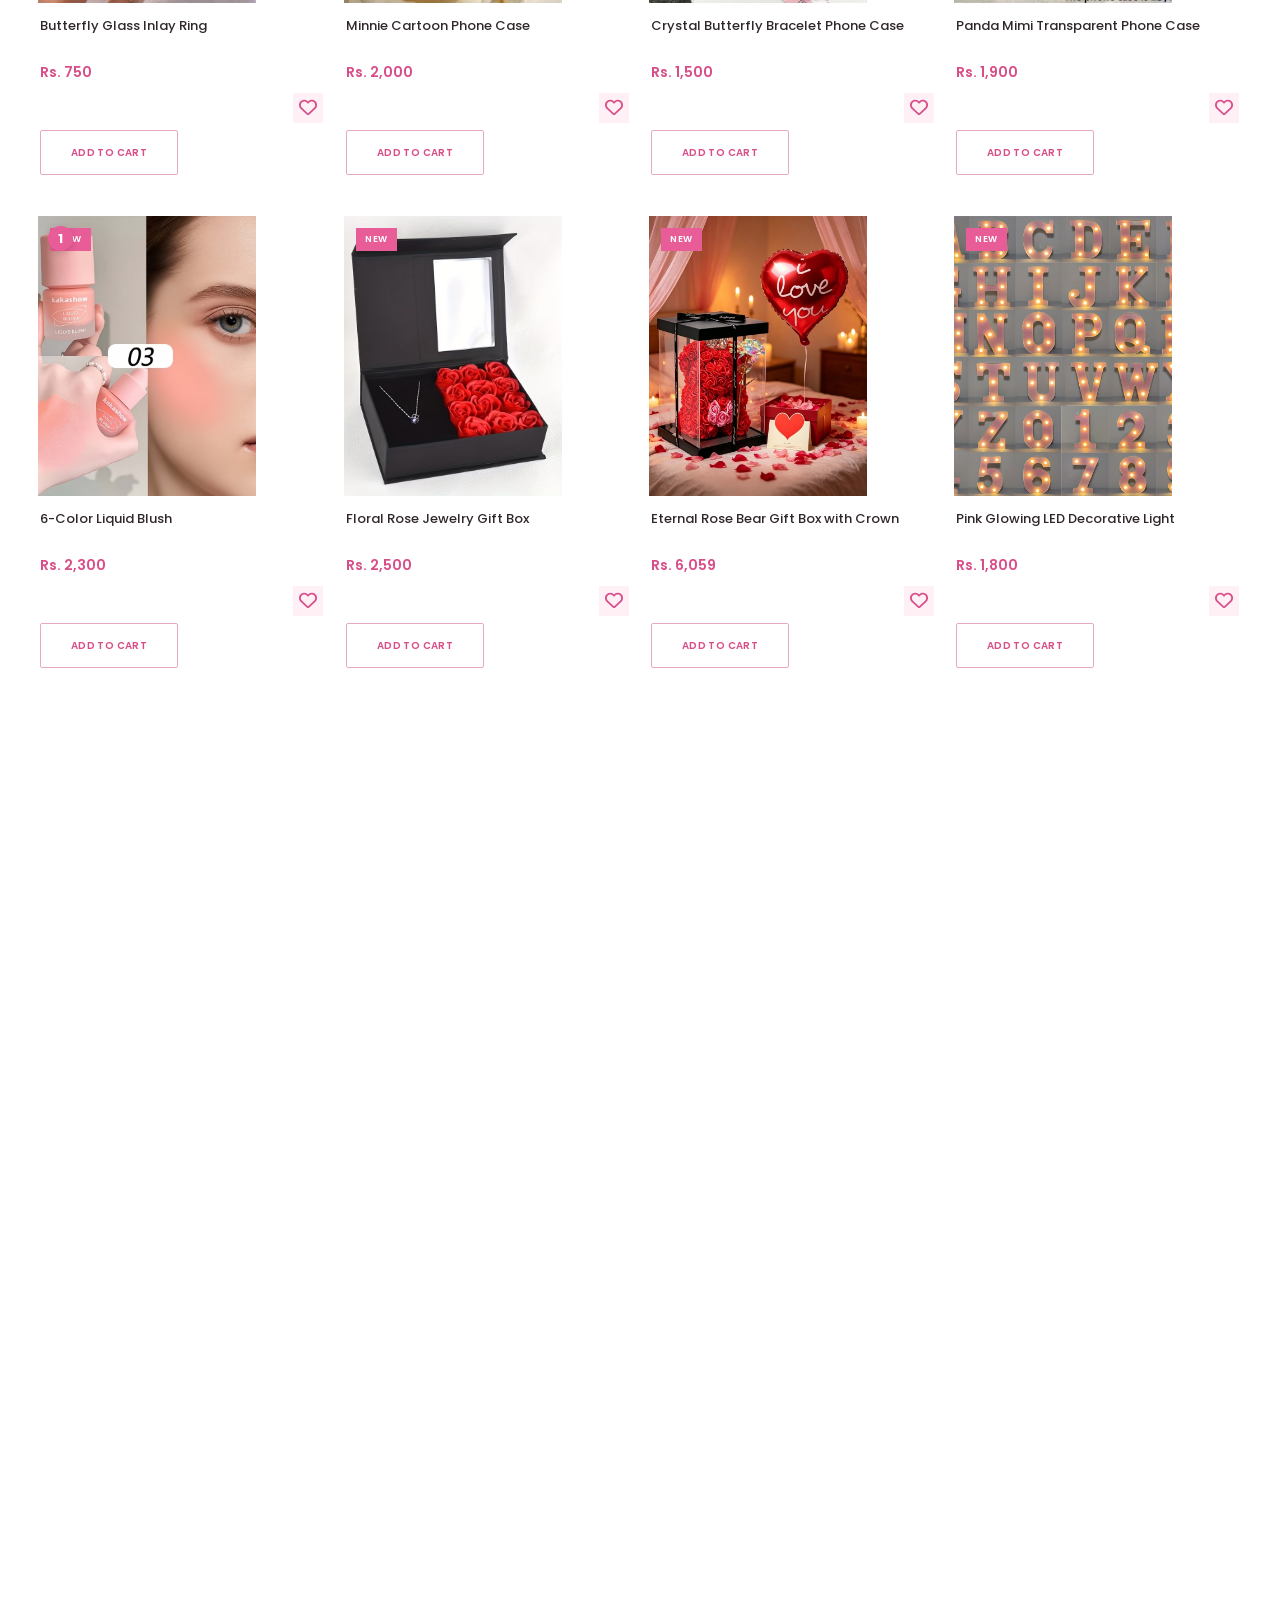
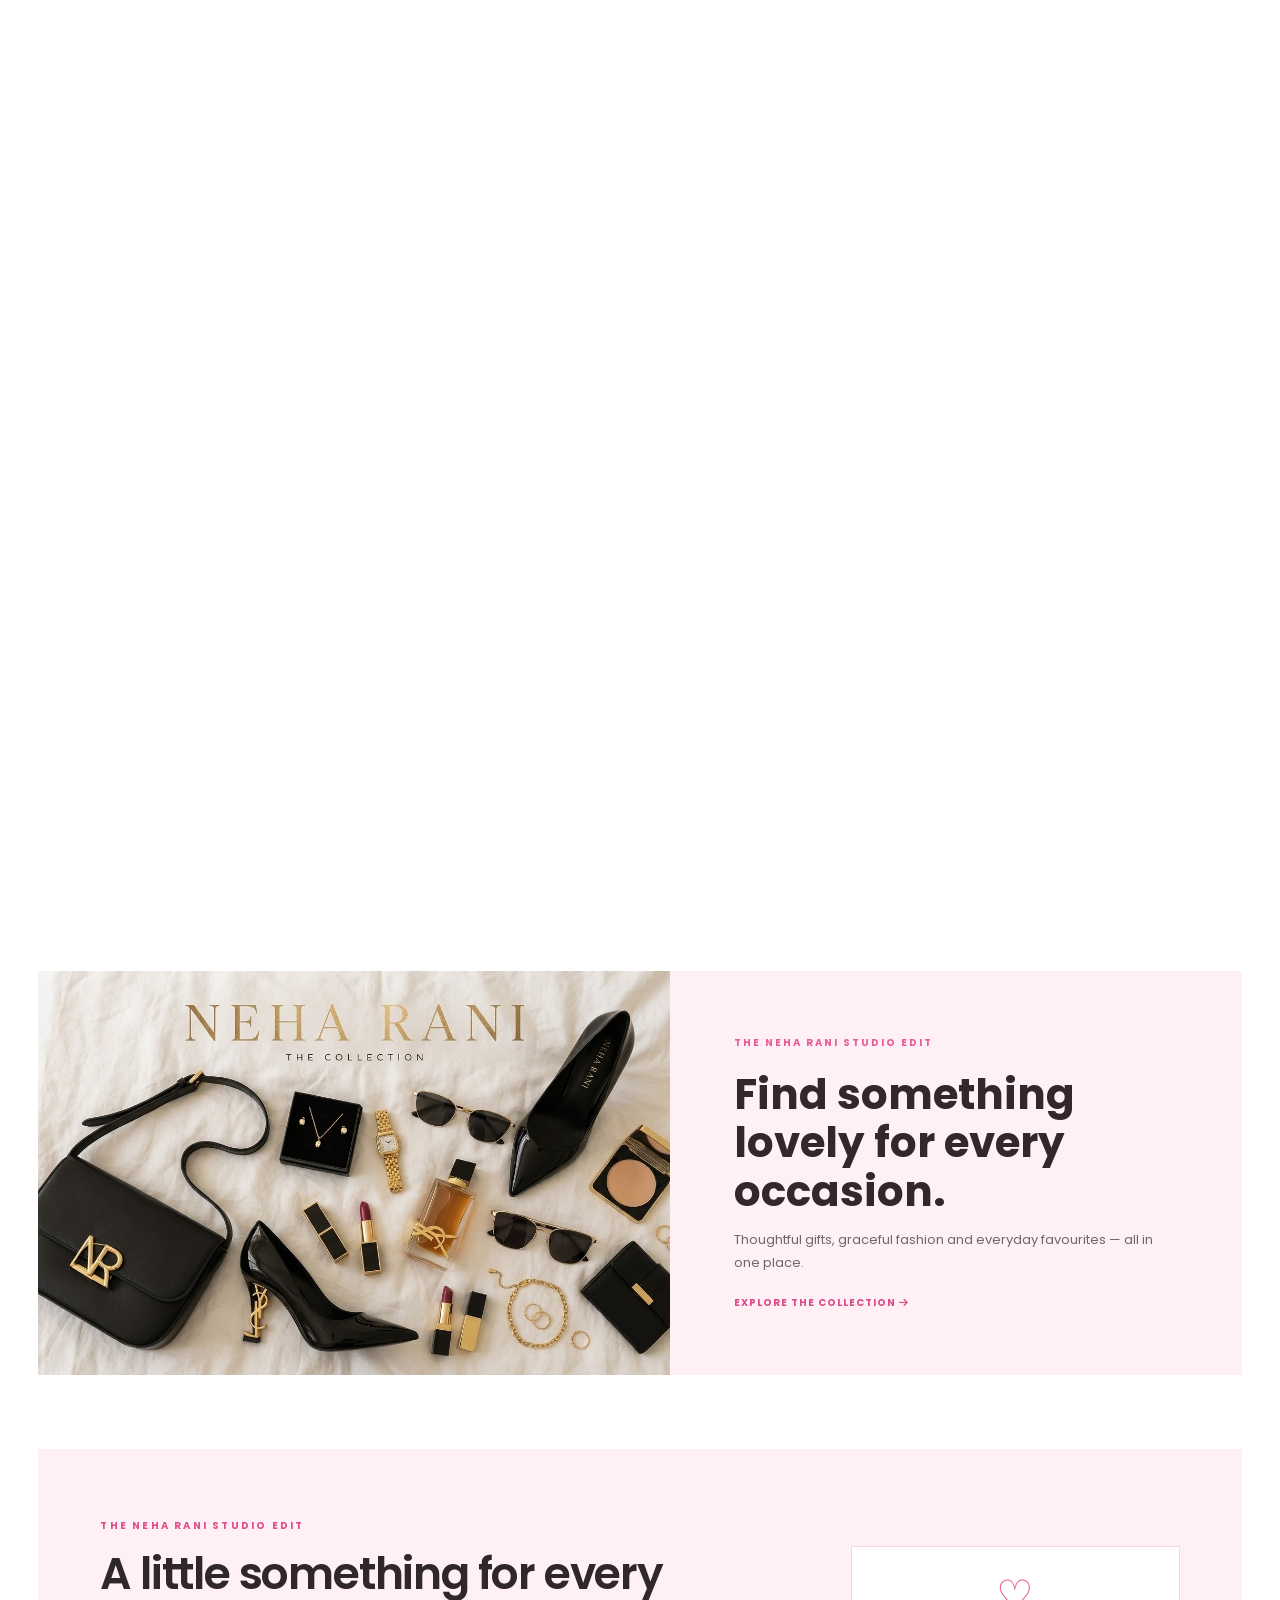
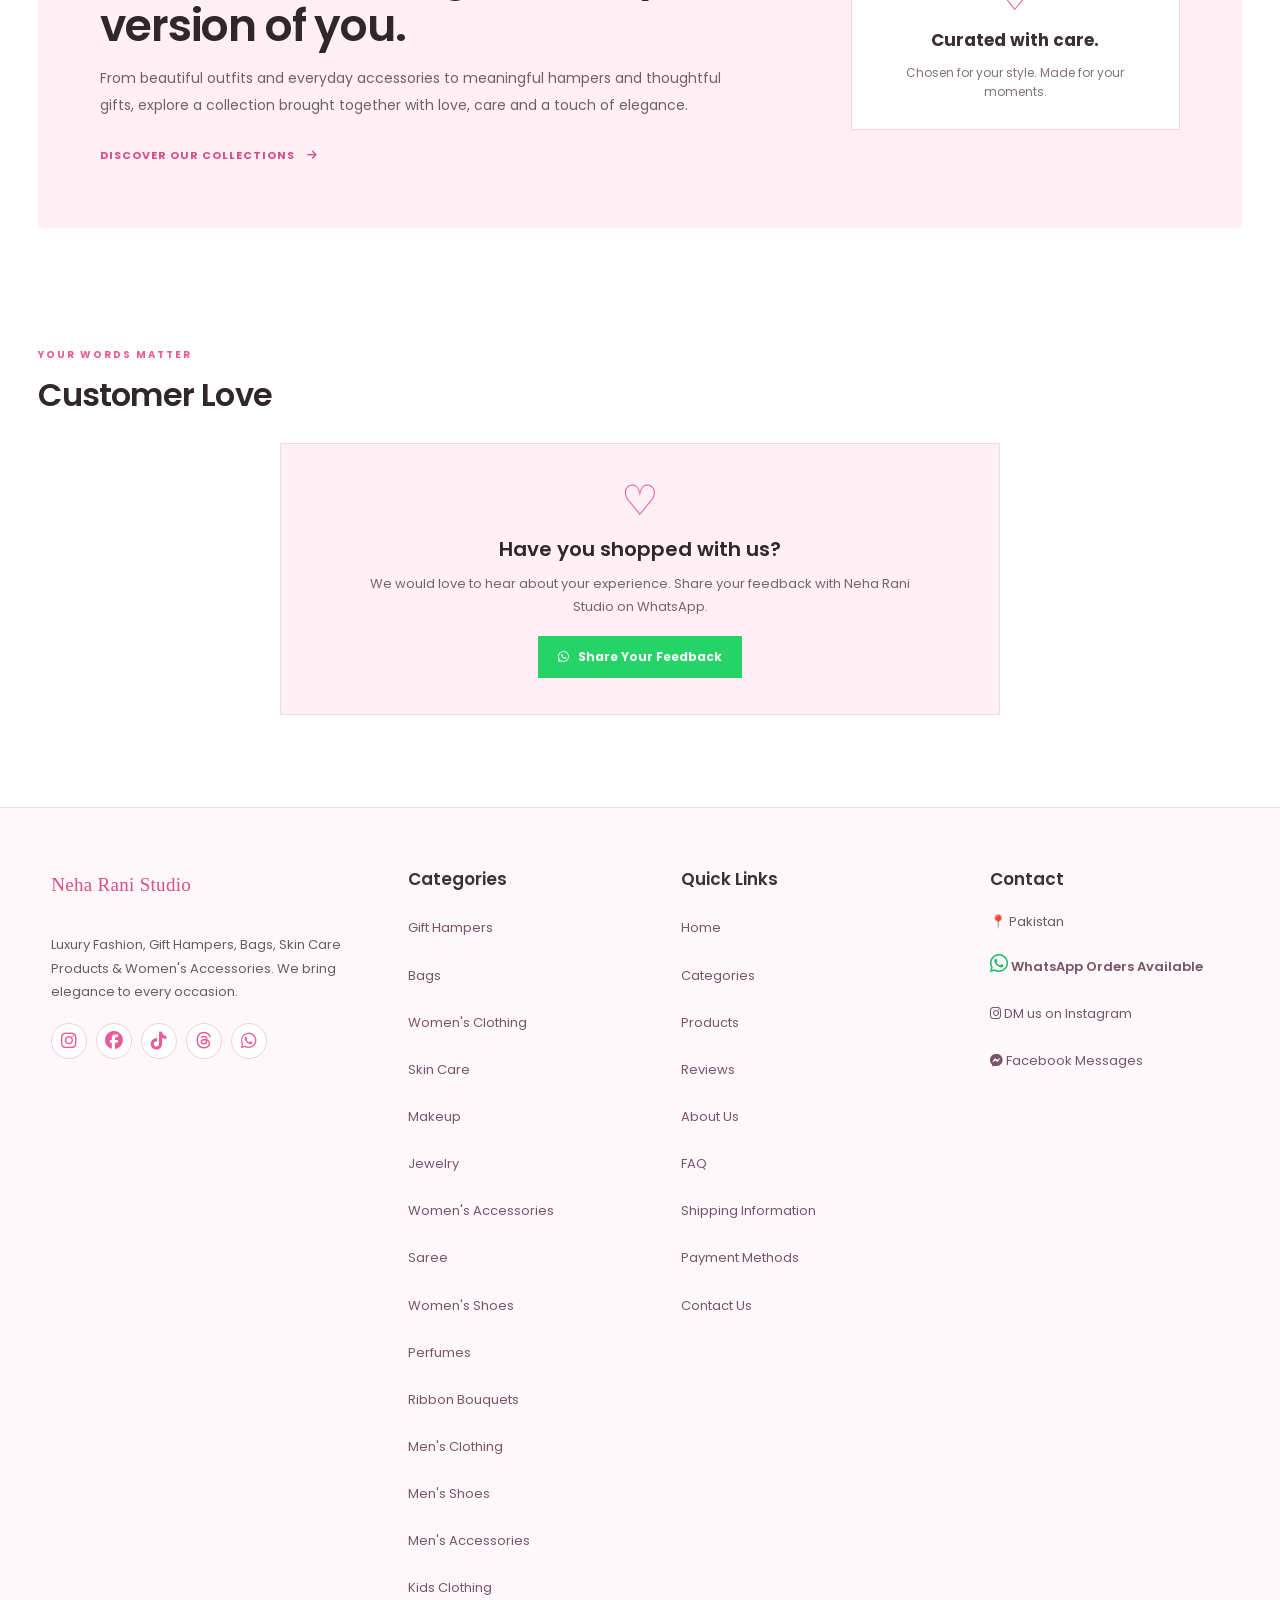
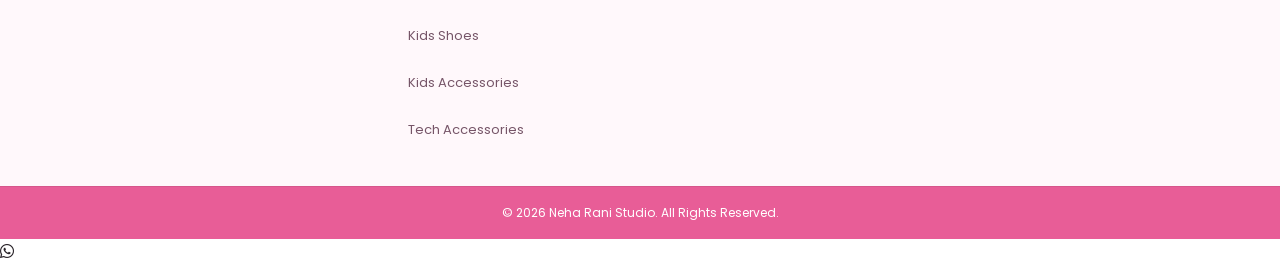
==== commit 308af64e: "Update black sequined dress card price to Rs. 15000" ====
--- a/index.html
+++ b/index.html
@@ -1878,7 +1878,7 @@
     </div>
     <div class="product-info">
       <h3>Black Sequined Leaf Mesh Long Dress</h3>
-      <p class="product-price">Rs. 1,500</p>
+      <p class="product-price">Rs. 15,000</p>
       <div class="product-actions">
         <button class="wishlist-add" type="button"><i class="fa-regular fa-heart"></i></button>
         <button class="product-btn add-cart" type="button">Add To Cart</button>
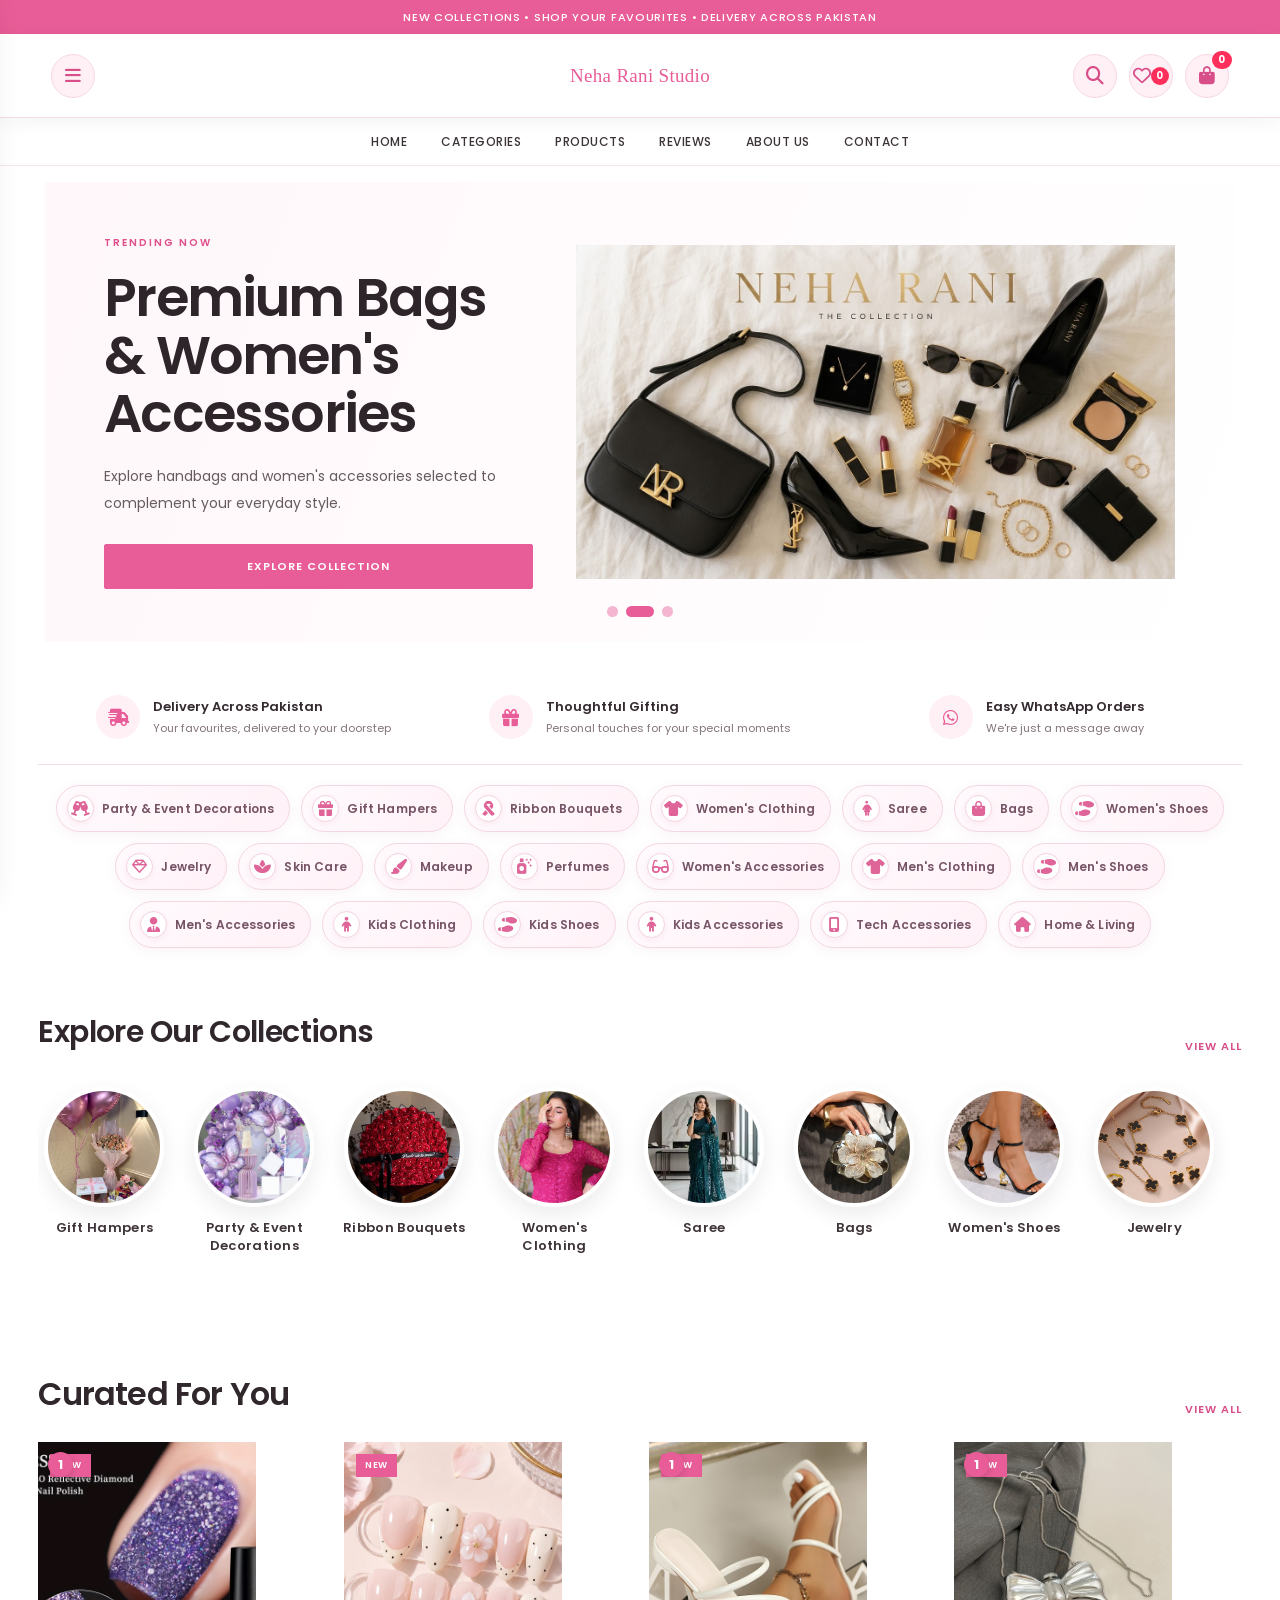
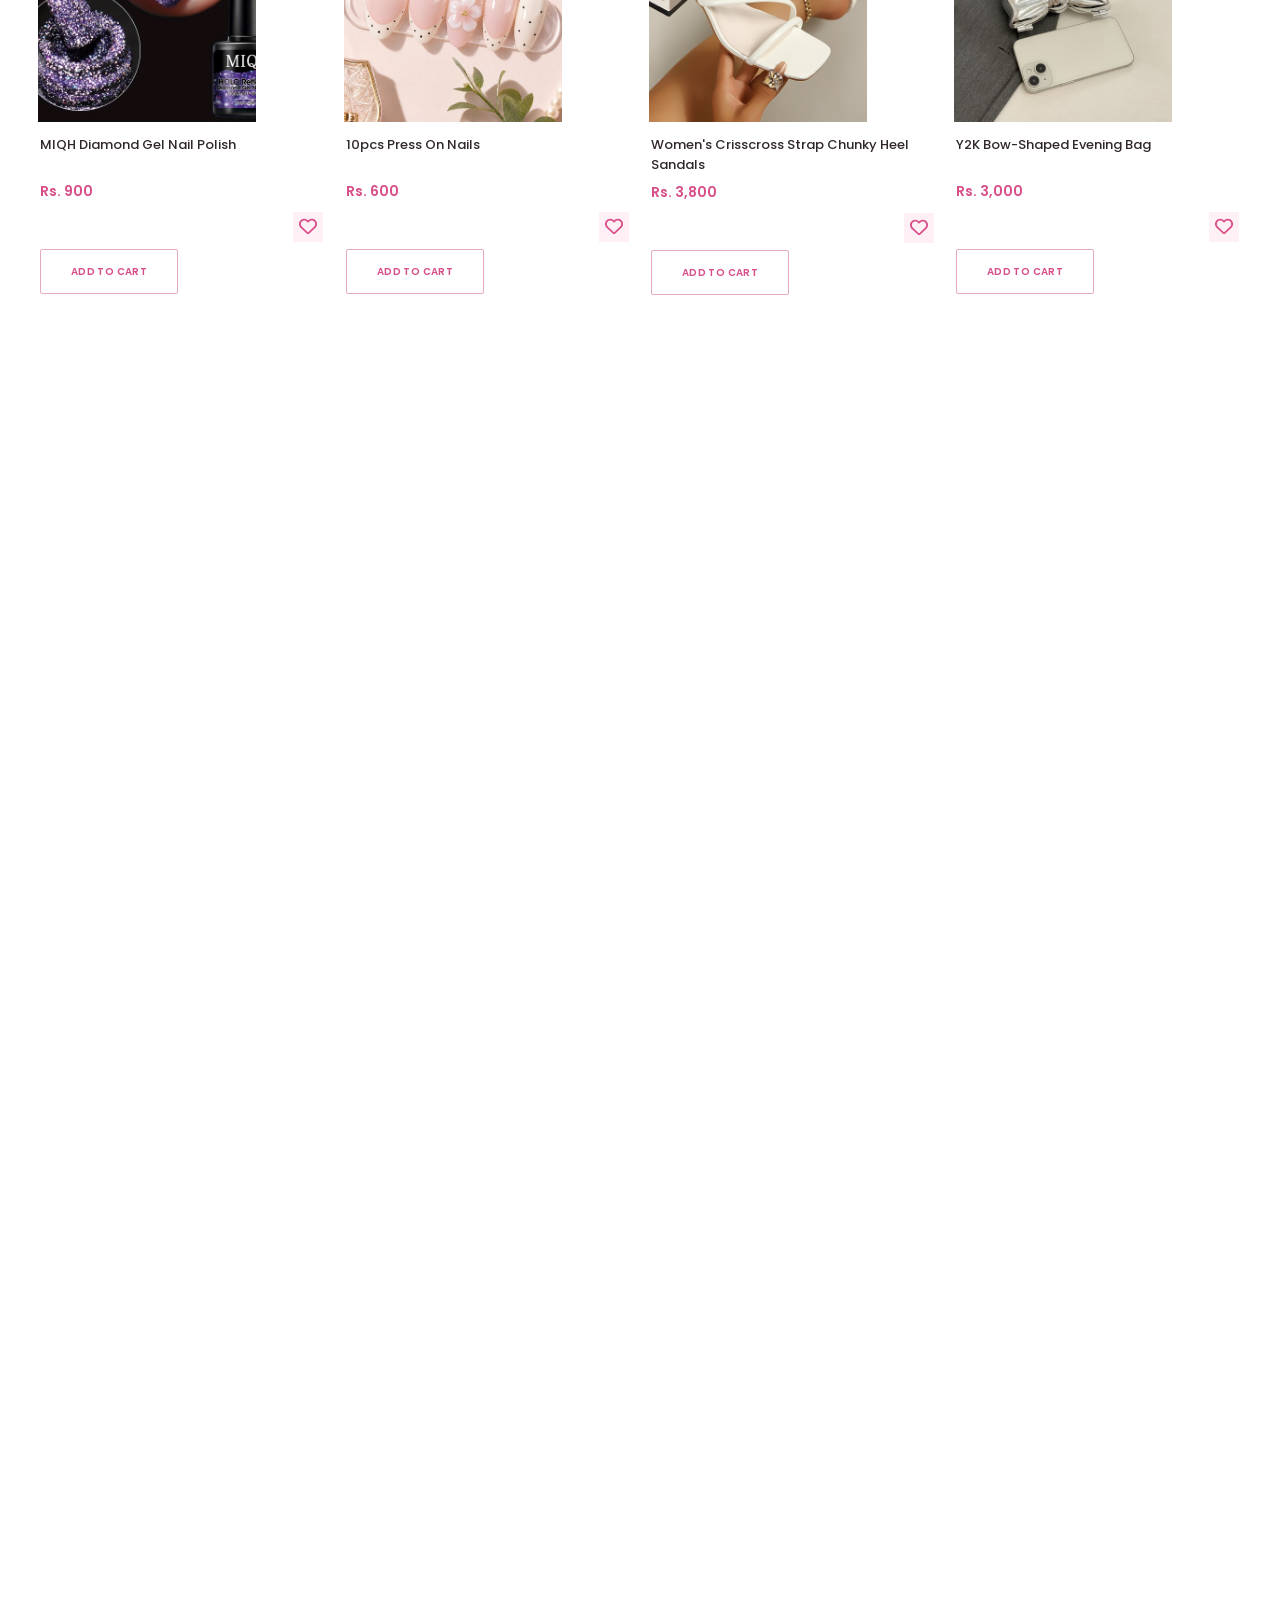
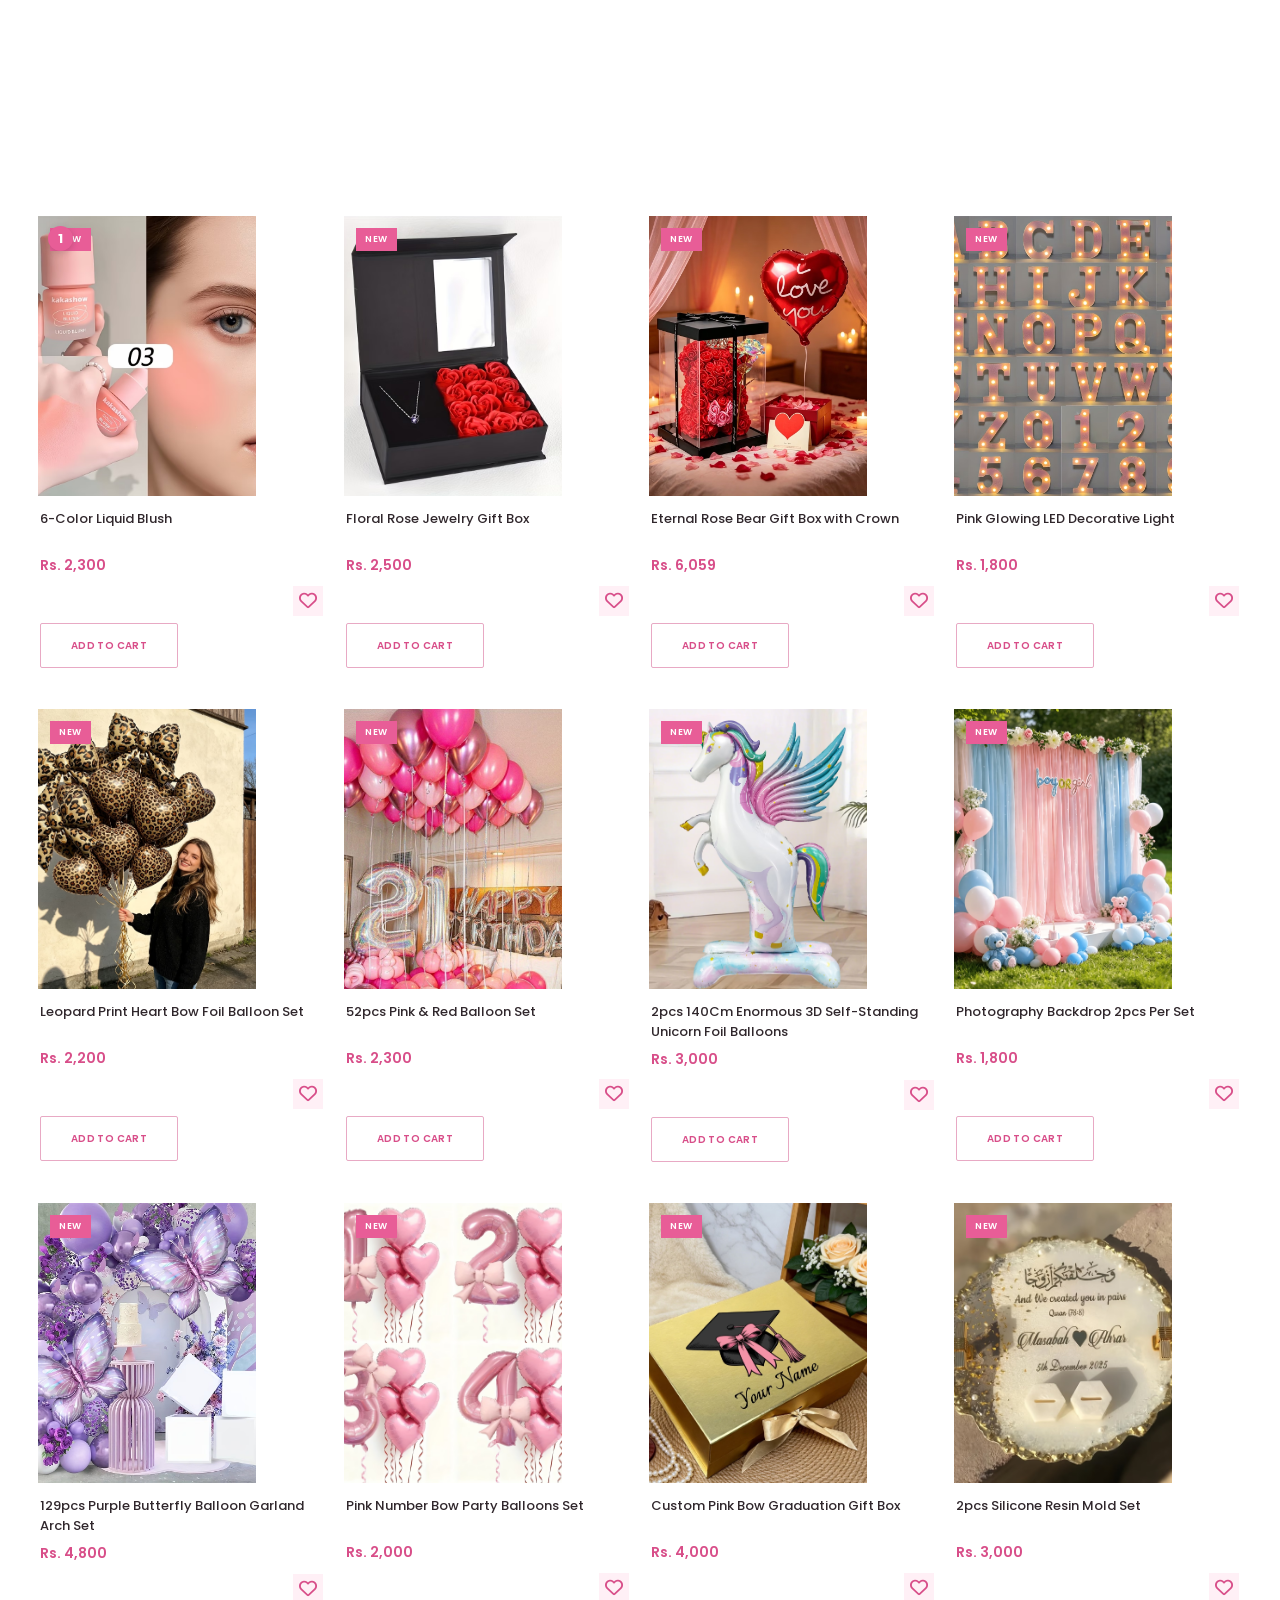
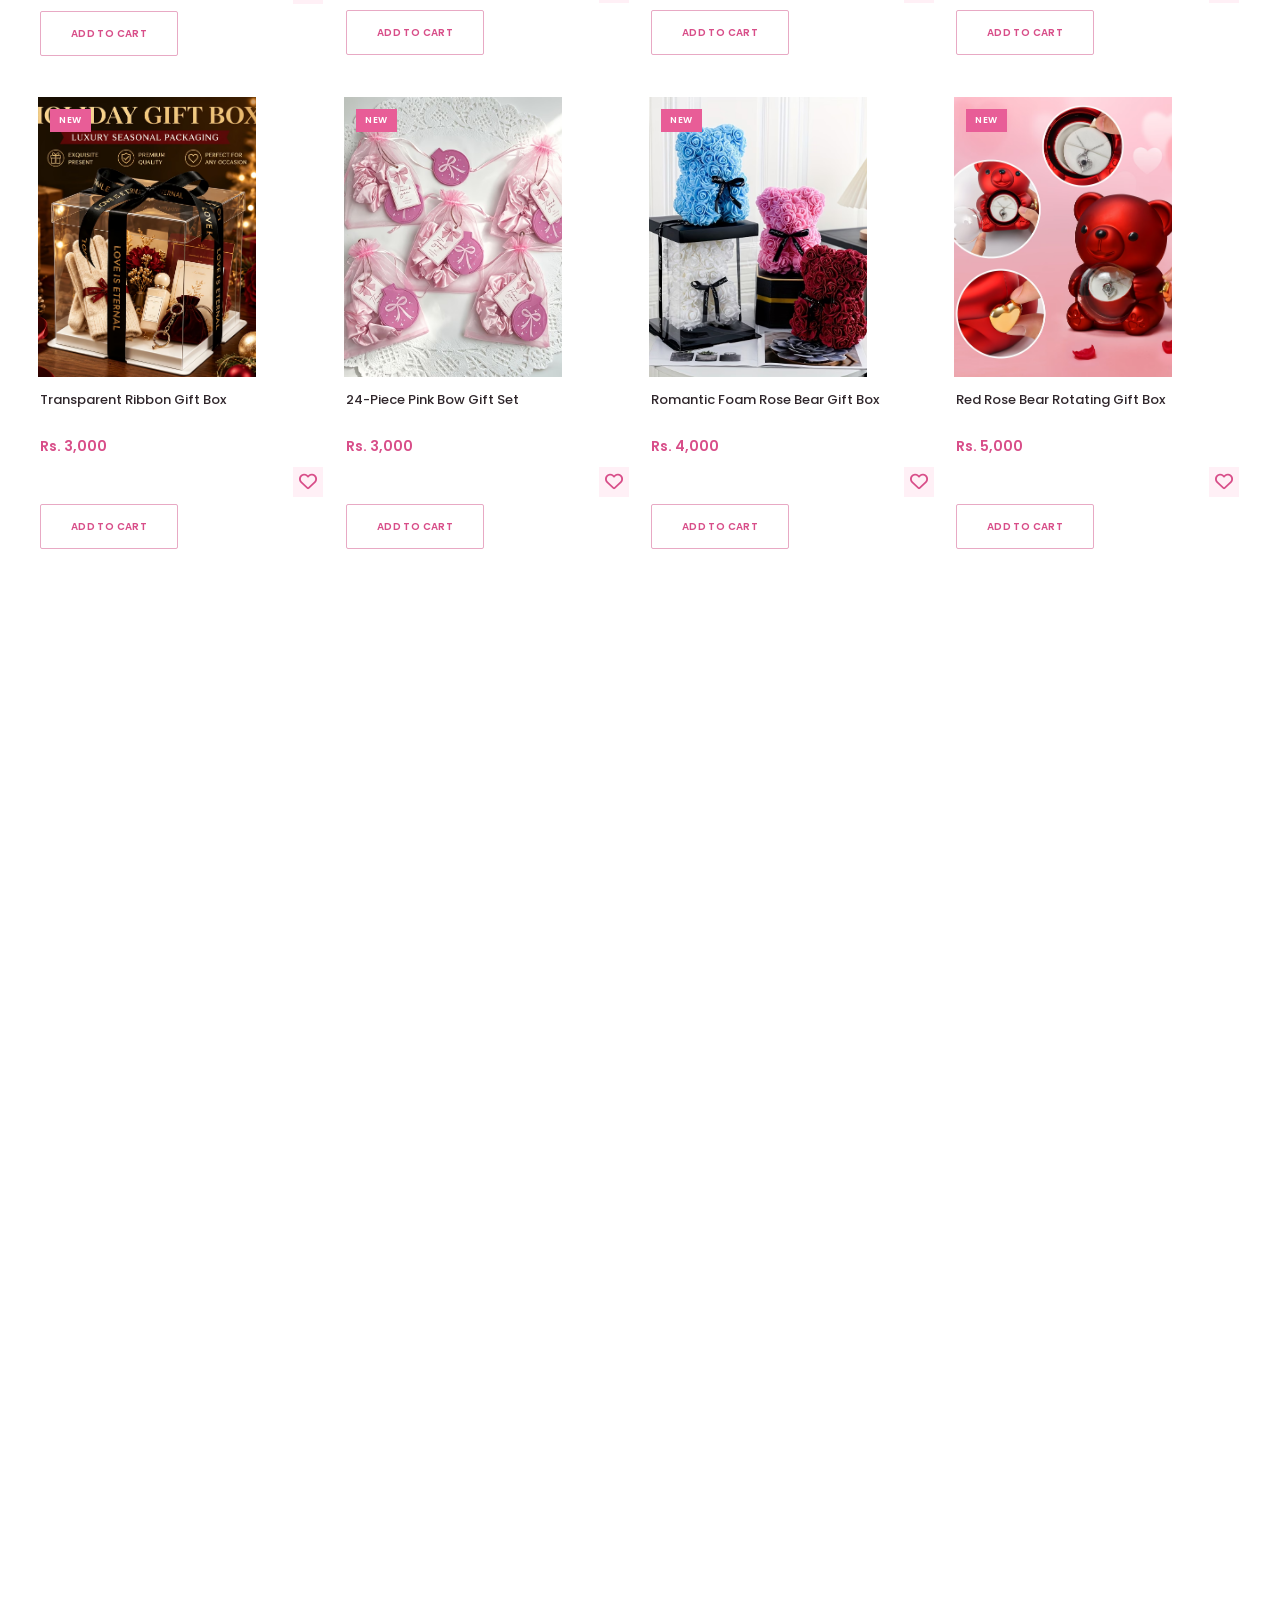
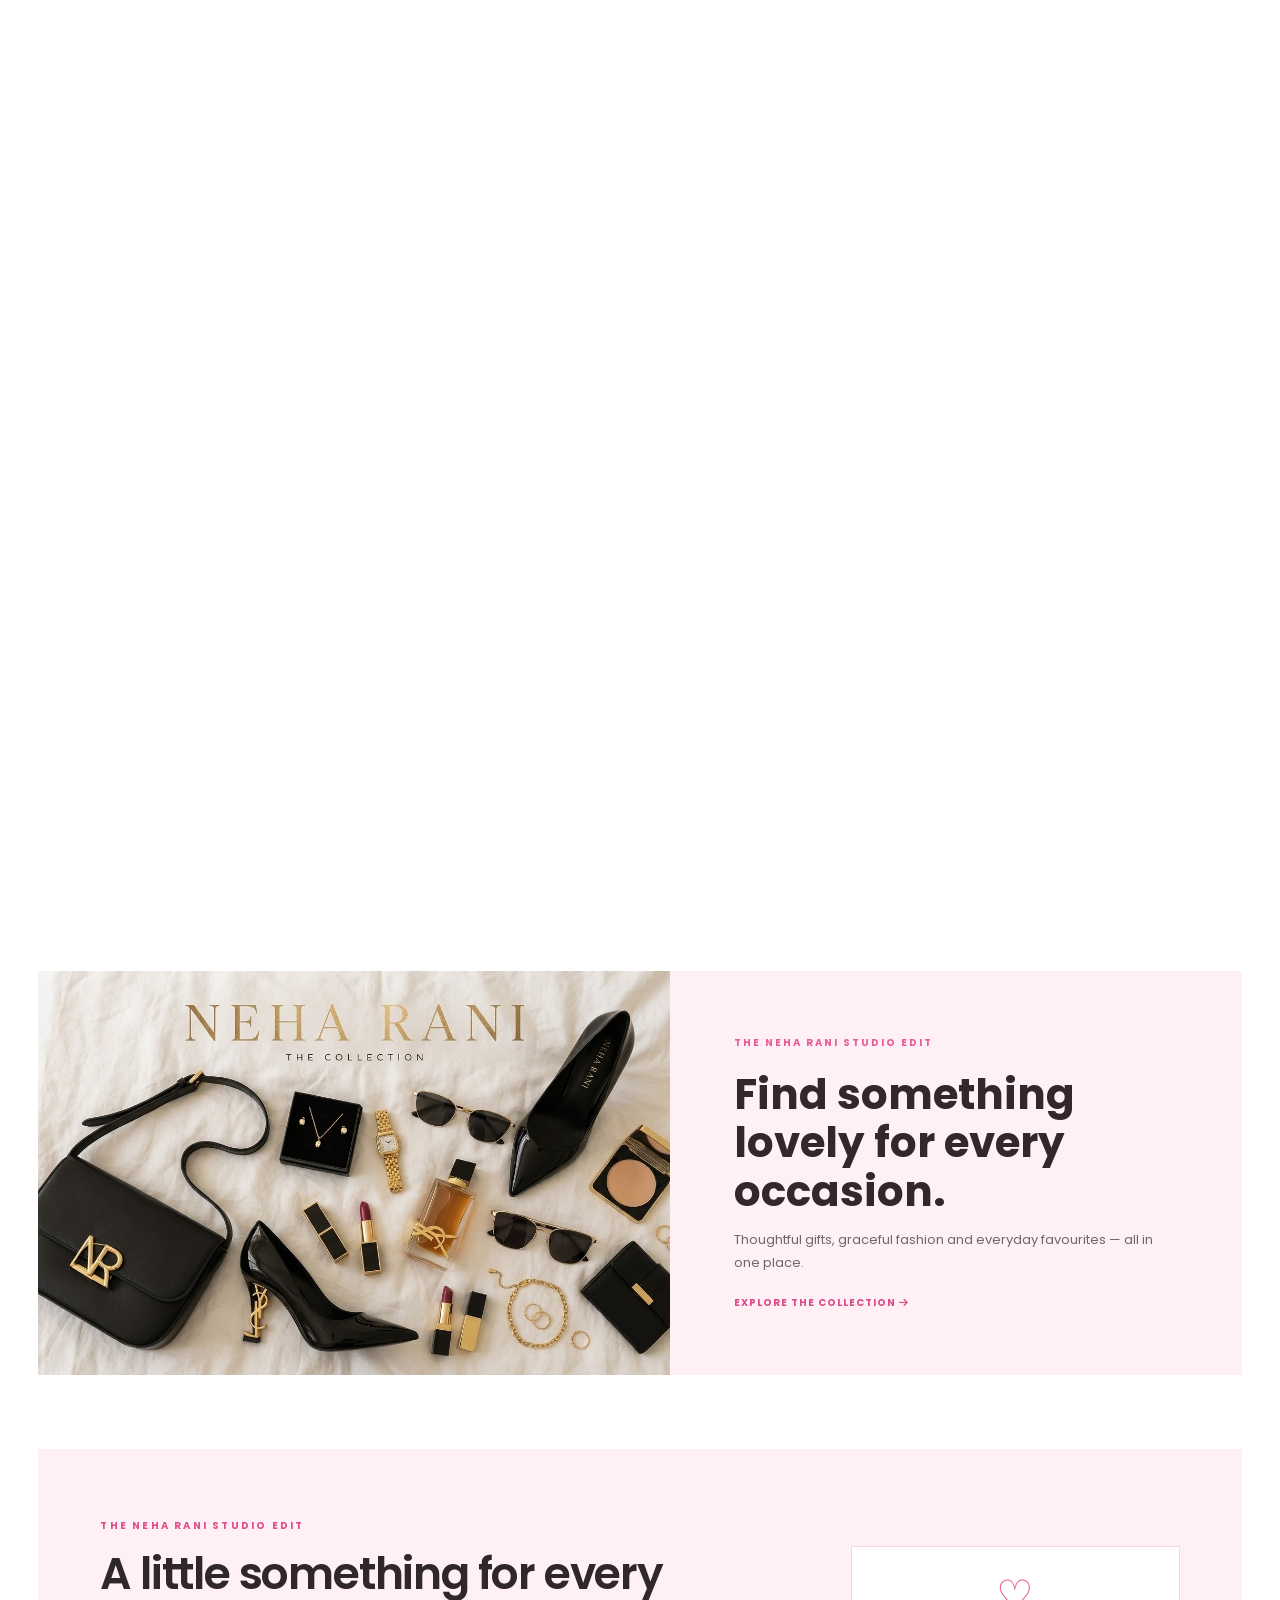
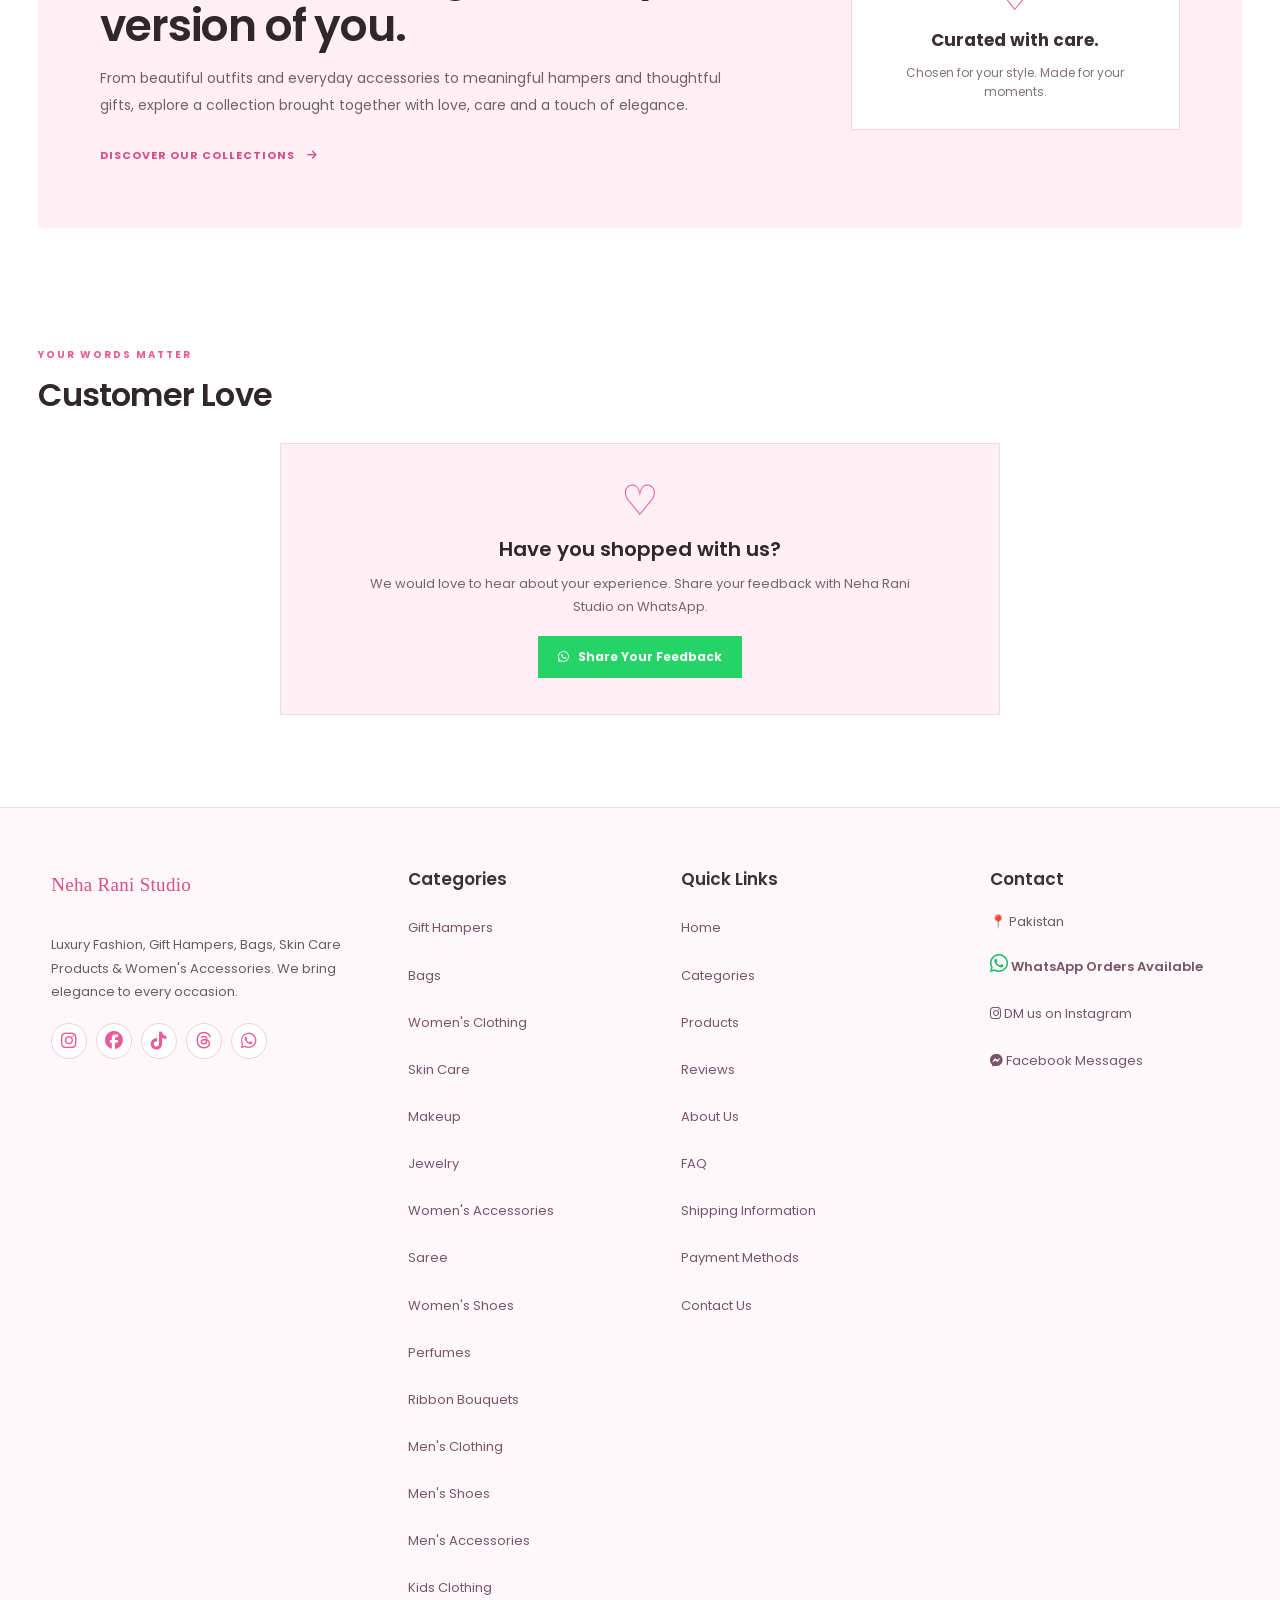
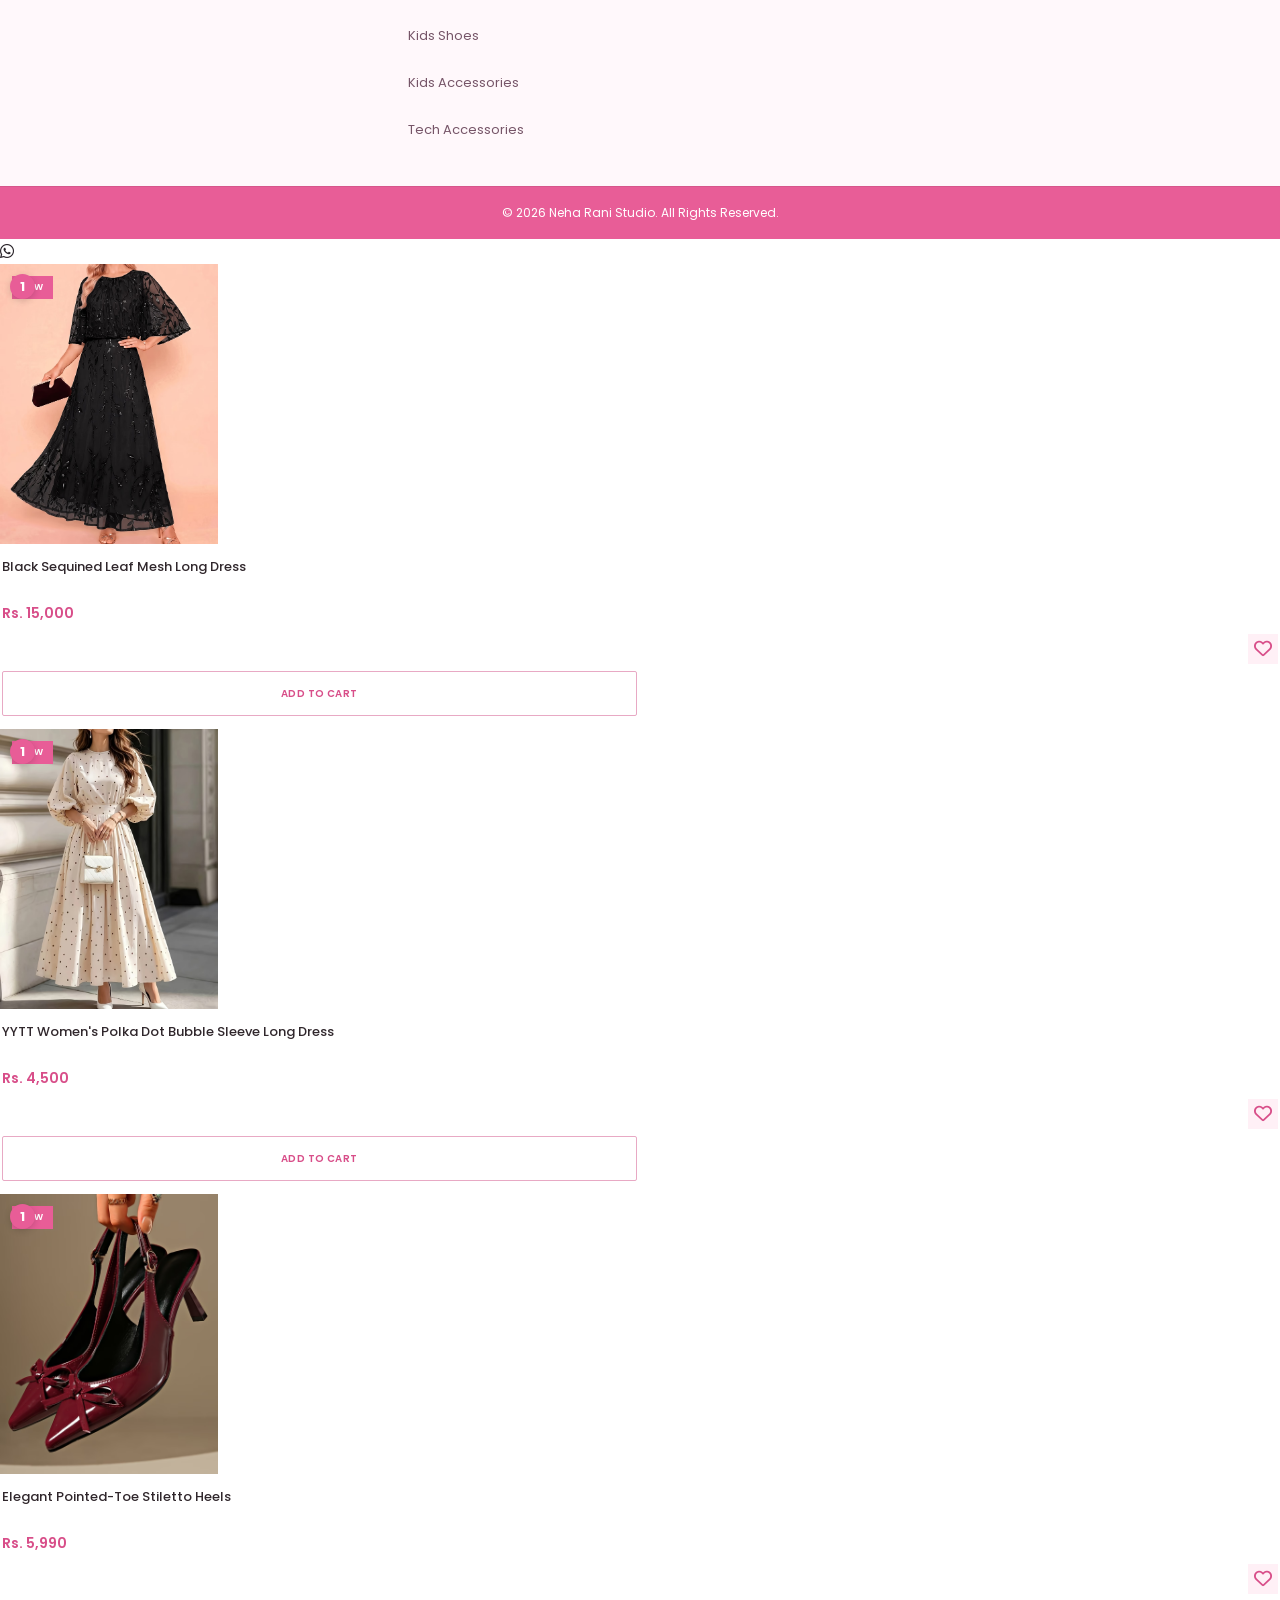
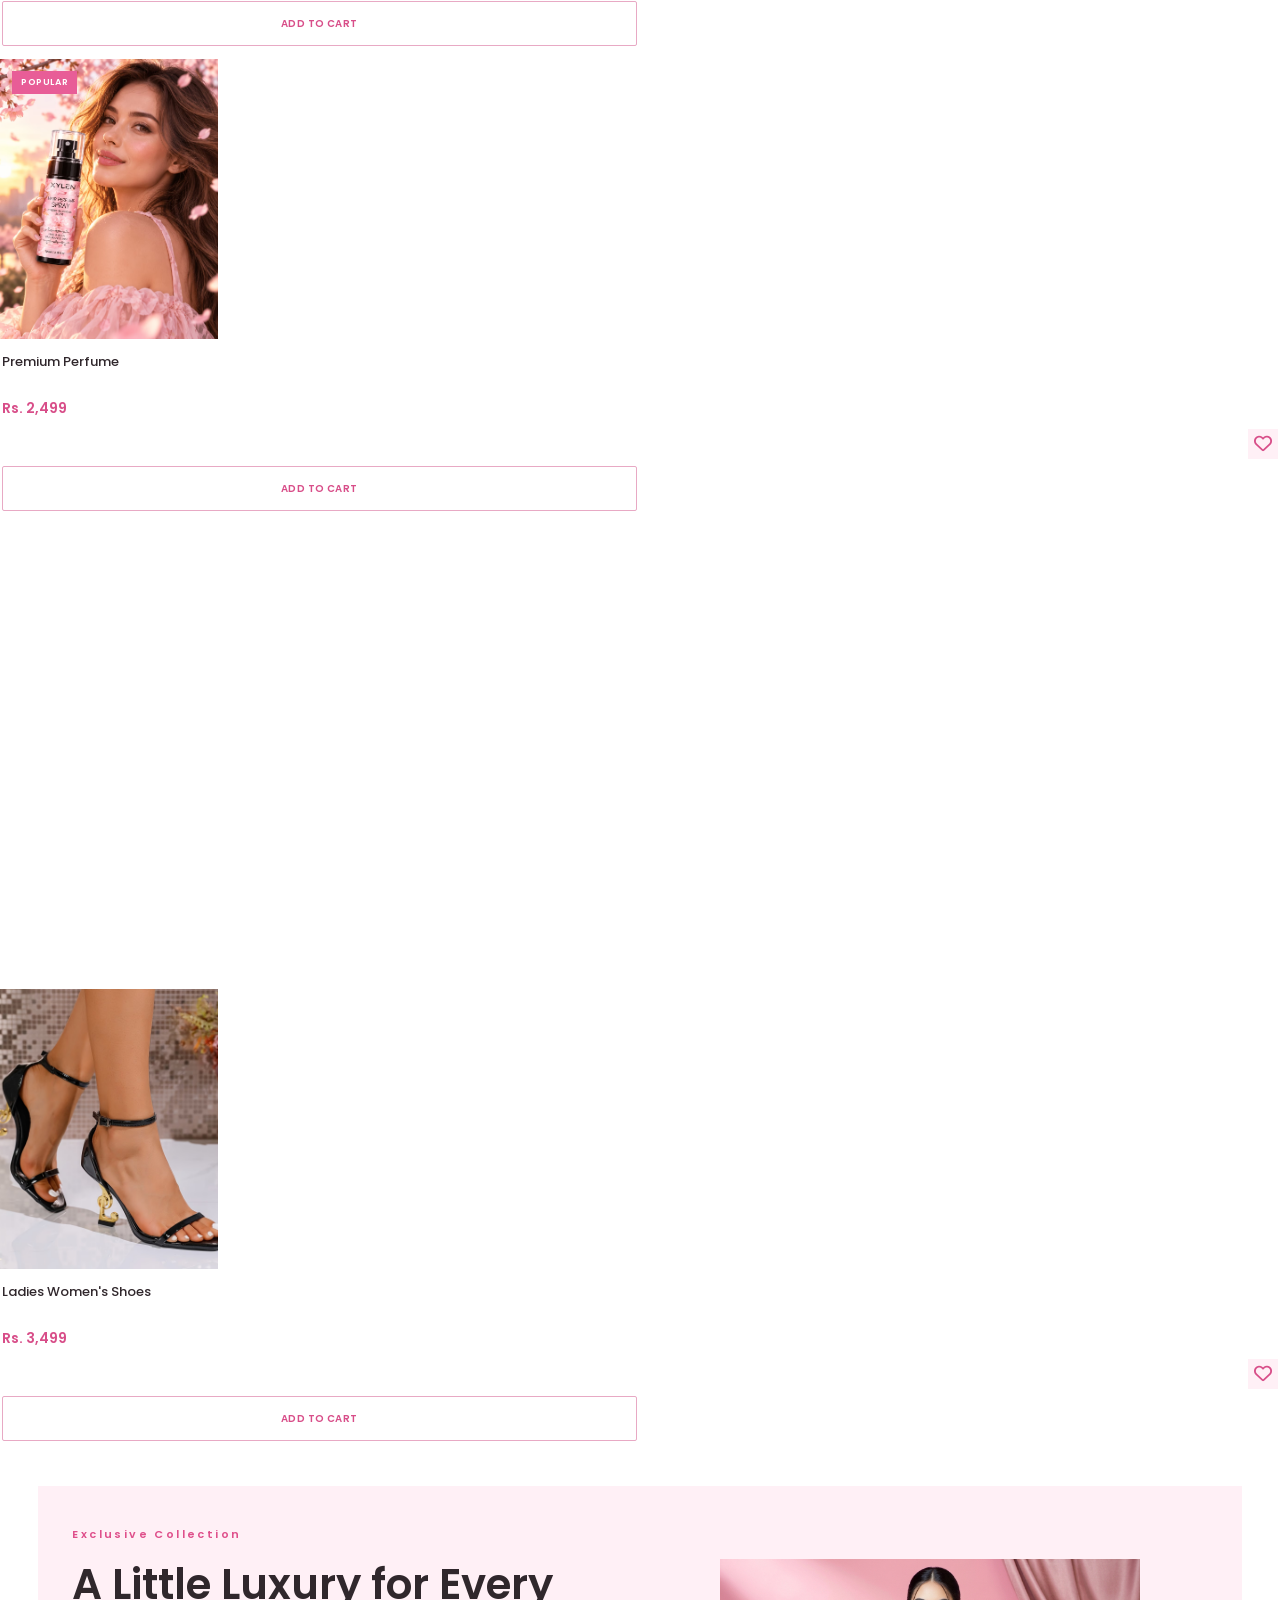
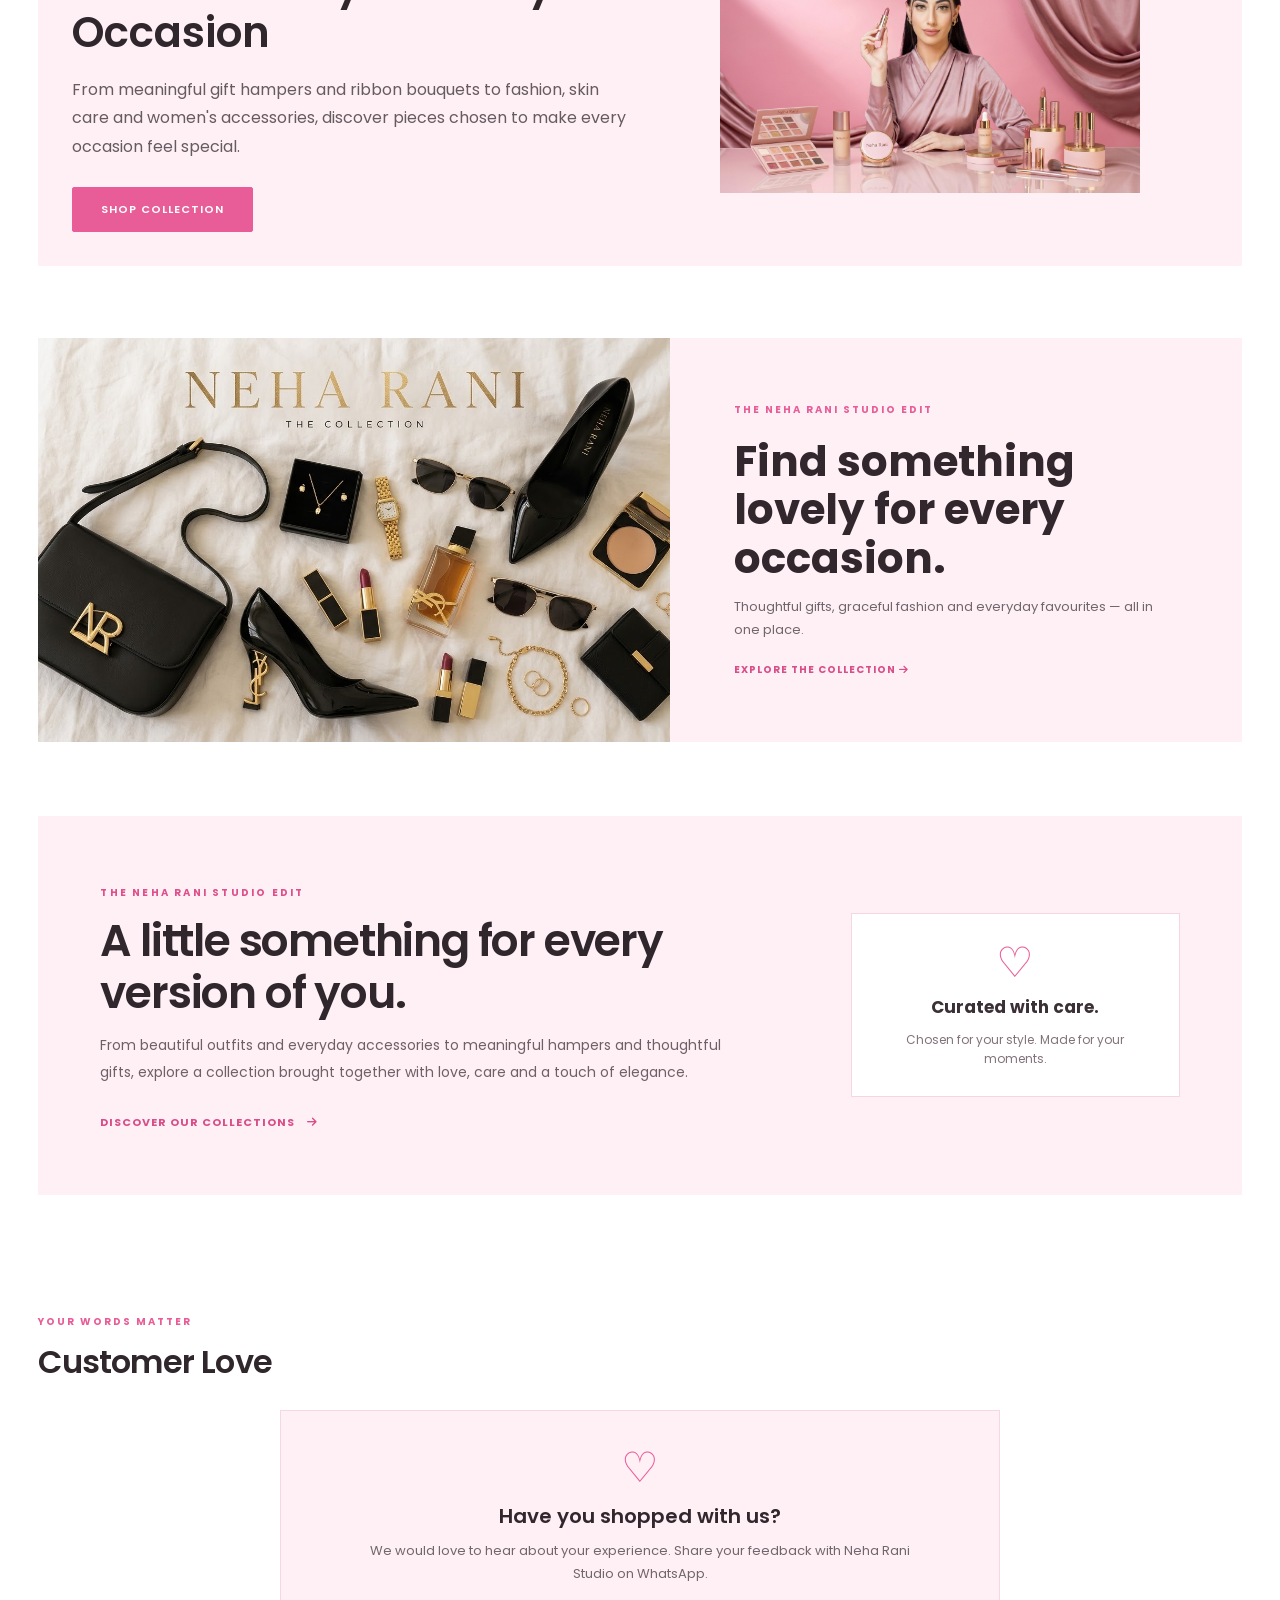
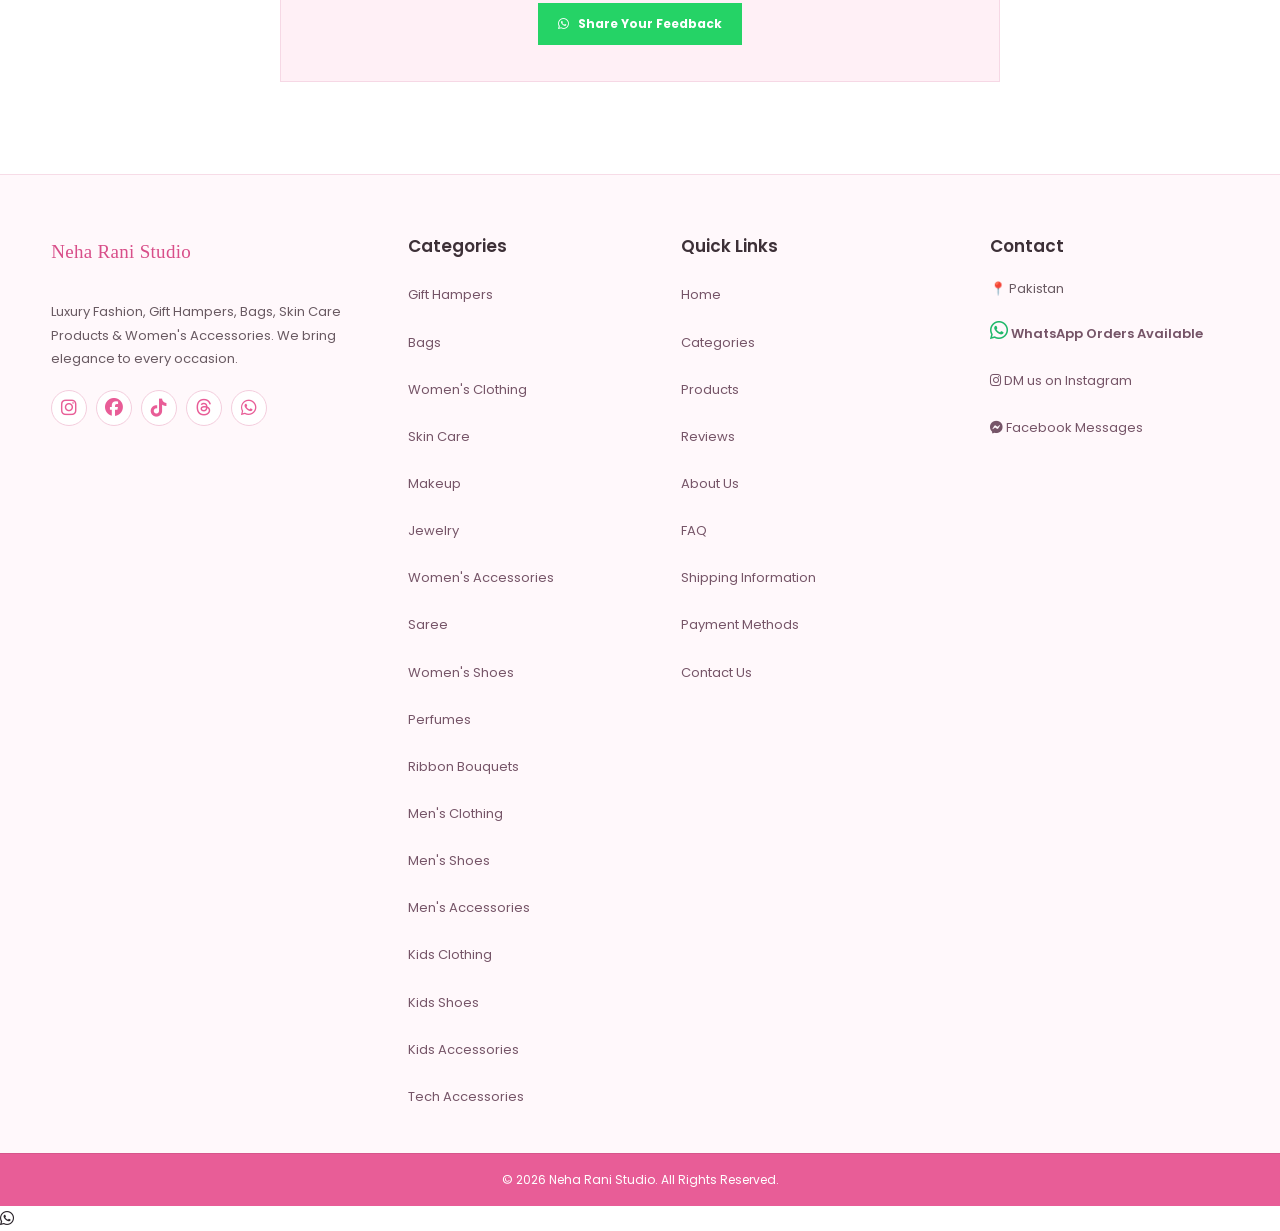
==== commit 3e52573a: "Add bohemian floral print long dress product card" ====
--- a/index.html
+++ b/index.html
@@ -1868,6 +1868,25 @@
     </div>
   </div>
 </div>
+<!-- PRODUCT: BOHEMIAN STYLE FLORAL PRINT LONG DRESS -->
+<div class="product-item" data-category="dresses">
+  <div class="product-card" data-id="bohemian-style-floral-print-long-dress">
+    <div class="product-image">
+      <span class="product-tag">New</span>
+      <span class="photo-number-badge">1</span>
+      <img src="05c9d18a-24ac-4799-b568-aa7874ccac13.avif" alt="Bohemian Style Floral Print Long Dress">
+    </div>
+    <div class="product-info">
+      <h3>Bohemian Style Floral Print Long Dress</h3>
+      <p class="product-price">Rs. 9,000</p>
+      <div class="product-actions">
+        <button class="wishlist-add" type="button"><i class="fa-regular fa-heart"></i></button>
+        <button class="product-btn add-cart" type="button">Add To Cart</button>
+      </div>
+    </div>
+  </div>
+</div>
+
 <!-- PRODUCT: BLACK SEQUINED LEAF MESH LONG DRESS -->
 <div class="product-item" data-category="dresses">
   <div class="product-card" data-id="black-sequined-leaf-mesh-long-dress">
@@ -2692,6 +2711,837 @@
 <script src="https://cdn.jsdelivr.net/npm/swiper@11/swiper-bundle.min.js"></script>
 
 
+<script src="script.js?v=20261122-bohemian-floral-dress"></script>
+
+
+
+</body>
+
+</html>
+
+<div class="product-item" data-category="dresses">
+  <div class="product-card" data-id="black-sequined-leaf-mesh-long-dress">
+    <div class="product-image">
+      <span class="product-tag">New</span>
+      <span class="photo-number-badge">1</span>
+      <img src="15b8adcf-98d1-4448-829f-8e91d56d076b.avif" alt="Black Sequined Leaf Mesh Long Dress">
+    </div>
+    <div class="product-info">
+      <h3>Black Sequined Leaf Mesh Long Dress</h3>
+      <p class="product-price">Rs. 15,000</p>
+      <div class="product-actions">
+        <button class="wishlist-add" type="button"><i class="fa-regular fa-heart"></i></button>
+        <button class="product-btn add-cart" type="button">Add To Cart</button>
+      </div>
+    </div>
+  </div>
+</div>
+
+<!-- PRODUCT: YYTT WOMEN'S POLKA DOT BUBBLE SLEEVE LONG DRESS -->
+<div class="product-item" data-category="dresses">
+  <div class="product-card" data-id="yytt-womens-polka-dot-bubble-sleeve-long-dress">
+    <div class="product-image">
+      <span class="product-tag">New</span>
+      <span class="photo-number-badge">1</span>
+      <img src="04e91bbf-3316-4c5c-9551-32926e0487d2.avif" alt="YYTT Women's Polka Dot Bubble Sleeve Long Dress">
+    </div>
+    <div class="product-info">
+      <h3>YYTT Women's Polka Dot Bubble Sleeve Long Dress</h3>
+      <p class="product-price">Rs. 4,500</p>
+      <div class="product-actions">
+        <button class="wishlist-add" type="button"><i class="fa-regular fa-heart"></i></button>
+        <button class="product-btn add-cart" type="button">Add To Cart</button>
+      </div>
+    </div>
+  </div>
+</div>
+
+
+
+
+
+
+
+<!-- PRODUCT: ELEGANT POINTED-TOE STILETTO HEELS -->
+<div class="product-item" data-category="womens-heeled-sandals">
+  <div class="product-card" data-id="elegant-pointed-toe-stiletto-heels">
+    <div class="product-image">
+      <span class="product-tag">New</span>
+      <span class="photo-number-badge">1</span>
+      <img src="19f3e1b7-f392-48d5-aeea-219158e25386.avif" alt="Elegant Pointed-Toe Stiletto Heels">
+    </div>
+    <div class="product-info">
+      <h3>Elegant Pointed-Toe Stiletto Heels</h3>
+      <p class="product-price">Rs. 5,990</p>
+      <div class="product-actions">
+        <button class="wishlist-add" type="button"><i class="fa-regular fa-heart"></i></button>
+        <button class="product-btn add-cart" type="button">Add To Cart</button>
+      </div>
+    </div>
+  </div>
+</div>
+
+<!-- PRODUCT 4 -->
+
+<div class="product-item" data-category="womens-fragrance">
+
+
+<div class="product-card" data-id="perfume-1">
+
+
+<div class="product-image">
+
+
+<span class="product-tag">
+Popular
+</span>
+
+
+<img src="images/perfumes.jpg"
+alt="Premium Perfume">
+
+
+</div>
+
+
+
+<div class="product-info">
+
+
+<h3>
+Premium Perfume
+</h3>
+
+
+<p class="product-price">
+Rs. 2,499
+</p>
+
+
+
+<div class="product-actions">
+
+
+<button class="wishlist-add"
+type="button">
+
+<i class="fa-regular fa-heart"></i>
+
+</button>
+
+
+
+<button class="product-btn add-cart"
+type="button">
+
+Add To Cart
+
+</button>
+
+
+</div>
+
+
+</div>
+
+
+</div>
+
+
+</div>
+
+
+
+
+
+
+<!-- PRODUCT 5 -->
+
+<div class="product-item" data-category="womens-jewelry">
+
+
+<div class="product-card" data-id="jewelry-1">
+
+
+<div class="product-image">
+
+
+<span class="product-tag">
+New
+</span>
+
+
+<img src="images/jewellery.avif"
+alt="Luxury Jewelry">
+
+
+</div>
+
+
+
+<div class="product-info">
+
+
+<h3>
+Luxury Jewelry
+</h3>
+
+
+<p class="product-price">
+Rs. 5,499
+</p>
+
+
+
+<div class="product-actions">
+
+
+<button class="wishlist-add"
+type="button">
+
+<i class="fa-regular fa-heart"></i>
+
+</button>
+
+
+
+<button class="product-btn add-cart"
+type="button">
+
+Add To Cart
+
+</button>
+
+
+</div>
+
+
+</div>
+
+
+</div>
+
+
+</div>
+
+
+
+
+
+
+<!-- PRODUCT 6 -->
+
+<div class="product-item" data-category="womens-sandals">
+
+
+<div class="product-card" data-id="shoes-1">
+
+
+<div class="product-image">
+
+
+<img src="images/84e4ca3c-20b5-415d-8f9d-eb976b5c34bf.avif"
+alt="Ladies Shoes">
+
+
+</div>
+
+
+
+<div class="product-info">
+
+
+<h3>
+Ladies Women's Shoes
+</h3>
+
+
+<p class="product-price">
+Rs. 3,499
+</p>
+
+
+
+<div class="product-actions">
+
+
+<button class="wishlist-add"
+type="button">
+
+<i class="fa-regular fa-heart"></i>
+
+</button>
+
+
+
+<button class="product-btn add-cart"
+type="button">
+
+Add To Cart
+
+</button>
+
+
+</div>
+
+
+</div>
+
+
+</div>
+
+
+</div>
+
+
+
+</div>
+
+
+</section>
+<!-- ================= LUXURY OFFER BANNER ================= -->
+
+<section class="offer-banner">
+
+
+<div class="offer-content">
+
+
+<div class="offer-text">
+
+
+<span class="offer-subtitle">
+Exclusive Collection
+</span>
+
+
+<h2>
+A Little Luxury for Every Occasion
+</h2>
+
+
+<p>
+From meaningful gift hampers and ribbon bouquets to fashion, skin care and women's accessories, discover pieces chosen to make every occasion feel special.
+</p>
+
+
+
+<a href="#featured-products" class="hero-btn">
+Shop Collection
+</a>
+
+
+</div>
+
+
+
+
+<div class="offer-image">
+
+
+<img src="images/banner/banner3.jpg"
+alt="Luxury Collection">
+
+
+</div>
+
+
+
+</div>
+
+
+
+</section>
+
+<!-- ================= BESTSELLER FEATURE ================= -->
+<section class="bestseller-feature">
+  <div class="bestseller-photo"><img src="images/banner/banner2.jpg" alt="Neha Rani Studio fashion and accessories collection" loading="lazy"></div>
+  <div class="bestseller-copy">
+    <span class="section-eyebrow">THE NEHA RANI STUDIO EDIT</span>
+    <h2>Find something lovely for every occasion.</h2>
+    <p>Thoughtful gifts, graceful fashion and everyday favourites — all in one place.</p>
+    <a href="#categories" class="bestseller-link">EXPLORE THE COLLECTION <i class="fa-solid fa-arrow-right"></i></a>
+  </div>
+</section>
+<!-- ================= OUR BRAND STORY ================= -->
+<section class="brand-story">
+  <div class="brand-story-inner">
+    <div class="brand-story-copy">
+      <span class="story-kicker">THE NEHA RANI STUDIO EDIT</span>
+      <h2>A little something for every version of you.</h2>
+      <p>From beautiful outfits and everyday accessories to meaningful hampers and thoughtful gifts, explore a collection brought together with love, care and a touch of elegance.</p>
+      <a href="#categories" class="story-link">DISCOVER OUR COLLECTIONS <i class="fa-solid fa-arrow-right"></i></a>
+    </div>
+    <div class="brand-story-note">
+      <span class="story-heart">♡</span>
+      <strong>Curated with care.</strong>
+      <span>Chosen for your style. Made for your moments.</span>
+    </div>
+  </div>
+</section>
+
+<!-- ================= CUSTOMER REVIEWS ================= -->
+<section class="reviews" id="reviews">
+<div class="section-heading"><div><span class="section-eyebrow">YOUR WORDS MATTER</span><h2>Customer Love</h2></div></div>
+<div class="review-invitation"><span class="review-invitation-icon">♡</span><h3>Have you shopped with us?</h3><p>We would love to hear about your experience. Share your feedback with Neha Rani Studio on WhatsApp.</p><a href="https://wa.me/923045255325?text=Assalam-o-Alaikum%2C%20I%20would%20like%20to%20share%20my%20feedback%20about%20my%20order." target="_blank" rel="noopener"><i class="fa-brands fa-whatsapp"></i> Share Your Feedback</a></div>
+</section>
+<!-- ================= FOOTER ================= -->
+
+<footer class="footer" id="contact">
+
+
+<div class="footer-container">
+
+
+
+<!-- FOOTER ABOUT -->
+
+<div class="footer-box">
+
+
+<a href="index.html" class="footer-logo">
+
+
+<h2>
+Neha Rani Studio
+</h2>
+
+
+</a>
+
+
+
+
+<p>
+Luxury Fashion, Gift Hampers, Bags, Skin Care Products & Women's Accessories.
+We bring elegance to every occasion.
+</p>
+
+
+
+
+<div class="social-icons">
+
+
+<a href="https://instagram.com/neharani.studio"
+target="_blank"
+aria-label="Instagram">
+
+<i class="fa-brands fa-instagram"></i>
+
+</a>
+
+
+
+
+<a href="https://www.facebook.com/share/1ENFDg64BN/"
+target="_blank"
+aria-label="Facebook">
+
+<i class="fa-brands fa-facebook"></i>
+
+</a>
+
+
+
+
+<a href="https://www.tiktok.com/@neharani.studio"
+target="_blank"
+aria-label="TikTok">
+
+<i class="fa-brands fa-tiktok"></i>
+
+</a>
+
+
+
+
+<a href="https://www.threads.com/@neharani.studio"
+target="_blank"
+aria-label="Threads">
+
+<i class="fa-brands fa-threads"></i>
+
+</a>
+
+
+
+
+<a href="https://wa.me/923045255325"
+target="_blank"
+aria-label="WhatsApp">
+
+<i class="fa-brands fa-whatsapp"></i>
+
+</a>
+
+
+
+</div>
+
+
+</div>
+
+
+
+
+
+
+
+<!-- CATEGORIES -->
+
+
+<div class="footer-box">
+
+
+<h3>
+Categories
+</h3>
+
+
+
+<a href="#featured-products" data-category="gift-hampers">Gift Hampers</a>
+
+
+<a href="#featured-products" data-category="bags">Bags</a>
+
+
+<a href="#featured-products" data-category="dresses">Women's Clothing</a>
+
+
+<a href="#featured-products" data-category="skincare">Skin Care</a>
+<a href="#featured-products" data-category="makeup">Makeup</a>
+
+
+<a href="#featured-products" data-category="jewelry">Jewelry</a>
+
+
+
+<a href="#featured-products" data-category="accessories">Women's Accessories</a>
+<a href="#featured-products" data-category="saree">Saree</a>
+<a href="#featured-products" data-category="shoes">Women's Shoes</a>
+<a href="#featured-products" data-category="perfumes">Perfumes</a>
+<a href="#featured-products" data-category="ribbon-bouquets">Ribbon Bouquets</a>
+<a href="#featured-products" data-category="mens-clothing">Men's Clothing</a>
+<a href="#featured-products" data-category="mens-shoes">Men's Shoes</a>
+<a href="#featured-products" data-category="mens-accessories">Men's Accessories</a>
+<a href="#featured-products" data-category="kids-clothing">Kids Clothing</a>
+<a href="#featured-products" data-category="kids-shoes">Kids Shoes</a>
+<a href="#featured-products" data-category="kids-accessories">Kids Accessories</a>
+<a href="#featured-products" data-category="tech-accessories">Tech Accessories</a>
+
+
+
+</div>
+
+
+
+
+
+
+
+
+<!-- QUICK LINKS -->
+
+
+<div class="footer-box">
+
+
+<h3>
+Quick Links
+</h3>
+
+
+
+<a href="index.html">
+Home
+</a>
+
+
+<a href="#categories">Categories</a>
+
+
+<a href="#featured-products" id="footerAllProducts">Products</a>
+
+
+<a href="#reviews">
+Reviews
+</a>
+
+
+<a href="about.html">
+About Us
+</a>
+
+
+<a href="faq.html">
+FAQ
+</a>
+
+
+<a href="shipping.html">
+Shipping Information
+</a>
+
+
+<a href="payment.html">
+Payment Methods
+</a>
+
+
+<a href="contact.html">
+Contact Us
+</a>
+
+
+
+</div>
+
+
+
+
+
+
+
+
+<!-- CONTACT -->
+
+
+<div class="footer-box">
+
+
+<h3>
+Contact
+</h3>
+
+
+
+<p>
+📍 Pakistan
+</p>
+
+
+
+<a class="footer-whatsapp-link" href="https://wa.me/923045255325" target="_blank" rel="noopener"><i class="fa-brands fa-whatsapp" aria-hidden="true"></i> WhatsApp Orders Available</a>
+
+
+
+<a class="footer-instagram-link" href="https://instagram.com/neharani.studio" target="_blank" rel="noopener"><i class="fa-brands fa-instagram" aria-hidden="true"></i> DM us on Instagram</a>
+
+<a class="footer-facebook-link" href="https://www.facebook.com/share/1ENFDg64BN/" target="_blank" rel="noopener"><i class="fa-brands fa-facebook-messenger" aria-hidden="true"></i> Facebook Messages</a>
+
+
+
+</div>
+
+
+
+</div>
+
+
+
+
+
+
+<!-- FOOTER BOTTOM -->
+
+
+<div class="footer-bottom">
+
+
+<p>
+© 2026 Neha Rani Studio. All Rights Reserved.
+</p>
+
+
+</div>
+
+
+
+</footer>
+<!-- ================= FLOAT WHATSAPP BUTTON ================= -->
+
+<a href="https://wa.me/923045255325"
+class="whatsapp-btn"
+target="_blank"
+aria-label="WhatsApp">
+
+<i class="fa-brands fa-whatsapp"></i>
+
+</a>
+
+
+
+
+
+
+<!-- ================= SEARCH POPUP ================= -->
+
+
+<div class="search-popup">
+
+
+<div class="search-box">
+
+
+<button class="close-search"
+type="button">
+
+<i class="fa-solid fa-xmark"></i>
+
+</button>
+
+
+
+<h2>
+Search Products
+</h2>
+
+
+
+
+<input type="text"
+id="searchInput"
+placeholder="Search products...">
+
+
+
+
+
+<button class="search-submit"
+id="searchButton"
+type="button">
+
+
+<i class="fa-solid fa-magnifying-glass"></i>
+
+Search
+
+
+</button>
+
+
+
+</div>
+
+
+</div>
+
+
+
+
+
+
+
+
+<!-- ================= CART PANEL ================= -->
+
+
+<div class="cart-panel">
+
+
+
+<button class="close-cart"
+type="button">
+
+<i class="fa-solid fa-xmark"></i>
+
+</button>
+
+
+
+
+<h2>
+Your Cart
+</h2>
+
+
+
+
+<div class="cart-items">
+
+</div>
+
+
+
+
+
+<button class="checkout-btn"
+type="button">
+
+Checkout
+
+</button>
+
+
+
+</div>
+<!-- ================= WISHLIST PANEL ================= -->
+
+
+<div class="wishlist-panel">
+
+
+
+<button class="close-wishlist"
+type="button">
+
+<i class="fa-solid fa-xmark"></i>
+
+</button>
+
+
+
+
+<h2>
+Your Wishlist
+</h2>
+
+
+
+
+<div class="wishlist-items">
+
+</div>
+
+
+
+</div>
+
+
+
+
+
+
+
+
+
+<!-- ================= BACK TO TOP ================= -->
+
+
+<button id="topBtn"
+type="button">
+
+
+<i class="fa-solid fa-arrow-up"></i>
+
+
+</button>
+
+
+
+
+
+
+
+
+
+<!-- ================= JAVASCRIPT ================= -->
+
+
+<script src="https://cdn.jsdelivr.net/npm/swiper@11/swiper-bundle.min.js"></script>
+
+
 <script src="script.js?v=20261122-black-sequined-leaf-mesh-dress"></script>
 
 
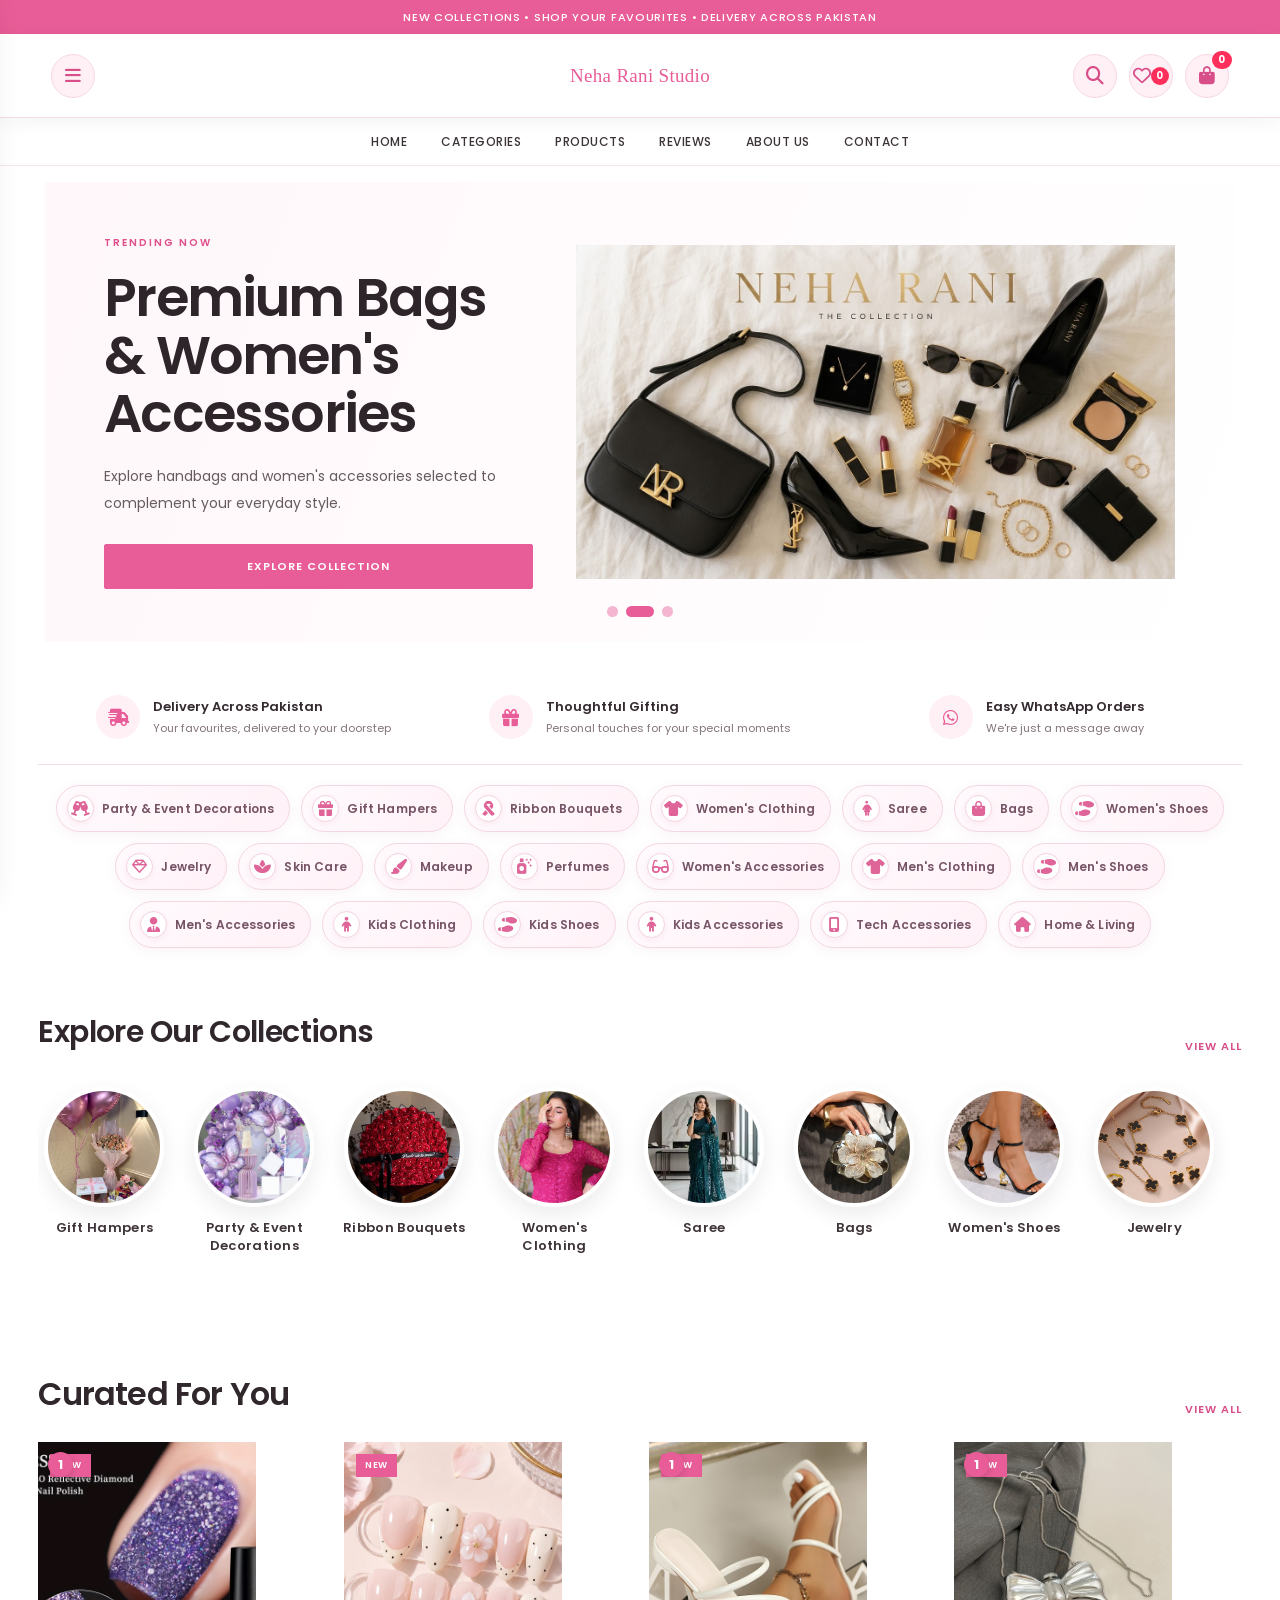
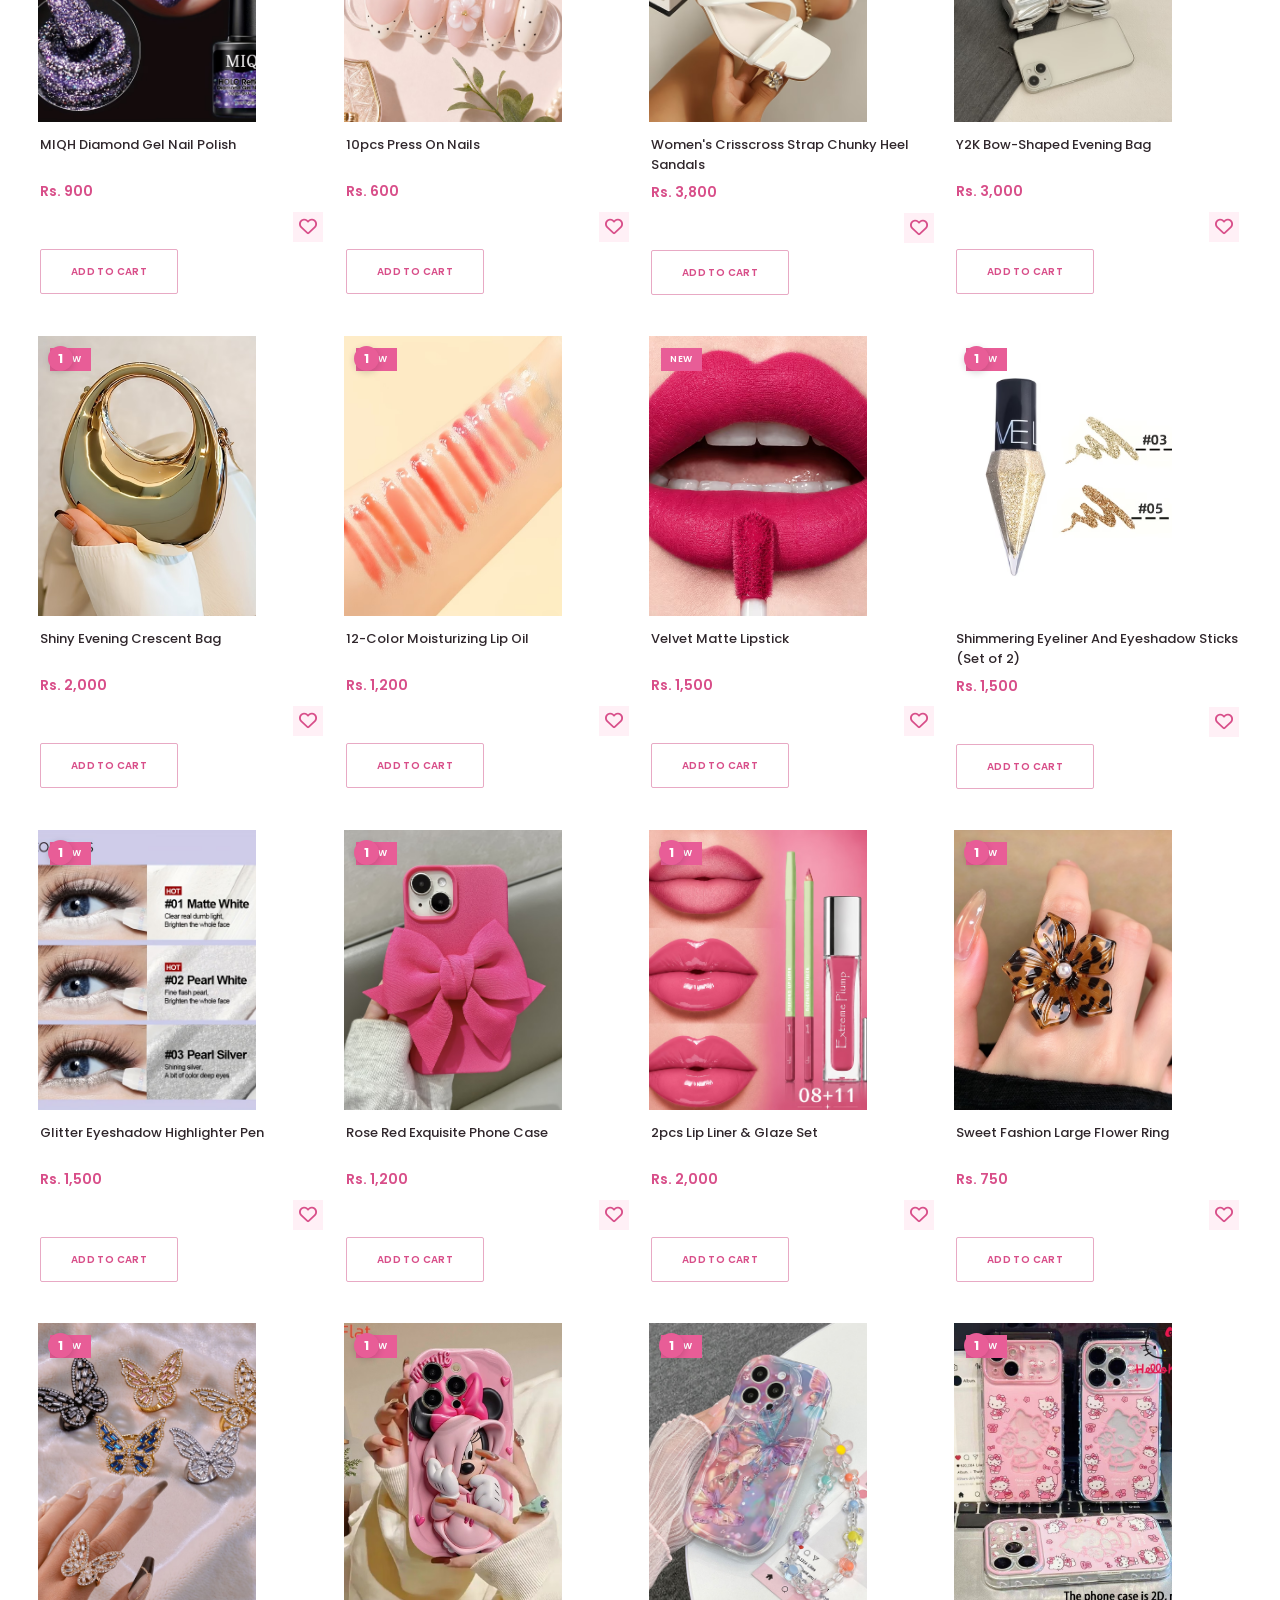
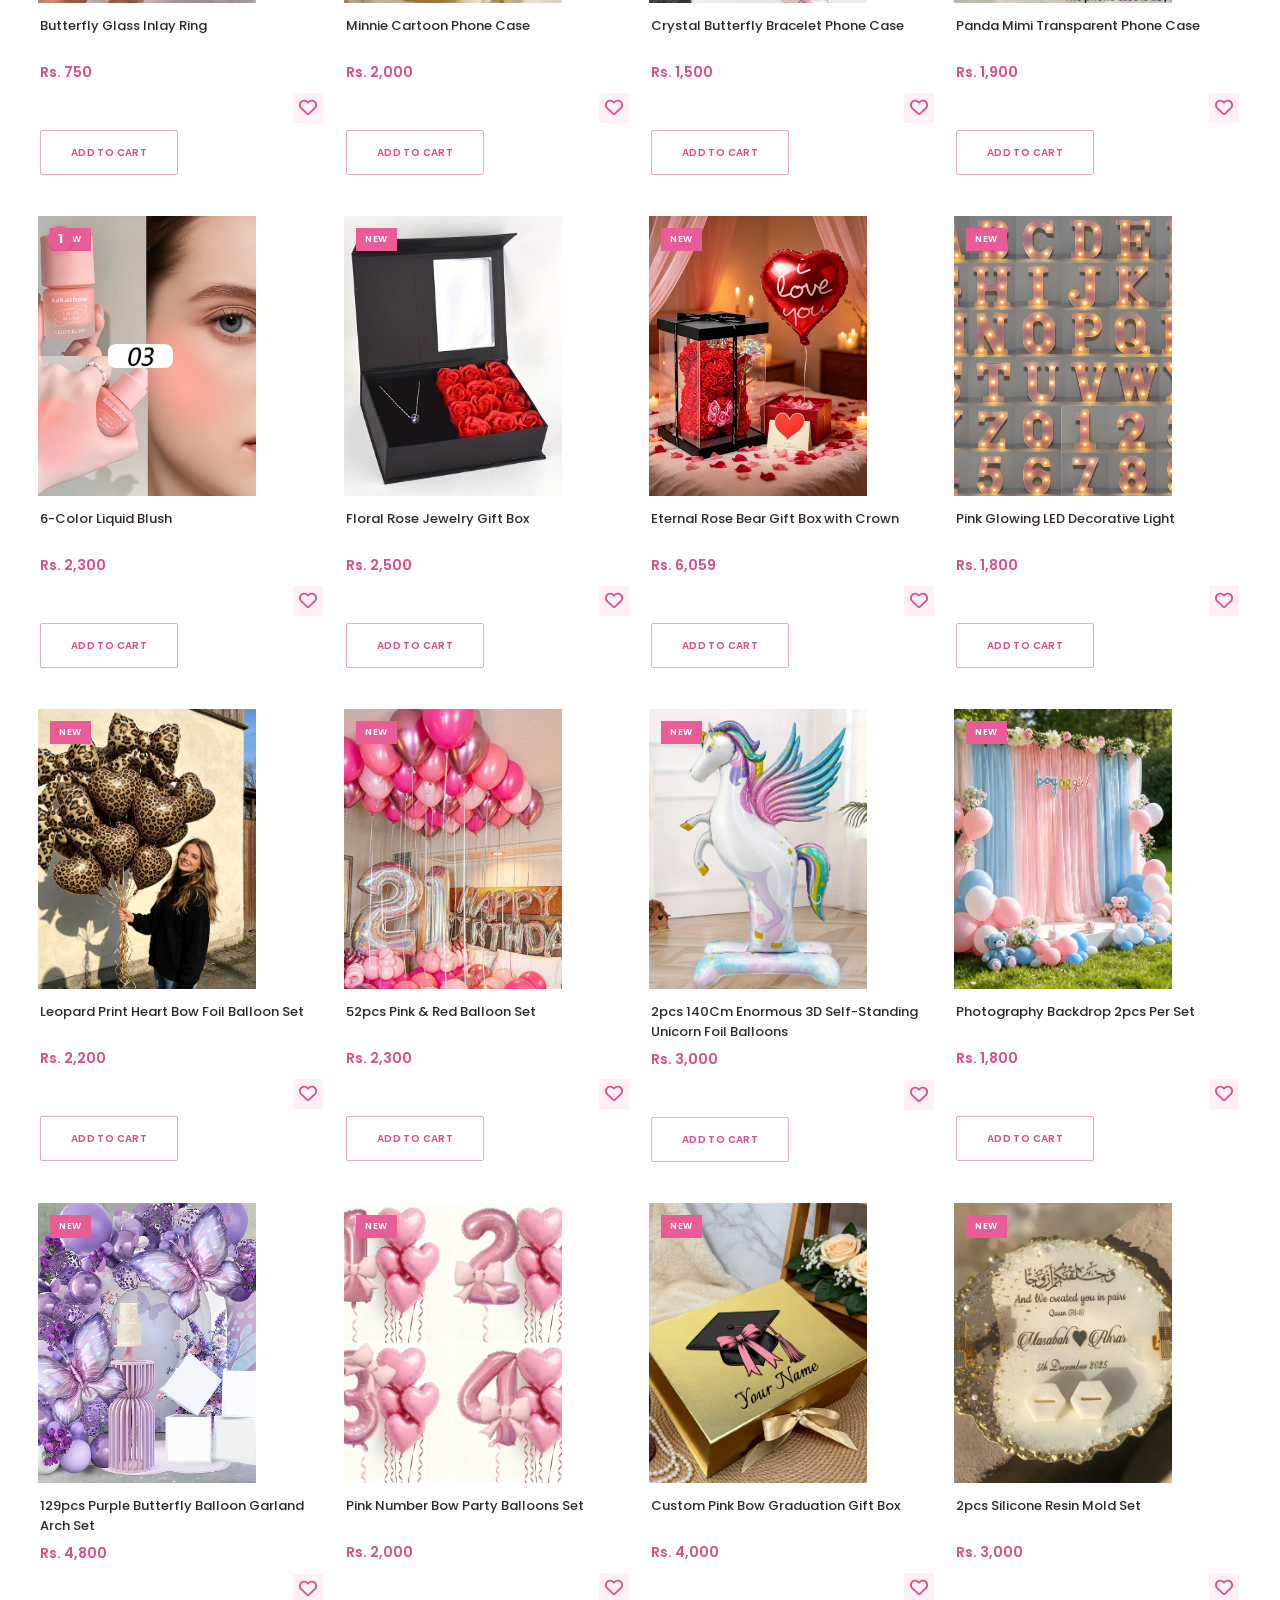
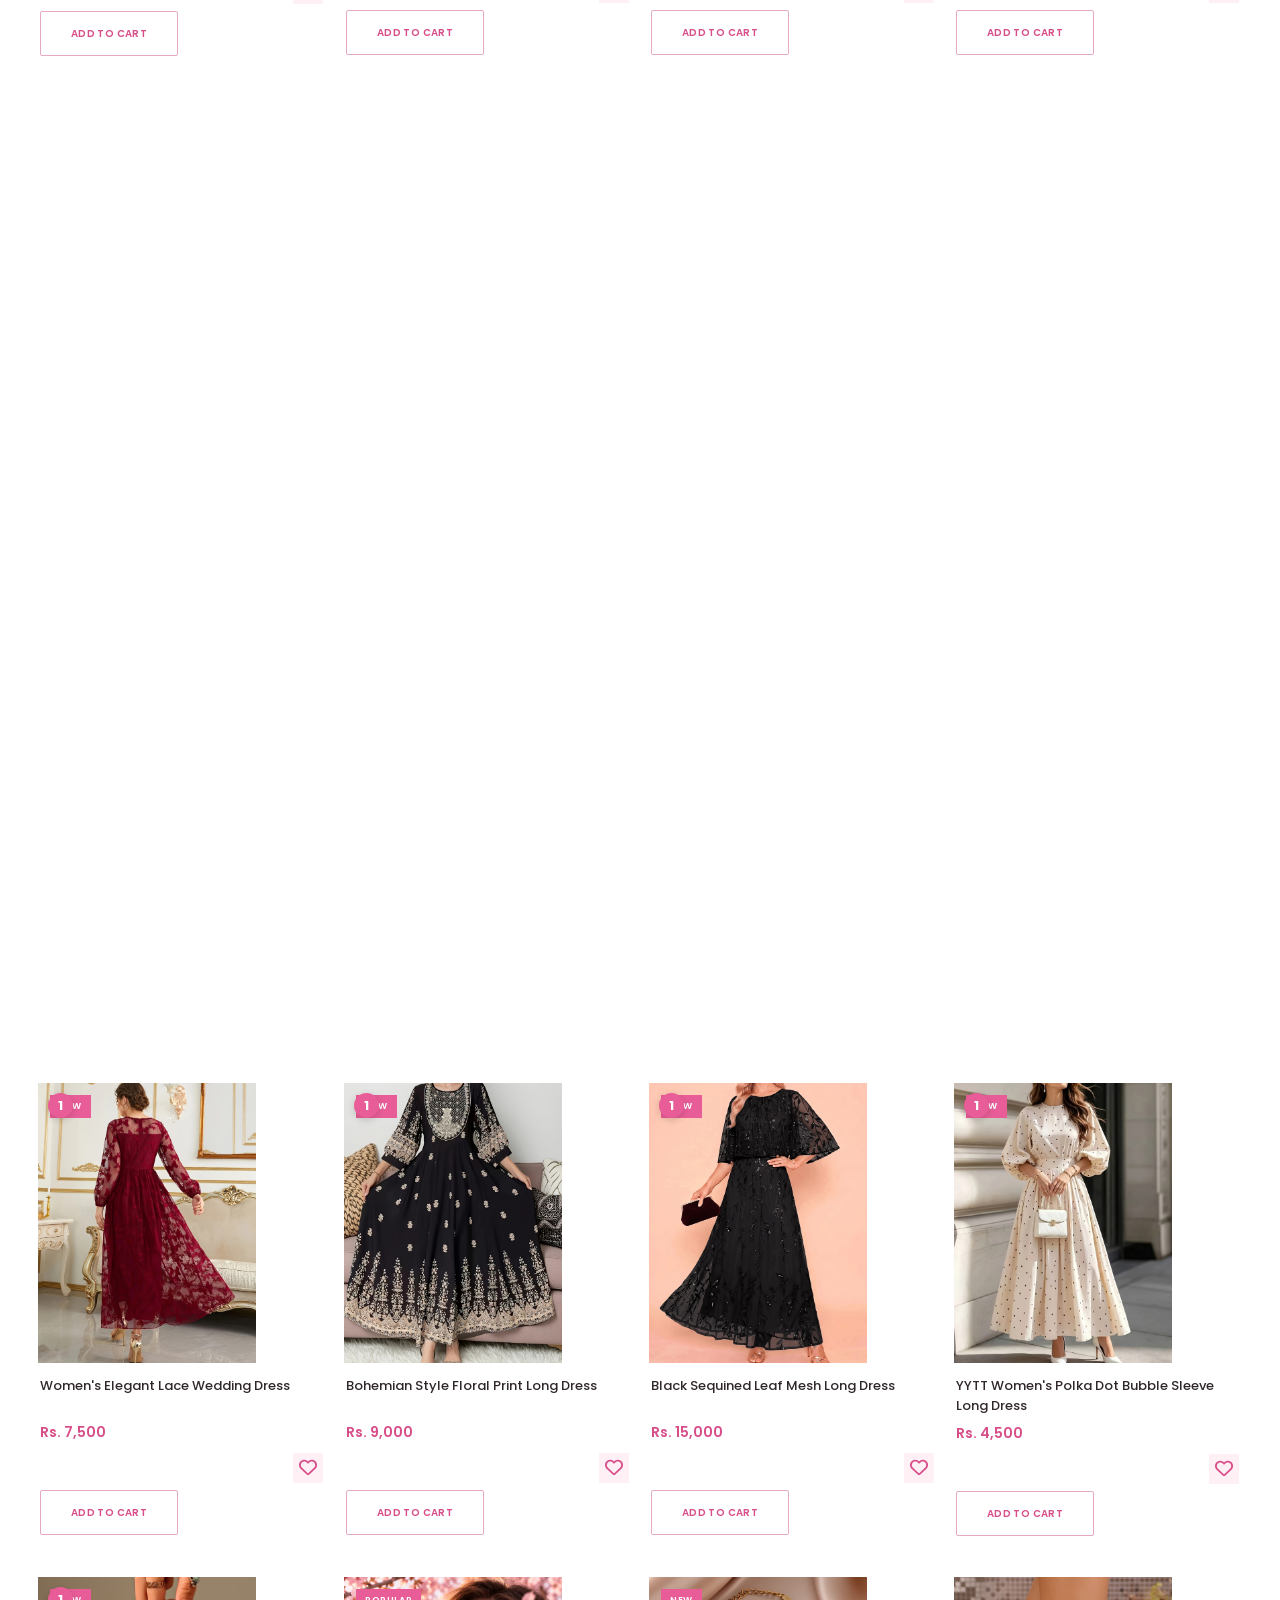
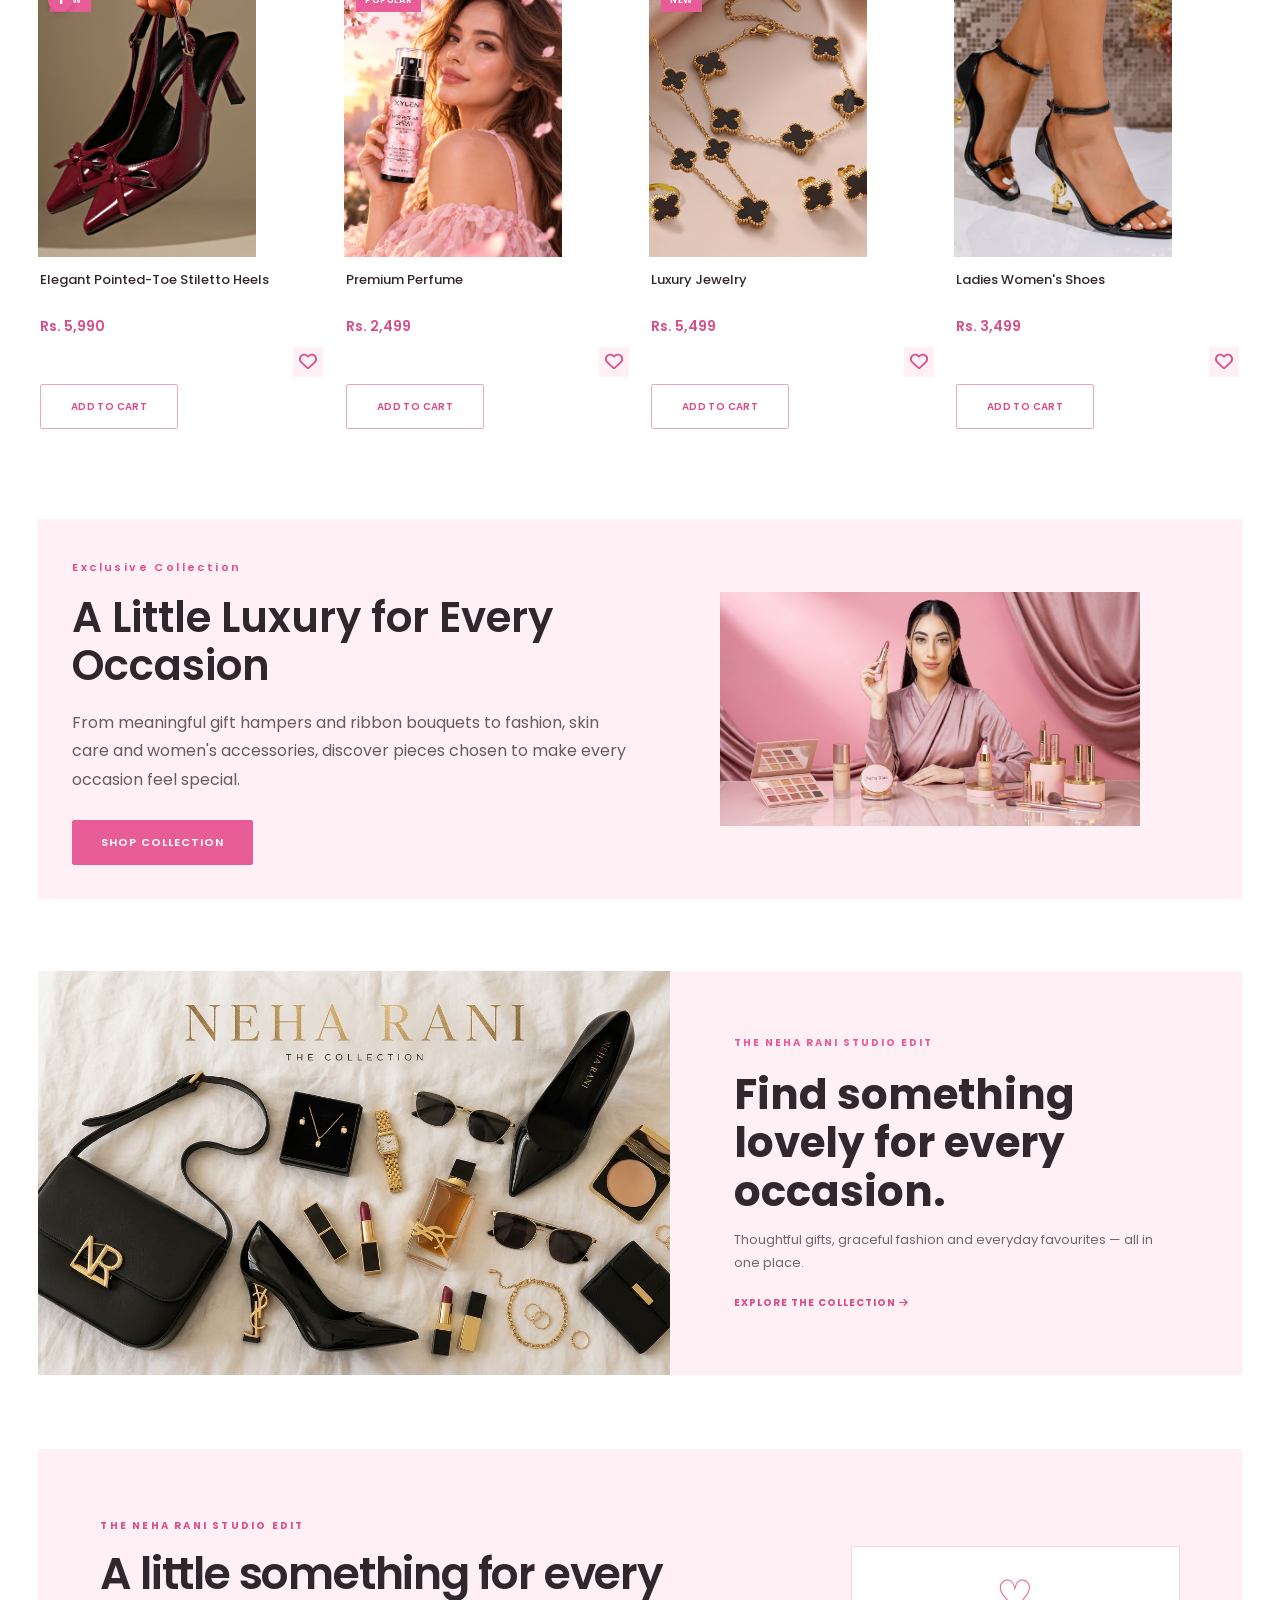
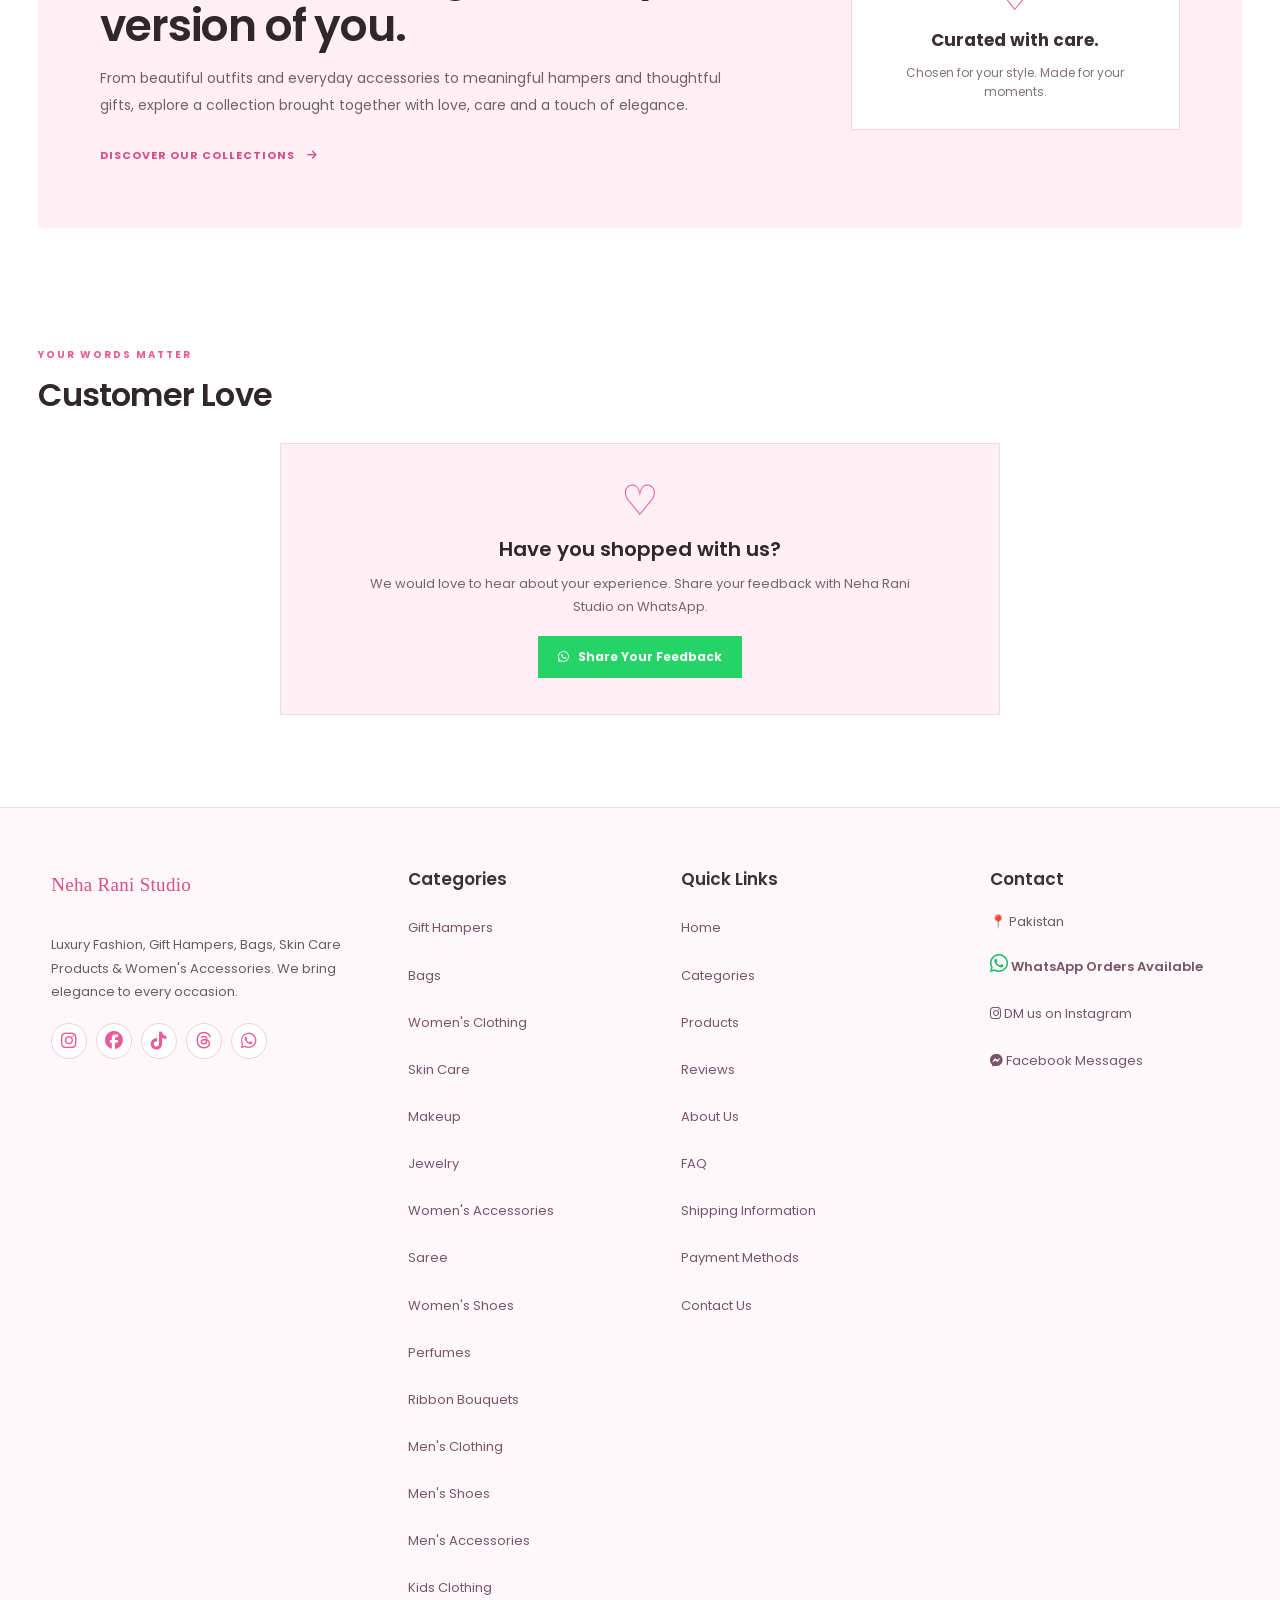
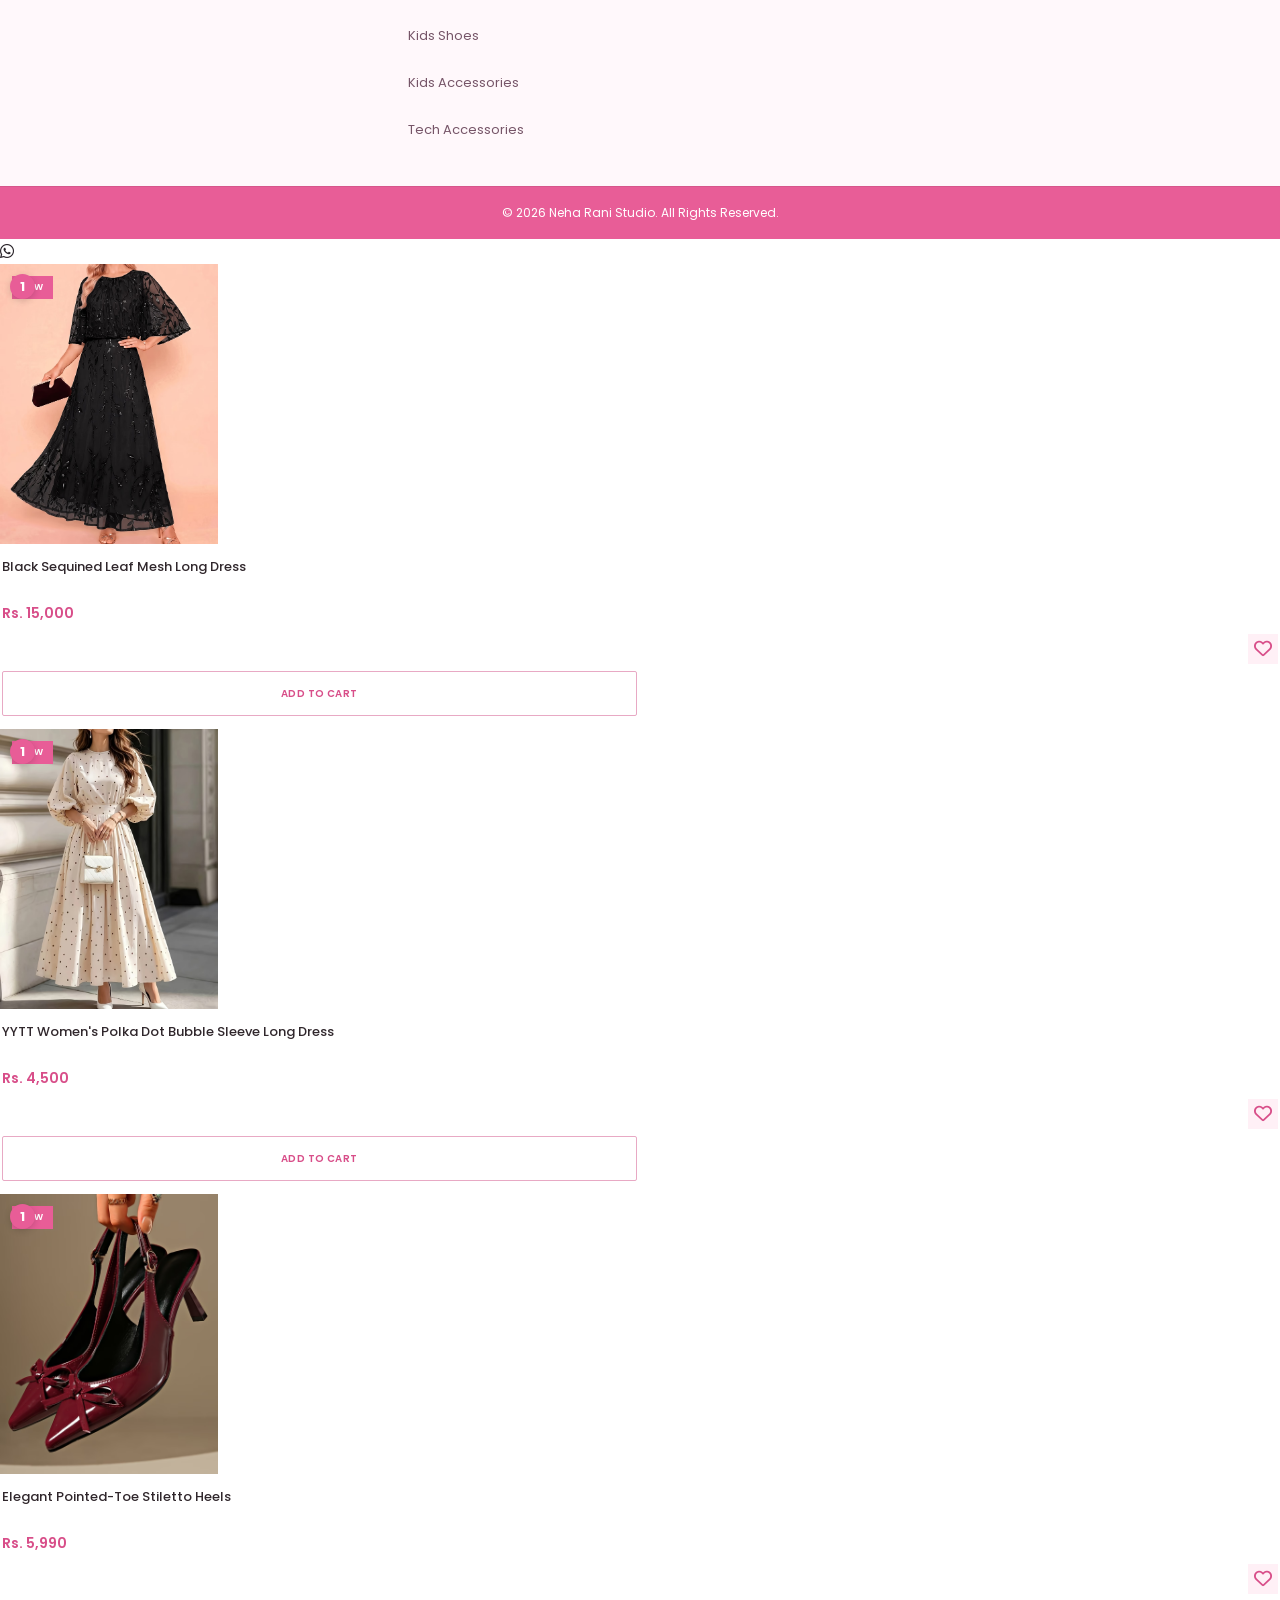
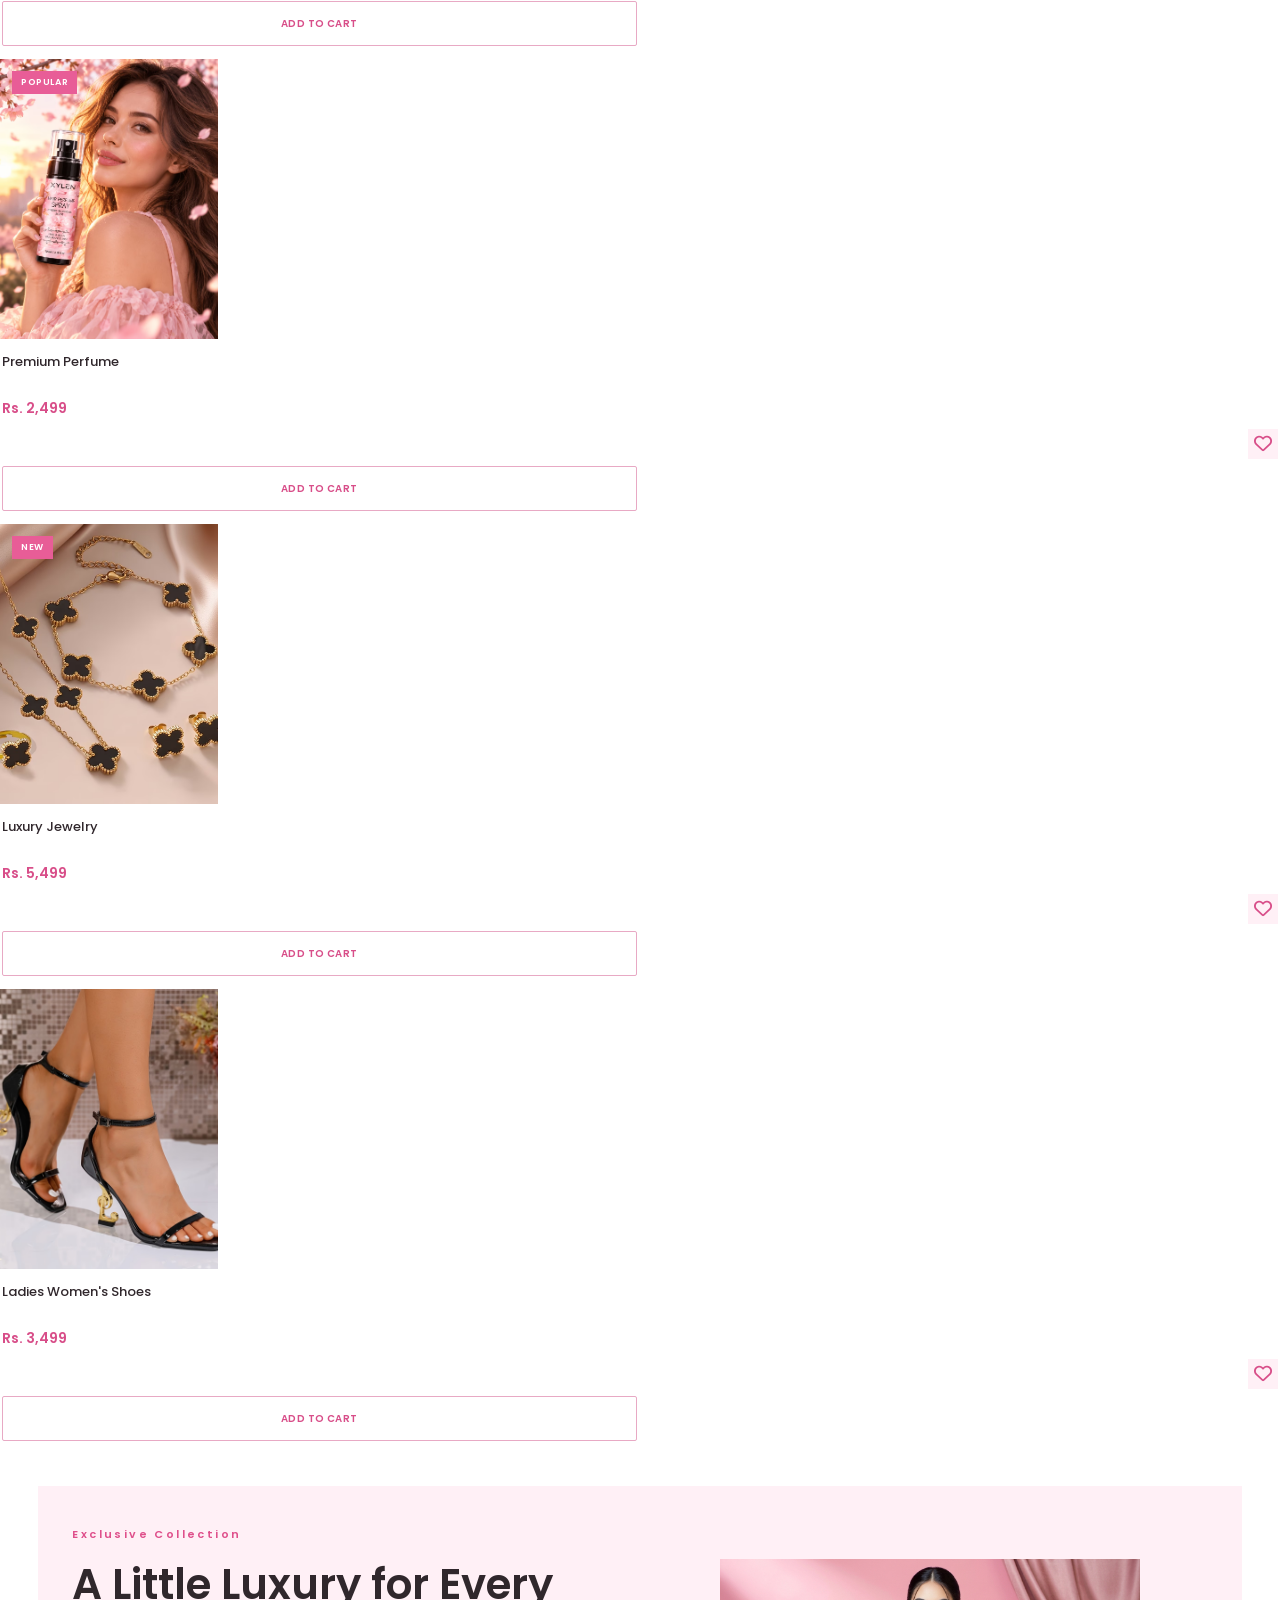
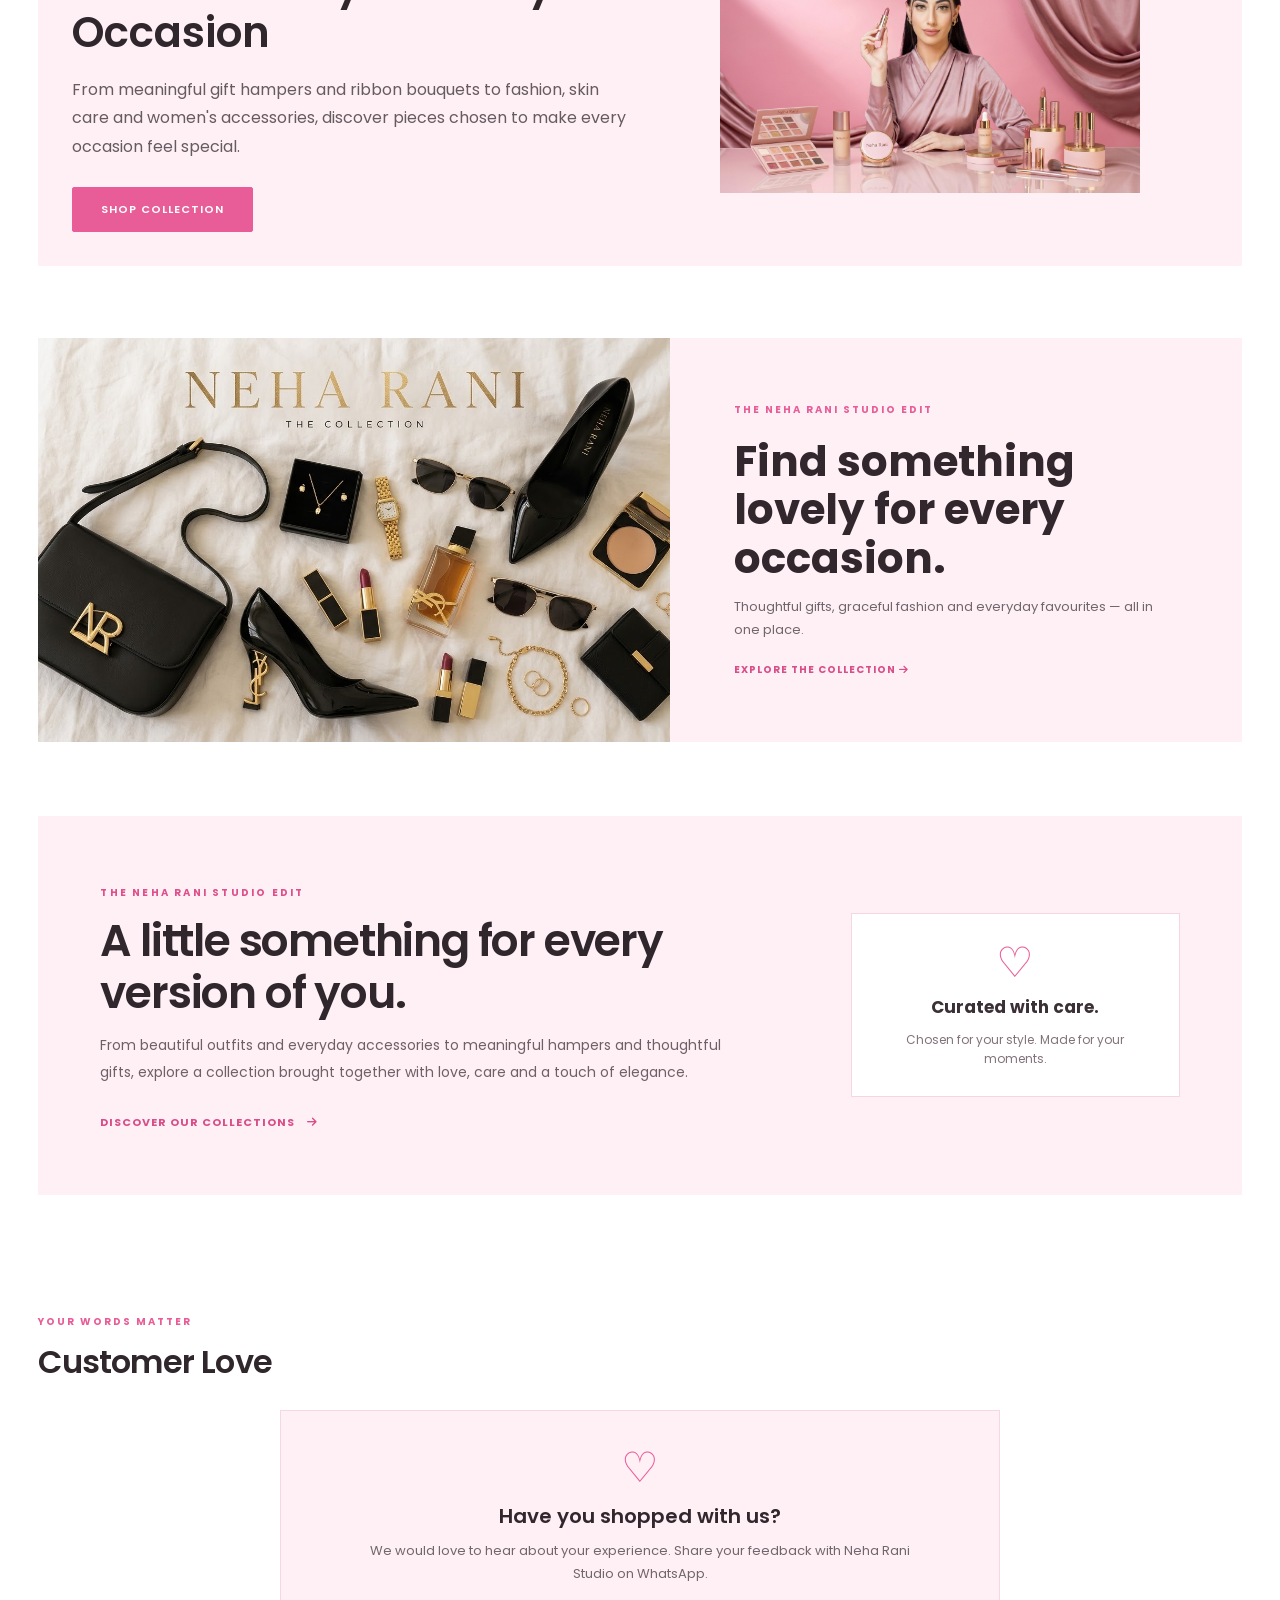
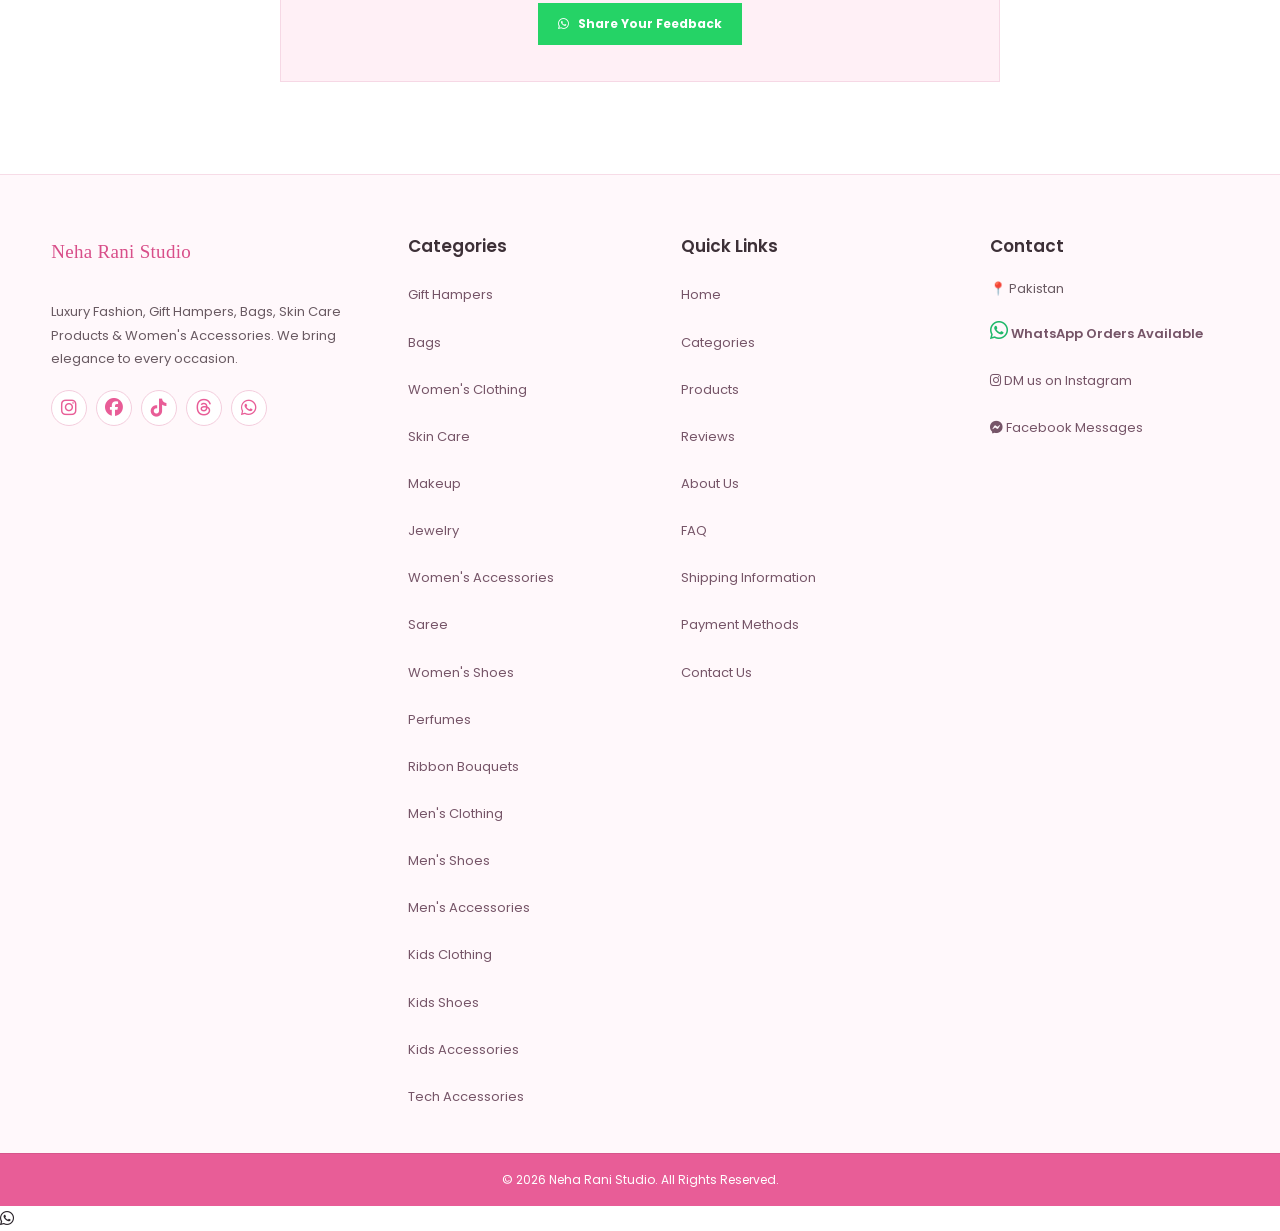
==== commit 2764b423: "Set Bohemian dress main image to gallery photo 2" ====
--- a/index.html
+++ b/index.html
@@ -1874,7 +1874,7 @@
     <div class="product-image">
       <span class="product-tag">New</span>
       <span class="photo-number-badge">1</span>
-      <img src="05c9d18a-24ac-4799-b568-aa7874ccac13.avif" alt="Bohemian Style Floral Print Long Dress">
+      <img src="87e3eecd-9b15-4ae7-8bfd-ed7872ae7665.avif" alt="Bohemian Style Floral Print Long Dress">
     </div>
     <div class="product-info">
       <h3>Bohemian Style Floral Print Long Dress</h3>
@@ -2711,7 +2711,7 @@
 <script src="https://cdn.jsdelivr.net/npm/swiper@11/swiper-bundle.min.js"></script>
 
 
-<script src="script.js?v=20261122-bohemian-floral-dress"></script>
+<script src="script.js?v=20261122-bohemian-description-gallery21"></script>
 
 
 
